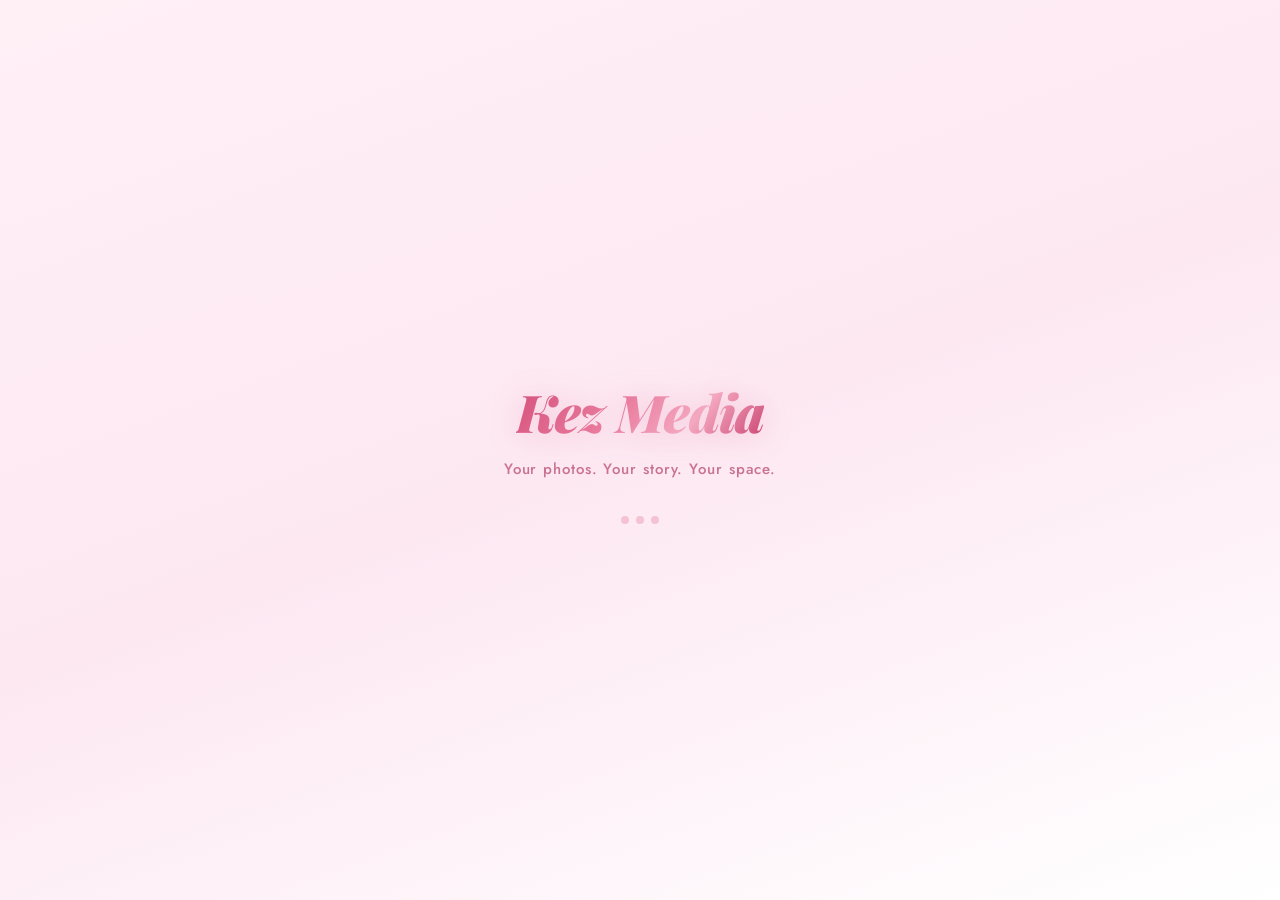
==== index.html @ d594ff52 "index.html" ====
<!DOCTYPE html>
<html lang="en" data-theme="light">
<head>
<meta charset="UTF-8">
<meta name="viewport" content="width=device-width, initial-scale=1.0, maximum-scale=1.0, minimum-scale=1.0, user-scalable=no, viewport-fit=cover">
<title>Kez Media</title>

<!-- PWA manifest -->
<!-- <link rel="manifest" href="/manifest.json"> -->

<!-- Theme color (browser chrome on Android) -->
<meta name="theme-color" content="#e2688a">
<meta name="mobile-web-app-capable" content="yes">

<!-- iOS / Safari PWA meta tags -->
<meta name="apple-mobile-web-app-capable" content="yes">
<meta name="apple-mobile-web-app-status-bar-style" content="default">
<meta name="apple-mobile-web-app-title" content="Kez Media">
<link rel="apple-touch-icon" href="/icon-192.png">
<link rel="apple-touch-icon" sizes="192x192" href="/icon-192.png">
<link rel="apple-touch-icon" sizes="512x512" href="/icon-512.png">

<!-- Standard icon for browsers -->
<link rel="icon" type="image/png" sizes="192x192" href="/icon-192.png">
<link rel="icon" type="image/png" sizes="512x512" href="/icon-512.png">

<link href="https://fonts.googleapis.com/css2?family=Playfair+Display:ital,wght@0,900;1,900&family=Jost:wght@300;400;500;600&display=swap" rel="stylesheet">
<!-- Firebase SDKs -->
<script src="https://www.gstatic.com/firebasejs/10.12.0/firebase-app-compat.js"></script>
<script src="https://www.gstatic.com/firebasejs/10.12.0/firebase-firestore-compat.js"></script>
<script src="https://www.gstatic.com/firebasejs/10.12.0/firebase-storage-compat.js"></script>
<script src="https://www.gstatic.com/firebasejs/10.12.0/firebase-auth-compat.js"></script>
<link rel="stylesheet" href="styles.css">
</head>
<body>

<!-- ── SPLASH / LOADING SCREEN ─────────────────────── -->
<div id="splashScreen">
  <div class="splash-logo">Kez Media</div>
  <div class="splash-tagline">Your photos. Your story. Your space.</div>
  <div class="splash-dots">
    <div class="splash-dot"></div>
    <div class="splash-dot"></div>
    <div class="splash-dot"></div>
  </div>
</div>

<div id="authOverlay">
  <div class="ac">
    <div class="ac-brand">Kez Media</div>
    <div class="ac-sub">Your photos. Your story. Your space.</div>
    <div class="ac-tabs">
      <button class="ac-tab on" id="t-in" onclick="authTab('in')">Sign In</button>
      <button class="ac-tab" id="t-up" onclick="authTab('up')">Create Account</button>
    </div>
    <div class="ac-err" id="authErr"></div>
    <input class="ac-inp" id="aName" type="text" placeholder="Your display name" autocomplete="name" style="display:none" onkeydown="if(event.key==='Enter')authSubmit()">
    <input class="ac-inp" id="aEmail" type="email" placeholder="Email address" autocomplete="email" onkeydown="if(event.key==='Enter')authSubmit()">
    <div style="position:relative;margin-bottom:0;">
      <input class="ac-inp" id="aPass" type="password" placeholder="Password (min 6 characters)" autocomplete="current-password" onkeydown="if(event.key==='Enter')authSubmit()" style="margin-bottom:0;padding-right:48px;width:100%;box-sizing:border-box;">
      <button type="button" onclick="togglePassVis()" id="aPassEye" style="position:absolute;right:14px;top:50%;transform:translateY(-50%);background:none;border:none;cursor:pointer;padding:4px;color:var(--text3);display:flex;align-items:center;justify-content:center;" title="Show/hide password">
        <svg id="eyeIcon" width="20" height="20" fill="none" stroke="currentColor" stroke-width="1.8" stroke-linecap="round" stroke-linejoin="round" viewBox="0 0 24 24"><path d="M1 12s4-8 11-8 11 8 11 8-4 8-11 8-11-8-11-8z"/><circle cx="12" cy="12" r="3"/></svg>
      </button>
    </div>
    <div style="height:9px;"></div>
    <button class="ac-btn" id="aBtn" onclick="authSubmit()">Sign In</button>
    <div id="aForgotWrap" style="text-align:center;margin-bottom:10px;">
      <button onclick="authForgotPassword()" style="background:none;border:none;color:var(--pink);font-size:12.5px;font-family:Jost,sans-serif;cursor:pointer;text-decoration:underline;">Forgot password?</button>
    </div>
    <div class="ac-or">or</div>
    <button class="ac-google" onclick="authGoogle()">
      <svg width="17" height="17" viewBox="0 0 24 24"><path d="M22.56 12.25c0-.78-.07-1.53-.2-2.25H12v4.26h5.92c-.26 1.37-1.04 2.53-2.21 3.31v2.77h3.57c2.08-1.92 3.28-4.74 3.28-8.09z" fill="#4285F4"/><path d="M12 23c2.97 0 5.46-.98 7.28-2.66l-3.57-2.77c-.98.66-2.23 1.06-3.71 1.06-2.86 0-5.29-1.93-6.16-4.53H2.18v2.84C3.99 20.53 7.7 23 12 23z" fill="#34A853"/><path d="M5.84 14.09c-.22-.66-.35-1.36-.35-2.09s.13-1.43.35-2.09V7.07H2.18C1.43 8.55 1 10.22 1 12s.43 3.45 1.18 4.93l2.85-2.22.81-.62z" fill="#FBBC05"/><path d="M12 5.38c1.62 0 3.06.56 4.21 1.64l3.15-3.15C17.45 2.09 14.97 1 12 1 7.7 1 3.99 3.47 2.18 7.07l3.66 2.84c.87-2.6 3.3-4.53 6.16-4.53z" fill="#EA4335"/></svg>
      Continue with Google
    </button>
  </div>
</div>

<!-- ── NAV ─────────────────────────────────────────── -->
<nav>
  <div class="brand" onclick="goTo('home')">Kez Media</div>
  <div class="nav-search">
    <span class="si"><svg width="14" height="14" fill="none" stroke="currentColor" stroke-width="2" stroke-linecap="round" stroke-linejoin="round" viewBox="0 0 24 24"><circle cx="11" cy="11" r="8"/><line x1="21" y1="21" x2="16.65" y2="16.65"/></svg></span>
    <input type="text" placeholder="Search users, posts, tags..." id="navSearchInput" oninput="searchAll(this.value)" onblur="setTimeout(()=>closeSearch(),200)" onfocus="if(this.value)searchAll(this.value)">
    <div class="search-dropdown" id="searchDropdown"></div>
  </div>
  <div class="nav-right">
    <!-- Mobile-only: Notification bell -->
    <button class="icon-btn mob-notif-btn" onclick="goTo('notifs');updateMobNav('notifs')" title="Notifications" style="display:none;position:relative;">
      <svg width="17" height="17" fill="none" stroke="currentColor" stroke-width="1.8" stroke-linecap="round" stroke-linejoin="round" viewBox="0 0 24 24"><path d="M18 8A6 6 0 0 0 6 8c0 7-3 9-3 9h18s-3-2-3-9"/><path d="M13.73 21a2 2 0 0 1-3.46 0"/></svg>
      <span class="badge" id="mobTopNotifBadge" style="display:none">0</span>
    </button>
    <!-- Mobile-only: Find People -->
    <button class="icon-btn mob-findpeople-btn" onclick="goTo('search');updateMobNav('search')" title="Find People" style="display:none;">
      <svg width="17" height="17" fill="none" stroke="currentColor" stroke-width="1.8" stroke-linecap="round" stroke-linejoin="round" viewBox="0 0 24 24"><path d="M17 21v-2a4 4 0 0 0-4-4H5a4 4 0 0 0-4 4v2"/><circle cx="9" cy="7" r="4"/><path d="M23 21v-2a4 4 0 0 0-3-3.87"/><path d="M16 3.13a4 4 0 0 1 0 7.75"/></svg>
    </button>
    <!-- Desktop-only buttons -->
    <button class="icon-btn desktop-only-btn" onclick="openModal()" title="New post">
      <svg width="16" height="16" fill="none" stroke="currentColor" stroke-width="1.8" stroke-linecap="round" stroke-linejoin="round" viewBox="0 0 24 24"><circle cx="12" cy="12" r="10"/><line x1="12" y1="8" x2="12" y2="16"/><line x1="8" y1="12" x2="16" y2="12"/></svg>
    </button>
    <button class="icon-btn desktop-only-btn" title="Notifications" onclick="goTo('notifs')">
      <svg width="16" height="16" fill="none" stroke="currentColor" stroke-width="1.8" stroke-linecap="round" stroke-linejoin="round" viewBox="0 0 24 24"><path d="M18 8A6 6 0 0 0 6 8c0 7-3 9-3 9h18s-3-2-3-9"/><path d="M13.73 21a2 2 0 0 1-3.46 0"/></svg>
      <span class="badge" id="notifBadge">3</span>
    </button>
    <button class="icon-btn desktop-only-btn" title="Messages" onclick="goTo('messages')">
      <svg width="16" height="16" fill="none" stroke="currentColor" stroke-width="1.8" stroke-linecap="round" stroke-linejoin="round" viewBox="0 0 24 24"><path d="M21 15a2 2 0 0 1-2 2H7l-4 4V5a2 2 0 0 1 2-2h14a2 2 0 0 1 2 2z"/></svg>
      <span class="badge" id="msgBadge">2</span>
    </button>
    <button class="theme-btn desktop-only-btn" onclick="toggleTheme()" title="Toggle theme">
      <span id="themeIcon"><svg width="16" height="16" fill="none" stroke="currentColor" stroke-width="1.8" stroke-linecap="round" stroke-linejoin="round" viewBox="0 0 24 24"><circle cx="12" cy="12" r="5"/><line x1="12" y1="1" x2="12" y2="3"/><line x1="12" y1="21" x2="12" y2="23"/><line x1="4.22" y1="4.22" x2="5.64" y2="5.64"/><line x1="18.36" y1="18.36" x2="19.78" y2="19.78"/><line x1="1" y1="12" x2="3" y2="12"/><line x1="21" y1="12" x2="23" y2="12"/><line x1="4.22" y1="19.78" x2="5.64" y2="18.36"/><line x1="18.36" y1="5.64" x2="19.78" y2="4.22"/></svg></span>
    </button>
    <div class="nav-avatar" id="navAvatar" onclick="goTo('profile')" title="My Profile">Y</div>
  </div>
</nav>

<!-- ── LAYOUT ───────────────────────────────────────── -->
<div class="layout">

  <!-- LEFT SIDEBAR -->
  <aside class="sidebar-left">
    <div class="menu-item active" id="mn-home" onclick="goTo('home')">
      <svg width="17" height="17" fill="none" stroke="currentColor" stroke-width="1.8" stroke-linecap="round" stroke-linejoin="round" viewBox="0 0 24 24"><path d="M3 9l9-7 9 7v11a2 2 0 0 1-2 2H5a2 2 0 0 1-2-2z"/><polyline points="9 22 9 12 15 12 15 22"/></svg>
      Home
    </div>
    <div class="menu-item" id="mn-explore" onclick="goTo('explore')">
      <svg width="17" height="17" fill="none" stroke="currentColor" stroke-width="1.8" stroke-linecap="round" stroke-linejoin="round" viewBox="0 0 24 24"><circle cx="11" cy="11" r="8"/><line x1="21" y1="21" x2="16.65" y2="16.65"/></svg>
      Explore
    </div>
    <div class="menu-item" id="mn-search" onclick="goTo('search')">
      <svg width="17" height="17" fill="none" stroke="currentColor" stroke-width="1.8" stroke-linecap="round" stroke-linejoin="round" viewBox="0 0 24 24"><path d="M17 21v-2a4 4 0 0 0-4-4H5a4 4 0 0 0-4 4v2"/><circle cx="9" cy="7" r="4"/><path d="M23 21v-2a4 4 0 0 0-3-3.87"/><path d="M16 3.13a4 4 0 0 1 0 7.75"/></svg>
      Find People
    </div>
    <div class="menu-item" onclick="openModal()">
      <svg width="17" height="17" fill="none" stroke="currentColor" stroke-width="1.8" stroke-linecap="round" stroke-linejoin="round" viewBox="0 0 24 24"><circle cx="12" cy="12" r="10"/><line x1="12" y1="8" x2="12" y2="16"/><line x1="8" y1="12" x2="16" y2="12"/></svg>
      Create Post
    </div>
    <div class="menu-divider"></div>
    <div class="menu-item" id="mn-notifs" onclick="goTo('notifs')">
      <svg width="17" height="17" fill="none" stroke="currentColor" stroke-width="1.8" stroke-linecap="round" stroke-linejoin="round" viewBox="0 0 24 24"><path d="M18 8A6 6 0 0 0 6 8c0 7-3 9-3 9h18s-3-2-3-9"/><path d="M13.73 21a2 2 0 0 1-3.46 0"/></svg>
      Notifications
      <span class="menu-badge" id="mnNotifBadge">3</span>
    </div>
    <div class="menu-item" id="mn-messages" onclick="goTo('messages')">
      <svg width="17" height="17" fill="none" stroke="currentColor" stroke-width="1.8" stroke-linecap="round" stroke-linejoin="round" viewBox="0 0 24 24"><path d="M21 15a2 2 0 0 1-2 2H7l-4 4V5a2 2 0 0 1 2-2h14a2 2 0 0 1 2 2z"/></svg>
      Messages
      <span class="menu-badge" id="mnMsgBadge">2</span>
    </div>
    <div class="menu-item" id="mn-profile" onclick="goTo('profile')">
      <svg width="17" height="17" fill="none" stroke="currentColor" stroke-width="1.8" stroke-linecap="round" stroke-linejoin="round" viewBox="0 0 24 24"><path d="M20 21v-2a4 4 0 0 0-4-4H8a4 4 0 0 0-4 4v2"/><circle cx="12" cy="7" r="4"/></svg>
      Profile
    </div>
    <div class="menu-item" id="mn-settings" onclick="goTo('settings')">
      <svg width="17" height="17" fill="none" stroke="currentColor" stroke-width="1.8" stroke-linecap="round" stroke-linejoin="round" viewBox="0 0 24 24"><circle cx="12" cy="12" r="3"/><path d="M19.4 15a1.65 1.65 0 0 0 .33 1.82l.06.06a2 2 0 0 1-2.83 2.83l-.06-.06a1.65 1.65 0 0 0-1.82-.33 1.65 1.65 0 0 0-1 1.51V21a2 2 0 0 1-4 0v-.09A1.65 1.65 0 0 0 9 19.4a1.65 1.65 0 0 0-1.82.33l-.06.06a2 2 0 0 1-2.83-2.83l.06-.06A1.65 1.65 0 0 0 4.68 15a1.65 1.65 0 0 0-1.51-1H3a2 2 0 0 1 0-4h.09A1.65 1.65 0 0 0 4.6 9a1.65 1.65 0 0 0-.33-1.82l-.06-.06a2 2 0 0 1 2.83-2.83l.06.06A1.65 1.65 0 0 0 9 4.68a1.65 1.65 0 0 0 1-1.51V3a2 2 0 0 1 4 0v.09a1.65 1.65 0 0 0 1 1.51 1.65 1.65 0 0 0 1.82-.33l.06-.06a2 2 0 0 1 2.83 2.83l-.06.06A1.65 1.65 0 0 0 19.4 9a1.65 1.65 0 0 0 1.51 1H21a2 2 0 0 1 0 4h-.09a1.65 1.65 0 0 0-1.51 1z"/></svg>
      Settings
    </div>
    <div class="menu-item" id="mn-admin" onclick="goTo('admin')" style="display:none;">
      <svg width="17" height="17" fill="none" stroke="currentColor" stroke-width="1.8" stroke-linecap="round" stroke-linejoin="round" viewBox="0 0 24 24"><path d="M12 2L3 7l9 5 9-5-9-5z"/><path d="M3 17l9 5 9-5"/><path d="M3 12l9 5 9-5"/></svg>
      Admin Panel
    </div>
    <div class="menu-item" onclick="openFeedbackModal()">
      <svg width="17" height="17" fill="none" stroke="currentColor" stroke-width="1.8" stroke-linecap="round" stroke-linejoin="round" viewBox="0 0 24 24"><path d="M21 15a2 2 0 0 1-2 2H7l-4 4V5a2 2 0 0 1 2-2h14a2 2 0 0 1 2 2z"/><line x1="9" y1="10" x2="15" y2="10"/><line x1="9" y1="14" x2="13" y2="14"/></svg>
      Suggest / Report
    </div>
    <div style="height:1px;background:var(--border);margin:6px 0;"></div>
    <div class="menu-item" onclick="doSignOut()" style="color:#e05577;">
      <svg width="17" height="17" fill="none" stroke="currentColor" stroke-width="1.8" stroke-linecap="round" stroke-linejoin="round" viewBox="0 0 24 24"><path d="M9 21H5a2 2 0 0 1-2-2V5a2 2 0 0 1 2-2h4"/><polyline points="16 17 21 12 16 7"/><line x1="21" y1="12" x2="9" y2="12"/></svg>
      Sign Out
    </div>
  </aside>

  <!-- CENTER VIEWS -->
  <main>

    <!-- HOME VIEW -->
    <div class="view active" id="view-home">
      <div id="homeFeedWrap">
        <div class="stories-wrap">
          <div class="stories-row" id="storiesRow">
            <div class="story-item" onclick="openStoryModal()">
              <div class="story-ring add-ring">
                <div class="story-avatar" style="background:var(--pink-pale);color:var(--pink)">
                  <svg width="20" height="20" fill="none" stroke="currentColor" stroke-width="2" stroke-linecap="round" stroke-linejoin="round" viewBox="0 0 24 24"><line x1="12" y1="5" x2="12" y2="19"/><line x1="5" y1="12" x2="19" y2="12"/></svg>
                </div>
              </div>
              <div class="story-name">Your story</div>
            </div>
          </div>
        </div>
        <div class="create-bar">
          <div class="nav-avatar" id="createAvatar" style="width:36px;height:36px;font-size:13px;">Y</div>
          <input class="create-input" type="text" placeholder="Share something beautiful..." onclick="openModal()" readonly>
          <button class="photo-btn" onclick="openModal()">
            <svg width="14" height="14" fill="none" stroke="currentColor" stroke-width="1.8" stroke-linecap="round" stroke-linejoin="round" viewBox="0 0 24 24"><rect x="3" y="3" width="18" height="18" rx="2"/><circle cx="8.5" cy="8.5" r="1.5"/><polyline points="21 15 16 10 5 21"/></svg>
            Photo
          </button>
        </div>
        <div id="orphanBanner" role="alert"></div>
        <div id="feed"></div>
      </div>
    </div>

    <!-- EXPLORE VIEW -->
    <div class="view" id="view-explore">
      <div class="page-header">
        <div class="page-title">Explore</div>
        <div class="page-sub">Discover posts from everyone on Kez Media</div>
      </div>
      <div id="exploreFeed"></div>
    </div>

    <!-- OTHER USER PROFILE VIEW -->
    <div class="view" id="view-other-profile">
      <div id="otherProfileContent"></div>
    </div>

    <!-- SEARCH VIEW -->
    <div class="view" id="view-search">
      <div class="page-header">
        <div class="page-title">Search</div>
        <div class="page-sub">Find users, posts, and hashtags</div>
      </div>
      <div class="search-type-tabs">
        <button class="search-type-tab on" id="stab-users" onclick="setSearchTab('users')">👤 Users</button>
        <button class="search-type-tab" id="stab-posts" onclick="setSearchTab('posts')">📸 Posts</button>
        <button class="search-type-tab" id="stab-tags" onclick="setSearchTab('tags')"># Tags</button>
      </div>
      <div class="search-page-bar">
        <svg width="16" height="16" fill="none" stroke="currentColor" stroke-width="2" stroke-linecap="round" stroke-linejoin="round" viewBox="0 0 24 24"><circle cx="11" cy="11" r="8"/><line x1="21" y1="21" x2="16.65" y2="16.65"/></svg>
        <input type="text" id="searchPageInput" placeholder="Search users, posts, #tags..." oninput="searchPageAll(this.value)">
      </div>
      <div id="searchPageResults"></div>
    </div>

    <!-- ADMIN VIEW -->
    <div class="view" id="view-admin">
      <div class="page-header">
        <div class="page-title">👑 Admin Panel</div>
        <div class="page-sub">Full control of Kez Media</div>
      </div>
      <div id="adminDashboard"></div>
    </div>

    <!-- NOTIFICATIONS VIEW -->
    <div class="view" id="view-notifs">
      <div class="page-header">
        <div class="page-title">Notifications</div>
        <div class="page-sub">Your activity and updates</div>
      </div>
      <div class="notif-actions">
        <span class="unread-count" id="unreadCount">3 unread</span>
        <button class="mark-read-btn" onclick="markAllRead()">Mark all as read</button>
      </div>
      <div id="notifList"></div>
    </div>

    <!-- MESSAGES VIEW -->
    <div class="view" id="view-messages">
      <div class="msg-layout">
        <div class="msg-sidebar" id="msgSidebar">
          <div class="msg-sidebar-head">
            <div class="msg-sidebar-title">Messages</div>
            <input class="msg-search" type="text" placeholder="Search conversations..." oninput="filterConvos(this.value)">
          </div>
          <!-- Active users bar -->
          <div class="msg-active-bar" id="msgActiveBar" style="display:none;">
            <div class="msg-active-title">Active Now</div>
            <div class="msg-active-row" id="msgActiveRow"></div>
          </div>
          <!-- New Group Chat button -->
          <button class="new-group-btn" onclick="openGroupChatModal()">
            <svg width="16" height="16" fill="none" stroke="currentColor" stroke-width="2" stroke-linecap="round" stroke-linejoin="round" viewBox="0 0 24 24"><path d="M17 21v-2a4 4 0 0 0-4-4H5a4 4 0 0 0-4 4v2"/><circle cx="9" cy="7" r="4"/><path d="M23 21v-2a4 4 0 0 0-3-3.87"/><path d="M16 3.13a4 4 0 0 1 0 7.75"/></svg>
            New Group Chat
          </button>
          <div class="msg-list" id="convoList"></div>
        </div>
        <div class="chat-area" id="chatArea">
          <div class="chat-empty">
            <svg width="48" height="48" fill="none" stroke="currentColor" stroke-width="1.2" stroke-linecap="round" stroke-linejoin="round" viewBox="0 0 24 24"><path d="M21 15a2 2 0 0 1-2 2H7l-4 4V5a2 2 0 0 1 2-2h14a2 2 0 0 1 2 2z"/></svg>
            <p style="font-size:14px;font-weight:500;margin-top:10px;">Select a conversation</p>
          </div>
        </div>
      </div>
    </div>

    <!-- PROFILE VIEW -->
    <div class="view" id="view-profile">
      <div class="profile-card">
        <!-- hidden file inputs -->
        <input type="file" id="bannerUpload" accept="image/*" style="display:none;" onchange="uploadBanner(this)">
        <input type="file" id="avatarUpload" accept="image/*" style="display:none" onchange="uploadAvatar(this)">

        <!-- BANNER -->
        <div class="profile-banner" id="profileBanner">
          <img class="banner-img" id="bannerImg" alt="cover">
          <!-- Upload Cover — small pill bottom-right of banner -->
          <button class="profile-banner-edit" onclick="document.getElementById('bannerUpload').click()">
            <svg width="12" height="12" fill="none" stroke="currentColor" stroke-width="2" viewBox="0 0 24 24"><rect x="3" y="3" width="18" height="18" rx="2"/><circle cx="8.5" cy="8.5" r="1.5"/><polyline points="21 15 16 10 5 21"/></svg>
            Upload Cover
          </button>
        </div>

        <div class="profile-top">

          <!-- ROW 1: Avatar left | Edit Profile button right -->
          <div class="profile-av-wrap">
            <div class="profile-av" id="profileAv" onclick="document.getElementById('avatarUpload').click()">
              <span id="profileAvInitial">Y</span>
              <div class="profile-av-overlay">
                <svg width="20" height="20" fill="none" stroke="white" stroke-width="1.8" viewBox="0 0 24 24"><path d="M23 19a2 2 0 0 1-2 2H3a2 2 0 0 1-2-2V8a2 2 0 0 1 2-2h4l2-3h6l2 3h4a2 2 0 0 1 2 2z"/><circle cx="12" cy="13" r="4"/></svg>
              </div>
            </div>
            <div class="profile-actions">
              <button class="edit-profile-btn" onclick="openProfileEditModal()">Edit Profile</button>
              <button class="share-profile-btn" onclick="toast('Profile link copied!')">
                <svg width="14" height="14" fill="none" stroke="currentColor" stroke-width="2" viewBox="0 0 24 24"><circle cx="18" cy="5" r="3"/><circle cx="6" cy="12" r="3"/><circle cx="18" cy="19" r="3"/><line x1="8.59" y1="13.51" x2="15.42" y2="17.49"/><line x1="15.41" y1="6.51" x2="8.59" y2="10.49"/></svg>
              </button>
            </div>
          </div>

          <!-- ROW 2: Admin badge -->
          <div class="admin-badge" id="profileAdminBadge">
            <svg width="10" height="10" fill="none" stroke="currentColor" stroke-width="2" viewBox="0 0 24 24"><path d="M12 22s8-4 8-10V5l-8-3-8 3v7c0 6 8 10 8 10z"/></svg>
            Admin
          </div>

          <!-- ROW 3: Name + verified badge -->
          <div style="display:flex;align-items:center;gap:5px;flex-wrap:wrap;justify-content:flex-start;">
            <div class="profile-name" id="profileName">Your Name</div>
            <div id="profileVerifiedBadge" style="display:inline-flex;align-items:center;">
              <svg width="22" height="22" viewBox="0 0 24 24" fill="none" xmlns="http://www.w3.org/2000/svg">
                <defs>
                  <radialGradient id="badgeGrad" cx="35%" cy="25%" r="70%">
                    <stop offset="0%" stop-color="#fde8f2"/>
                    <stop offset="30%" stop-color="#f0a0b8"/>
                    <stop offset="65%" stop-color="#e2688a"/>
                    <stop offset="100%" stop-color="#be185d"/>
                  </radialGradient>
                  <radialGradient id="shineGrad" cx="30%" cy="20%" r="50%">
                    <stop offset="0%" stop-color="white" stop-opacity="0.7"/>
                    <stop offset="100%" stop-color="white" stop-opacity="0"/>
                  </radialGradient>
                </defs>
                <!-- Star badge shape -->
                <path d="M12 2l2.4 3.2 3.9-.8-1 3.8 3.2 2.3-3.2 2.3 1 3.8-3.9-.8L12 22l-2.4-3.2-3.9.8 1-3.8L3.5 13.5l3.2-2.3-1-3.8 3.9.8z" fill="url(#badgeGrad)"/>
                <!-- Shine overlay -->
                <path d="M12 2l2.4 3.2 3.9-.8-1 3.8 3.2 2.3-3.2 2.3 1 3.8-3.9-.8L12 22l-2.4-3.2-3.9.8 1-3.8L3.5 13.5l3.2-2.3-1-3.8 3.9.8z" fill="url(#shineGrad)"/>
                <!-- Checkmark -->
                <polyline points="8.5 12.5 11 15 15.5 9.5" stroke="white" stroke-width="2" stroke-linecap="round" stroke-linejoin="round"/>
                <!-- Glitter sparkles -->
                <circle cx="5" cy="5" r="0.8" fill="white" opacity="0.9"/>
                <circle cx="19" cy="4" r="0.6" fill="white" opacity="0.8"/>
                <circle cx="20" cy="18" r="0.7" fill="white" opacity="0.85"/>
                <circle cx="4" cy="17" r="0.5" fill="white" opacity="0.75"/>
                <path d="M7 2.5l.4.8.8.4-.8.4-.4.8-.4-.8-.8-.4.8-.4z" fill="white" opacity="0.9"/>
                <path d="M18 19.5l.3.6.6.3-.6.3-.3.6-.3-.6-.6-.3.6-.3z" fill="white" opacity="0.85"/>
              </svg>
            </div>
          </div>

          <!-- ROW 4: Handle -->
          <div class="profile-handle" id="profileHandle">@you</div>

          <!-- ROW 5: Bio -->
          <div class="profile-bio" id="profileBio"></div>

          <!-- ROW 6: Link in bio -->
          <div id="profileLinkBio" style="display:none;margin-bottom:10px;"></div>

          <!-- ROW 7: Stats — full width, equal columns, all visible -->
          <div class="profile-stats">
            <div class="stat-item" onclick="showFollowModal('posts')">
              <div class="stat-num" id="statPosts">0</div>
              <div class="stat-label">Posts</div>
            </div>
            <div class="stat-item" onclick="showFollowModal('followers')">
              <div class="stat-num" id="statFollowers">0</div>
              <div class="stat-label">Followers</div>
            </div>
            <div class="stat-item" onclick="showFollowModal('following')">
              <div class="stat-num" id="statFollowing">0</div>
              <div class="stat-label">Following</div>
            </div>
          </div>

          <!-- ROW 8: Story Highlights — horizontal scroll strip -->
          <div id="highlightsSection" style="margin-top:12px;">
            <div id="profileHighlights"></div>
          </div>

        </div>
      </div>

      <!-- tabs + grid layout -->
      <div class="profile-card" style="overflow:hidden;margin-top:8px;">
        <!-- New Post button — padded equally both sides -->
        <div style="padding:12px 14px 0;">
          <button class="btn btn-pink" style="font-size:13px;padding:10px;gap:7px;border-radius:22px;width:100%;justify-content:center;display:flex;align-items:center;" onclick="openModal()">
            <svg width="14" height="14" fill="none" stroke="currentColor" stroke-width="2.5" stroke-linecap="round" stroke-linejoin="round" viewBox="0 0 24 24"><line x1="12" y1="5" x2="12" y2="19"/><line x1="5" y1="12" x2="19" y2="12"/></svg>
            New Post
          </button>
        </div>
        <!-- Tab bar + layout switcher in one row -->
        <div class="profile-tabs-bar">
          <div class="profile-tabs">
            <div class="ptab active" onclick="switchTab(this,'grid')">
              <svg width="13" height="13" fill="none" stroke="currentColor" stroke-width="2" viewBox="0 0 24 24" style="display:inline;margin-right:3px;vertical-align:middle;"><rect x="3" y="3" width="7" height="7"/><rect x="14" y="3" width="7" height="7"/><rect x="14" y="14" width="7" height="7"/><rect x="3" y="14" width="7" height="7"/></svg>
              Photos
            </div>
            <div class="ptab" onclick="switchTab(this,'status-tab')">
              <svg width="13" height="13" fill="none" stroke="currentColor" stroke-width="2" viewBox="0 0 24 24" style="display:inline;margin-right:3px;vertical-align:middle;"><path d="M21 15a2 2 0 0 1-2 2H7l-4 4V5a2 2 0 0 1 2-2h14a2 2 0 0 1 2 2z"/></svg>
              Status
            </div>
            <div class="ptab" onclick="switchTab(this,'repost-tab')">
              <svg width="13" height="13" fill="none" stroke="currentColor" stroke-width="2" viewBox="0 0 24 24" style="display:inline;margin-right:3px;vertical-align:middle;"><polyline points="17 1 21 5 17 9"/><path d="M3 11V9a4 4 0 0 1 4-4h14"/><polyline points="7 23 3 19 7 15"/><path d="M21 13v2a4 4 0 0 1-4 4H3"/></svg>
              Reposts
            </div>
            <div class="ptab" onclick="switchTab(this,'saved-tab')">
              <svg width="13" height="13" fill="none" stroke="currentColor" stroke-width="2" viewBox="0 0 24 24" style="display:inline;margin-right:3px;vertical-align:middle;"><path d="M19 21l-7-5-7 5V5a2 2 0 0 1 2-2h10a2 2 0 0 1 2 2z"/></svg>
              Saved
            </div>
          </div>
          <!-- Grid layout switcher always visible on profile -->
          <div class="profile-layout-btns" id="profileLayoutBtns">
            <button class="layout-btn on" id="layout-grid" onclick="setProfileLayout('grid')" title="Grid">
              <svg width="14" height="14" fill="none" stroke="currentColor" stroke-width="2" viewBox="0 0 24 24"><rect x="3" y="3" width="7" height="7"/><rect x="14" y="3" width="7" height="7"/><rect x="14" y="14" width="7" height="7"/><rect x="3" y="14" width="7" height="7"/></svg>
            </button>
            <button class="layout-btn" id="layout-list" onclick="setProfileLayout('list')" title="List">
              <svg width="14" height="14" fill="none" stroke="currentColor" stroke-width="2" viewBox="0 0 24 24"><line x1="3" y1="6" x2="21" y2="6"/><line x1="3" y1="12" x2="21" y2="12"/><line x1="3" y1="18" x2="21" y2="18"/></svg>
            </button>
            <button class="layout-btn" id="layout-magazine" onclick="setProfileLayout('magazine')" title="Magazine">
              <svg width="14" height="14" fill="none" stroke="currentColor" stroke-width="2" viewBox="0 0 24 24"><rect x="3" y="3" width="18" height="10" rx="1"/><rect x="3" y="16" width="8" height="5" rx="1"/><rect x="13" y="16" width="8" height="5" rx="1"/></svg>
            </button>
          </div>
        </div>
        <div id="grid" class="post-grid"></div>
        <div id="status-tab" style="display:none;padding:16px;"><div id="statusList"></div></div>
        <div id="repost-tab" style="display:none;padding:16px;"><div class="post-grid" id="repostGrid"></div></div>
        <div id="saved-tab" style="display:none;padding:16px;"><div class="post-grid" id="savedGrid"></div></div>
      </div>
    </div>

    <!-- SETTINGS VIEW -->
    <div class="view" id="view-settings">
      <div class="page-header">
        <div class="page-title">Settings</div>
        <div class="page-sub" id="settingsSubtitle">Manage your account and preferences</div>
      </div>

      <!-- Mobile quick-links card — visible only on mobile -->

      <div class="settings-grid">
        <div class="settings-nav">
          <div class="settings-nav-item active" id="sn-appearance" onclick="switchSettingsNav('appearance')">
            <svg width="15" height="15" fill="none" stroke="currentColor" stroke-width="1.8" stroke-linecap="round" stroke-linejoin="round" viewBox="0 0 24 24"><circle cx="12" cy="12" r="10"/><path d="M12 2a15.3 15.3 0 0 1 4 10 15.3 15.3 0 0 1-4 10 15.3 15.3 0 0 1-4-10 15.3 15.3 0 0 1 4-10z"/><line x1="2" y1="12" x2="22" y2="12"/></svg>
            Appearance
          </div>
          <div class="settings-nav-item" id="sn-notifset" onclick="switchSettingsNav('notifset')">
            <svg width="15" height="15" fill="none" stroke="currentColor" stroke-width="1.8" stroke-linecap="round" stroke-linejoin="round" viewBox="0 0 24 24"><path d="M18 8A6 6 0 0 0 6 8c0 7-3 9-3 9h18s-3-2-3-9"/><path d="M13.73 21a2 2 0 0 1-3.46 0"/></svg>
            Notifications
          </div>
          <div class="settings-nav-item" id="sn-privacy" onclick="switchSettingsNav('privacy')">
            <svg width="15" height="15" fill="none" stroke="currentColor" stroke-width="1.8" stroke-linecap="round" stroke-linejoin="round" viewBox="0 0 24 24"><path d="M12 22s8-4 8-10V5l-8-3-8 3v7c0 6 8 10 8 10z"/></svg>
            Privacy
          </div>
          <div class="settings-nav-item" id="sn-admin" onclick="switchSettingsNav('admin')" style="display:none;">
            <svg width="15" height="15" fill="none" stroke="currentColor" stroke-width="1.8" stroke-linecap="round" stroke-linejoin="round" viewBox="0 0 24 24"><rect x="2" y="3" width="20" height="14" rx="2"/><line x1="8" y1="21" x2="16" y2="21"/><line x1="12" y1="17" x2="12" y2="21"/></svg>
            Admin Panel
          </div>
          <div class="menu-divider"></div>
          <div class="settings-nav-item" onclick="goTo('profile')">
            <svg width="15" height="15" fill="none" stroke="currentColor" stroke-width="1.8" stroke-linecap="round" stroke-linejoin="round" viewBox="0 0 24 24"><path d="M20 21v-2a4 4 0 0 0-4-4H8a4 4 0 0 0-4 4v2"/><circle cx="12" cy="7" r="4"/></svg>
            My Profile
          </div>
          <div class="settings-nav-item" onclick="goTo('explore')">
            <svg width="15" height="15" fill="none" stroke="currentColor" stroke-width="1.8" stroke-linecap="round" stroke-linejoin="round" viewBox="0 0 24 24"><circle cx="11" cy="11" r="8"/><line x1="21" y1="21" x2="16.65" y2="16.65"/></svg>
            Explore
          </div>
          <div class="settings-nav-item" onclick="goTo('search')">
            <svg width="15" height="15" fill="none" stroke="currentColor" stroke-width="1.8" stroke-linecap="round" stroke-linejoin="round" viewBox="0 0 24 24"><path d="M17 21v-2a4 4 0 0 0-4-4H5a4 4 0 0 0-4 4v2"/><circle cx="9" cy="7" r="4"/><path d="M23 21v-2a4 4 0 0 0-3-3.87"/><path d="M16 3.13a4 4 0 0 1 0 7.75"/></svg>
            Find People
          </div>
          <div class="settings-nav-item" onclick="openModal()">
            <svg width="15" height="15" fill="none" stroke="currentColor" stroke-width="1.8" stroke-linecap="round" stroke-linejoin="round" viewBox="0 0 24 24"><circle cx="12" cy="12" r="10"/><line x1="12" y1="8" x2="12" y2="16"/><line x1="8" y1="12" x2="16" y2="12"/></svg>
            Create Post
          </div>
          <div class="settings-nav-item" onclick="goTo('notifs')">
            <svg width="15" height="15" fill="none" stroke="currentColor" stroke-width="1.8" stroke-linecap="round" stroke-linejoin="round" viewBox="0 0 24 24"><path d="M18 8A6 6 0 0 0 6 8c0 7-3 9-3 9h18s-3-2-3-9"/><path d="M13.73 21a2 2 0 0 1-3.46 0"/></svg>
            Notifications
          </div>
          <div class="settings-nav-item" onclick="goTo('messages')">
            <svg width="15" height="15" fill="none" stroke="currentColor" stroke-width="1.8" stroke-linecap="round" stroke-linejoin="round" viewBox="0 0 24 24"><path d="M21 15a2 2 0 0 1-2 2H7l-4 4V5a2 2 0 0 1 2-2h14a2 2 0 0 1 2 2z"/></svg>
            Messages
          </div>
          <div class="menu-divider"></div>
          <div class="settings-nav-item" onclick="openFeedbackModal()">
            <svg width="15" height="15" fill="none" stroke="currentColor" stroke-width="1.8" stroke-linecap="round" stroke-linejoin="round" viewBox="0 0 24 24"><path d="M21 15a2 2 0 0 1-2 2H7l-4 4V5a2 2 0 0 1 2-2h14a2 2 0 0 1 2 2z"/><line x1="9" y1="10" x2="15" y2="10"/></svg>
            Suggest / Report
          </div>
          <div class="settings-nav-item" onclick="doSignOut()" style="color:#e05577;">
            <svg width="15" height="15" fill="none" stroke="#e05577" stroke-width="1.8" stroke-linecap="round" stroke-linejoin="round" viewBox="0 0 24 24"><path d="M9 21H5a2 2 0 0 1-2-2V5a2 2 0 0 1 2-2h4"/><polyline points="16 17 21 12 16 7"/><line x1="21" y1="12" x2="9" y2="12"/></svg>
            Sign Out
          </div>
        </div>

        <div>
          <!-- EDIT PROFILE -->
          <div class="settings-section active" id="ss-profile">
            <div class="settings-card">
              <div class="settings-card-title">
                <svg width="16" height="16" fill="none" stroke="currentColor" stroke-width="1.8" stroke-linecap="round" stroke-linejoin="round" viewBox="0 0 24 24"><path d="M20 21v-2a4 4 0 0 0-4-4H8a4 4 0 0 0-4 4v2"/><circle cx="12" cy="7" r="4"/></svg>
                Edit Profile
              </div>
              <div class="edit-form">
                <div class="form-group">
                  <label class="form-label">Display Name</label>
                  <input class="form-input" id="editName" type="text" placeholder="Your full name">
                </div>
                <div class="form-group">
                  <label class="form-label">Username</label>
                  <input class="form-input" id="editHandle" type="text" placeholder="@username">
                </div>
                <div class="form-group">
                  <label class="form-label">Bio</label>
                  <textarea class="form-input" id="editBio" placeholder="Tell everyone about yourself..."></textarea>
                </div>
                <div class="form-group">
                  <label class="form-label">Profile Color</label>
                  <div class="color-swatches" id="colorSwatches"></div>
                </div>
                <button class="btn btn-pink" style="align-self:flex-start;" onclick="saveProfile()">Save Changes</button>
              </div>
            </div>

          </div>

          <!-- APPEARANCE -->
          <div class="settings-section" id="ss-appearance">

            <!-- Install App Card -->
            <div class="settings-card" id="installAppCard">
              <div class="settings-card-title">
                <svg width="16" height="16" fill="none" stroke="currentColor" stroke-width="1.8" stroke-linecap="round" stroke-linejoin="round" viewBox="0 0 24 24"><path d="M12 2v13m0 0l-4-4m4 4l4-4M2 17v2a2 2 0 002 2h16a2 2 0 002-2v-2"/></svg>
                Install App
              </div>
              <div style="font-size:13px;color:var(--text2);line-height:1.6;margin-bottom:14px;">
                Add <strong>Kez Media</strong> to your home screen so it opens like a real app — fullscreen, no browser bar.
              </div>

              <!-- Already installed -->
              <div id="installDone" style="display:none;">
                <div style="background:var(--bg2);border-radius:12px;padding:12px;font-size:13px;color:var(--text2);text-align:center;">
                  ✅ Kez Media is already installed on your device!
                </div>
              </div>

              <!-- Android Chrome: one-tap install button (shown when prompt is ready) -->
              <div id="installAndroid" style="display:none;margin-bottom:12px;">
                <button class="btn btn-pink" style="width:100%;justify-content:center;gap:8px;" onclick="triggerInstall()">
                  <svg width="15" height="15" fill="none" stroke="currentColor" stroke-width="2" stroke-linecap="round" stroke-linejoin="round" viewBox="0 0 24 24"><path d="M12 2v13m0 0l-4-4m4 4l4-4M2 17v2a2 2 0 002 2h16a2 2 0 002-2v-2"/></svg>
                  Install Kez Media
                </button>
              </div>

              <!-- iPhone / iPad instructions — always visible on iOS -->
              <div id="installIOS" style="display:none;">
                <div style="background:var(--bg2);border-radius:12px;padding:14px;font-size:13px;color:var(--text2);line-height:2;">
                  <div style="font-weight:700;color:var(--text);margin-bottom:6px;">📲 Install on iPhone / iPad</div>
                  <div>1️⃣ Open this page in <strong>Safari</strong></div>
                  <div>2️⃣ Tap the <strong>Share</strong> button
                    <svg width="13" height="13" fill="none" stroke="currentColor" stroke-width="2.2" stroke-linecap="round" stroke-linejoin="round" viewBox="0 0 24 24" style="vertical-align:middle;margin:0 2px;"><path d="M4 12v8a2 2 0 002 2h12a2 2 0 002-2v-8"/><polyline points="16 6 12 2 8 6"/><line x1="12" y1="2" x2="12" y2="15"/></svg>
                    at the bottom of the screen
                  </div>
                  <div>3️⃣ Scroll and tap <strong>"Add to Home Screen"</strong></div>
                  <div>4️⃣ Tap <strong>Add</strong> — done! 🎉</div>
                </div>
              </div>

              <!-- Android without prompt yet, or other browser -->
              <div id="installDefault">
                <div style="background:var(--bg2);border-radius:12px;padding:14px;font-size:13px;color:var(--text2);line-height:2;">
                  <div style="font-weight:700;color:var(--text);margin-bottom:6px;">📲 Install on Android</div>
                  <div>1️⃣ Open this page in <strong>Chrome</strong></div>
                  <div>2️⃣ Tap the <strong>⋮ menu</strong> at the top right</div>
                  <div>3️⃣ Tap <strong>"Add to Home screen"</strong></div>
                  <div>4️⃣ Tap <strong>Add</strong> — done! 🎉</div>
                </div>
              </div>
            </div>

            <div class="settings-card">
              <div class="settings-card-title">
                <svg width="16" height="16" fill="none" stroke="currentColor" stroke-width="1.8" stroke-linecap="round" stroke-linejoin="round" viewBox="0 0 24 24"><circle cx="12" cy="12" r="10"/></svg>
                Appearance
              </div>
              <div class="settings-row">
                <div class="settings-row-info">
                  <div class="settings-row-label">Dark Mode</div>
                  <div class="settings-row-sub">Switch between light and dark theme</div>
                </div>
                <label class="toggle"><input type="checkbox" id="darkToggle" onchange="toggleTheme()"><div class="toggle-track"></div><div class="toggle-thumb"></div></label>
              </div>
              <div class="settings-row">
                <div class="settings-row-info">
                  <div class="settings-row-label">Banner Color</div>
                  <div class="settings-row-sub">Choose your profile banner gradient</div>
                </div>
              </div>
              <div class="color-swatches" id="bannerSwatches" style="padding-top:10px;"></div>
            </div>

            <!-- Profile Color Theme -->
            <div class="settings-card">
              <div class="settings-card-title">
                <svg width="16" height="16" fill="none" stroke="currentColor" stroke-width="1.8" stroke-linecap="round" stroke-linejoin="round" viewBox="0 0 24 24"><circle cx="12" cy="12" r="3"/><path d="M12 1v4M12 19v4M4.22 4.22l2.83 2.83M16.95 16.95l2.83 2.83M1 12h4M19 12h4M4.22 19.78l2.83-2.83M16.95 7.05l2.83-2.83"/></svg>
                Profile Color Theme
              </div>
              <div style="font-size:12.5px;color:var(--text3);margin-bottom:8px;">Choose your profile's accent color theme</div>
              <div class="profile-theme-grid" id="profileThemeGrid"></div>
            </div>

            <!-- Profile Grid Layout -->
            <div class="settings-card">
              <div class="settings-card-title">
                <svg width="16" height="16" fill="none" stroke="currentColor" stroke-width="1.8" stroke-linecap="round" stroke-linejoin="round" viewBox="0 0 24 24"><rect x="3" y="3" width="7" height="7"/><rect x="14" y="3" width="7" height="7"/><rect x="14" y="14" width="7" height="7"/><rect x="3" y="14" width="7" height="7"/></svg>
                Profile Grid Layout
              </div>
              <div style="font-size:12.5px;color:var(--text3);margin-bottom:8px;">How your posts are displayed on your profile</div>
              <div class="profile-layout-grid">
                <div class="profile-layout-btn on" id="settings-layout-grid" onclick="setProfileLayout('grid')">
                  ⊞ Grid<br><span style="font-weight:400;font-size:10.5px;">3 columns</span>
                </div>
                <div class="profile-layout-btn" id="settings-layout-list" onclick="setProfileLayout('list')">
                  ☰ List<br><span style="font-weight:400;font-size:10.5px;">Full width</span>
                </div>
                <div class="profile-layout-btn" id="settings-layout-magazine" onclick="setProfileLayout('magazine')">
                  ⊟ Magazine<br><span style="font-weight:400;font-size:10.5px;">2 col + hero</span>
                </div>
              </div>
            </div>

          </div>

          <!-- NOTIFICATIONS SETTINGS -->
          <div class="settings-section" id="ss-notifset">
            <div class="settings-card">
              <div class="settings-card-title">Notification Preferences</div>
              <div class="settings-row">
                <div class="settings-row-info"><div class="settings-row-label">Likes</div><div class="settings-row-sub">When someone likes your post</div></div>
                <label class="toggle"><input type="checkbox" checked><div class="toggle-track"></div><div class="toggle-thumb"></div></label>
              </div>
              <div class="settings-row">
                <div class="settings-row-info"><div class="settings-row-label">Comments</div><div class="settings-row-sub">When someone comments on your post</div></div>
                <label class="toggle"><input type="checkbox" checked><div class="toggle-track"></div><div class="toggle-thumb"></div></label>
              </div>
              <div class="settings-row">
                <div class="settings-row-info"><div class="settings-row-label">New Followers</div><div class="settings-row-sub">When someone follows you</div></div>
                <label class="toggle"><input type="checkbox" checked><div class="toggle-track"></div><div class="toggle-thumb"></div></label>
              </div>
              <div class="settings-row">
                <div class="settings-row-info"><div class="settings-row-label">Messages</div><div class="settings-row-sub">When you receive a new message</div></div>
                <label class="toggle"><input type="checkbox" checked><div class="toggle-track"></div><div class="toggle-thumb"></div></label>
              </div>
            </div>
          </div>

          <!-- PRIVACY -->
          <div class="settings-section" id="ss-privacy">
            <div class="settings-card">
              <div class="settings-card-title">Privacy & Security</div>
              <div class="settings-row">
                <div class="settings-row-info"><div class="settings-row-label">Private Account</div><div class="settings-row-sub">Only followers can see your posts</div></div>
                <label class="toggle"><input type="checkbox"><div class="toggle-track"></div><div class="toggle-thumb"></div></label>
              </div>
              <div class="settings-row">
                <div class="settings-row-info"><div class="settings-row-label">Show Activity Status</div><div class="settings-row-sub">Let others see when you're active</div></div>
                <label class="toggle"><input type="checkbox" checked><div class="toggle-track"></div><div class="toggle-thumb"></div></label>
              </div>
              <div class="settings-row">
                <div class="settings-row-info"><div class="settings-row-label">Allow Messages from Everyone</div><div class="settings-row-sub">Receive DMs from non-followers</div></div>
                <label class="toggle"><input type="checkbox" checked><div class="toggle-track"></div><div class="toggle-thumb"></div></label>
              </div>
            </div>
            <div class="settings-card">
              <div class="settings-card-title" style="color:#e05577;">Danger Zone</div>
              <div class="settings-row">
                <div class="settings-row-info">
                  <div class="settings-row-label">Clear All Posts</div>
                  <div class="settings-row-sub">Hides all your posts from your profile. Data is kept safely — you can request a restore.</div>
                </div>
                <button class="danger-btn" onclick="clearAllPosts()">Clear</button>
              </div>
              <div class="settings-row" style="margin-top:8px;">
                <div class="settings-row-info">
                  <div class="settings-row-label">Request Post Restore</div>
                  <div class="settings-row-sub">Ask the admin to restore your cleared posts.</div>
                </div>
                <button class="btn" style="padding:7px 14px;font-size:12px;border-radius:10px;border:1.5px solid var(--pink);color:var(--pink);background:transparent;cursor:pointer;font-family:Jost,sans-serif;font-weight:600;" onclick="requestPostRestore()">Request</button>
              </div>
            </div>
          </div>

          <!-- ADMIN PANEL -->
          <div class="settings-section" id="ss-admin">
            <div class="settings-card">
              <div class="settings-card-title">
                <svg width="16" height="16" fill="none" stroke="currentColor" stroke-width="1.8" stroke-linecap="round" stroke-linejoin="round" viewBox="0 0 24 24"><path d="M12 22s8-4 8-10V5l-8-3-8 3v7c0 6 8 10 8 10z"/></svg>
                Admin Panel — Full Control
              </div>
              <div style="background:var(--pink-pale);border:1px solid var(--border);border-radius:10px;padding:12px;margin-bottom:14px;font-size:13px;color:var(--text2);">
                👑 You are the admin of <strong>Kez Media</strong>. Full control over users, posts, and content.
              </div>
              <!-- Analytics stats grid -->
              <div class="admin-stat-grid">
                <div class="admin-stat-card"><div class="admin-stat-num" id="adminTotalPosts">—</div><div class="admin-stat-label">Total Posts</div></div>
                <div class="admin-stat-card"><div class="admin-stat-num" id="adminTotalUsers">—</div><div class="admin-stat-label">Total Users</div></div>
                <div class="admin-stat-card"><div class="admin-stat-num" id="adminTotalLikes">—</div><div class="admin-stat-label">Total Likes</div></div>
                <div class="admin-stat-card"><div class="admin-stat-num" id="adminTodayPosts">—</div><div class="admin-stat-label">Posts Today</div></div>
              </div>
              <!-- Activity chart -->
              <div style="font-size:12px;color:var(--text3);font-weight:600;margin-bottom:8px;">📊 Posts Per Day (last 7 days)</div>
              <div id="adminActivityChart" style="display:flex;gap:6px;align-items:flex-end;height:60px;"></div>
            </div>

            <!-- User Management (ban/suspend) -->
            <div class="settings-card">
              <div class="settings-card-title">👥 User Management</div>
              <div style="font-size:12.5px;color:var(--text3);margin-bottom:10px;">Ban or suspend accounts. Banned users cannot log in.</div>
              <div id="adminUserList"><div style="color:var(--text3);font-size:13px;">Loading users...</div></div>
            </div>

            <!-- Post Moderation Queue -->
            <div class="settings-card">
              <div class="settings-card-title">🚦 Post Moderation Queue</div>
              <div style="font-size:12.5px;color:var(--text3);margin-bottom:10px;">Reported posts awaiting review.</div>
              <div id="adminModerationList"><div style="color:var(--text3);font-size:13px;">Loading...</div></div>
            </div>

            <div class="settings-card">
              <div class="settings-card-title">📋 All Posts</div>
              <div id="adminPostList"></div>
            </div>
            <!-- Reports & Suggestions inbox — admin only -->
            <div class="settings-card" id="adminFeedbackCard">
              <div class="settings-card-title">
                <svg width="16" height="16" fill="none" stroke="currentColor" stroke-width="1.8" stroke-linecap="round" stroke-linejoin="round" viewBox="0 0 24 24"><path d="M21 15a2 2 0 0 1-2 2H7l-4 4V5a2 2 0 0 1 2-2h14a2 2 0 0 1 2 2z"/></svg>
                Reports &amp; Suggestions
                <span id="fbUnreadBadge" style="background:var(--pink);color:white;border-radius:99px;font-size:10px;padding:1px 7px;margin-left:6px;display:none;"></span>
              </div>
              <div id="adminFeedbackList"><div style="color:var(--text3);font-size:13px;">Loading...</div></div>
            </div>
          </div>
        </div>
      </div>
    </div>

  </main>

  <!-- HASHTAG VIEW -->
  <div class="view" id="view-hashtag">
    <div class="page-header">
      <button style="background:none;border:none;cursor:pointer;color:var(--text2);font-size:20px;padding:0 8px 0 0;" onclick="goTo('home')">←</button>
      <div>
        <div class="page-title" id="hashtagTitle">#tag</div>
        <div class="page-sub" id="hashtagCount">Loading...</div>
      </div>
    </div>
    <div id="hashtagFeed"></div>
  </div>

  <!-- RIGHT SIDEBAR -->
  <aside class="sidebar-right">
    <div class="s-card">
      <div class="s-title">Your Profile</div>
      <div class="sug-user">
        <div class="sug-avatar" id="sidebarProfileAv" style="background:linear-gradient(135deg,var(--pink),var(--pink-soft));color:white;font-size:14px;font-weight:700;">Y</div>
        <div class="sug-info">
          <div class="sug-name" id="sidebarName">You</div>
          <div class="sug-sub">Your posts reach everyone</div>
        </div>
      </div>
    </div>
    <div class="s-card">
      <div class="s-title">Suggested for you</div>
      <div id="sugList"></div>
    </div>
    <div class="s-card">
      <div class="s-title">Trending</div>
      <div id="trendTags"></div>
    </div>
  
    <div class="friends-sidebar-section">
      <div class="friends-sidebar-title">Following</div>
      <div id="sidebarFriends"><div style="font-size:12px;color:var(--text3);">Loading...</div></div>
    </div>
  </aside>
</div>

<!-- POST MODAL -->
<div class="overlay" id="overlay" onclick="overlayClick(event)">
  <div class="modal" style="max-width:540px;">
    <div class="modal-head">
      <div class="modal-title">New Post</div>
      <button class="modal-x" onclick="closeModal()"><svg width="14" height="14" fill="none" stroke="currentColor" stroke-width="2" stroke-linecap="round" viewBox="0 0 24 24"><line x1="18" y1="6" x2="6" y2="18"/><line x1="6" y1="6" x2="18" y2="18"/></svg></button>
    </div>
    <!-- Post type tabs -->
    <div class="post-type-tabs">
      <button class="ptt active" id="ptt-status" onclick="switchPostType('status')">
        <svg width="14" height="14" fill="none" stroke="currentColor" stroke-width="2" stroke-linecap="round" stroke-linejoin="round" viewBox="0 0 24 24"><path d="M21 15a2 2 0 0 1-2 2H7l-4 4V5a2 2 0 0 1 2-2h14a2 2 0 0 1 2 2z"/></svg>
        Status
      </button>
      <button class="ptt" id="ptt-photo" onclick="switchPostType('photo')">
        <svg width="14" height="14" fill="none" stroke="currentColor" stroke-width="2" stroke-linecap="round" stroke-linejoin="round" viewBox="0 0 24 24"><rect x="3" y="3" width="18" height="18" rx="2"/><circle cx="8.5" cy="8.5" r="1.5"/><polyline points="21 15 16 10 5 21"/></svg>
        Photo
      </button>
      <button class="ptt" id="ptt-video" onclick="switchPostType('video')">
        <svg width="14" height="14" fill="none" stroke="currentColor" stroke-width="2" stroke-linecap="round" stroke-linejoin="round" viewBox="0 0 24 24"><polygon points="23 7 16 12 23 17 23 7"/><rect x="1" y="5" width="15" height="14" rx="2"/></svg>
        Video
      </button>
      <button class="ptt" id="ptt-youtube" onclick="switchPostType('youtube')">
        <svg width="14" height="14" fill="none" stroke="currentColor" stroke-width="2" stroke-linecap="round" stroke-linejoin="round" viewBox="0 0 24 24"><path d="M22.54 6.42a2.78 2.78 0 0 0-1.95-1.96C18.88 4 12 4 12 4s-6.88 0-8.59.46A2.78 2.78 0 0 0 1.46 6.42 29 29 0 0 0 1 12a29 29 0 0 0 .46 5.58 2.78 2.78 0 0 0 1.95 1.95C5.12 20 12 20 12 20s6.88 0 8.59-.47a2.78 2.78 0 0 0 1.95-1.95A29 29 0 0 0 23 12a29 29 0 0 0-.46-5.58z"/><polygon points="9.75 15.02 15.5 12 9.75 8.98 9.75 15.02"/></svg>
        YouTube
      </button>
      <button class="ptt" id="ptt-poll" onclick="switchPostType('poll')">
        <svg width="14" height="14" fill="none" stroke="currentColor" stroke-width="2" stroke-linecap="round" stroke-linejoin="round" viewBox="0 0 24 24"><line x1="18" y1="20" x2="18" y2="10"/><line x1="12" y1="20" x2="12" y2="4"/><line x1="6" y1="20" x2="6" y2="14"/></svg>
        Poll
      </button>
    </div>
    <!-- STATUS panel -->
    <div id="statusPanel">
      <div class="status-input-wrap">
        <textarea class="status-textarea" id="statusInput" placeholder="What's on your mind?" maxlength="280" oninput="updateStatusChar()"></textarea>
        <span class="status-char" id="statusChar">280</span>
      </div>
      <div class="mood-row" id="moodRow">
        <span class="mood-chip" onclick="toggleMood(this,'😊 Feeling happy')">😊 Happy</span>
        <span class="mood-chip" onclick="toggleMood(this,'✨ Feeling excited')">✨ Excited</span>
        <span class="mood-chip" onclick="toggleMood(this,'💭 Thinking...')">💭 Thinking</span>
        <span class="mood-chip" onclick="toggleMood(this,'🌿 Feeling calm')">🌿 Calm</span>
        <span class="mood-chip" onclick="toggleMood(this,'🎉 Celebrating!')">🎉 Celebrating</span>
        <span class="mood-chip" onclick="toggleMood(this,'💪 Motivated')">💪 Motivated</span>
      </div>
    </div>
    <!-- PHOTO panel -->
    <div id="photoPanel" style="display:none;">
      <div class="upload-zone" id="uploadZone" ondragover="handleDrag(event,'over')" ondragleave="handleDrag(event,'leave')" ondrop="handleDrop(event)">
        <input type="file" id="fileInput" accept="image/*" multiple onchange="handleFiles(this)">
        <div id="uploadPrompt">
          <div class="upload-icon-wrap"><svg width="36" height="36" fill="none" stroke="currentColor" stroke-width="1.4" stroke-linecap="round" stroke-linejoin="round" viewBox="0 0 24 24"><rect x="3" y="3" width="18" height="18" rx="2"/><circle cx="8.5" cy="8.5" r="1.5"/><polyline points="21 15 16 10 5 21"/></svg></div>
          <div class="upload-label">Drop photos here or <span onclick="document.getElementById('fileInput').click()">browse</span></div>
          <div class="upload-hint">Select multiple photos · JPG · PNG · GIF · WEBP</div>
        </div>
      </div>
      <div class="upload-previews" id="uploadPreviews"></div>
      <textarea id="captionInput" placeholder="Write a caption..." maxlength="500" style="width:100%;background:var(--bg2);border:1px solid var(--border);border-radius:12px;padding:12px 15px;color:var(--text);font-family:'Jost',sans-serif;font-size:13.5px;resize:none;outline:none;transition:border-color .2s,background .3s;margin-bottom:0;min-height:75px;"></textarea>
    </div>
    <!-- VIDEO panel -->
    <div id="videoPanel" style="display:none;">
      <div class="upload-zone" id="videoUploadZone" onclick="document.getElementById('videoFileInput').click()" style="cursor:pointer;">
        <input type="file" id="videoFileInput" accept="video/*" style="display:none;" onchange="handleVideoFile(this)">
        <div id="videoUploadPrompt">
          <div class="upload-icon-wrap"><svg width="36" height="36" fill="none" stroke="currentColor" stroke-width="1.4" stroke-linecap="round" stroke-linejoin="round" viewBox="0 0 24 24"><polygon points="23 7 16 12 23 17 23 7"/><rect x="1" y="5" width="15" height="14" rx="2"/></svg></div>
          <div class="upload-label">Tap to select video</div>
          <div class="upload-hint">MP4 · MOV · WEBM · Long videos supported</div>
        </div>
        <video id="videoPreviewEl" class="video-preview" controls style="display:none;"></video>
      </div>
      <textarea id="videoCaptionInput" placeholder="Write a caption..." maxlength="500" style="width:100%;background:var(--bg2);border:1px solid var(--border);border-radius:12px;padding:12px 15px;color:var(--text);font-family:'Jost',sans-serif;font-size:13.5px;resize:none;outline:none;transition:border-color .2s,background .3s;margin-top:10px;min-height:70px;"></textarea>
    </div>
    <!-- YOUTUBE panel -->
    <div id="youtubePanel" style="display:none;">
      <div style="margin-bottom:10px;">
        <input id="ytUrlInput" type="url" placeholder="Paste YouTube URL here..." style="width:100%;background:var(--bg2);border:1.5px solid var(--border);border-radius:12px;padding:11px 14px;color:var(--text);font-family:'Jost',sans-serif;font-size:13.5px;outline:none;box-sizing:border-box;" oninput="previewYouTube(this.value)" onfocus="this.style.borderColor='var(--pink)'" onblur="this.style.borderColor='var(--border)'">
      </div>
      <div id="ytPreviewBox" style="display:none;border-radius:14px;overflow:hidden;border:1px solid var(--border);margin-bottom:10px;">
        <div style="position:relative;">
          <img id="ytThumbImg" src="" alt="" style="width:100%;aspect-ratio:16/9;object-fit:cover;display:block;">
          <div style="position:absolute;inset:0;display:flex;align-items:center;justify-content:center;background:rgba(0,0,0,.25);">
            <svg width="52" height="52" viewBox="0 0 68 48"><path d="M66.52 7.74c-.78-2.93-2.49-5.41-5.42-6.19C55.79.13 34 0 34 0S12.21.13 6.9 1.55c-2.93.78-4.63 3.26-5.42 6.19C0 13.05 0 24 0 24s0 10.95 1.48 16.26c.78 2.93 2.49 5.41 5.42 6.19C12.21 47.87 34 48 34 48s21.79-.13 27.1-1.55c2.93-.78 4.64-3.26 5.42-6.19C68 34.95 68 24 68 24s0-10.95-1.48-16.26z" fill="#FF0000"/><path d="M45 24L27 14v20" fill="white"/></svg>
          </div>
        </div>
        <div id="ytVideoTitle" style="padding:8px 12px;font-size:13px;font-weight:600;color:var(--text);background:var(--card);"></div>
      </div>
      <textarea id="ytCaptionInput" placeholder="Add a caption..." maxlength="500" style="width:100%;background:var(--bg2);border:1px solid var(--border);border-radius:12px;padding:12px 15px;color:var(--text);font-family:'Jost',sans-serif;font-size:13.5px;resize:none;outline:none;min-height:70px;"></textarea>
    </div>
    <!-- POLL panel -->
    <div id="pollPanel" style="display:none;">
      <!-- Poll caption -->
      <div style="margin-bottom:10px;">
        <textarea id="pollCaption" maxlength="300" placeholder="Add a caption (optional)..." style="width:100%;background:var(--bg2);border:1.5px solid var(--border);border-radius:12px;padding:11px 14px;color:var(--text);font-family:'Jost',sans-serif;font-size:13.5px;outline:none;box-sizing:border-box;resize:none;min-height:60px;transition:border-color .2s;" onfocus="this.style.borderColor='var(--pink)'" onblur="this.style.borderColor='var(--border)'"></textarea>
      </div>
      <!-- Poll question -->
      <div style="margin-bottom:10px;">
        <input id="pollQuestion" type="text" maxlength="140" placeholder="Ask a question..." style="width:100%;background:var(--bg2);border:1.5px solid var(--border);border-radius:12px;padding:11px 14px;color:var(--text);font-family:'Jost',sans-serif;font-size:14px;font-weight:600;outline:none;box-sizing:border-box;" onfocus="this.style.borderColor='var(--pink)'" onblur="this.style.borderColor='var(--border)'">
      </div>
      <!-- Head-to-Head photo comparison grid — 3 photos -->
      <div style="margin-bottom:12px;">
        <div style="font-size:12px;font-weight:700;color:var(--text3);text-transform:uppercase;letter-spacing:.06em;margin-bottom:8px;">📸 Photo Comparison (optional — up to 3)</div>
        <div style="display:grid;grid-template-columns:1fr 1fr 1fr;gap:6px;">
          <!-- Photo A -->
          <div>
            <div id="pollPhotoA-preview" style="display:none;position:relative;border-radius:10px;overflow:hidden;aspect-ratio:1;background:var(--bg3);">
              <img id="pollPhotoA-img" src="" alt="" style="width:100%;height:100%;object-fit:cover;display:block;">
              <button onclick="clearPollPhoto('A')" style="position:absolute;top:4px;right:4px;background:rgba(0,0,0,.65);border:none;border-radius:50%;width:20px;height:20px;color:white;font-size:12px;line-height:1;cursor:pointer;display:flex;align-items:center;justify-content:center;">×</button>
              <div style="position:absolute;bottom:4px;left:4px;background:rgba(0,0,0,.6);color:white;font-size:9px;font-weight:800;padding:1px 6px;border-radius:6px;">A</div>
            </div>
            <label id="pollPhotoA-btn" style="display:flex;flex-direction:column;align-items:center;justify-content:center;aspect-ratio:1;border:1.5px dashed var(--border);border-radius:10px;cursor:pointer;gap:3px;transition:border-color .2s;" onmouseover="this.style.borderColor='var(--pink)'" onmouseout="this.style.borderColor='var(--border)'">
              <svg width="18" height="18" fill="none" stroke="var(--text3)" stroke-width="1.8" viewBox="0 0 24 24"><rect x="3" y="3" width="18" height="18" rx="2"/><circle cx="8.5" cy="8.5" r="1.5"/><polyline points="21 15 16 10 5 21"/></svg>
              <span style="font-size:10px;color:var(--text3);font-weight:700;">Photo A</span>
              <input type="file" accept="image/*" style="display:none;" onchange="setPollPhoto('A',this)">
            </label>
          </div>
          <!-- Photo B -->
          <div>
            <div id="pollPhotoB-preview" style="display:none;position:relative;border-radius:10px;overflow:hidden;aspect-ratio:1;background:var(--bg3);">
              <img id="pollPhotoB-img" src="" alt="" style="width:100%;height:100%;object-fit:cover;display:block;">
              <button onclick="clearPollPhoto('B')" style="position:absolute;top:4px;right:4px;background:rgba(0,0,0,.65);border:none;border-radius:50%;width:20px;height:20px;color:white;font-size:12px;line-height:1;cursor:pointer;display:flex;align-items:center;justify-content:center;">×</button>
              <div style="position:absolute;bottom:4px;left:4px;background:rgba(0,0,0,.6);color:white;font-size:9px;font-weight:800;padding:1px 6px;border-radius:6px;">B</div>
            </div>
            <label id="pollPhotoB-btn" style="display:flex;flex-direction:column;align-items:center;justify-content:center;aspect-ratio:1;border:1.5px dashed var(--border);border-radius:10px;cursor:pointer;gap:3px;transition:border-color .2s;" onmouseover="this.style.borderColor='var(--pink)'" onmouseout="this.style.borderColor='var(--border)'">
              <svg width="18" height="18" fill="none" stroke="var(--text3)" stroke-width="1.8" viewBox="0 0 24 24"><rect x="3" y="3" width="18" height="18" rx="2"/><circle cx="8.5" cy="8.5" r="1.5"/><polyline points="21 15 16 10 5 21"/></svg>
              <span style="font-size:10px;color:var(--text3);font-weight:700;">Photo B</span>
              <input type="file" accept="image/*" style="display:none;" onchange="setPollPhoto('B',this)">
            </label>
          </div>
          <!-- Photo C -->
          <div>
            <div id="pollPhotoC-preview" style="display:none;position:relative;border-radius:10px;overflow:hidden;aspect-ratio:1;background:var(--bg3);">
              <img id="pollPhotoC-img" src="" alt="" style="width:100%;height:100%;object-fit:cover;display:block;">
              <button onclick="clearPollPhoto('C')" style="position:absolute;top:4px;right:4px;background:rgba(0,0,0,.65);border:none;border-radius:50%;width:20px;height:20px;color:white;font-size:12px;line-height:1;cursor:pointer;display:flex;align-items:center;justify-content:center;">×</button>
              <div style="position:absolute;bottom:4px;left:4px;background:rgba(0,0,0,.6);color:white;font-size:9px;font-weight:800;padding:1px 6px;border-radius:6px;">C</div>
            </div>
            <label id="pollPhotoC-btn" style="display:flex;flex-direction:column;align-items:center;justify-content:center;aspect-ratio:1;border:1.5px dashed var(--border);border-radius:10px;cursor:pointer;gap:3px;transition:border-color .2s;" onmouseover="this.style.borderColor='var(--pink)'" onmouseout="this.style.borderColor='var(--border)'">
              <svg width="18" height="18" fill="none" stroke="var(--text3)" stroke-width="1.8" viewBox="0 0 24 24"><rect x="3" y="3" width="18" height="18" rx="2"/><circle cx="8.5" cy="8.5" r="1.5"/><polyline points="21 15 16 10 5 21"/></svg>
              <span style="font-size:10px;color:var(--text3);font-weight:700;">Photo C</span>
              <input type="file" accept="image/*" style="display:none;" onchange="setPollPhoto('C',this)">
            </label>
          </div>
        </div>
        <div style="text-align:center;font-size:11px;color:var(--text3);margin-top:4px;">Add up to 3 photos for a head-to-head comparison</div>
      </div>
      <!-- Poll options -->
      <div id="pollOptionsWrap">
        <input class="poll-option-input" type="text" maxlength="60" placeholder="Option 1" style="width:100%;background:var(--bg2);border:1.5px solid var(--border);border-radius:12px;padding:10px 14px;color:var(--text);font-family:'Jost',sans-serif;font-size:13.5px;outline:none;box-sizing:border-box;margin-bottom:8px;" onfocus="this.style.borderColor='var(--pink)'" onblur="this.style.borderColor='var(--border)'">
        <input class="poll-option-input" type="text" maxlength="60" placeholder="Option 2" style="width:100%;background:var(--bg2);border:1.5px solid var(--border);border-radius:12px;padding:10px 14px;color:var(--text);font-family:'Jost',sans-serif;font-size:13.5px;outline:none;box-sizing:border-box;margin-bottom:8px;" onfocus="this.style.borderColor='var(--pink)'" onblur="this.style.borderColor='var(--border)'">
      </div>
      <button onclick="addPollOption()" style="background:none;border:1.5px dashed var(--border);border-radius:12px;padding:9px 16px;color:var(--text2);font-family:'Jost',sans-serif;font-size:13px;cursor:pointer;width:100%;margin-bottom:10px;transition:border-color .2s;" onmouseover="this.style.borderColor='var(--pink)'" onmouseout="this.style.borderColor='var(--border)'">
        + Add option (max 4)
      </button>
      <div style="display:flex;align-items:center;gap:10px;">
        <label style="font-size:12.5px;color:var(--text2);font-weight:600;">Poll ends in:</label>
        <select id="pollDuration" style="background:var(--bg2);border:1px solid var(--border);border-radius:10px;padding:7px 12px;color:var(--text);font-family:'Jost',sans-serif;font-size:13px;outline:none;">
          <option value="1">1 day</option>
          <option value="3" selected>3 days</option>
          <option value="7">1 week</option>
        </select>
      </div>
    </div>
    <div class="modal-foot" style="margin-top:16px;">
      <button class="btn btn-ghost" onclick="closeModal()">Cancel</button>
      <button class="btn btn-pink" id="modalSubmitBtn" onclick="submitPost()">Share Post</button>
    </div>
  </div>
</div>

<!-- FOLLOW MODAL -->
<div class="overlay" id="followOverlay" onclick="if(event.target===this)this.classList.remove('open')">
  <div class="modal" style="max-width:380px;">
    <div class="modal-head">
      <div class="modal-title" id="followModalTitle">Followers</div>
      <button class="modal-x" onclick="document.getElementById('followOverlay').classList.remove('open')"><svg width="14" height="14" fill="none" stroke="currentColor" stroke-width="2" stroke-linecap="round" viewBox="0 0 24 24"><line x1="18" y1="6" x2="6" y2="18"/><line x1="6" y1="6" x2="18" y2="18"/></svg></button>
    </div>
    <div class="follow-list" id="followList"></div>
  </div>
</div>

<!-- POST LIGHTBOX -->
<div class="lightbox" id="lightbox" onclick="if(event.target===this)closeLightbox()">
  <div class="lightbox-inner" id="lightboxInner"></div>
</div>

<!-- IMG EXPAND -->
<div class="img-exp" id="imgExp" onclick="this.classList.remove('open')"><img id="imgExpSrc" src="" alt=""></div>

<!-- USER PROFILE MODAL -->
<div class="user-profile-overlay" id="userProfileOverlay" onclick="if(event.target===this)closeUserProfile()">
  <div class="user-profile-modal" id="userProfileModal">
    <div id="userProfileContent"></div>
  </div>
</div>

<!-- TOAST -->
<div class="toast" id="toastEl"></div>

<!-- SHARE TO DM PICKER MODAL -->
<div id="shareDmModal" onclick="if(event.target===this)closeShareDmModal()">
  <div class="share-dm-box">
    <div class="share-dm-head">
      <div class="share-dm-title">Share Post</div>
      <button class="modal-x" onclick="closeShareDmModal()"><svg width="14" height="14" fill="none" stroke="currentColor" stroke-width="2" stroke-linecap="round" viewBox="0 0 24 24"><line x1="18" y1="6" x2="6" y2="18"/><line x1="6" y1="6" x2="18" y2="18"/></svg></button>
    </div>
    <div class="share-dm-list" id="shareDmList"></div>
  </div>
</div>

<!-- GROUP CHAT CREATE MODAL -->
<div id="groupChatModal" onclick="if(event.target===this)closeGroupChatModal()">
  <div class="gc-box">
    <div class="gc-head">
      <div class="gc-title">New Group Chat</div>
      <button class="modal-x" onclick="closeGroupChatModal()"><svg width="14" height="14" fill="none" stroke="currentColor" stroke-width="2" stroke-linecap="round" viewBox="0 0 24 24"><line x1="18" y1="6" x2="6" y2="18"/><line x1="6" y1="6" x2="18" y2="18"/></svg></button>
    </div>
    <div class="gc-body">
      <input class="gc-inp" id="gcNameInput" placeholder="Group name (e.g. Squad, Besties...)">
      <div style="font-size:12px;font-weight:700;color:var(--text3);text-transform:uppercase;letter-spacing:.06em;margin-bottom:8px;">Add mutual followers</div>
      <div class="gc-member-list" id="gcMemberList"></div>
      <button class="btn btn-pink" style="width:100%;justify-content:center;margin-top:14px;" onclick="createGroupChat()">Create Group</button>
    </div>
  </div>
</div>

<!-- GC SETTINGS MODAL -->
<div id="gcSettingsModal" onclick="if(event.target===this)closeGCSettings()" style="display:none;position:fixed;inset:0;z-index:9200;background:rgba(0,0,0,.6);backdrop-filter:blur(4px);display:none;align-items:flex-end;justify-content:center;">
  <div id="gcSettingsBox" style="background:var(--card);border-radius:20px 20px 0 0;max-width:480px;width:100%;max-height:90vh;overflow-y:auto;padding:0 0 env(safe-area-inset-bottom);">
    <div style="display:flex;align-items:center;justify-content:space-between;padding:16px 18px 12px;border-bottom:1px solid var(--border);">
      <div style="font-size:16px;font-weight:700;">Group Settings</div>
      <button onclick="closeGCSettings()" style="background:none;border:none;cursor:pointer;color:var(--text3);font-size:22px;line-height:1;">×</button>
    </div>
    <div style="padding:14px 18px;">
      <!-- Cover photo -->
      <div style="margin-bottom:16px;">
        <div style="font-size:12px;font-weight:700;color:var(--text3);text-transform:uppercase;letter-spacing:.05em;margin-bottom:10px;">Cover Photo</div>
        <div style="display:flex;align-items:center;gap:14px;">
          <div id="gcCoverPreview" style="width:64px;height:64px;border-radius:50%;background:linear-gradient(135deg,var(--pink),var(--pink-soft));display:flex;align-items:center;justify-content:center;font-size:24px;overflow:hidden;flex-shrink:0;">👥</div>
          <div style="flex:1;">
            <label style="display:inline-flex;align-items:center;gap:6px;background:var(--bg2);border:1.5px solid var(--border);border-radius:10px;padding:8px 14px;cursor:pointer;font-size:13px;font-family:Jost,sans-serif;font-weight:600;color:var(--text);">
              <svg width="14" height="14" fill="none" stroke="currentColor" stroke-width="2" viewBox="0 0 24 24"><rect x="3" y="3" width="18" height="18" rx="2"/><circle cx="8.5" cy="8.5" r="1.5"/><polyline points="21 15 16 10 5 21"/></svg>
              Change Photo
              <input type="file" accept="image/*" style="display:none;" onchange="changeGCCoverPhoto(this)">
            </label>
            <div style="font-size:11px;color:var(--text3);margin-top:5px;">Visible to all members</div>
          </div>
        </div>
      </div>
      <!-- Nicknames — edit anyone's nickname -->
      <div style="margin-bottom:16px;padding-bottom:16px;border-bottom:1px solid var(--border);">
        <div style="font-size:12px;font-weight:700;color:var(--text3);text-transform:uppercase;letter-spacing:.05em;margin-bottom:10px;">Nicknames</div>
        <div id="gcNicknamesList" style="display:flex;flex-direction:column;gap:8px;"></div>
        <div style="font-size:11px;color:var(--text3);margin-top:6px;">Anyone can set a nickname for any member.</div>
      </div>
      <!-- Media/Files -->
      <div style="margin-bottom:16px;padding-bottom:16px;border-bottom:1px solid var(--border);">
        <div style="font-size:12px;font-weight:700;color:var(--text3);text-transform:uppercase;letter-spacing:.05em;margin-bottom:10px;">Shared Media & Files</div>
        <div id="gcSharedMedia" style="display:grid;grid-template-columns:repeat(3,1fr);gap:6px;max-height:200px;overflow-y:auto;"></div>
        <div id="gcSharedMediaEmpty" style="color:var(--text3);font-size:13px;display:none;">No shared photos or videos yet.</div>
      </div>
      <!-- Members -->
      <div style="margin-bottom:16px;padding-bottom:16px;border-bottom:1px solid var(--border);">
        <div style="font-size:12px;font-weight:700;color:var(--text3);text-transform:uppercase;letter-spacing:.05em;margin-bottom:10px;">Members</div>
        <div id="gcSettingsMembers"></div>
      </div>
      <!-- Admin: Delete GC -->
      <div id="gcDeleteSection" style="display:none;">
        <button onclick="confirmDeleteGC()" style="width:100%;background:rgba(224,85,119,.1);color:#e05577;border:1.5px solid rgba(224,85,119,.3);border-radius:12px;padding:11px;font-family:Jost,sans-serif;font-size:13.5px;font-weight:600;cursor:pointer;">🗑️ Delete Group Chat</button>
        <div style="font-size:11px;color:var(--text3);text-align:center;margin-top:6px;">Only the group creator can delete this chat.</div>
      </div>
    </div>
  </div>
</div>

<!-- CALL MODAL -->
<div id="callModal" onclick="if(event.target===this)endCall()" style="display:none;position:fixed;inset:0;z-index:9500;background:rgba(10,6,15,.95);backdrop-filter:blur(8px);display:none;flex-direction:column;align-items:center;justify-content:center;gap:20px;">
  <div id="callAvatar" style="width:90px;height:90px;border-radius:50%;background:var(--pink);display:flex;align-items:center;justify-content:center;font-size:36px;border:3px solid rgba(255,255,255,.2);overflow:hidden;"></div>
  <div id="callName" style="font-size:20px;font-weight:700;color:white;font-family:Jost,sans-serif;"></div>
  <div id="callStatus" style="font-size:13px;color:rgba(255,255,255,.6);font-family:Jost,sans-serif;">Calling...</div>
  <div id="callTimer" style="font-size:15px;color:rgba(255,255,255,.8);font-family:Jost,sans-serif;display:none;">0:00</div>
  <div style="display:flex;gap:28px;margin-top:20px;">
    <button onclick="toggleCallMute()" id="callMuteBtn" style="width:60px;height:60px;border-radius:50%;background:rgba(255,255,255,.15);border:none;color:white;cursor:pointer;display:flex;align-items:center;justify-content:center;font-size:22px;" title="Mute">🎤</button>
    <button onclick="endCall()" style="width:70px;height:70px;border-radius:50%;background:#e05577;border:none;color:white;cursor:pointer;display:flex;align-items:center;justify-content:center;" title="End Call">
      <svg width="26" height="26" fill="none" stroke="white" stroke-width="2.5" viewBox="0 0 24 24"><path d="M10.68 13.31a16 16 0 0 0 3.41 2.6l1.27-1.27a2 2 0 0 1 2.11-.45 12.84 12.84 0 0 0 2.81.7 2 2 0 0 1 1.72 2v3a2 2 0 0 1-2.18 2 19.79 19.79 0 0 1-8.63-3.07C9.44 17.25 8.58 16.41 7.77 15.5A19.79 19.79 0 0 1 4.7 6.87 2 2 0 0 1 6.68 4.68h3a2 2 0 0 1 2 1.72 12.84 12.84 0 0 0 .7 2.81 2 2 0 0 1-.45 2.11L10.68 13.31z"/><line x1="23" y1="1" x2="1" y2="23"/></svg>
    </button>
    <button onclick="toggleCallSpeaker()" id="callSpeakerBtn" style="width:60px;height:60px;border-radius:50%;background:rgba(255,255,255,.15);border:none;color:white;cursor:pointer;display:flex;align-items:center;justify-content:center;font-size:22px;" title="Speaker">🔊</button>
  </div>
</div>


<!-- ── STORY VIEWER ──────────────────────────────── -->
<div id="storyViewer">
  <div class="sv-progress-bar" id="svProgressBar"></div>
  <div class="sv-header">
    <div class="sv-av" id="svAv" onclick="viewStoryOwnerProfile()" style="cursor:pointer;"></div>
    <div onclick="viewStoryOwnerProfile()" style="cursor:pointer;flex:1;">
      <div class="sv-name" id="svName"></div>
      <div class="sv-time" id="svTime"></div>
    </div>
    <button class="sv-close" onclick="closeStoryViewer()">×</button>
  </div>
  <div class="sv-media" id="svMedia">
    <div class="sv-tap-prev" onclick="storyNav(-1)"></div>
    <div class="sv-tap-next" onclick="storyNav(1)"></div>
  </div>
  <div class="sv-caption" id="svCaption" style="display:none;"></div>
</div>

<!-- ── STORY ARCHIVE ──────────────────────────────── -->
<div id="storyArchive" onclick="if(event.target===this)closeStoryArchive()">
  <div class="sa-sheet">
    <div class="sa-handle"></div>
    <div class="sa-title">📚 Your Past Stories</div>
    <div class="sa-grid" id="archiveGrid"></div>
  </div>
</div>

<!-- ── STORY UPLOAD MODAL ─────────────────────────── -->
<div id="storyModal" onclick="if(event.target===this)closeStoryModal()">
  <div class="sm-box">
    <div class="sm-handle"></div>
    <div class="sm-title">📸 Add to Your Story</div>
    <div class="sm-options">
      <div class="sm-opt-btn on" id="smOptPhoto" onclick="setStoryType('photo')">📷 Photo</div>
      <div class="sm-opt-btn" id="smOptText" onclick="setStoryType('text')">✍️ Text</div>
    </div>
    <div class="sm-preview" id="smPreview">
      <span style="color:var(--text3);font-size:13px;">Tap to select photo</span>
    </div>
    <input type="file" id="storyFileInput" accept="image/*,video/*" style="display:none;" onchange="handleStoryFile(this)">
    <div id="smPhotoArea">
      <button class="btn btn-pink" style="width:100%;justify-content:center;margin-bottom:8px;" onclick="document.getElementById('storyFileInput').click()">
        <svg width="14" height="14" fill="none" stroke="currentColor" stroke-width="2" viewBox="0 0 24 24"><rect x="3" y="3" width="18" height="18" rx="2"/><circle cx="8.5" cy="8.5" r="1.5"/><polyline points="21 15 16 10 5 21"/></svg>
        Choose Photo / Video
      </button>
      <!-- Text overlay on photo -->
      <div style="position:relative;margin-bottom:8px;">
        <input type="text" id="smPhotoCaption" placeholder="✍️ Add text overlay on your photo... (optional)" maxlength="80"
          style="width:100%;background:var(--bg2);border:1.5px solid var(--border);border-radius:12px;padding:10px 14px;color:var(--text);font-family:Jost,sans-serif;font-size:13px;outline:none;box-sizing:border-box;"
          onfocus="this.style.borderColor='var(--pink)'" onblur="this.style.borderColor='var(--border)'" oninput="updatePhotoStoryPreview()">
      </div>
    </div>
    <div id="smTextArea" style="display:none;">
      <div class="sm-bg-colors" id="smBgColors"></div>
      <textarea class="sm-text-input" id="smTextInput" placeholder="What's on your mind...?" oninput="updateTextStoryPreview()"></textarea>
    </div>
    <button class="btn btn-pink" style="width:100%;justify-content:center;" onclick="publishStory()" id="smPublishBtn">
      Share to Story · Disappears in 24h
    </button>
    <button style="width:100%;text-align:center;padding:10px;color:var(--text3);font-size:13px;background:none;border:none;cursor:pointer;" onclick="openStoryArchive()">
      📚 View Your Past Stories
    </button>
  </div>
</div>

<!-- ── POST EDIT MODAL ────────────────────────────── -->
<div id="editPostModal" onclick="if(event.target===this)closeEditPost()">
  <div class="epm-box">
    <div style="display:flex;align-items:center;justify-content:space-between;margin-bottom:16px;">
      <div class="epm-title" style="margin-bottom:0;">Edit Post</div>
      <button onclick="closeEditPost()" style="background:none;border:none;cursor:pointer;color:var(--text3);font-size:22px;line-height:1;">×</button>
    </div>

    <!-- Current media preview -->
    <div id="epmPreview" style="margin-bottom:14px;border-radius:12px;overflow:hidden;background:var(--bg2);min-height:80px;display:flex;align-items:center;justify-content:center;"></div>

    <!-- Thumbnail change (photo posts only) -->
    <div id="epmThumbSection" style="display:none;margin-bottom:14px;">
      <div style="font-size:12px;font-weight:700;color:var(--text3);text-transform:uppercase;letter-spacing:.06em;margin-bottom:8px;">Change Thumbnail</div>
      <div style="display:flex;gap:8px;flex-wrap:wrap;" id="epmThumbOptions"></div>
      <label style="display:inline-flex;align-items:center;gap:6px;margin-top:8px;padding:7px 14px;border-radius:10px;border:1.5px dashed var(--border);cursor:pointer;font-size:13px;color:var(--text2);">
        <svg width="14" height="14" fill="none" stroke="currentColor" stroke-width="2" viewBox="0 0 24 24"><line x1="12" y1="5" x2="12" y2="19"/><line x1="5" y1="12" x2="19" y2="12"/></svg>
        Upload new image
        <input type="file" accept="image/*" id="epmNewImageInput" style="display:none;" onchange="epmHandleNewImage(this)">
      </label>
    </div>
    <!-- Video/URL change section hidden — removed per request -->
    <div id="epmVideoSection" style="display:none;"></div>


    <!-- Caption -->
    <div style="font-size:12px;font-weight:700;color:var(--text3);text-transform:uppercase;letter-spacing:.06em;margin-bottom:6px;">Caption</div>
    <textarea class="epm-textarea" id="epmText" placeholder="Write a caption..." oninput="handleMentionInput(this,'epm')"></textarea>

    <div class="epm-actions">
      <button class="epm-cancel" onclick="closeEditPost()">Cancel</button>
      <button class="epm-save" onclick="saveEditPost()">Save Changes</button>
    </div>
  </div>
</div>

<!-- ── HASHTAG VIEW (injected into main) ─────────── -->

<!-- HIGHLIGHT MODAL -->
<div id="highlightModal" onclick="if(event.target===this)closeHighlightModal()">
  <div class="hl-box">
    <div style="display:flex;align-items:center;justify-content:space-between;margin-bottom:14px;">
      <div class="hl-title" id="hlModalTitle">New Highlight</div>
      <button onclick="closeHighlightModal()" style="background:none;border:none;font-size:22px;cursor:pointer;color:var(--text3);">×</button>
    </div>
    <input id="hlName" type="text" maxlength="20" placeholder="Highlight name..." style="width:100%;background:var(--bg2);border:1.5px solid var(--border);border-radius:12px;padding:10px 14px;color:var(--text);font-family:'Jost',sans-serif;font-size:13.5px;outline:none;box-sizing:border-box;margin-bottom:14px;" onfocus="this.style.borderColor='var(--pink)'" onblur="this.style.borderColor='var(--border)'">
    <div style="font-size:12px;font-weight:700;color:var(--text3);text-transform:uppercase;letter-spacing:.06em;margin-bottom:8px;">Select stories to add</div>
    <div class="hl-story-grid" id="hlStoryGrid"></div>
    <button onclick="saveHighlight()" class="btn btn-pink" style="width:100%;justify-content:center;margin-top:4px;">Save Highlight</button>
  </div>
</div>

<!-- HIGHLIGHT VIEWER MODAL -->
<div id="highlightViewerModal" onclick="if(event.target===this)closeHighlightViewer()" style="display:none;position:fixed;inset:0;z-index:4100;background:rgba(0,0,0,.92);align-items:center;justify-content:center;">
  <div style="max-width:400px;width:100%;position:relative;">
    <button onclick="closeHighlightViewer()" style="position:absolute;top:-40px;right:0;background:none;border:none;color:white;font-size:28px;cursor:pointer;">×</button>
    <div id="hlViewerContent" style="border-radius:18px;overflow:hidden;"></div>
    <div id="hlViewerName" style="text-align:center;color:white;font-size:14px;font-weight:600;margin-top:10px;"></div>
  </div>
</div>

<!-- FEEDBACK / SUGGEST / REPORT MODAL -->
<div id="feedbackModal" style="display:none;position:fixed;inset:0;z-index:2000;background:rgba(0,0,0,.55);backdrop-filter:blur(4px);align-items:center;justify-content:center;padding:16px;">
  <div style="background:var(--card);border-radius:20px;padding:24px;max-width:400px;width:100%;box-shadow:0 20px 60px rgba(0,0,0,.3);position:relative;">
    <button onclick="closeFeedbackModal()" style="position:absolute;top:14px;right:16px;background:none;border:none;font-size:20px;cursor:pointer;color:var(--text3);">×</button>
    <div style="font-size:16px;font-weight:700;color:var(--text);margin-bottom:4px;">💡 Suggest or Report</div>
    <div style="font-size:12.5px;color:var(--text2);margin-bottom:16px;">Your message goes directly to the admin. Share ideas, report bugs, or flag anything wrong.</div>
    <div style="display:flex;gap:8px;margin-bottom:14px;">
      <button id="fbTypeIdea" class="btn btn-pink" style="flex:1;font-size:12px;padding:7px;" onclick="setFbType('idea')">💡 Suggestion</button>
      <button id="fbTypeBug" class="btn" style="flex:1;font-size:12px;padding:7px;border:1px solid var(--border);" onclick="setFbType('bug')">🐛 Bug Report</button>
      <button id="fbTypeReport" class="btn" style="flex:1;font-size:12px;padding:7px;border:1px solid var(--border);" onclick="setFbType('report')">🚩 Report</button>
    </div>
    <textarea id="fbText" style="width:100%;min-height:110px;background:var(--bg2);border:1.5px solid var(--border);border-radius:12px;padding:12px;color:var(--text);font-family:Jost,sans-serif;font-size:13.5px;outline:none;resize:vertical;transition:border .2s;" placeholder="Describe your suggestion, bug, or report..."></textarea>
    <button onclick="submitFeedback()" class="btn btn-pink" style="width:100%;justify-content:center;margin-top:12px;">Send to Admin</button>
  </div>
</div>

<!-- INLINE EDIT PROFILE MODAL -->
<div id="profileEditModal" onclick="if(event.target===this)closeProfileEditModal()" style="position:fixed;inset:0;z-index:4000;background:rgba(0,0,0,.6);backdrop-filter:blur(6px);padding:16px;overflow-y:auto;">
  <div style="background:var(--card);border-radius:22px;padding:24px;max-width:440px;width:100%;box-shadow:0 20px 60px rgba(0,0,0,.35);position:relative;margin:auto;">
    <button onclick="closeProfileEditModal()" style="position:absolute;top:14px;right:16px;background:none;border:none;font-size:22px;cursor:pointer;color:var(--text3);line-height:1;">×</button>

    <!-- Section tabs -->
    <div style="display:flex;gap:6px;margin-bottom:20px;background:var(--bg2);border-radius:12px;padding:4px;">
      <button id="peTab-profile" onclick="switchPeTab('profile')" style="flex:1;padding:8px;border-radius:9px;border:none;background:var(--card);color:var(--pink);font-family:Jost,sans-serif;font-size:13px;font-weight:600;cursor:pointer;box-shadow:0 1px 4px rgba(0,0,0,.08);">Profile</button>
      <button id="peTab-appearance" onclick="switchPeTab('appearance')" style="flex:1;padding:8px;border-radius:9px;border:none;background:transparent;color:var(--text2);font-family:Jost,sans-serif;font-size:13px;font-weight:600;cursor:pointer;">Appearance</button>
    </div>

    <!-- PROFILE TAB -->
    <div id="peSection-profile">
      <div style="font-size:16px;font-weight:700;color:var(--text);margin-bottom:14px;">Edit Profile</div>
      <div style="display:flex;flex-direction:column;gap:12px;">
        <div>
          <label style="font-size:11px;font-weight:700;color:var(--text3);text-transform:uppercase;letter-spacing:.06em;display:block;margin-bottom:5px;">Display Name</label>
          <input id="peModalName" type="text" placeholder="Your full name" style="width:100%;background:var(--bg2);border:1.5px solid var(--border);border-radius:12px;padding:10px 14px;color:var(--text);font-family:Jost,sans-serif;font-size:13.5px;outline:none;box-sizing:border-box;" onfocus="this.style.borderColor='var(--pink)'" onblur="this.style.borderColor='var(--border)'">
        </div>
        <div>
          <label style="font-size:11px;font-weight:700;color:var(--text3);text-transform:uppercase;letter-spacing:.06em;display:block;margin-bottom:5px;">Username</label>
          <input id="peModalHandle" type="text" placeholder="@username" style="width:100%;background:var(--bg2);border:1.5px solid var(--border);border-radius:12px;padding:10px 14px;color:var(--text);font-family:Jost,sans-serif;font-size:13.5px;outline:none;box-sizing:border-box;" onfocus="this.style.borderColor='var(--pink)'" onblur="this.style.borderColor='var(--border)'">
        </div>
        <div>
          <label style="font-size:11px;font-weight:700;color:var(--text3);text-transform:uppercase;letter-spacing:.06em;display:block;margin-bottom:5px;">Bio</label>
          <textarea id="peModalBio" placeholder="Tell everyone about yourself..." style="width:100%;background:var(--bg2);border:1.5px solid var(--border);border-radius:12px;padding:10px 14px;color:var(--text);font-family:Jost,sans-serif;font-size:13.5px;outline:none;resize:vertical;min-height:75px;box-sizing:border-box;" onfocus="this.style.borderColor='var(--pink)'" onblur="this.style.borderColor='var(--border)'"></textarea>
        </div>
        <div>
          <label style="font-size:11px;font-weight:700;color:var(--text3);text-transform:uppercase;letter-spacing:.06em;display:block;margin-bottom:5px;">Website / Link in Bio</label>
          <input id="peModalLink" type="url" placeholder="https://yourwebsite.com" style="width:100%;background:var(--bg2);border:1.5px solid var(--border);border-radius:12px;padding:10px 14px;color:var(--text);font-family:Jost,sans-serif;font-size:13.5px;outline:none;box-sizing:border-box;" onfocus="this.style.borderColor='var(--pink)'" onblur="this.style.borderColor='var(--border)'">
        </div>
        <div>
          <label style="font-size:11px;font-weight:700;color:var(--text3);text-transform:uppercase;letter-spacing:.06em;display:block;margin-bottom:8px;">Profile Color</label>
          <div class="color-swatches" id="peModalColorSwatches" style="gap:8px;flex-wrap:wrap;display:flex;"></div>
        </div>
      </div>
      <button onclick="saveProfileEditModal()" class="btn btn-pink" style="width:100%;justify-content:center;margin-top:16px;">Save Changes</button>
    </div>

    <!-- APPEARANCE TAB -->
    <div id="peSection-appearance" style="display:none;">
      <div style="font-size:16px;font-weight:700;color:var(--text);margin-bottom:14px;">Appearance</div>

      <!-- Dark Mode toggle -->
      <div style="display:flex;align-items:center;justify-content:space-between;padding:12px 0;border-bottom:1px solid var(--border);margin-bottom:12px;">
        <div>
          <div style="font-size:14px;font-weight:600;color:var(--text);">Dark Mode</div>
          <div style="font-size:12px;color:var(--text3);margin-top:2px;">Switch between light and dark theme</div>
        </div>
        <label class="toggle"><input type="checkbox" id="peModalDarkToggle" onchange="toggleTheme();this.checked=isDark"><div class="toggle-track"></div><div class="toggle-thumb"></div></label>
      </div>

      <!-- Banner Color -->
      <div style="margin-bottom:14px;">
        <div style="font-size:13px;font-weight:600;color:var(--text);margin-bottom:8px;">Banner Color</div>
        <div class="color-swatches" id="peModalBannerSwatches" style="gap:8px;"></div>
      </div>

      <!-- Profile Color Theme -->
      <div style="margin-bottom:14px;">
        <div style="font-size:13px;font-weight:600;color:var(--text);margin-bottom:4px;">Profile Color Theme</div>
        <div style="font-size:12px;color:var(--text3);margin-bottom:8px;">Your accent colors across the whole app</div>
        <div class="profile-theme-grid" id="peModalThemeGrid"></div>
      </div>

      <!-- Grid Layout -->
      <div>
        <div style="font-size:13px;font-weight:600;color:var(--text);margin-bottom:8px;">Profile Grid Layout</div>
        <div style="display:flex;gap:8px;">
          <button id="peLayout-grid" onclick="setProfileLayout('grid');updatePeLayoutBtns('grid')" style="flex:1;padding:10px 6px;border-radius:10px;border:1.5px solid var(--pink);background:var(--pink-pale);color:var(--pink);font-family:Jost,sans-serif;font-size:12px;font-weight:600;cursor:pointer;">
            <svg width="14" height="14" fill="none" stroke="currentColor" stroke-width="2" viewBox="0 0 24 24" style="display:block;margin:0 auto 4px;"><rect x="3" y="3" width="7" height="7"/><rect x="14" y="3" width="7" height="7"/><rect x="14" y="14" width="7" height="7"/><rect x="3" y="14" width="7" height="7"/></svg>
            Grid
          </button>
          <button id="peLayout-list" onclick="setProfileLayout('list');updatePeLayoutBtns('list')" style="flex:1;padding:10px 6px;border-radius:10px;border:1.5px solid var(--border);background:transparent;color:var(--text2);font-family:Jost,sans-serif;font-size:12px;font-weight:600;cursor:pointer;">
            <svg width="14" height="14" fill="none" stroke="currentColor" stroke-width="2" viewBox="0 0 24 24" style="display:block;margin:0 auto 4px;"><line x1="3" y1="6" x2="21" y2="6"/><line x1="3" y1="12" x2="21" y2="12"/><line x1="3" y1="18" x2="21" y2="18"/></svg>
            List
          </button>
          <button id="peLayout-magazine" onclick="setProfileLayout('magazine');updatePeLayoutBtns('magazine')" style="flex:1;padding:10px 6px;border-radius:10px;border:1.5px solid var(--border);background:transparent;color:var(--text2);font-family:Jost,sans-serif;font-size:12px;font-weight:600;cursor:pointer;">
            <svg width="14" height="14" fill="none" stroke="currentColor" stroke-width="2" viewBox="0 0 24 24" style="display:block;margin:0 auto 4px;"><rect x="3" y="3" width="18" height="10" rx="1"/><rect x="3" y="16" width="8" height="5" rx="1"/><rect x="13" y="16" width="8" height="5" rx="1"/></svg>
            Magazine
          </button>
        </div>
      </div>
    </div>
  </div>
</div>

<!-- MOBILE BOTTOM NAV -->
<nav class="mobile-bottom-nav" id="mobileBottomNav">
  <div class="mob-nav-item active" id="mob-home" onclick="goTo('home');updateMobNav('home')">
    <svg fill="none" stroke="currentColor" stroke-width="1.8" stroke-linecap="round" stroke-linejoin="round" viewBox="0 0 24 24"><path d="M3 9l9-7 9 7v11a2 2 0 0 1-2 2H5a2 2 0 0 1-2-2z"/><polyline points="9 22 9 12 15 12 15 22"/></svg>
    <span>Home</span>
  </div>
  <div class="mob-nav-item" id="mob-explore" onclick="goTo('explore');updateMobNav('explore')">
    <svg fill="none" stroke="currentColor" stroke-width="1.8" stroke-linecap="round" stroke-linejoin="round" viewBox="0 0 24 24"><circle cx="11" cy="11" r="8"/><line x1="21" y1="21" x2="16.65" y2="16.65"/></svg>
    <span>Explore</span>
  </div>
  <div class="mob-nav-item mob-nav-create" id="mob-create" onclick="openModal()">
    <div class="mob-create-btn">
      <svg fill="none" stroke="white" stroke-width="2.4" stroke-linecap="round" stroke-linejoin="round" viewBox="0 0 24 24"><line x1="12" y1="5" x2="12" y2="19"/><line x1="5" y1="12" x2="19" y2="12"/></svg>
    </div>
  </div>
  <div class="mob-nav-item" id="mob-messages" onclick="goTo('messages');updateMobNav('messages')" style="position:relative;">
    <svg fill="none" stroke="currentColor" stroke-width="1.8" stroke-linecap="round" stroke-linejoin="round" viewBox="0 0 24 24"><path d="M21 15a2 2 0 0 1-2 2H7l-4 4V5a2 2 0 0 1 2-2h14a2 2 0 0 1 2 2z"/></svg>
    <span>Chat</span>
    <span class="mob-nav-badge" id="mobDmBadge" style="display:none">0</span>
  </div>
  <div class="mob-nav-item" id="mob-settings" onclick="openMobSettingsSheet()">
    <svg fill="none" stroke="currentColor" stroke-width="1.8" stroke-linecap="round" stroke-linejoin="round" viewBox="0 0 24 24"><circle cx="12" cy="12" r="3"/><path d="M19.4 15a1.65 1.65 0 0 0 .33 1.82l.06.06a2 2 0 0 1-2.83 2.83l-.06-.06a1.65 1.65 0 0 0-1.82-.33 1.65 1.65 0 0 0-1 1.51V21a2 2 0 0 1-4 0v-.09A1.65 1.65 0 0 0 9 19.4a1.65 1.65 0 0 0-1.82.33l-.06.06a2 2 0 0 1-2.83-2.83l.06-.06A1.65 1.65 0 0 0 4.68 15a1.65 1.65 0 0 0-1.51-1H3a2 2 0 0 1 0-4h.09A1.65 1.65 0 0 0 4.6 9a1.65 1.65 0 0 0-.33-1.82l-.06-.06a2 2 0 0 1 2.83-2.83l.06.06A1.65 1.65 0 0 0 9 4.68a1.65 1.65 0 0 0 1-1.51V3a2 2 0 0 1 4 0v.09a1.65 1.65 0 0 0 1 1.51 1.65 1.65 0 0 0 1.82-.33l.06-.06a2 2 0 0 1 2.83 2.83l-.06.06A1.65 1.65 0 0 0 19.4 9a1.65 1.65 0 0 0 1.51 1H21a2 2 0 0 1 0 4h-.09a1.65 1.65 0 0 0-1.51 1z"/></svg>
    <span>Settings</span>
  </div>
</nav>

<!-- MOBILE SETTINGS BOTTOM SHEET -->
<div id="mobSettingsSheet" onclick="if(event.target===this)closeMobSettingsSheet()" style="display:none;position:fixed;inset:0;z-index:9100;background:rgba(0,0,0,.55);backdrop-filter:blur(4px);">
  <div class="mob-sheet-box" id="mobSheetBox">
    <div class="mob-sheet-handle"></div>
    <div class="mob-sheet-title">Settings</div>

    <!-- Dark mode toggle inline -->
    <div class="mob-sheet-toggle-row">
      <div>
        <div class="mob-sheet-item-label">Dark Mode</div>
      </div>
      <label class="toggle"><input type="checkbox" id="mobDarkToggle" onchange="toggleTheme();document.getElementById('darkToggle')&&(document.getElementById('darkToggle').checked=isDark)"><div class="toggle-track"></div><div class="toggle-thumb"></div></label>
    </div>

    <div class="mob-sheet-item" onclick="goTo('profile');closeMobSettingsSheet();updateMobNav('profile')">
      <svg width="18" height="18" fill="none" stroke="currentColor" stroke-width="1.8" viewBox="0 0 24 24"><path d="M20 21v-2a4 4 0 0 0-4-4H8a4 4 0 0 0-4 4v2"/><circle cx="12" cy="7" r="4"/></svg>
      Profile
    </div>
    <div class="mob-sheet-item" onclick="openProfileEditModal();closeMobSettingsSheet()">
      <svg width="18" height="18" fill="none" stroke="currentColor" stroke-width="1.8" viewBox="0 0 24 24"><path d="M11 4H4a2 2 0 0 0-2 2v14a2 2 0 0 0 2 2h14a2 2 0 0 0 2-2v-7"/><path d="M18.5 2.5a2.121 2.121 0 0 1 3 3L12 15l-4 1 1-4 9.5-9.5z"/></svg>
      Edit Profile
    </div>
    <div class="mob-sheet-item" onclick="goTo('explore');closeMobSettingsSheet();updateMobNav('explore')">
      <svg width="18" height="18" fill="none" stroke="currentColor" stroke-width="1.8" viewBox="0 0 24 24"><circle cx="11" cy="11" r="8"/><line x1="21" y1="21" x2="16.65" y2="16.65"/></svg>
      Explore
    </div>
    <div class="mob-sheet-item" onclick="goTo('search');closeMobSettingsSheet();updateMobNav('search')">
      <svg width="18" height="18" fill="none" stroke="currentColor" stroke-width="1.8" viewBox="0 0 24 24"><path d="M17 21v-2a4 4 0 0 0-4-4H5a4 4 0 0 0-4 4v2"/><circle cx="9" cy="7" r="4"/><path d="M23 21v-2a4 4 0 0 0-3-3.87"/><path d="M16 3.13a4 4 0 0 1 0 7.75"/></svg>
      Find People
    </div>
    <div class="mob-sheet-item" onclick="openModal();closeMobSettingsSheet()">
      <svg width="18" height="18" fill="none" stroke="currentColor" stroke-width="1.8" viewBox="0 0 24 24"><circle cx="12" cy="12" r="10"/><line x1="12" y1="8" x2="12" y2="16"/><line x1="8" y1="12" x2="16" y2="12"/></svg>
      Create Post
    </div>
    <div class="mob-sheet-item" onclick="goTo('notifs');closeMobSettingsSheet();updateMobNav('notifs')" style="position:relative;">
      <svg width="18" height="18" fill="none" stroke="currentColor" stroke-width="1.8" viewBox="0 0 24 24"><path d="M18 8A6 6 0 0 0 6 8c0 7-3 9-3 9h18s-3-2-3-9"/><path d="M13.73 21a2 2 0 0 1-3.46 0"/></svg>
      Notifications
      <span class="mob-sheet-badge" id="mobSheetNotifBadge" style="display:none">0</span>
    </div>
    <div class="mob-sheet-item" onclick="goTo('messages');closeMobSettingsSheet();updateMobNav('messages')">
      <svg width="18" height="18" fill="none" stroke="currentColor" stroke-width="1.8" viewBox="0 0 24 24"><path d="M21 15a2 2 0 0 1-2 2H7l-4 4V5a2 2 0 0 1 2-2h14a2 2 0 0 1 2 2z"/></svg>
      Messages
    </div>
    <div class="mob-sheet-item" onclick="goTo('settings');closeMobSettingsSheet()">
      <svg width="18" height="18" fill="none" stroke="currentColor" stroke-width="1.8" viewBox="0 0 24 24"><circle cx="12" cy="12" r="3"/><path d="M19.4 15a1.65 1.65 0 0 0 .33 1.82l.06.06a2 2 0 0 1-2.83 2.83l-.06-.06a1.65 1.65 0 0 0-1.82-.33 1.65 1.65 0 0 0-1 1.51V21a2 2 0 0 1-4 0v-.09A1.65 1.65 0 0 0 9 19.4a1.65 1.65 0 0 0-1.82.33l-.06.06a2 2 0 0 1-2.83-2.83l.06-.06A1.65 1.65 0 0 0 4.68 15a1.65 1.65 0 0 0-1.51-1H3a2 2 0 0 1 0-4h.09A1.65 1.65 0 0 0 4.6 9a1.65 1.65 0 0 0-.33-1.82l-.06-.06a2 2 0 0 1 2.83-2.83l.06.06A1.65 1.65 0 0 0 9 4.68a1.65 1.65 0 0 0 1-1.51V3a2 2 0 0 1 4 0v.09a1.65 1.65 0 0 0 1 1.51 1.65 1.65 0 0 0 1.82-.33l.06-.06a2 2 0 0 1 2.83 2.83l-.06.06A1.65 1.65 0 0 0 19.4 9a1.65 1.65 0 0 0 1.51 1H21a2 2 0 0 1 0 4h-.09a1.65 1.65 0 0 0-1.51 1z"/></svg>
      App Settings
    </div>
    <div class="mob-sheet-item" onclick="openFeedbackModal();closeMobSettingsSheet()">
      <svg width="18" height="18" fill="none" stroke="currentColor" stroke-width="1.8" viewBox="0 0 24 24"><path d="M21 15a2 2 0 0 1-2 2H7l-4 4V5a2 2 0 0 1 2-2h14a2 2 0 0 1 2 2z"/><line x1="9" y1="10" x2="15" y2="10"/></svg>
      Suggest / Report
    </div>
    <div class="mob-sheet-item" onclick="doSignOut()" style="color:#e05577;">
      <svg width="18" height="18" fill="none" stroke="#e05577" stroke-width="1.8" viewBox="0 0 24 24"><path d="M9 21H5a2 2 0 0 1-2-2V5a2 2 0 0 1 2-2h4"/><polyline points="16 17 21 12 16 7"/><line x1="21" y1="12" x2="9" y2="12"/></svg>
      Sign Out
    </div>
  </div>
</div>

<!-- REALTIME NOTIFICATION POPUP CONTAINER -->
<div id="notifPopup"></div>

<script src="app.js"></script>
</body>
</html>
---- styles.css ----
/* ─── TOKENS ────────────────────────────────────────── */
:root{
  /* ✨ Kez Media — Girly Pink & White ✨ */
  --pink:#e2688a; --pink-soft:#f0a0b8; --pink-pale:#fceef3; --pink-glow:rgba(226,104,138,.18);
  --pink-deep:#c9517a; --pink-light:#fde4ed; --pink-vivid:#ff4d8d;
  --bg:#ffffff; --bg2:#fdf6f8; --bg3:#f9edf2; --card:#ffffff;
  --border:rgba(226,104,138,.16); --text:#1a0d12; --text2:#7a5263; --text3:#b8909e;
  --nav-shadow:0 1px 0 var(--border),0 4px 18px rgba(226,104,138,.08);
  --card-shadow:0 2px 16px rgba(226,104,138,.09),0 1px 3px rgba(180,80,120,.06);
  --nav-bg:rgba(255,255,255,.92);
  --radius:14px; --radius-lg:20px; --radius-sm:8px;
}
[data-theme="dark"]{
  --bg:#0e0810; --bg2:#160c12; --bg3:#1e1018; --card:#160c12;
  --border:rgba(226,104,138,.15); --text:#faeef2; --text2:#c49aaa; --text3:#7a5060;
  --nav-shadow:0 1px 0 var(--border); --card-shadow:0 2px 20px rgba(0,0,0,.45);
  --nav-bg:rgba(14,8,16,.95);
  /* Pink stays exactly the same in dark mode — never muted or overridden */
  --pink:#e2688a; --pink-soft:#f0a0b8;
  /* Pink-pale gets a dark-friendly version so hover states are visible */
  --pink-pale:rgba(226,104,138,.18);
  --pink-glow:rgba(226,104,138,.28);
  --pink-light:rgba(226,104,138,.12);
}
*,*::before,*::after{margin:0;padding:0;box-sizing:border-box;}
html{scroll-behavior:smooth;-webkit-text-size-adjust:100%;text-size-adjust:100%;}
body{font-family:'Jost',sans-serif;background:linear-gradient(145deg,#fff0f6 0%,#fde8f2 30%,#fdf3f8 60%,#fce8f0 100%);background-attachment:fixed;color:var(--text);min-height:100vh;transition:background .3s,color .3s;position:relative;}
/* Prevent double-tap zoom on buttons/links */
button,a,[role=button]{touch-action:manipulation;}
/* Inputs: 16px minimum prevents iOS auto-zoom */
input,textarea,select{font-size:16px !important;}
[data-theme="dark"] body{background:#0e0810;background-attachment:fixed;}
body::before{content:'';position:fixed;inset:0;z-index:0;pointer-events:none;background:radial-gradient(ellipse 60% 50% at 0% 0%,rgba(255,150,200,.38) 0%,transparent 65%),radial-gradient(ellipse 50% 40% at 100% 0%,rgba(240,100,170,.30) 0%,transparent 60%),radial-gradient(ellipse 45% 55% at 100% 100%,rgba(255,170,210,.32) 0%,transparent 65%),radial-gradient(ellipse 55% 35% at 0% 100%,rgba(230,110,170,.26) 0%,transparent 60%),radial-gradient(ellipse 35% 40% at 50% 50%,rgba(255,190,220,.16) 0%,transparent 65%);transition:opacity .3s;}
[data-theme="dark"] body::before{background:radial-gradient(ellipse 70% 60% at 0% 0%,rgba(226,104,138,.10) 0%,transparent 65%),radial-gradient(ellipse 55% 45% at 100% 0%,rgba(180,25,90,.08) 0%,transparent 60%),radial-gradient(ellipse 50% 60% at 100% 100%,rgba(226,104,138,.07) 0%,transparent 65%),radial-gradient(ellipse 60% 40% at 0% 100%,rgba(190,30,95,.06) 0%,transparent 60%);}
/* Floating animated orbs in dark mode */
[data-theme="dark"] body::after{content:'';position:fixed;inset:0;z-index:0;pointer-events:none;
  background:radial-gradient(circle 200px at 20% 30%,rgba(226,104,138,.07) 0%,transparent 70%),
             radial-gradient(circle 150px at 80% 70%,rgba(180,30,120,.06) 0%,transparent 70%);
  animation:orbDrift 12s ease-in-out infinite alternate;}
@keyframes orbDrift{0%{transform:translate(0,0)}100%{transform:translate(20px,-15px)}}
::-webkit-scrollbar{width:3px;}::-webkit-scrollbar-track{background:transparent;}::-webkit-scrollbar-thumb{background:var(--border);border-radius:99px;}

/* ─── NAV ──────────────────────────────────────────── */
nav{position:fixed;top:0;left:0;right:0;z-index:100;height:60px;background:var(--nav-bg);backdrop-filter:blur(20px);-webkit-backdrop-filter:blur(20px);box-shadow:var(--nav-shadow);display:flex;align-items:center;padding:0 28px;gap:14px;transition:background .3s;border-bottom:1px solid rgba(226,104,138,.14);}
.brand{font-family:'Playfair Display',serif;font-size:24px;font-weight:900;font-style:italic;background:linear-gradient(130deg,#d44f7a 0%,#e8789c 40%,#f4a8c0 70%,#c93f6e 100%);-webkit-background-clip:text;-webkit-text-fill-color:transparent;background-clip:text;letter-spacing:-.5px;flex-shrink:0;white-space:nowrap;filter:drop-shadow(0 1px 8px rgba(210,70,120,.18));cursor:pointer;}
.nav-search{flex:1;max-width:280px;position:relative;}
.nav-search input{width:100%;background:var(--bg3);border:1px solid var(--border);border-radius:20px;padding:8px 14px 8px 36px;color:var(--text);font-family:'Jost',sans-serif;font-size:13px;outline:none;transition:border-color .2s,background .3s;}
.nav-search input:focus{border-color:var(--pink);}
.nav-search input::placeholder{color:var(--text3);}
.nav-search .si{position:absolute;left:11px;top:50%;transform:translateY(-50%);color:var(--text3);}
.nav-right{margin-left:auto;display:flex;align-items:center;gap:6px;}
.icon-btn{width:36px;height:36px;border-radius:50%;background:transparent;border:1px solid var(--border);display:flex;align-items:center;justify-content:center;cursor:pointer;color:var(--text2);transition:all .2s;position:relative;}
.icon-btn:hover{background:var(--pink-pale);border-color:var(--pink);color:var(--pink);}
[data-theme="dark"] .icon-btn:hover{background:var(--bg3);}
.badge{position:absolute;top:-3px;right:-3px;width:16px;height:16px;background:var(--pink);border-radius:50%;font-size:9px;font-weight:700;color:white;display:flex;align-items:center;justify-content:center;border:2px solid var(--bg);}
.badge.hidden{display:none;}
.theme-btn{width:36px;height:36px;border-radius:50%;background:var(--bg3);border:1px solid var(--border);display:flex;align-items:center;justify-content:center;cursor:pointer;color:var(--text2);transition:all .2s;}
.theme-btn:hover{border-color:var(--pink);color:var(--pink);}
.nav-avatar{width:34px;height:34px;border-radius:50%;background:linear-gradient(135deg,var(--pink),var(--pink-soft));display:flex;align-items:center;justify-content:center;font-weight:600;font-size:13px;color:white;cursor:pointer;border:2px solid transparent;transition:border-color .2s;overflow:hidden;}
.nav-avatar:hover{border-color:var(--pink);}
.nav-avatar img{width:100%;height:100%;object-fit:cover;}

/* ─── LAYOUT ───────────────────────────────────────── */
.layout{display:grid;grid-template-columns:220px 1fr 290px;gap:24px;max-width:1100px;margin:0 auto;padding:calc(60px + 26px) 16px 48px;align-items:start;position:relative;z-index:1;transition:grid-template-columns .35s ease;}
/* when profile is active, collapse right sidebar and expand center */
.layout.profile-mode{grid-template-columns:220px 1fr;}
.layout.profile-mode .sidebar-right{display:none;}

/* ─── SIDEBAR LEFT ─────────────────────────────────── */
.sidebar-left{position:sticky;top:calc(60px + 18px);display:flex;flex-direction:column;gap:2px;}
.menu-item{display:flex;align-items:center;gap:12px;padding:10px 14px;border-radius:10px;cursor:pointer;transition:all .18s;color:var(--text2);font-size:13.5px;font-weight:500;border:none;user-select:none;position:relative;}
.menu-item:hover{background:var(--pink-pale);color:var(--pink);}
[data-theme="dark"] .menu-item:hover{background:var(--bg3);color:var(--pink);}
.menu-item.active{color:var(--pink);background:var(--pink-pale);}
[data-theme="dark"] .menu-item.active{background:var(--bg3);}
.menu-item svg{flex-shrink:0;}
.menu-badge{margin-left:auto;background:var(--pink);color:white;border-radius:10px;padding:1px 7px;font-size:10px;font-weight:700;}
.menu-divider{height:1px;background:var(--border);margin:8px 4px;}

/* ─── VIEWS ────────────────────────────────────────── */
.view{display:none;}
.view.active{display:block;animation:fadeUp .38s cubic-bezier(.22,1,.36,1) both;}
@keyframes fadeUp{from{opacity:0;transform:translateY(14px);}to{opacity:1;transform:translateY(0);}}

/* ─── POST TYPE TABS (modal) ───────────────────────── */
.post-type-tabs{display:flex;gap:4px;background:var(--bg3);border-radius:12px;padding:4px;margin-bottom:18px;}
.ptt{flex:1;padding:8px;border-radius:9px;border:none;background:transparent;font-family:'Jost',sans-serif;font-size:13px;font-weight:600;color:var(--text3);cursor:pointer;transition:all .2s;display:flex;align-items:center;justify-content:center;gap:6px;}
.ptt.active{background:var(--card);color:var(--pink);box-shadow:0 2px 8px rgba(0,0,0,.08);}
.ptt:hover:not(.active){color:var(--text2);}

/* ─── STATUS POST CARD (clean, no colour bg) ───────── */
.status-body{padding:14px 20px 10px;border-left:3px solid var(--pink);margin:4px 16px 8px;background:var(--bg2);border-radius:0 10px 10px 0;}
.status-text{font-size:16px;line-height:1.7;color:var(--text);word-break:break-word;}
.status-mood-tag{display:inline-flex;align-items:center;gap:5px;margin-top:10px;font-size:12px;color:var(--text3);background:var(--bg3);padding:3px 10px;border-radius:20px;border:1px solid var(--border);}
/* profile status list items */
.status-list-item{background:var(--card);border:1px solid var(--border);border-radius:14px;padding:16px 18px;margin-bottom:10px;cursor:pointer;transition:all .22s;animation:fadeUp .3s ease both;}
.status-list-item:hover{border-color:var(--pink);transform:translateX(3px);box-shadow:0 4px 18px rgba(226,104,138,.1);}
.status-list-text{font-size:15px;line-height:1.65;color:var(--text);margin-bottom:8px;word-break:break-word;}
.status-list-meta{font-size:12px;color:var(--text3);display:flex;align-items:center;gap:12px;}

/* ─── TEXT POST IN-MODAL PREVIEW ───────────────────── */
.status-input-wrap{background:var(--bg2);border:1px solid var(--border);border-radius:14px;padding:18px;margin-bottom:14px;min-height:120px;position:relative;transition:border-color .2s;}
.status-input-wrap:focus-within{border-color:var(--pink);}
.status-textarea{width:100%;background:transparent;border:none;outline:none;font-family:'Jost',sans-serif;font-size:16px;font-weight:500;color:var(--text);line-height:1.6;resize:none;min-height:90px;}
.status-textarea::placeholder{color:var(--text3);}
.status-char{position:absolute;bottom:10px;right:12px;font-size:11px;color:var(--text3);}
.mood-row{display:flex;gap:8px;margin-bottom:14px;flex-wrap:wrap;}
.mood-chip{padding:5px 12px;border-radius:20px;border:1px solid var(--border);background:var(--bg3);font-size:12px;cursor:pointer;transition:all .2s;color:var(--text2);}
.mood-chip:hover,.mood-chip.sel{border-color:var(--pink);color:var(--pink);background:var(--pink-pale);}
[data-theme="dark"] .mood-chip:hover,[data-theme="dark"] .mood-chip.sel{background:var(--bg3);}

/* ─── STORIES ──────────────────────────────────────── */
.stories-wrap{
  background:var(--card);border:1px solid var(--border);border-radius:16px;
  padding:12px 0 12px 14px;margin-bottom:0;
  box-shadow:var(--card-shadow);transition:background .3s,border-color .3s;
  overflow-x:auto;overflow-y:hidden;
  -webkit-overflow-scrolling:touch;
  scrollbar-width:none;
  display:block;
  white-space:nowrap;
}
.stories-wrap::-webkit-scrollbar{display:none;}
.stories-row{
  display:inline-flex;
  gap:14px;
  flex-wrap:nowrap;
  padding-bottom:4px;
  padding-right:14px;
  align-items:flex-start;
  width:max-content;
  vertical-align:top;
}
.story-item{display:flex;flex-direction:column;align-items:center;gap:5px;cursor:pointer;flex-shrink:0;flex-grow:0;min-width:62px;width:62px;}
.story-avatar{width:52px;height:52px;min-width:52px;min-height:52px;border-radius:50%;background:var(--bg3);border:2px solid var(--bg);display:flex;align-items:center;justify-content:center;overflow:hidden;font-size:18px;font-weight:600;color:var(--text2);transition:transform .2s;}
.story-item:hover .story-avatar{transform:scale(1.06);}
.story-avatar img{width:100%;height:100%;object-fit:cover;}
.story-name{font-size:11px;color:var(--text3);font-weight:500;text-align:center;width:60px;max-width:60px;overflow:hidden;text-overflow:ellipsis;white-space:nowrap;}

/* Profile settings subtle button */
.profile-settings-btn{display:none;background:none;border:1.5px solid var(--border);color:var(--text3);border-radius:50%;width:34px;height:34px;align-items:center;justify-content:center;cursor:pointer;transition:all .2s;flex-shrink:0;}
.profile-settings-btn:hover{border-color:var(--pink);color:var(--pink);}

/* Desktop-only nav buttons hidden on mobile */
.desktop-only-btn{display:flex;}

/* ─── CREATE BAR ───────────────────────────────────── */
.create-bar{background:var(--card);border:1px solid var(--border);border-radius:16px;padding:14px 16px;margin-bottom:16px;display:flex;align-items:center;gap:12px;box-shadow:var(--card-shadow);transition:background .3s,border-color .3s;}
.create-input{flex:1;background:var(--bg2);border:1px solid var(--border);border-radius:20px;padding:9px 16px;color:var(--text);font-family:'Jost',sans-serif;font-size:13.5px;outline:none;cursor:pointer;transition:border-color .2s,background .3s;}
.create-input:hover{border-color:var(--pink);}
.create-input::placeholder{color:var(--text3);}
.photo-btn{display:flex;align-items:center;gap:6px;padding:8px 14px;border-radius:20px;border:1px solid var(--border);background:transparent;color:var(--text2);font-size:12.5px;font-family:'Jost',sans-serif;font-weight:500;cursor:pointer;transition:all .2s;white-space:nowrap;}
.photo-btn:hover{border-color:var(--pink);color:var(--pink);}

/* ─── POST CARD ────────────────────────────────────── */
.post-card{background:var(--card);border:1px solid var(--border);border-radius:16px;margin-bottom:16px;overflow:hidden;box-shadow:var(--card-shadow);animation:cardIn .42s cubic-bezier(.22,1,.36,1) both;transition:border-color .25s,box-shadow .25s,background .3s;}
.post-card:hover{border-color:rgba(226,104,138,.32);box-shadow:0 6px 28px rgba(226,104,138,.14);}
@keyframes cardIn{from{opacity:0;transform:translateY(18px) scale(.98);}to{opacity:1;transform:translateY(0) scale(1);}}
.post-header{display:flex;align-items:center;padding:14px 16px 10px;gap:10px;position:relative;}
.post-avatar{width:38px;height:38px;border-radius:50%;background:linear-gradient(135deg,var(--pink),var(--pink-soft));display:flex;align-items:center;justify-content:center;font-weight:600;font-size:13px;color:white;flex-shrink:0;overflow:hidden;cursor:pointer;}
.post-avatar img{width:100%;height:100%;object-fit:cover;}
.post-meta{flex:1;}
.post-username{font-size:13.5px;font-weight:600;color:var(--text);cursor:pointer;transition:color .2s;}
.post-username:hover{color:var(--pink);}
.post-time{font-size:11.5px;color:var(--text3);margin-top:1px;}
.post-more{background:none;border:none;color:var(--text3);cursor:pointer;padding:6px;border-radius:8px;transition:all .2s;display:flex;align-items:center;}
.post-more:hover{background:var(--bg3);color:var(--text2);}
/* ─── CAROUSEL ─────────────────────────────────────── */
.carousel-wrap{position:relative;overflow:hidden;background:var(--bg3);}
.carousel-track{display:flex;transition:transform .38s cubic-bezier(.4,0,.2,1);}
.carousel-slide{min-width:100%;position:relative;}
.carousel-slide img{width:100%;max-height:520px;object-fit:cover;display:block;cursor:pointer;}
.carousel-btn{position:absolute;top:50%;transform:translateY(-50%);width:32px;height:32px;border-radius:50%;background:rgba(255,255,255,.85);border:none;cursor:pointer;display:flex;align-items:center;justify-content:center;color:#1a0d12;font-size:14px;z-index:5;transition:all .2s;box-shadow:0 2px 8px rgba(0,0,0,.18);}
.carousel-btn:hover{background:white;box-shadow:0 4px 14px rgba(0,0,0,.22);}
.carousel-prev{left:10px;}.carousel-next{right:10px;}
.carousel-dots{position:absolute;bottom:10px;left:50%;transform:translateX(-50%);display:flex;gap:5px;z-index:5;}
.carousel-dot{width:6px;height:6px;border-radius:50%;background:rgba(255,255,255,.55);transition:all .2s;cursor:pointer;}
.carousel-dot.active{background:white;width:18px;border-radius:4px;}
.multi-badge{position:absolute;top:10px;right:10px;background:rgba(0,0,0,.55);color:white;border-radius:6px;padding:3px 7px;font-size:11px;font-weight:600;display:flex;align-items:center;gap:4px;z-index:5;}
.post-img-placeholder{width:100%;height:260px;background:var(--bg3);display:flex;align-items:center;justify-content:center;color:var(--text3);}
.post-actions{display:flex;align-items:center;padding:10px 14px 6px;gap:2px;}
.act{display:flex;align-items:center;gap:5px;background:none;border:none;color:var(--text2);font-family:'Jost',sans-serif;font-size:13px;font-weight:500;cursor:pointer;padding:7px 9px;border-radius:8px;transition:all .2s;}
.act:hover{background:var(--pink-pale);color:var(--pink);}
[data-theme="dark"] .act:hover{background:var(--bg3);color:var(--pink);}
.act.liked{color:var(--pink);}
.act.liked svg{fill:var(--pink);}
.act svg{transition:transform .2s;}
.act:hover svg{transform:scale(1.12);}
.act.liked svg{animation:pop .25s ease;}
@keyframes pop{0%{transform:scale(1);}50%{transform:scale(1.3);}100%{transform:scale(1);}}
.act-right{margin-left:auto;}
.post-content{padding:4px 16px 12px;}
.post-likes{font-size:13px;font-weight:600;margin-bottom:5px;}
.post-caption{font-size:13.5px;line-height:1.55;color:var(--text);}
.post-caption .uname{font-weight:600;margin-right:6px;}
.comments-wrap{padding:0 16px 14px;}
.view-all{font-size:12.5px;color:var(--text3);cursor:pointer;margin-bottom:8px;transition:color .2s;font-weight:500;}
.view-all:hover{color:var(--pink);}
.comment{display:flex;gap:8px;margin-bottom:8px;animation:fadeUp .2s ease both;}
.c-avatar{width:26px;height:26px;border-radius:50%;display:flex;align-items:center;justify-content:center;font-size:10px;font-weight:700;flex-shrink:0;overflow:hidden;background:var(--pink-pale);color:var(--pink);}
[data-theme="dark"] .c-avatar{background:var(--bg3);}
.c-avatar img{width:100%;height:100%;object-fit:cover;}
.c-bubble{background:var(--bg2);border-radius:0 10px 10px 10px;padding:6px 11px;flex:1;transition:background .3s;}
.c-user{font-size:11.5px;font-weight:600;color:var(--pink);margin-bottom:1px;transition:opacity .15s;}
.c-user:hover{opacity:.75;}
.c-text{font-size:12.5px;line-height:1.4;color:var(--text);}
.c-input-row{display:flex;gap:8px;align-items:center;margin-top:10px;padding-top:10px;border-top:1px solid var(--border);}
.c-input{flex:1;background:var(--bg2);border:1px solid var(--border);border-radius:18px;padding:7px 13px;color:var(--text);font-family:'Jost',sans-serif;font-size:12.5px;outline:none;transition:border-color .2s,background .3s;}
.c-input:focus{border-color:var(--pink);}
.c-input::placeholder{color:var(--text3);}
.c-send{width:30px;height:30px;border-radius:50%;background:var(--pink);border:none;display:flex;align-items:center;justify-content:center;cursor:pointer;color:white;transition:all .2s;flex-shrink:0;}
.c-send:hover{background:var(--pink-soft);box-shadow:0 0 14px var(--pink-glow);}
.post-menu{position:absolute;right:12px;top:46px;background:var(--card);border:1px solid var(--border);border-radius:12px;padding:6px;z-index:50;min-width:140px;box-shadow:0 8px 28px rgba(0,0,0,.12);display:none;transition:background .3s;}
.post-menu.open{display:block;}
.pm-item{padding:8px 12px;font-size:13px;cursor:pointer;border-radius:7px;transition:background .15s;display:flex;align-items:center;gap:8px;color:var(--text2);font-weight:500;}
.pm-item:hover{background:var(--bg3);color:var(--text);}
.pm-item.danger{color:#e05577;}
.pm-item.danger:hover{background:rgba(224,85,119,.08);}

/* ─── NAV SEARCH DROPDOWN ──────────────────────────── */
.search-dropdown{position:absolute;top:calc(100% + 6px);left:0;right:0;background:var(--card);border:1px solid var(--border);border-radius:14px;box-shadow:0 8px 28px rgba(0,0,0,.12);z-index:200;max-height:320px;overflow-y:auto;display:none;}
.search-dropdown.open{display:block;}
.search-result{display:flex;align-items:center;gap:10px;padding:10px 14px;cursor:pointer;transition:background .15s;}
.search-result:hover{background:var(--bg3);}
.search-result-av{width:36px;height:36px;border-radius:50%;display:flex;align-items:center;justify-content:center;font-weight:700;font-size:13px;color:white;flex-shrink:0;overflow:hidden;}
.search-result-av img{width:100%;height:100%;object-fit:cover;}
.search-result-name{font-size:13px;font-weight:600;}
.search-result-handle{font-size:11px;color:var(--text3);}
.search-empty{padding:20px;text-align:center;color:var(--text3);font-size:13px;}

/* ─── USER PROFILE MODAL ───────────────────────────── */
.user-profile-overlay{position:fixed;inset:0;background:rgba(0,0,0,.55);z-index:300;display:none;align-items:center;justify-content:center;padding:20px;}
.user-profile-overlay.open{display:flex;}
.user-profile-modal{background:var(--card);border-radius:20px;width:100%;max-width:480px;max-height:85vh;overflow-y:auto;box-shadow:0 20px 60px rgba(0,0,0,.25);}
.upm-banner{height:120px;position:relative;border-radius:20px 20px 0 0;overflow:hidden;}
.upm-banner-img{width:100%;height:100%;object-fit:cover;}
.upm-top{padding:0 20px 16px;position:relative;}
.upm-av{width:72px;height:72px;border-radius:50%;border:3px solid var(--card);margin-top:-36px;display:flex;align-items:center;justify-content:center;font-weight:700;font-size:22px;color:white;overflow:hidden;position:relative;z-index:1;}
.upm-av img{width:100%;height:100%;object-fit:cover;}
.upm-actions{position:absolute;top:12px;right:16px;display:flex;gap:8px;}
.upm-follow-btn{background:var(--pink);color:white;border:none;border-radius:20px;padding:7px 18px;font-size:13px;font-family:'Jost',sans-serif;font-weight:600;cursor:pointer;transition:all .2s;}
.upm-follow-btn:hover{background:var(--pink-soft);}
.upm-follow-btn.following{background:transparent;border:1px solid var(--pink);color:var(--pink);}
.upm-msg-btn{background:var(--bg3);color:var(--text2);border:1px solid var(--border);border-radius:20px;padding:7px 14px;font-size:13px;font-family:'Jost',sans-serif;font-weight:600;cursor:pointer;transition:all .2s;display:flex;align-items:center;gap:5px;}
.upm-msg-btn:hover{border-color:var(--pink);color:var(--pink);}
.upm-close{background:rgba(0,0,0,.35);border:none;border-radius:50%;width:28px;height:28px;display:flex;align-items:center;justify-content:center;cursor:pointer;color:white;position:absolute;top:10px;left:10px;}
.upm-name{font-size:17px;font-weight:700;margin-top:10px;}
.upm-handle{font-size:13px;color:var(--text3);margin-top:2px;}
.upm-bio{font-size:13px;color:var(--text2);margin-top:8px;line-height:1.5;}
.upm-stats{display:flex;gap:24px;margin-top:14px;padding-top:14px;border-top:1px solid var(--border);}
.upm-stat{text-align:center;}
.upm-stat-n{font-size:16px;font-weight:700;}
.upm-stat-l{font-size:11px;color:var(--text3);}
.upm-posts-grid{display:grid;grid-template-columns:repeat(3,1fr);gap:2px;margin-top:2px;}
.upm-grid-item{aspect-ratio:1;overflow:hidden;cursor:pointer;position:relative;background:var(--bg3);}
.upm-grid-item img{width:100%;height:100%;object-fit:cover;transition:transform .2s;}
.upm-grid-item:hover img{transform:scale(1.05);}
.upm-empty{padding:30px;text-align:center;color:var(--text3);font-size:13px;grid-column:1/-1;}
.sidebar-right{position:sticky;top:calc(58px + 18px);display:flex;flex-direction:column;gap:16px;}
.s-card{background:var(--card);border:1px solid var(--border);border-radius:16px;padding:16px;box-shadow:var(--card-shadow);transition:background .3s,border-color .3s;}
.s-title{font-size:11px;font-weight:600;text-transform:uppercase;letter-spacing:.08em;color:var(--text3);margin-bottom:14px;}
.sug-user{display:flex;align-items:center;gap:10px;margin-bottom:11px;}
.sug-avatar{width:36px;height:36px;border-radius:50%;display:flex;align-items:center;justify-content:center;font-size:13px;font-weight:700;flex-shrink:0;overflow:hidden;}
.sug-avatar img{width:100%;height:100%;object-fit:cover;}
.sug-info{flex:1;}
.sug-name{font-size:13px;font-weight:600;}
.sug-sub{font-size:11px;color:var(--text3);margin-top:1px;}
.follow-btn{background:none;border:1px solid var(--pink);color:var(--pink);border-radius:16px;padding:4px 13px;font-size:12px;font-family:'Jost',sans-serif;font-weight:600;cursor:pointer;transition:all .2s;white-space:nowrap;}
.follow-btn:hover,.follow-btn.on{background:var(--pink);color:white;}
.tag{background:var(--bg3);border:1px solid var(--border);padding:5px 12px;border-radius:16px;font-size:12px;cursor:pointer;color:var(--text2);font-weight:500;transition:all .2s;display:inline-block;margin:0 4px 6px 0;}
.tag:hover{border-color:var(--pink);color:var(--pink);}

/* ─── PAGE HEADER ──────────────────────────────────── */
.page-header{background:var(--card);border:1px solid var(--border);border-radius:16px;padding:20px;margin-bottom:16px;box-shadow:var(--card-shadow);}
.page-title{font-family:'Playfair Display',serif;font-size:22px;font-weight:900;font-style:italic;background:linear-gradient(130deg,#d44f7a,#f4a8c0);-webkit-background-clip:text;-webkit-text-fill-color:transparent;background-clip:text;margin-bottom:4px;}
.page-sub{font-size:13px;color:var(--text3);}

/* ─── PROFILE PAGE ─────────────────────────────────── */
.profile-banner{width:100%;height:200px;border-radius:16px 16px 0 0;background:linear-gradient(135deg,#f4a8c0,#e2688a,#c93f6e);position:relative;background-size:cover;background-position:center;overflow:hidden;}
.banner-img{width:100%;height:100%;object-fit:cover;position:absolute;inset:0;}
.profile-banner-edit{position:absolute;top:8px;right:10px;background:rgba(0,0,0,.5);border:1px solid rgba(255,255,255,.25);color:white;border-radius:8px;padding:5px 10px;font-size:11px;font-family:'Jost',sans-serif;cursor:pointer;display:flex;align-items:center;justify-content:center;gap:5px;transition:all .2s;font-weight:600;-webkit-tap-highlight-color:transparent;touch-action:manipulation;min-height:30px;z-index:5;}
.profile-banner-edit:hover,.profile-banner-edit:active{background:rgba(0,0,0,.85);}.banner-img{position:absolute;inset:0;width:100%;height:100%;object-fit:cover;display:none;border-radius:16px 16px 0 0;}
.profile-banner-btns{position:absolute;bottom:12px;right:12px;display:flex;gap:8px;z-index:20;}
/* profile-banner-edit duplicate removed */
.profile-banner-edit:hover,.profile-banner-edit:active{background:rgba(0,0,0,.88);border-color:rgba(255,255,255,.6);}
/* Profile card must NOT clip the banner buttons */
.profile-card{background:var(--card);border:1px solid var(--border);border-radius:16px;margin-bottom:16px;box-shadow:var(--card-shadow);overflow:visible;}
.profile-top{padding:0 20px 16px;position:relative;text-align:left;}
.profile-av-wrap{margin-top:-48px;margin-bottom:12px;display:flex;align-items:flex-end;justify-content:space-between;gap:8px;}
.profile-av{width:96px;height:96px;border-radius:50%;background:linear-gradient(135deg,var(--pink),var(--pink-soft));border:4px solid var(--card);display:flex;align-items:center;justify-content:center;font-size:32px;font-weight:700;color:white;overflow:hidden;position:relative;cursor:pointer;box-shadow:0 4px 16px rgba(0,0,0,.12);flex-shrink:0;}
.profile-av img{width:100%;height:100%;object-fit:cover;}
.profile-av-overlay{position:absolute;inset:0;background:rgba(0,0,0,.45);display:flex;align-items:center;justify-content:center;opacity:0;transition:opacity .2s;border-radius:50%;}
.profile-av:hover .profile-av-overlay{opacity:1;}
.profile-actions{display:flex;gap:6px;align-items:center;flex-wrap:wrap;justify-content:flex-end;}
.edit-profile-btn{background:var(--pink);border:none;color:white;border-radius:20px;padding:8px 16px;font-size:13px;font-family:'Jost',sans-serif;font-weight:600;cursor:pointer;transition:all .2s;white-space:nowrap;}
.edit-profile-btn:hover{background:var(--pink-deep,#c9517a);}
.share-profile-btn{background:none;border:1.5px solid var(--border);color:var(--text2);border-radius:50%;width:36px;height:36px;font-size:13px;font-family:'Jost',sans-serif;font-weight:500;cursor:pointer;transition:all .2s;display:flex;align-items:center;justify-content:center;flex-shrink:0;}
.share-profile-btn:hover{border-color:var(--pink);color:var(--pink);}
.profile-name{font-size:20px;font-weight:700;margin-bottom:2px;letter-spacing:-.3px;}
.profile-handle{font-size:13.5px;color:var(--text3);margin-bottom:10px;}
.profile-bio{font-size:14px;line-height:1.55;color:var(--text2);margin-bottom:14px;max-width:420px;}
.profile-stats{display:flex;gap:24px;}
.stat-item{text-align:center;cursor:pointer;}
.stat-num{font-size:18px;font-weight:700;color:var(--text);}
.stat-label{font-size:11.5px;color:var(--text3);margin-top:1px;font-weight:400;}
.stat-item:hover .stat-num{color:var(--pink);}

/* admin badge */
.admin-badge{display:inline-flex;align-items:center;gap:4px;background:linear-gradient(135deg,#d44f7a,#f4a8c0);color:white;border-radius:20px;padding:3px 10px;font-size:11px;font-weight:600;margin-bottom:4px;}

/* Profile tabs bar with layout switcher */
.profile-tabs-bar{display:flex;align-items:center;justify-content:space-between;padding:10px 14px 0;border-bottom:1px solid var(--border);}
.profile-tabs{display:flex;gap:0;flex:1;}
.ptab{padding:10px 12px;font-size:13px;font-weight:500;color:var(--text3);cursor:pointer;border-bottom:2.5px solid transparent;transition:all .2s;margin-bottom:-1px;white-space:nowrap;}
.ptab:hover{color:var(--pink);}
.ptab.active{color:var(--pink);border-bottom-color:var(--pink);}
.profile-layout-btns{display:flex;gap:4px;align-items:center;padding-bottom:6px;}
.layout-btn{width:30px;height:30px;border-radius:8px;border:1.5px solid var(--border);background:transparent;color:var(--text3);display:flex;align-items:center;justify-content:center;cursor:pointer;transition:all .2s;}
.layout-btn:hover,.layout-btn.on{border-color:var(--pink);color:var(--pink);background:var(--pink-pale);}

/* dashboard stats */
.dash-grid{display:grid;grid-template-columns:repeat(2,1fr);gap:12px;margin-bottom:16px;}
.dash-card{background:var(--card);border:1px solid var(--border);border-radius:14px;padding:20px 16px;text-align:center;box-shadow:var(--card-shadow);transition:all .2s;}
.dash-card:hover{border-color:var(--pink);transform:translateY(-2px);}
.dash-num{font-size:28px;font-weight:700;background:linear-gradient(135deg,var(--pink),var(--pink-soft));-webkit-background-clip:text;-webkit-text-fill-color:transparent;background-clip:text;}
.dash-label{font-size:12px;color:var(--text3);margin-top:4px;font-weight:500;text-transform:uppercase;letter-spacing:.06em;}

/* post grid */
.post-grid{display:grid;grid-template-columns:repeat(3,1fr);gap:2px;}
.grid-item{aspect-ratio:1;background:var(--bg3);overflow:hidden;cursor:pointer;position:relative;}
.grid-item img{width:100%;height:100%;object-fit:cover;transition:transform .32s;}
.grid-item:hover img{transform:scale(1.05);}
.grid-item-placeholder{width:100%;height:100%;display:flex;align-items:center;justify-content:center;color:var(--text3);}
.grid-overlay{position:absolute;inset:0;background:rgba(20,8,16,.52);display:flex;align-items:center;justify-content:center;gap:20px;opacity:0;transition:opacity .22s;color:white;font-size:14px;font-weight:600;}
.grid-item:hover .grid-overlay{opacity:1;}
.grid-multi-icon{position:absolute;top:8px;right:8px;background:rgba(0,0,0,.5);border-radius:4px;width:20px;height:20px;display:flex;align-items:center;justify-content:center;}
/* Edit pencil — always visible top-left corner of grid item */
.grid-edit-btn{position:absolute;top:5px;left:5px;width:26px;height:26px;background:rgba(0,0,0,.55);border-radius:7px;display:flex;align-items:center;justify-content:center;cursor:pointer;z-index:10;transition:background .15s;-webkit-tap-highlight-color:transparent;touch-action:manipulation;}
.grid-edit-btn:hover,.grid-edit-btn:active{background:var(--pink);}
/* Feed edit bar — shows below media on own posts */
/* feed-edit-bar removed */

/* tabs — managed inside .profile-tabs-bar above */

/* followers modal */
.follow-list{max-height:340px;overflow-y:auto;}
.follow-item{display:flex;align-items:center;gap:10px;padding:10px 0;border-bottom:1px solid var(--border);}
.follow-item:last-child{border:none;}

/* ─── EDIT PROFILE FORM ─────────────────────────────── */
.edit-form{display:flex;flex-direction:column;gap:14px;}
.form-group{display:flex;flex-direction:column;gap:5px;}
.form-label{font-size:12px;font-weight:600;color:var(--text3);text-transform:uppercase;letter-spacing:.06em;}
.form-input{background:var(--bg2);border:1px solid var(--border);border-radius:10px;padding:10px 14px;color:var(--text);font-family:'Jost',sans-serif;font-size:14px;outline:none;transition:border-color .2s,background .3s;}
.form-input:focus{border-color:var(--pink);}
.form-input::placeholder{color:var(--text3);}
textarea.form-input{resize:none;min-height:80px;}

/* color swatches */
.color-swatches{display:flex;gap:10px;flex-wrap:wrap;}
.swatch{width:32px;height:32px;border-radius:50%;cursor:pointer;border:3px solid transparent;transition:all .2s;}
.swatch:hover,.swatch.selected{border-color:var(--text);transform:scale(1.1);}

/* multi-upload preview strip */
.upload-previews{display:flex;gap:8px;flex-wrap:wrap;margin-bottom:14px;}
.upload-thumb{width:72px;height:72px;border-radius:10px;object-fit:cover;position:relative;border:2px solid var(--border);}
.upload-thumb-wrap{position:relative;display:inline-block;}
.remove-thumb{position:absolute;top:-6px;right:-6px;width:18px;height:18px;background:var(--pink);border-radius:50%;border:none;color:white;font-size:10px;cursor:pointer;display:flex;align-items:center;justify-content:center;font-weight:700;line-height:1;}
.add-more-btn{width:72px;height:72px;border-radius:10px;border:1.5px dashed var(--border);background:var(--bg3);display:flex;align-items:center;justify-content:center;cursor:pointer;color:var(--text3);transition:all .2s;flex-shrink:0;}
.add-more-btn:hover{border-color:var(--pink);color:var(--pink);}

/* post lightbox */
.lightbox{position:fixed;top:0;left:0;right:0;bottom:0;z-index:260;background:rgba(0,0,0,.92);display:flex;align-items:center;justify-content:center;opacity:0;pointer-events:none;transition:opacity .22s;}
.lightbox.open{opacity:1;pointer-events:all;}
.lightbox-inner{display:grid;grid-template-columns:1fr 380px;max-width:900px;width:95vw;max-height:90vh;background:var(--card);border-radius:18px;overflow:hidden;box-shadow:0 24px 60px rgba(0,0,0,.5);}
.lightbox-img-side{background:#000;display:flex;align-items:center;justify-content:center;position:relative;min-height:400px;}
.lightbox-img-side img{width:100%;height:100%;object-fit:contain;max-height:90vh;}
.lightbox-info-side{display:flex;flex-direction:column;border-left:1px solid var(--border);overflow:hidden;}
.lb-header{display:flex;align-items:center;gap:10px;padding:16px;border-bottom:1px solid var(--border);}
.lb-close{margin-left:auto;background:none;border:none;cursor:pointer;color:var(--text2);padding:4px;border-radius:6px;}
.lb-close:hover{color:var(--pink);}
.lb-caption{padding:14px 16px;font-size:14px;line-height:1.55;border-bottom:1px solid var(--border);flex-shrink:0;}
.lb-comments{flex:1;overflow-y:auto;padding:12px 16px;}
.lb-actions{padding:10px 14px;border-top:1px solid var(--border);display:flex;gap:4px;}
.lb-comment-input{padding:10px 14px;border-top:1px solid var(--border);display:flex;gap:8px;}
@media(max-width:700px){.lightbox-inner{grid-template-columns:1fr;max-height:100dvh;border-radius:0;}.lightbox-img-side{max-height:35vh;min-height:120px;}.lightbox-info-side{max-height:calc(65dvh - 80px);overflow-y:auto;display:flex;flex-direction:column;}}

/* ─── MESSAGES PAGE ─────────────────────────────────── */
.msg-layout{display:grid;grid-template-columns:280px 1fr;gap:0;background:var(--card);border:1px solid var(--border);border-radius:16px;overflow:hidden;box-shadow:var(--card-shadow);min-height:520px;}
.msg-sidebar{border-right:1px solid var(--border);display:flex;flex-direction:column;}
.msg-sidebar-head{padding:16px;border-bottom:1px solid var(--border);}
.msg-sidebar-title{font-size:15px;font-weight:700;margin-bottom:10px;}
.msg-search{background:var(--bg3);border:1px solid var(--border);border-radius:20px;padding:7px 13px;color:var(--text);font-family:'Jost',sans-serif;font-size:12.5px;outline:none;width:100%;transition:border-color .2s;}
.msg-search:focus{border-color:var(--pink);}
.msg-search::placeholder{color:var(--text3);}
.msg-list{flex:1;overflow-y:auto;}
.msg-conv{display:flex;align-items:center;gap:10px;padding:12px 16px;cursor:pointer;transition:background .15s;border-bottom:1px solid var(--border);position:relative;}
.msg-conv:hover{background:var(--bg3);}
.msg-conv.active{background:var(--pink-pale);}
[data-theme="dark"] .msg-conv.active{background:var(--bg3);}
.msg-conv-av{width:42px;height:42px;border-radius:50%;display:flex;align-items:center;justify-content:center;font-size:15px;font-weight:700;flex-shrink:0;overflow:hidden;color:white;}
.msg-conv-av img{width:100%;height:100%;object-fit:cover;}
.msg-conv-info{flex:1;min-width:0;}
.msg-conv-name{font-size:13.5px;font-weight:600;}
.msg-conv-last{font-size:12px;color:var(--text3);overflow:hidden;text-overflow:ellipsis;white-space:nowrap;margin-top:2px;}
.msg-conv-time{font-size:11px;color:var(--text3);position:absolute;top:12px;right:14px;}
.msg-conv-dot{width:8px;height:8px;background:var(--pink);border-radius:50%;position:absolute;bottom:12px;right:14px;}

/* chat area */
.chat-area{display:flex;flex-direction:column;}
.chat-header{padding:14px 18px;border-bottom:1px solid var(--border);display:flex;align-items:center;gap:10px;}
.chat-header-av{width:38px;height:38px;border-radius:50%;display:flex;align-items:center;justify-content:center;font-size:14px;font-weight:700;color:white;flex-shrink:0;position:relative;}
.chat-header-name{font-size:14px;font-weight:600;}
.chat-header-status{font-size:12px;color:#22c55e;display:flex;align-items:center;gap:4px;}
.chat-header-status::before{content:'';width:6px;height:6px;border-radius:50%;background:#22c55e;display:inline-block;}
.chat-msgs{flex:1;padding:16px;overflow-y:auto;display:flex;flex-direction:column;gap:8px;max-height:380px;min-height:280px;}
.chat-msg{display:flex;gap:8px;max-width:78%;animation:msgIn .22s cubic-bezier(.22,1,.36,1) both;}
@keyframes msgIn{from{opacity:0;transform:translateY(8px);}to{opacity:1;transform:translateY(0);}}
.chat-msg.mine{flex-direction:row-reverse;align-self:flex-end;}
.chat-msg-av{width:28px;height:28px;border-radius:50%;display:flex;align-items:center;justify-content:center;font-size:10px;font-weight:700;flex-shrink:0;color:white;}
.chat-bubble{padding:10px 14px;border-radius:18px;font-size:13.5px;line-height:1.5;word-break:break-word;}
.chat-msg:not(.mine) .chat-bubble{background:var(--bg3);border-radius:4px 18px 18px 18px;color:var(--text);}
.chat-msg.mine .chat-bubble{background:linear-gradient(135deg,var(--pink),var(--pink-soft));color:white;border-radius:18px 4px 18px 18px;}
.chat-time{font-size:10.5px;color:var(--text3);margin-top:3px;text-align:right;}
.chat-msg.mine .chat-time{text-align:left;}
.chat-input-row{padding:12px 16px;border-top:1px solid var(--border);display:flex;gap:8px;align-items:center;}
.chat-input{flex:1;background:var(--bg2);border:1px solid var(--border);border-radius:22px;padding:10px 18px;color:var(--text);font-family:'Jost',sans-serif;font-size:13.5px;outline:none;transition:border-color .2s,background .3s;}
.chat-input:focus{border-color:var(--pink);background:var(--card);}
.chat-input::placeholder{color:var(--text3);}
.chat-send{width:38px;height:38px;border-radius:50%;background:linear-gradient(135deg,var(--pink),var(--pink-soft));border:none;display:flex;align-items:center;justify-content:center;cursor:pointer;color:white;transition:all .22s;flex-shrink:0;box-shadow:0 2px 10px var(--pink-glow);}
.chat-send:hover{transform:scale(1.08);box-shadow:0 4px 16px var(--pink-glow);}
.chat-empty{flex:1;display:flex;align-items:center;justify-content:center;flex-direction:column;gap:10px;color:var(--text3);padding:40px;}
.chat-empty svg{opacity:.35;}

/* ─── NOTIFICATIONS PAGE ────────────────────────────── */
.notif-item{display:flex;align-items:center;gap:12px;padding:13px 16px;background:var(--card);border:1px solid var(--border);border-radius:14px;margin-bottom:10px;transition:all .26s cubic-bezier(.22,1,.36,1);cursor:pointer;animation:notifSlide .38s cubic-bezier(.22,1,.36,1) both;}
@keyframes notifSlide{from{opacity:0;transform:translateX(-12px);}to{opacity:1;transform:translateX(0);}}
.notif-item:hover{border-color:var(--pink);transform:translateX(4px);box-shadow:0 4px 18px rgba(226,104,138,.12);}
.notif-item.unread{border-left:3px solid var(--pink);background:linear-gradient(90deg,rgba(226,104,138,.04),transparent);}
.notif-av{width:40px;height:40px;border-radius:50%;display:flex;align-items:center;justify-content:center;font-size:14px;font-weight:700;flex-shrink:0;color:white;}
.notif-icon{width:20px;height:20px;border-radius:50%;background:var(--pink-pale);display:flex;align-items:center;justify-content:center;margin-left:-14px;margin-top:auto;flex-shrink:0;}
.notif-text{flex:1;font-size:13.5px;line-height:1.4;}
.notif-text strong{font-weight:600;}
.notif-time{font-size:11.5px;color:var(--text3);}
.notif-thumb{width:44px;height:44px;border-radius:8px;background:var(--bg3);object-fit:cover;flex-shrink:0;}
.notif-actions{display:flex;gap:8px;margin-bottom:16px;align-items:center;}
.mark-read-btn{background:none;border:1px solid var(--border);color:var(--text2);border-radius:20px;padding:6px 16px;font-size:13px;font-family:'Jost',sans-serif;cursor:pointer;transition:all .2s;}
.mark-read-btn:hover{border-color:var(--pink);color:var(--pink);}
.unread-count{font-size:13px;color:var(--text3);}
/* notif section headers */
.notif-section-label{font-size:11px;font-weight:700;text-transform:uppercase;letter-spacing:.08em;color:var(--text3);margin:16px 0 8px;padding:0 2px;}

/* ─── TYPING INDICATOR ──────────────────────────────── */
.typing-indicator{display:flex;gap:4px;align-items:center;padding:10px 14px;}
.typing-dot{width:7px;height:7px;border-radius:50%;background:var(--text3);animation:typingBounce 1.2s infinite ease-in-out;}
.typing-dot:nth-child(2){animation-delay:.2s;}
.typing-dot:nth-child(3){animation-delay:.4s;}
@keyframes typingBounce{0%,80%,100%{transform:translateY(0);opacity:.5;}40%{transform:translateY(-6px);opacity:1;}}
/* online dot */
.online-dot{width:9px;height:9px;background:#22c55e;border-radius:50%;border:2px solid var(--card);position:absolute;bottom:1px;right:1px;}
.msg-conv-av-wrap{position:relative;flex-shrink:0;}
/* message reaction */
.msg-react-btn{background:none;border:none;cursor:pointer;font-size:13px;opacity:0;transition:opacity .2s;padding:2px 5px;border-radius:10px;}
.chat-msg:hover .msg-react-btn{opacity:1;}
.chat-msg.mine .msg-react-btn{margin-right:4px;}
.chat-msg:not(.mine) .msg-react-btn{margin-left:4px;}

/* ─── SETTINGS PAGE ────────────────────────────────── */
.settings-grid{display:grid;grid-template-columns:220px 1fr;gap:16px;align-items:start;}
.settings-nav{background:var(--card);border:1px solid var(--border);border-radius:16px;padding:8px;box-shadow:var(--card-shadow);position:sticky;top:calc(58px+18px);}
.settings-nav-item{display:flex;align-items:center;gap:10px;padding:10px 14px;border-radius:10px;cursor:pointer;font-size:13.5px;font-weight:500;color:var(--text2);transition:all .2s;}
.settings-nav-item:hover{background:var(--pink-pale);color:var(--pink);}
[data-theme="dark"] .settings-nav-item:hover{background:var(--bg3);color:var(--pink);}
.settings-nav-item.active{background:var(--pink-pale);color:var(--pink);}
[data-theme="dark"] .settings-nav-item.active{background:var(--bg3);}
.settings-section{display:none;}
.settings-section.active{display:block;}
.settings-card{background:var(--card);border:1px solid var(--border);border-radius:16px;padding:22px;margin-bottom:14px;box-shadow:var(--card-shadow);}
.settings-card-title{font-size:15px;font-weight:700;margin-bottom:16px;display:flex;align-items:center;gap:8px;}
.settings-row{display:flex;align-items:center;justify-content:space-between;padding:12px 0;border-bottom:1px solid var(--border);}
.settings-row:last-child{border:none;}
.settings-row-info{flex:1;}
.settings-row-label{font-size:14px;font-weight:500;}
.settings-row-sub{font-size:12px;color:var(--text3);margin-top:2px;}

/* toggle switch */
.toggle{position:relative;width:42px;height:24px;cursor:pointer;flex-shrink:0;}
.toggle input{opacity:0;width:0;height:0;}
.toggle-track{position:absolute;inset:0;background:var(--bg3);border:1px solid var(--border);border-radius:99px;transition:all .2s;}
.toggle input:checked+.toggle-track{background:var(--pink);border-color:var(--pink);}
.toggle-thumb{position:absolute;width:18px;height:18px;background:white;border-radius:50%;top:2px;left:2px;transition:transform .2s;box-shadow:0 1px 4px rgba(0,0,0,.2);}
.toggle input:checked~.toggle-thumb{transform:translateX(18px);}

/* danger zone */
.danger-btn{background:none;border:1px solid #e05577;color:#e05577;border-radius:10px;padding:9px 18px;font-size:13.5px;font-family:'Jost',sans-serif;font-weight:600;cursor:pointer;transition:all .2s;}
.danger-btn:hover{background:#e05577;color:white;}

/* ─── MODAL ────────────────────────────────────────── */
.overlay{position:fixed;inset:0;z-index:200;background:rgba(20,5,12,.65);backdrop-filter:blur(10px);display:flex;align-items:center;justify-content:center;padding:20px;opacity:0;pointer-events:none;transition:opacity .22s;}
.overlay.open{opacity:1;pointer-events:all;}
.modal{background:var(--card);border:1px solid var(--border);border-radius:22px;width:100%;max-width:500px;padding:28px;transform:translateY(16px) scale(.97);transition:transform .25s ease,background .3s;}
.overlay.open .modal{transform:translateY(0) scale(1);}
.modal-head{display:flex;align-items:center;justify-content:space-between;margin-bottom:22px;}
.modal-title{font-family:'Playfair Display',serif;font-size:20px;font-weight:900;font-style:italic;background:linear-gradient(130deg,#d44f7a,#f4a8c0);-webkit-background-clip:text;-webkit-text-fill-color:transparent;background-clip:text;}
.modal-x{width:30px;height:30px;border-radius:50%;background:var(--bg3);border:none;display:flex;align-items:center;justify-content:center;cursor:pointer;color:var(--text2);transition:all .2s;}
.modal-x:hover{background:var(--pink);color:white;}
.upload-zone{border:1.5px dashed var(--border);border-radius:14px;padding:36px 20px;text-align:center;cursor:pointer;transition:all .2s;margin-bottom:14px;}
.upload-zone:hover,.upload-zone.drag{border-color:var(--pink);background:var(--pink-pale);}
[data-theme="dark"] .upload-zone:hover,[data-theme="dark"] .upload-zone.drag{background:var(--bg3);}
.upload-zone input[type=file]{display:none;}
.upload-icon-wrap{display:flex;justify-content:center;margin-bottom:10px;color:var(--text3);}
.upload-label{font-size:13.5px;color:var(--text2);}
.upload-label span{color:var(--pink);font-weight:600;cursor:pointer;}
.upload-hint{font-size:11px;color:var(--text3);margin-top:5px;}
.preview-img{width:100%;max-height:230px;object-fit:cover;border-radius:10px;display:none;margin-bottom:14px;}
.modal textarea{width:100%;background:var(--bg2);border:1px solid var(--border);border-radius:12px;padding:12px 15px;color:var(--text);font-family:'Jost',sans-serif;font-size:13.5px;resize:none;outline:none;transition:border-color .2s,background .3s;margin-bottom:16px;min-height:85px;}
.modal textarea:focus{border-color:var(--pink);}
.modal textarea::placeholder{color:var(--text3);}
.modal-foot{display:flex;gap:10px;justify-content:flex-end;}
.btn{padding:10px 22px;border-radius:10px;font-family:'Jost',sans-serif;font-size:13.5px;font-weight:600;cursor:pointer;transition:all .2s;border:none;}
.btn-pink{background:linear-gradient(135deg,var(--pink),var(--pink-soft));color:white;box-shadow:0 4px 14px var(--pink-glow);}
.btn-pink:hover{transform:translateY(-1px);box-shadow:0 6px 20px var(--pink-glow);}
.btn-pink:disabled{opacity:.5;cursor:not-allowed;transform:none;}
.btn-ghost{background:var(--bg3);color:var(--text2);border:1px solid var(--border);}
.btn-ghost:hover{color:var(--text);border-color:var(--text3);}

/* ─── TOAST ────────────────────────────────────────── */
.toast{position:fixed;bottom:26px;left:50%;transform:translateX(-50%) translateY(72px);background:var(--card);border:1px solid var(--border);border-radius:30px;padding:9px 22px;font-size:13.5px;font-weight:500;color:var(--text);z-index:300;transition:transform .28s ease,opacity .28s ease,background .3s;opacity:0;white-space:nowrap;box-shadow:0 8px 28px rgba(0,0,0,.15);}
.toast.show{transform:translateX(-50%) translateY(0);opacity:1;}
.img-exp{position:fixed;inset:0;z-index:250;background:rgba(0,0,0,.9);display:flex;align-items:center;justify-content:center;opacity:0;pointer-events:none;transition:opacity .2s;}
.img-exp.open{opacity:1;pointer-events:all;}
.img-exp img{max-width:90vw;max-height:90vh;border-radius:8px;object-fit:contain;}
.empty{text-align:center;padding:60px 20px;color:var(--text3);}
.empty svg{margin-bottom:12px;opacity:.5;}
.empty p{font-size:14.5px;font-weight:500;}

.msg-back-btn{display:none;background:none;border:none;cursor:pointer;color:var(--text2);padding:4px 6px;margin-right:2px;align-items:center;}

/* ── SKELETON LOADERS ───────────────────────────────── */
@keyframes shimmer{0%{background-position:-600px 0}100%{background-position:600px 0}}
.skeleton{background:linear-gradient(90deg,var(--bg3) 25%,var(--bg2) 50%,var(--bg3) 75%);background-size:1200px 100%;animation:shimmer 1.5s infinite linear;border-radius:8px;}
.skel-card{background:var(--card);border:1px solid var(--border);border-radius:16px;margin-bottom:16px;padding:16px;overflow:hidden;}
.skel-header{display:flex;align-items:center;gap:10px;margin-bottom:12px;}
.skel-av{width:38px;height:38px;border-radius:50%;}
.skel-line{height:12px;border-radius:6px;margin-bottom:6px;}
.skel-img{width:100%;height:280px;border-radius:10px;margin-bottom:12px;}

/* ── LIKE POP ANIMATION ─────────────────────────────── */
@keyframes likePop{0%{transform:scale(1)}30%{transform:scale(1.45)}60%{transform:scale(.9)}80%{transform:scale(1.15)}100%{transform:scale(1)}}
@keyframes likeFloat{0%{opacity:1;transform:translateY(0) scale(1)}100%{opacity:0;transform:translateY(-60px) scale(1.5)}}
.like-pop-anim svg{animation:likePop .45s cubic-bezier(.36,.07,.19,.97) both;}
.floating-heart{position:fixed;pointer-events:none;z-index:9999;font-size:24px;animation:likeFloat .8s ease forwards;}

/* ── PAGE TRANSITIONS ───────────────────────────────── */
/* (kept original .view rules — only adding slide animation keyframes) */
@keyframes slideIn{from{opacity:0;transform:translateX(18px)}to{opacity:1;transform:translateX(0)}}
@keyframes slideOut{from{opacity:1;transform:translateX(0)}to{opacity:0;transform:translateX(-18px)}}

/* ── STORY VIEWER ───────────────────────────────────── */
#storyViewer{display:none;position:fixed;inset:0;z-index:5000;background:#000;flex-direction:column;}
#storyViewer.open{display:flex;}
.sv-progress-bar{display:flex;gap:3px;padding:10px 12px 0;position:absolute;top:0;left:0;right:0;z-index:10;}
.sv-seg{flex:1;height:3px;background:rgba(255,255,255,.3);border-radius:3px;overflow:hidden;}
.sv-seg-fill{height:100%;background:white;width:0%;transition:width linear;}
.sv-header{position:absolute;top:20px;left:0;right:0;display:flex;align-items:center;gap:10px;padding:0 14px;z-index:10;}
.sv-av{width:36px;height:36px;border-radius:50%;overflow:hidden;display:flex;align-items:center;justify-content:center;font-size:14px;font-weight:700;color:white;flex-shrink:0;}
.sv-av img{width:100%;height:100%;object-fit:cover;}
.sv-name{font-size:14px;font-weight:600;color:white;}
.sv-time{font-size:11.5px;color:rgba(255,255,255,.7);margin-top:1px;}
.sv-close{margin-left:auto;background:none;border:none;color:white;font-size:26px;cursor:pointer;line-height:1;padding:4px;}
.sv-media{flex:1;display:flex;align-items:center;justify-content:center;position:relative;}
.sv-media img,.sv-media video{max-width:100%;max-height:100%;object-fit:contain;}
.sv-text-story{color:white;font-size:22px;font-weight:700;text-align:center;padding:40px 24px;text-shadow:0 2px 8px rgba(0,0,0,.4);}
.sv-tap-prev{position:absolute;left:0;top:0;bottom:0;width:40%;cursor:pointer;}
.sv-tap-next{position:absolute;right:0;top:0;bottom:0;width:40%;cursor:pointer;}
.sv-caption{position:absolute;bottom:0;left:0;right:0;padding:20px 16px;background:linear-gradient(transparent,rgba(0,0,0,.7));color:white;font-size:14px;}
.sv-view-archive{position:absolute;bottom:80px;left:50%;transform:translateX(-50%);background:rgba(255,255,255,.18);backdrop-filter:blur(8px);border:1px solid rgba(255,255,255,.3);color:white;border-radius:20px;padding:8px 18px;font-size:13px;font-weight:600;cursor:pointer;}

/* ── STORY ARCHIVE (user's past stories) ────────────── */
#storyArchive{display:none;position:fixed;inset:0;z-index:5001;background:rgba(0,0,0,.85);align-items:flex-end;justify-content:center;}
#storyArchive.open{display:flex;}
.sa-sheet{background:var(--card);border-radius:24px 24px 0 0;width:100%;max-width:540px;max-height:75vh;overflow-y:auto;padding:20px;}
.sa-handle{width:40px;height:4px;background:var(--border);border-radius:4px;margin:0 auto 16px;}
.sa-title{font-size:15px;font-weight:700;margin-bottom:14px;}
.sa-grid{display:grid;grid-template-columns:repeat(3,1fr);gap:8px;}
.sa-item{aspect-ratio:9/16;border-radius:10px;overflow:hidden;cursor:pointer;position:relative;background:var(--bg3);}
.sa-item img{width:100%;height:100%;object-fit:cover;}
.sa-item-date{position:absolute;bottom:6px;left:0;right:0;text-align:center;font-size:10px;font-weight:600;color:white;text-shadow:0 1px 4px rgba(0,0,0,.6);}
.sa-item-text{width:100%;height:100%;display:flex;align-items:center;justify-content:center;padding:8px;text-align:center;font-size:13px;font-weight:700;color:white;}

/* ── STORY UPLOAD MODAL ─────────────────────────────── */
#storyModal{display:none;position:fixed;inset:0;z-index:4000;background:rgba(0,0,0,.6);align-items:flex-end;justify-content:center;}
#storyModal.open{display:flex;}
.sm-box{background:var(--card);border-radius:24px 24px 0 0;width:100%;max-width:540px;padding:20px 20px max(20px,env(safe-area-inset-bottom));}
.sm-handle{width:40px;height:4px;background:var(--border);border-radius:4px;margin:0 auto 16px;}
.sm-title{font-size:15px;font-weight:700;margin-bottom:14px;}
.sm-preview{width:100%;aspect-ratio:9/16;max-height:280px;background:var(--bg3);border-radius:14px;display:flex;align-items:center;justify-content:center;overflow:hidden;margin-bottom:14px;position:relative;}
.sm-preview img{width:100%;height:100%;object-fit:cover;}
.sm-text-bg{width:100%;height:100%;display:flex;align-items:center;justify-content:center;padding:20px;}
.sm-options{display:flex;gap:10px;margin-bottom:14px;}
.sm-opt-btn{flex:1;padding:10px;border-radius:12px;border:1px solid var(--border);background:var(--bg2);font-size:13px;font-weight:600;cursor:pointer;color:var(--text);text-align:center;transition:all .15s;}
.sm-opt-btn.on{background:var(--pink);color:white;border-color:var(--pink);}
.sm-bg-colors{display:flex;gap:8px;margin-bottom:14px;flex-wrap:wrap;}
.sm-bg-swatch{width:36px;height:36px;border-radius:50%;cursor:pointer;border:2px solid transparent;transition:border .15s;}
.sm-bg-swatch.on{border-color:var(--pink);}
.sm-text-input{width:100%;background:var(--bg2);border:1.5px solid var(--border);border-radius:12px;padding:12px;color:var(--text);font-family:Jost,sans-serif;font-size:14px;outline:none;resize:none;min-height:80px;margin-bottom:14px;}
.sm-text-input:focus{border-color:var(--pink);}

/* ── GRADIENT STORY RINGS ───────────────────────────── */
.story-ring{width:60px;height:60px;min-width:60px;min-height:60px;padding:3px;border-radius:50%;background:linear-gradient(135deg,#f093fb,#e2688a,#fc466b,#ff9a8b);display:flex;align-items:center;justify-content:center;flex-shrink:0;box-sizing:border-box;}
.story-ring.seen{background:var(--bg3);}
.story-ring.add-ring{background:transparent;border:2px dashed var(--pink);}
.story-ring.my-ring{background:linear-gradient(135deg,#e2688a,#f0a0b8);}
.story-ring.unseen{background:linear-gradient(135deg,#f093fb 0%,#f5576c 25%,#e2688a 50%,#fc466b 75%,#ff9a8b 100%);animation:ringPulse 2.5s ease infinite;}
@keyframes ringPulse{0%,100%{filter:brightness(1)}50%{filter:brightness(1.12)}}

/* ── HASHTAG & MENTION ──────────────────────────────── */
.hashtag{color:var(--pink);font-weight:600;cursor:pointer;}
.hashtag:hover{text-decoration:underline;}
.mention{color:var(--blue,#3b82f6);font-weight:600;cursor:pointer;}
.mention:hover{text-decoration:underline;}
.mention-dropdown{position:absolute;bottom:calc(100% + 4px);left:0;right:0;background:var(--card);border:1px solid var(--border);border-radius:14px;max-height:200px;overflow-y:auto;z-index:300;box-shadow:0 8px 32px rgba(0,0,0,.15);animation:fadeUp .18s ease both;}
.mention-item{display:flex;align-items:center;gap:10px;padding:9px 14px;cursor:pointer;font-size:13px;transition:background .15s;border-radius:10px;margin:2px 4px;}
.mention-item:hover{background:var(--pink-pale);}
.mention-av{width:30px;height:30px;border-radius:50%;display:flex;align-items:center;justify-content:center;font-size:11px;font-weight:700;color:white;flex-shrink:0;overflow:hidden;}
.c-input-wrap{position:relative;}

/* ── POST EDIT MODAL ────────────────────────────────── */
#editPostModal{display:none;position:fixed;inset:0;z-index:3000;background:rgba(0,0,0,.55);backdrop-filter:blur(6px);align-items:center;justify-content:center;padding:16px;}
#editPostModal.open{display:flex;}
.epm-box{background:var(--card);border-radius:20px;padding:22px;max-width:480px;width:100%;max-height:90dvh;overflow-y:auto;}
.epm-title{font-size:16px;font-weight:700;margin-bottom:0;color:var(--text);}
.epm-textarea{width:100%;min-height:90px;background:var(--bg2);border:1.5px solid var(--border);border-radius:12px;padding:12px;color:var(--text);font-family:Jost,sans-serif;font-size:14px;outline:none;resize:vertical;margin-bottom:14px;box-sizing:border-box;}
.epm-textarea:focus{border-color:var(--pink);}
.epm-actions{display:flex;gap:10px;}
.epm-cancel{flex:1;padding:11px;border-radius:12px;border:1px solid var(--border);background:none;color:var(--text2);font-size:13px;font-weight:600;cursor:pointer;font-family:Jost,sans-serif;}
.epm-save{flex:1;padding:11px;border-radius:12px;border:none;background:var(--pink);color:white;font-size:13px;font-weight:600;cursor:pointer;font-family:Jost,sans-serif;}
.epm-thumb-option{width:64px;height:64px;border-radius:8px;object-fit:cover;cursor:pointer;border:2.5px solid transparent;transition:border-color .15s;}
.epm-thumb-option.selected{border-color:var(--pink);}

/* ── PINNED POST ────────────────────────────────────── */
.pinned-badge{display:inline-flex;align-items:center;gap:4px;font-size:11px;font-weight:600;color:var(--pink);background:var(--pink-pale);border-radius:20px;padding:2px 8px;margin-bottom:6px;}

/* ── READ RECEIPTS ──────────────────────────────────── */
.dm-seen{font-size:10px;color:var(--pink);text-align:right;margin-top:2px;}

/* ── HASHTAG SEARCH VIEW ────────────────────────────── */
#view-hashtag .page-header{padding:16px;}
#hashtagFeed{padding:0;}

/* ── PROFILE THEME CUSTOMIZATION ───────────────────── */
.profile-theme-grid{display:grid;grid-template-columns:repeat(4,1fr);gap:8px;margin-top:10px;}
.profile-theme-swatch{height:52px;border-radius:12px;cursor:pointer;border:2.5px solid transparent;transition:all .18s;position:relative;overflow:hidden;}
.profile-theme-swatch.on{border-color:var(--pink);box-shadow:0 0 0 2px var(--pink-glow);}
.profile-theme-swatch.on::after{content:'✓';position:absolute;inset:0;display:flex;align-items:center;justify-content:center;color:white;font-size:16px;font-weight:700;text-shadow:0 1px 4px rgba(0,0,0,.4);}

.profile-layout-grid{display:grid;grid-template-columns:repeat(3,1fr);gap:8px;margin-top:10px;}
.profile-layout-btn{padding:10px 6px;border-radius:10px;border:2px solid var(--border);background:var(--bg2);cursor:pointer;text-align:center;font-size:11.5px;font-weight:600;color:var(--text2);transition:all .15s;}
.profile-layout-btn.on{border-color:var(--pink);color:var(--pink);background:var(--pink-pale);}

/* Profile layout: grid, list, magazine */
.post-grid.layout-list{grid-template-columns:1fr;gap:0;}
.post-grid.layout-list .grid-item{aspect-ratio:16/9;}
.post-grid.layout-magazine{grid-template-columns:1fr 1fr;gap:2px;}
.post-grid.layout-magazine .grid-item:first-child{grid-column:1/-1;aspect-ratio:16/9;}

/* ── SEARCH BAR ENHANCEMENTS ────────────────────────── */
.search-type-tabs{display:flex;gap:6px;padding:0 16px 12px;}
.search-type-tab{padding:6px 14px;border-radius:20px;border:1.5px solid var(--border);background:transparent;font-size:12.5px;font-weight:600;cursor:pointer;color:var(--text2);transition:all .15s;}
.search-type-tab.on{background:var(--pink);color:white;border-color:var(--pink);}

/* ── ADMIN ENHANCEMENTS ─────────────────────────────── */
.admin-stat-grid{display:grid;grid-template-columns:repeat(2,1fr);gap:10px;margin-bottom:16px;}
.admin-stat-card{background:var(--bg2);border-radius:12px;padding:14px;text-align:center;}
.admin-stat-num{font-size:22px;font-weight:800;color:var(--pink);}
.admin-stat-label{font-size:11.5px;color:var(--text3);margin-top:3px;}
.admin-chart-bar{height:6px;background:linear-gradient(90deg,var(--pink),var(--pink-soft));border-radius:3px;margin-top:4px;transition:width .4s ease;}
.ban-btn{padding:5px 12px;border-radius:8px;border:1px solid #e05577;background:none;color:#e05577;font-size:12px;font-weight:600;cursor:pointer;transition:all .15s;}
.ban-btn:hover,.ban-btn.banned{background:#e05577;color:white;}
.unban-btn{padding:5px 12px;border-radius:8px;border:1px solid var(--pink);background:var(--pink);color:white;font-size:12px;font-weight:600;cursor:pointer;}

/* ── DM READ RECEIPTS ───────────────────────────────── */
.chat-seen{font-size:10px;color:var(--pink);margin-top:2px;text-align:right;padding-right:4px;}

/* ── BODY BOTTOM PADDING (mobile nav breathing room) ── */
@media(max-width:700px){
  .main-content{padding-bottom:80px;}
}

/* ─── RESPONSIVE ───────────────────────────────────── */
@media(max-width:1000px){
  .layout{grid-template-columns:200px 1fr;}
  .sidebar-right{display:none;}
}

/* mobile rules consolidated into the ≤700px block below */
/* AUTH */
#authOverlay{position:fixed;inset:0;z-index:9999;background:linear-gradient(135deg,#fff0f6,#fde8f2);display:none;align-items:center;justify-content:center;padding:16px;}
.ac{background:#fff;border-radius:22px;padding:32px 24px;width:100%;max-width:380px;box-shadow:0 20px 60px rgba(180,100,140,.15);}
[data-theme=dark] #authOverlay{background:linear-gradient(135deg,#150d10,#200e18);}
[data-theme=dark] .ac{background:#1c1118;}
.ac-brand{font-family:'Playfair Display',serif;font-size:34px;font-weight:900;font-style:italic;background:linear-gradient(130deg,#d44f7a,#f4a8c0);-webkit-background-clip:text;-webkit-text-fill-color:transparent;background-clip:text;text-align:center;margin-bottom:3px;}
.ac-sub{text-align:center;font-size:12.5px;color:#b8909e;margin-bottom:20px;}
.ac-tabs{display:flex;gap:3px;background:#f5edf1;border-radius:9px;padding:3px;margin-bottom:16px;}
[data-theme=dark] .ac-tabs{background:#271820;}
.ac-tab{flex:1;padding:8px;border-radius:7px;border:none;background:transparent;font-family:'Jost',sans-serif;font-size:12.5px;font-weight:600;color:#b8909e;cursor:pointer;}
.ac-tab.on{background:#fff;color:#e2688a;box-shadow:0 2px 6px rgba(0,0,0,.08);}
[data-theme=dark] .ac-tab.on{background:#1c1118;}
.ac-inp{width:100%;background:#fdf6f8;border:1.5px solid rgba(180,120,145,.18);border-radius:9px;padding:11px 13px;color:#1a0d12;font-family:'Jost',sans-serif;font-size:13.5px;outline:none;transition:border .2s;margin-bottom:9px;box-sizing:border-box;}
.ac-inp:focus{border-color:#e2688a;}
[data-theme=dark] .ac-inp{background:#1e131a;color:#faeef2;border-color:rgba(226,104,138,.2);}
.ac-btn{width:100%;padding:12px;border-radius:9px;border:none;background:linear-gradient(135deg,#e2688a,#f0a0b8);color:#fff;font-family:'Jost',sans-serif;font-size:13.5px;font-weight:600;cursor:pointer;margin-bottom:10px;}
.ac-btn:disabled{opacity:.5;cursor:not-allowed;}
.ac-or{display:flex;align-items:center;gap:9px;margin-bottom:10px;color:#b8909e;font-size:11.5px;}
.ac-or::before,.ac-or::after{content:'';flex:1;height:1px;background:rgba(180,120,145,.18);}
.ac-google{width:100%;padding:10px;border-radius:9px;border:1.5px solid rgba(180,120,145,.2);background:#fff;color:#1a0d12;font-family:'Jost',sans-serif;font-size:13px;font-weight:500;cursor:pointer;display:flex;align-items:center;justify-content:center;gap:8px;}
.ac-google:hover{border-color:#e2688a;}
[data-theme=dark] .ac-google{background:#1c1118;color:#faeef2;}
.ac-err{background:rgba(224,85,119,.1);border:1px solid rgba(224,85,119,.3);color:#e05577;border-radius:7px;padding:8px 11px;font-size:12px;margin-bottom:9px;display:none;}
.ac-err.on{display:block;}

/* ─── SEARCH / PEOPLE PAGE ─────────────────────────────── */
.search-page-bar{display:flex;align-items:center;gap:10px;background:var(--card);border:1.5px solid var(--border);border-radius:16px;padding:12px 16px;margin-bottom:20px;}
.search-page-bar input{flex:1;background:none;border:none;outline:none;font-family:'Jost',sans-serif;font-size:15px;color:var(--text);}
.search-page-bar input::placeholder{color:var(--text3);}
.people-grid{display:grid;grid-template-columns:repeat(auto-fill,minmax(170px,1fr));gap:14px;}
.people-card{background:var(--card);border:1.5px solid var(--border);border-radius:18px;padding:22px 16px;text-align:center;cursor:pointer;transition:all .22s cubic-bezier(.22,1,.36,1);}
.people-card:hover{border-color:var(--pink);transform:translateY(-3px);box-shadow:0 10px 28px rgba(226,104,138,.13);}
.people-card-av{width:60px;height:60px;border-radius:50%;margin:0 auto 10px;display:flex;align-items:center;justify-content:center;font-size:20px;font-weight:700;color:white;overflow:hidden;position:relative;}
.people-card-av img{width:100%;height:100%;object-fit:cover;}
.pc-online{position:absolute;bottom:1px;right:1px;width:11px;height:11px;background:#22c55e;border-radius:50%;border:2px solid var(--card);}
.people-card-name{font-size:13.5px;font-weight:700;margin-bottom:2px;white-space:nowrap;overflow:hidden;text-overflow:ellipsis;}
.people-card-handle{font-size:11.5px;color:var(--text3);margin-bottom:12px;}
.people-card-actions{display:flex;gap:6px;justify-content:center;}
.pc-btn{border:none;border-radius:20px;padding:6px 13px;font-size:12px;font-family:'Jost',sans-serif;font-weight:600;cursor:pointer;transition:all .18s;}
.pc-btn-follow{background:var(--pink);color:white;}
.pc-btn-follow:hover{opacity:.85;}
.pc-btn-follow.following{background:transparent;border:1.5px solid var(--pink) !important;color:var(--pink);}
.pc-btn-msg{background:var(--bg3);color:var(--text2);border:1.5px solid var(--border);}
.pc-btn-msg:hover{border-color:var(--pink);color:var(--pink);}
.search-empty{text-align:center;padding:60px 20px;color:var(--text3);font-size:14px;}
/* ─── ADMIN DASHBOARD ───────────────────────────────────── */
.admin-stat-grid{display:grid;grid-template-columns:repeat(auto-fill,minmax(140px,1fr));gap:12px;margin-bottom:22px;}
.admin-stat-card{background:var(--card);border:1.5px solid var(--border);border-radius:14px;padding:18px;text-align:center;}
.admin-stat-n{font-size:28px;font-weight:800;background:linear-gradient(135deg,#d44f7a,#f4a8c0);-webkit-background-clip:text;-webkit-text-fill-color:transparent;background-clip:text;}
.admin-stat-l{font-size:11.5px;color:var(--text3);margin-top:3px;}
.admin-section{background:var(--card);border:1.5px solid var(--border);border-radius:16px;padding:20px;margin-bottom:18px;}
.admin-section-title{font-size:15px;font-weight:700;margin-bottom:14px;}
.admin-tabs{display:flex;gap:8px;margin-bottom:16px;flex-wrap:wrap;}
.admin-tab{padding:7px 16px;border-radius:20px;font-size:13px;font-weight:600;cursor:pointer;border:1.5px solid var(--border);background:none;color:var(--text2);font-family:'Jost',sans-serif;transition:all .2s;}
.admin-tab.active{background:var(--pink);color:white;border-color:var(--pink);}
.admin-user-row{display:flex;align-items:center;gap:10px;padding:10px 0;border-bottom:1px solid var(--border);}
.admin-user-row:last-child{border-bottom:none;}
.admin-user-av{width:36px;height:36px;border-radius:50%;flex-shrink:0;display:flex;align-items:center;justify-content:center;font-weight:700;font-size:12px;color:white;overflow:hidden;}
.admin-user-av img{width:100%;height:100%;object-fit:cover;}
.admin-post-row{display:flex;align-items:center;gap:10px;padding:8px 0;border-bottom:1px solid var(--border);}
.admin-post-row:last-child{border-bottom:none;}
.admin-post-thumb{width:42px;height:42px;border-radius:8px;object-fit:cover;background:var(--bg3);flex-shrink:0;display:flex;align-items:center;justify-content:center;}
.admin-del-btn{background:none;border:1.5px solid #e05577;color:#e05577;border-radius:8px;padding:4px 10px;font-size:11px;cursor:pointer;font-family:'Jost',sans-serif;transition:all .18s;flex-shrink:0;}
.admin-del-btn:hover{background:#e05577;color:white;}
.admin-msg-btn{background:none;border:1.5px solid var(--pink);color:var(--pink);border-radius:8px;padding:4px 10px;font-size:11px;cursor:pointer;font-family:'Jost',sans-serif;margin-right:5px;transition:all .18s;flex-shrink:0;}
.admin-msg-btn:hover{background:var(--pink);color:white;}
/* ─── FRIENDS / PRESENCE SIDEBAR ───────────────────────── */
.friends-sidebar-section{margin-top:18px;padding-top:16px;border-top:1px solid var(--border);}
.friends-sidebar-title{font-size:11.5px;font-weight:700;text-transform:uppercase;letter-spacing:.06em;color:var(--text3);margin-bottom:12px;}
.friend-row{display:flex;align-items:center;gap:9px;padding:6px 0;cursor:pointer;border-radius:10px;transition:background .15s;}
.friend-row:hover{background:var(--bg3);}
.friend-av{width:32px;height:32px;border-radius:50%;flex-shrink:0;display:flex;align-items:center;justify-content:center;font-weight:700;font-size:11px;color:white;overflow:hidden;position:relative;}
.friend-av img{width:100%;height:100%;object-fit:cover;}
.friend-av-dot{position:absolute;bottom:0;right:0;width:9px;height:9px;border-radius:50%;border:2px solid var(--card);}
.dot-online{background:#22c55e;}
.dot-away{background:#f59e0b;}
.dot-offline{background:#94a3b8;}
.friend-name{font-size:12.5px;font-weight:600;flex:1;white-space:nowrap;overflow:hidden;text-overflow:ellipsis;}
.friend-status{font-size:10.5px;color:var(--text3);}

.opu-admin-badge{display:inline-flex;align-items:center;gap:3px;background:linear-gradient(135deg,#d44f7a,#f4a8c0);color:white;border-radius:20px;padding:3px 9px;font-size:10.5px;font-weight:700;}
/* ─── OTHER USER PROFILE VIEW ───────────────────────── */
#view-other-profile .profile-card{border-radius:18px;overflow:hidden;border:1px solid var(--border);margin-bottom:20px;}
.opu-banner{height:160px;position:relative;background:linear-gradient(135deg,#f4a8c0,#e2688a);}
.opu-banner img{width:100%;height:100%;object-fit:cover;}
.opu-back{position:absolute;top:12px;left:12px;background:rgba(0,0,0,.35);border:none;border-radius:50%;width:32px;height:32px;display:flex;align-items:center;justify-content:center;cursor:pointer;color:white;transition:background .2s;}
.opu-back:hover{background:rgba(0,0,0,.55);}
.opu-top{padding:0 20px 20px;position:relative;text-align:left;}
.opu-av{width:80px;height:80px;border-radius:50%;border:4px solid var(--card);margin-top:-40px;display:flex;align-items:center;justify-content:center;font-weight:700;font-size:26px;color:white;overflow:hidden;position:relative;z-index:1;}
.opu-av img{width:100%;height:100%;object-fit:cover;}
.opu-online-dot{position:absolute;bottom:4px;right:4px;width:14px;height:14px;background:#22c55e;border-radius:50%;border:3px solid var(--card);}
.opu-actions{display:flex;gap:8px;margin-top:12px;align-items:center;}
.opu-follow-btn{background:var(--pink);color:white;border:none;border-radius:22px;padding:9px 22px;font-size:13.5px;font-family:'Jost',sans-serif;font-weight:600;cursor:pointer;transition:all .2s;}
.opu-follow-btn:hover{opacity:.88;}
.opu-follow-btn.following{background:transparent;border:2px solid var(--pink);color:var(--pink);}
.opu-msg-btn{background:var(--bg3);color:var(--text2);border:1.5px solid var(--border);border-radius:22px;padding:9px 18px;font-size:13.5px;font-family:'Jost',sans-serif;font-weight:600;cursor:pointer;transition:all .2s;display:flex;align-items:center;gap:6px;}
.opu-msg-btn:hover{border-color:var(--pink);color:var(--pink);}
.opu-name{font-size:20px;font-weight:800;margin-top:12px;display:flex;align-items:center;gap:8px;}
.opu-online-badge{font-size:11px;font-weight:600;color:#22c55e;background:rgba(34,197,94,.1);padding:2px 8px;border-radius:10px;}
.opu-handle{font-size:13.5px;color:var(--text3);margin-top:2px;}
.opu-bio{font-size:13.5px;color:var(--text2);margin-top:10px;line-height:1.6;}
.opu-stats{display:flex;gap:0;margin-top:16px;padding-top:16px;border-top:1px solid var(--border);}
.opu-stat{flex:1;text-align:center;cursor:pointer;padding:6px 0;border-radius:10px;transition:background .15s;}
.opu-stat:hover{background:var(--bg3);}
.opu-stat-n{font-size:18px;font-weight:800;}
.opu-stat-l{font-size:11.5px;color:var(--text3);margin-top:1px;}
.opu-feed-tabs{display:flex;gap:0;border-bottom:1px solid var(--border);margin-bottom:18px;}
.opu-feed-tab{flex:1;padding:12px;text-align:center;font-size:13.5px;font-weight:600;cursor:pointer;color:var(--text3);border-bottom:2px solid transparent;transition:all .2s;}
.opu-feed-tab.active{color:var(--pink);border-bottom-color:var(--pink);}
.opu-grid{display:grid;grid-template-columns:repeat(3,1fr);gap:3px;margin-bottom:16px;}
.opu-grid-item{aspect-ratio:1;overflow:hidden;cursor:pointer;position:relative;background:var(--bg3);border-radius:4px;}
.opu-grid-item img{width:100%;height:100%;object-fit:cover;transition:transform .2s;}
.opu-grid-item:hover img{transform:scale(1.05);}
.opu-grid-overlay{position:absolute;inset:0;background:rgba(0,0,0,.3);display:flex;align-items:center;justify-content:center;gap:10px;color:white;font-size:13px;font-weight:600;opacity:0;transition:opacity .18s;}
.opu-grid-item:hover .opu-grid-overlay{opacity:1;}
.opu-empty{text-align:center;padding:50px 20px;color:var(--text3);font-size:14px;}

/* ─── MOBILE BOTTOM NAV ─────────────────────────────── */
.mobile-bottom-nav{display:none;position:fixed;bottom:0;left:0;right:0;background:var(--nav-bg);backdrop-filter:blur(18px);border-top:1px solid var(--border);z-index:1000;padding:8px 0 max(8px,env(safe-area-inset-bottom));justify-content:space-evenly;align-items:center;}
.mob-nav-item{display:flex;flex-direction:column;align-items:center;gap:3px;padding:4px 10px;cursor:pointer;color:var(--text3);position:relative;transition:color .2s;}
.mob-nav-item.active{color:var(--pink);}
.mob-nav-item svg{width:22px;height:22px;}
.mob-nav-item span{font-size:9.5px;font-weight:600;}
/* Create/Post button is a prominent pink circle in the center */
#mob-create{
  background:linear-gradient(135deg,var(--pink),var(--pink-soft));
  border-radius:50%;width:46px;height:46px;
  padding:0;margin-top:-12px;
  box-shadow:0 4px 16px rgba(226,104,138,.45);
  color:white;
  align-self:center;
}
#mob-create svg{width:24px;height:24px;}
#mob-create span{display:none;}
.mob-nav-badge{position:absolute;top:0;right:6px;background:var(--pink);color:white;border-radius:10px;font-size:9px;font-weight:700;padding:1px 5px;min-width:16px;text-align:center;}

/* Mobile CSS consolidated above */

/* ─── SPLASH / LOADING SCREEN ──────────────────────── */
#splashScreen{
  position:fixed;inset:0;z-index:99999;
  background:linear-gradient(160deg,#fff0f6 0%,#fde8f2 50%,#fff 100%);
  display:flex;flex-direction:column;align-items:center;justify-content:center;
  gap:0;
  opacity:1;
  transition:opacity .5s ease;
}
[data-theme=dark] #splashScreen{background:#150d10;}
#splashScreen.fade-out{opacity:0;pointer-events:none;}
.splash-logo{
  font-family:'Playfair Display',serif;
  font-size:52px;font-weight:900;font-style:italic;
  background:linear-gradient(130deg,#d44f7a 0%,#e8789c 40%,#f4a8c0 70%,#c93f6e 100%);
  -webkit-background-clip:text;-webkit-text-fill-color:transparent;background-clip:text;
  letter-spacing:-1px;
  filter:drop-shadow(0 2px 16px rgba(210,70,120,.22));
  animation:splashLogoIn .9s cubic-bezier(.22,1,.36,1) both;
}
@keyframes splashLogoIn{
  from{opacity:0;transform:translateY(22px) scale(.93);}
  to{opacity:1;transform:translateY(0) scale(1);}
}
.splash-tagline{
  font-family:'Jost',sans-serif;
  font-size:15px;font-weight:500;
  color:#c9718e;
  margin-top:12px;letter-spacing:.06em;
  animation:splashTagIn 1.1s .3s cubic-bezier(.22,1,.36,1) both;
}
[data-theme=dark] .splash-tagline{color:#c49aaa;}
@keyframes splashTagIn{
  from{opacity:0;transform:translateY(10px);}
  to{opacity:1;transform:translateY(0);}
}
.splash-dots{
  display:flex;gap:7px;margin-top:36px;
  animation:splashTagIn 1s .4s both;
}
.splash-dot{
  width:8px;height:8px;border-radius:50%;
  background:var(--pink);opacity:.3;
  animation:splashDot 1.4s .5s ease-in-out infinite;
}
.splash-dot:nth-child(2){animation-delay:.65s;}
.splash-dot:nth-child(3){animation-delay:.8s;}
@keyframes splashDot{0%,80%,100%{opacity:.3;transform:scale(1);}40%{opacity:1;transform:scale(1.35);}}

/* ─── MOBILE PROFILE — FULL EXPERIENCE ─────────────── */
/* Make other-profile fill the screen properly on mobile */
@media(max-width:700px){
  #view-other-profile{
    padding:0;
    background:var(--bg);
  }
  #view-other-profile .profile-card{
    border-radius:0 !important;
    border:none !important;
    box-shadow:none !important;
    margin-bottom:0 !important;
  }
  #otherProfileContent{
    min-height:100dvh;
    background:var(--bg);
  }
  /* Banner taller on mobile for visual impact */
  .opu-banner{height:190px !important;}
  .opu-banner img{width:100%;height:190px !important;object-fit:cover;}
  /* Bigger avatar for mobile */
  .opu-av{
    width:78px !important;
    height:78px !important;
    font-size:26px !important;
    margin-top:-39px !important;
    border:3px solid var(--card) !important;
    box-shadow:0 4px 20px rgba(0,0,0,.15);
  }
  /* Buttons full-width feel */
  .opu-actions{
    margin-top:16px !important;
    gap:8px !important;
  }
  .opu-follow-btn{
    flex:0 0 auto !important;
    padding:9px 22px !important;
    font-size:13px !important;
    border-radius:22px !important;
    min-width:100px !important;
    text-align:center !important;
    white-space:nowrap !important;
  }
  .opu-follow-btn.following{
    background:transparent !important;
    border:2px solid var(--pink) !important;
    color:var(--pink) !important;
    font-weight:700 !important;
  }
  .opu-msg-btn{
    padding:9px 16px !important;
    font-size:13px !important;
    border-radius:22px !important;
    flex:0 0 auto !important;
    white-space:nowrap !important;
  }
  /* Sticky tabs so you can always switch feed/grid */
  .opu-feed-tabs{
    position:sticky;
    top:0;
    z-index:20;
    background:var(--card);
    border-bottom:1px solid var(--border);
    margin-bottom:0;
  }
  .opu-feed-tab{
    padding:14px !important;
    font-size:14px !important;
  }
  /* Post cards inside other profile — no side border */
  #opuFeedContent .post-card{
    border-radius:0;
    border-left:none;
    border-right:none;
    margin-bottom:6px;
  }
}

/* ─── GENERAL MOBILE UX ─────────────────────────────── */
@media(max-width:700px){
  /* Bigger tap targets on nav buttons */
  .icon-btn{width:40px;height:40px;}
  /* Modal slides up from bottom on mobile */
  .modal-overlay{align-items:flex-end;}
  .modal-box{
    border-radius:22px 22px 0 0 !important;
    max-height:92dvh !important;
    width:100% !important;
    margin:0 !important;
    padding-bottom:max(20px, env(safe-area-inset-bottom));
  }
  /* Auth card full width, bigger on mobile */
  .ac{border-radius:24px;width:calc(100% - 24px);max-width:440px;position:relative;bottom:auto;left:auto;right:auto;box-shadow:0 8px 40px rgba(180,100,140,.2);padding:32px 22px;}
  #authOverlay{align-items:center;justify-content:center;padding:12px;}
  .ac-brand{font-size:44px;margin-bottom:6px;}
  .ac-sub{font-size:14px;margin-bottom:22px;}
  .ac-tabs{margin-bottom:18px;}
  .ac-tab{font-size:15px;padding:12px;}
  .ac-inp{font-size:16px;padding:16px;margin-bottom:13px;border-radius:14px;}
  .ac-btn{font-size:16px;padding:16px;border-radius:14px;margin-bottom:14px;}
  .ac-google{font-size:15px;padding:14px;border-radius:14px;}
  .ac-err{font-size:13px;}
  /* Lightbox full screen */
  .lightbox-inner{border-radius:0;max-height:100dvh;}
  /* Notif items easier to tap */
  .notif-item{padding:14px 12px;}
  /* People cards 2 col */
  .people-grid{grid-template-columns:repeat(2,1fr);gap:10px;}
  .people-card{padding:16px 10px;}
}


/* ─── ORPHAN HANDLE FIX BANNER ─────────────────────── */
#orphanBanner{
  background:var(--card);
  border:1.5px solid var(--pink);
  border-radius:14px;
  padding:13px 16px;
  margin-bottom:14px;
  display:none;
  gap:10px;
  align-items:flex-start;
  animation:fadeUp .3s ease both;
}
#orphanBanner.show{display:flex;}
.orphan-icon{font-size:20px;flex-shrink:0;margin-top:1px;}
.orphan-body{flex:1;min-width:0;}
.orphan-title{font-size:13px;font-weight:700;color:var(--text);margin-bottom:3px;}
.orphan-sub{font-size:12px;color:var(--text2);line-height:1.5;margin-bottom:10px;}
.orphan-handles{display:flex;flex-wrap:wrap;gap:6px;margin-bottom:10px;}
.orphan-tag{background:var(--bg3);border:1px solid var(--border);border-radius:20px;
  padding:3px 10px;font-size:12px;color:var(--text2);cursor:pointer;transition:all .18s;display:flex;align-items:center;gap:5px;}
.orphan-tag:hover{border-color:var(--pink);color:var(--pink);}
.orphan-tag input[type=checkbox]{accent-color:var(--pink);width:13px;height:13px;cursor:pointer;}
.orphan-btns{display:flex;gap:8px;flex-wrap:wrap;}
.orphan-btn-yes{background:var(--pink);color:white;border:none;border-radius:20px;
  padding:7px 16px;font-size:12.5px;font-family:'Jost',sans-serif;font-weight:600;cursor:pointer;transition:opacity .18s;}
.orphan-btn-yes:hover{opacity:.85;}
.orphan-btn-no{background:none;border:1px solid var(--border);border-radius:20px;
  padding:7px 16px;font-size:12.5px;font-family:'Jost',sans-serif;color:var(--text3);cursor:pointer;transition:all .18s;}
.orphan-btn-no:hover{border-color:var(--text3);color:var(--text2);}

/* ─── REALTIME NOTIFICATION POPUP ─────────────────── */
#notifPopup{
  position:fixed;top:70px;right:16px;z-index:9998;
  display:flex;flex-direction:column;gap:8px;pointer-events:none;
  width:320px;
}
@media(max-width:700px){
  #notifPopup{top:66px;left:10px;right:10px;width:auto;}
}
.notif-popup-item{
  background:var(--card);
  border:1px solid var(--border);
  border-left:3px solid var(--pink);
  border-radius:14px;
  padding:12px 14px;
  display:flex;align-items:center;gap:10px;
  box-shadow:0 8px 28px rgba(180,100,140,.18);
  pointer-events:all;
  cursor:pointer;
  transform:translateX(120%);
  opacity:0;
  transition:transform .35s cubic-bezier(.22,1,.36,1), opacity .3s ease;
}
.notif-popup-item.show{transform:translateX(0);opacity:1;}
.notif-popup-item.hide{transform:translateX(120%);opacity:0;}
.notif-popup-av{
  width:36px;height:36px;border-radius:50%;flex-shrink:0;
  display:flex;align-items:center;justify-content:center;
  font-size:13px;font-weight:700;color:white;overflow:hidden;
}
.notif-popup-av img{width:100%;height:100%;object-fit:cover;}
.notif-popup-icon{font-size:16px;flex-shrink:0;}
.notif-popup-body{flex:1;min-width:0;}
.notif-popup-body strong{font-size:12.5px;font-weight:700;color:var(--text);}
.notif-popup-body span{font-size:12px;color:var(--text2);}
.notif-popup-body em{font-size:11.5px;color:var(--text3);display:block;white-space:nowrap;overflow:hidden;text-overflow:ellipsis;}
.notif-popup-close{background:none;border:none;cursor:pointer;color:var(--text3);padding:2px 4px;font-size:16px;flex-shrink:0;line-height:1;}
.notif-popup-close:hover{color:var(--text);}

/* ── STORY VIEWERS PANEL ────────────────────────────── */
#storyViewersPanel{
  position:absolute;bottom:0;left:0;right:0;
  background:linear-gradient(transparent,rgba(0,0,0,.8) 25%,rgba(0,0,0,.95));
  padding:16px 18px 100px; /* bottom padding so reactions bar doesn't overlap */
  transform:translateY(100%);
  transition:transform .32s cubic-bezier(.22,1,.36,1);
  z-index:22;
  max-height:60%;
  overflow-y:auto;
  border-radius:20px 20px 0 0;
}
#storyViewersPanel.open{transform:translateY(0);}
.sv-viewers-handle{width:36px;height:4px;background:rgba(255,255,255,.35);border-radius:4px;margin:0 auto 14px;cursor:pointer;}
.sv-viewers-title{font-size:13.5px;font-weight:700;color:white;margin-bottom:12px;display:flex;align-items:center;gap:6px;}
.sv-viewer-row{display:flex;align-items:center;gap:10px;padding:10px 0;border-bottom:1px solid rgba(255,255,255,.08);cursor:pointer;transition:opacity .15s;}
.sv-viewer-row:hover{opacity:.8;}
.sv-viewer-av{width:34px;height:34px;border-radius:50%;flex-shrink:0;display:flex;align-items:center;justify-content:center;font-size:12px;font-weight:700;color:white;overflow:hidden;}
.sv-viewer-av img{width:100%;height:100%;object-fit:cover;}
.sv-viewer-name{font-size:13px;font-weight:600;color:white;flex:1;}
.sv-viewer-reaction{font-size:18px;margin-left:auto;}
.sv-viewers-btn{
  position:absolute;bottom:92px;left:50%;transform:translateX(-50%);
  background:rgba(0,0,0,.55);backdrop-filter:blur(8px);
  border:1px solid rgba(255,255,255,.25);
  color:white;border-radius:20px;padding:8px 18px;
  font-size:12.5px;font-weight:600;cursor:pointer;
  display:flex;align-items:center;gap:5px;white-space:nowrap;
  transition:background .18s;z-index:23;
}
.sv-viewers-btn:hover{background:rgba(0,0,0,.75);}

/* ── STORY REACTIONS — fixed at bottom, above viewers button ── */
.sv-reactions-bar{
  position:absolute;bottom:16px;left:0;right:0;
  display:flex;align-items:center;justify-content:center;gap:10px;
  padding:0 16px;z-index:24;
}
.sv-react-btn{
  width:44px;height:44px;border-radius:50%;
  background:rgba(255,255,255,.18);backdrop-filter:blur(8px);
  border:1px solid rgba(255,255,255,.28);
  font-size:20px;display:flex;align-items:center;justify-content:center;
  cursor:pointer;transition:all .18s;flex-shrink:0;
}
.sv-react-btn:hover{background:rgba(255,255,255,.32);transform:scale(1.15);}
.sv-react-btn.reacted{background:rgba(226,104,138,.55);border-color:var(--pink);transform:scale(1.1);}
@keyframes reactPop{0%{transform:scale(1)}40%{transform:scale(1.45)}70%{transform:scale(.9)}100%{transform:scale(1.1)}}
.sv-react-btn.reacted{animation:reactPop .35s ease both;}
.sv-react-count{position:absolute;top:-6px;right:-4px;background:var(--pink);color:white;border-radius:10px;font-size:9px;font-weight:700;padding:1px 5px;min-width:14px;text-align:center;pointer-events:none;}
.sv-react-wrap{position:relative;}

/* =====================================================
   KEZ MEDIA — MOBILE RESPONSIVE
   Safe: does NOT change desktop styles
===================================================== */

/* ── TABLETS (≤1100px) ─────────────────────────────── */
@media (max-width:1100px){
  .layout{grid-template-columns:200px 1fr 240px;gap:16px;}
}

/* ── SMALL TABLETS (≤900px) ───────────────────────── */
@media (max-width:900px){
  .layout{grid-template-columns:1fr;padding:12px;}
  .sidebar-left,.sidebar-right{display:none;}
  main{width:100%;max-width:100%;}
}

/* ── PHONES (≤700px) ──────────────────────────────── */
@media (max-width:700px){
  /* Navbar */
  nav{height:56px;padding:0 12px;}
  .brand{font-size:20px;}
  .nav-search{display:none;}
  .nav-right{gap:8px;}

  /* Mobile top nav: only Notifications + Find People + Avatar */
  .mob-notif-btn{display:flex !important;}
  .mob-findpeople-btn{display:flex !important;}
  .desktop-only-btn{display:none !important;}
  .theme-btn{display:none !important;}
  .nav-avatar{display:flex !important;}
  /* Settings button visible on profile page on mobile */
  .profile-settings-btn{display:flex !important;}

  /* Layout — room for fixed bottom nav, proper horizontal padding */
  main{padding:0;box-sizing:border-box;}
  .layout,.layout.profile-mode{
    grid-template-columns:1fr;
    padding:calc(56px + 10px) 0 80px;
    gap:0;
    max-width:100%;
    width:100%;
    box-sizing:border-box;
  }
  .sidebar-left,.sidebar-right{display:none;}

  /* Feed */
  .view{padding:0;}
  #homeFeedWrap{padding:0 10px 80px;display:flex;flex-direction:column;gap:8px;width:100%;box-sizing:border-box;}
  #feed{padding:0;}
  #exploreFeed{padding:0 10px 16px;}

  /* Posts */
  .post-card{border-radius:14px;margin-bottom:0;max-width:100%;margin-left:0;margin-right:0;}
  .post-card,.create-bar{
    border-radius:14px;
    border:1px solid var(--border);
    margin-bottom:0;
    box-sizing:border-box;
    width:100%;
  }
  /* Shrink post card width so side spaces are visible */
  #feed .post-card, #homeFeedWrap .post-card{
    width:92%;
    margin-left:auto;
    margin-right:auto;
  }
  .post-grid img{border-radius:10px;}
  .create-bar{margin-bottom:0;}
  .profile-card,.settings-card,.friends-sidebar-section{margin-bottom:10px;}
  .page-header,.search-page-bar{margin-left:8px;margin-right:8px;border-radius:14px;}

  /* Touch targets */
  button,.menu-item,.nav-icon{min-height:42px;}

  /* ── Messages ── */
  .msg-layout{grid-template-columns:1fr;border-radius:0;border:none;min-height:calc(100dvh - 130px);background:var(--card);}
  .msg-sidebar{display:flex !important;position:static;width:100%;min-height:calc(100dvh - 130px);}
  .chat-area{display:none;position:fixed;inset:0;z-index:200;background:var(--card);flex-direction:column;border-radius:0;padding-top:0;}
  .chat-area.open{display:flex;}
  .chat-msgs{flex:1;padding:12px;overflow-y:auto;max-height:unset;min-height:0;}
  .chat-input-row{padding:10px 12px;padding-bottom:max(12px, env(safe-area-inset-bottom));}
  .msg-back-btn{display:flex !important;}

  /* ── Own Profile — clean mobile layout ── */
  /* Profile card: full-bleed, no side borders */
  .profile-card{
    border-radius:0 !important;
    border-left:none !important;
    border-right:none !important;
    margin-left:0 !important;
    margin-right:0 !important;
    width:100% !important;
    box-sizing:border-box !important;
  }
  .profile-banner{height:clamp(110px,30vw,150px);border-radius:0;overflow:hidden;position:relative;}
  .profile-banner-edit{
    position:absolute;
    bottom:8px;
    right:8px;
    padding:6px 12px;
    font-size:11px;
    border-radius:16px;
    background:rgba(0,0,0,.6);
    border:1px solid rgba(255,255,255,.3);
    color:white;
    display:flex;
    align-items:center;
    gap:5px;
    font-family:'Jost',sans-serif;
    font-weight:600;
    cursor:pointer;
    min-height:32px;
    max-width:calc(100% - 16px);
    touch-action:manipulation;
    backdrop-filter:blur(6px);
    -webkit-backdrop-filter:blur(6px);
    z-index:5;
    white-space:nowrap;
    box-sizing:border-box;
  }
  .profile-top{padding:0 clamp(12px,3.8vw,18px) 14px;}

  /* Avatar row — avatar lifts out of banner, buttons float right */
  .profile-av-wrap{
    margin-top:clamp(-38px,-10vw,-28px);
    margin-bottom:8px;
    display:flex;
    align-items:flex-end;
    justify-content:space-between;
    gap:8px;
  }
  .profile-av{width:clamp(64px,18vw,88px);height:clamp(64px,18vw,88px);font-size:clamp(20px,5vw,28px);border-width:3px;flex-shrink:0;}

  /* Edit + Share buttons — right side, same row as avatar */
  .profile-actions{
    display:flex;
    gap:6px;
    align-items:center;
    padding-bottom:4px;
    flex-shrink:0;
    max-width:55%;
  }
  .edit-profile-btn{
    font-size:clamp(11px,3vw,13px);
    padding:7px clamp(12px,3.5vw,18px);
    border-radius:20px;
    white-space:nowrap;
    min-height:36px;
    max-width:55%;
  }
  .share-profile-btn{width:36px;height:36px;min-width:36px;border-radius:50%;flex-shrink:0;}

  /* Name, handle, bio */
  .profile-name{font-size:clamp(15px,4.5vw,19px);margin-bottom:1px;text-align:left;}
  .profile-handle{font-size:clamp(11px,3.2vw,13.5px);margin-bottom:3px;text-align:left;display:block;}
  .profile-bio{font-size:clamp(12px,3.4vw,14px);margin-bottom:4px;}

  /* Stats — 3 equal columns, nothing cut off */
  .profile-stats{
    display:flex;
    gap:0;
    justify-content:space-around;
    align-items:center;
    padding:clamp(8px,2vw,12px) clamp(12px,3.8vw,18px);
    border-top:1px solid var(--border);
    border-bottom:1px solid var(--border);
    margin:8px 0 0;
    width:100%;
    box-sizing:border-box;
  }
  .stat-item{
    flex:1;
    text-align:center;
    padding:4px 2px;
    cursor:pointer;
    -webkit-tap-highlight-color:transparent;
    min-width:0;
  }
  .stat-item:active{opacity:.7;}
  .stat-num{font-size:clamp(15px,4.5vw,19px);font-weight:700;}
  .stat-label{font-size:clamp(9.5px,2.8vw,12px);color:var(--text3);margin-top:1px;white-space:nowrap;}

  /* Highlights — horizontal scroll, compact, after stats */
  #highlightsSection{margin-top:8px;margin-bottom:0;padding-bottom:4px;}
  #profileHighlights{overflow-x:auto;-webkit-overflow-scrolling:touch;scrollbar-width:none;padding:6px 14px 2px;}
  #profileHighlights::-webkit-scrollbar{display:none;}

  /* Grid / tabs */
  .profile-grid{grid-template-columns:repeat(3,1fr);}
  .profile-tabs-bar{padding:8px clamp(10px,3.5vw,16px) 0;flex-wrap:nowrap;overflow-x:auto;}
  .ptab{padding:8px clamp(8px,2.5vw,12px);font-size:clamp(11px,3vw,13px);white-space:nowrap;min-height:40px;display:flex;align-items:center;}
  .profile-layout-btns{gap:3px;}
  .layout-btn{width:26px;height:26px;}

  /* ── Other User Profile ── */
  .opu-banner{height:clamp(110px,30vw,160px) !important;}
  .opu-banner img{height:130px !important;}
  .opu-av{width:clamp(64px,18vw,82px) !important;height:clamp(64px,18vw,82px) !important;font-size:clamp(18px,5vw,24px) !important;margin-top:clamp(-38px,-10vw,-28px) !important;border-width:3px !important;}
  .opu-top{padding:0 14px 14px !important;}
  .opu-name{font-size:clamp(15px,4.5vw,19px) !important;margin-top:6px !important;}
  .opu-handle{font-size:13px !important;}
  .opu-bio{font-size:13px !important;}
  /* Fix: profile-av-wrap row — avatar left, buttons right but BELOW banner line */
  .opu-top .profile-av-wrap{
    margin-top:0 !important;
    padding-top:0 !important;
    display:flex !important;
    align-items:flex-end !important;
    justify-content:space-between !important;
    min-height:44px !important;
  }
  .opu-top .profile-actions{
    display:flex !important;
    gap:8px !important;
    align-items:center !important;
    padding-bottom:4px !important;
    flex-shrink:0 !important;
    flex-wrap:nowrap !important;
  }


  .opu-stats{margin-top:14px !important;padding-top:14px !important;display:flex !important;justify-content:space-around !important;}
  .opu-stat-n{font-size:17px !important;}
  .opu-stat-l{font-size:11px !important;}
  .opu-feed-tab{padding:10px 8px;font-size:13px;}
  #view-other-profile .profile-card{border-radius:0;border-left:none;border-right:none;margin-bottom:0;}
  #view-other-profile{padding:0 !important;}
  #otherProfileContent .profile-card{margin-bottom:0 !important;}
  .opu-grid{grid-template-columns:repeat(3,1fr) !important;gap:2px !important;}
  .opu-back{top:8px !important;left:8px !important;}

  /* ── Settings ── */
  .settings-grid{grid-template-columns:1fr;}
  #notifList .notif-item{margin-left:10px;margin-right:10px;}
  .settings-card{margin-left:10px;margin-right:10px;}

  /* ── Admin / search grids ── */
  .admin-stat-grid{grid-template-columns:repeat(2,1fr);}
  .people-grid{grid-template-columns:repeat(2,1fr);padding:0 10px;}

  /* ── Modal ── */
  .modal-box{border-radius:18px 18px 0 0;max-height:90dvh;margin:auto 0 0;}

  /* ── BOTTOM MOBILE NAV ── */
  /* Highlights spacing on mobile */
#highlightsSection{padding-bottom:4px;}

.mobile-bottom-nav{
    display:flex !important;
    position:fixed !important;
    bottom:0 !important;
    top:auto !important;
    left:0;right:0;
    height:clamp(56px,14vw,68px);
    background:var(--nav-bg);
    backdrop-filter:blur(18px);
    -webkit-backdrop-filter:blur(18px);
    border-top:1px solid var(--border);
    border-bottom:none;
    justify-content:space-around;
    align-items:center;
    z-index:9000;
    box-shadow:0 -2px 14px rgba(226,104,138,.12);
    padding-bottom:env(safe-area-inset-bottom);
  }
  .mob-nav-item{display:flex;flex-direction:column;align-items:center;gap:3px;font-size:clamp(9px,2.6vw,11px);font-weight:600;color:var(--text3);cursor:pointer;position:relative;padding:4px 8px;transition:color .18s;min-width:48px;flex-shrink:0;}
  .mob-nav-item svg{width:22px;height:22px;flex-shrink:0;}
  .mob-nav-item span{white-space:nowrap;}
  .mob-nav-item.active{color:var(--pink);}
  .mob-nav-create{position:relative;margin-top:-18px;}
  .mob-create-btn{width:52px;height:52px;border-radius:50%;background:linear-gradient(135deg,var(--pink-vivid),var(--pink));display:flex;align-items:center;justify-content:center;box-shadow:0 4px 20px rgba(226,104,138,.6),0 2px 8px rgba(0,0,0,.15);transition:transform .18s,box-shadow .18s;}
  .mob-create-btn:active{transform:scale(.92);box-shadow:0 2px 10px rgba(226,104,138,.4);}
  .mob-create-btn svg{width:24px;height:24px;}
  .mob-nav-badge{position:absolute;top:-2px;right:2px;background:var(--pink);color:white;border-radius:10px;font-size:9px;font-weight:700;padding:1px 5px;min-width:14px;text-align:center;border:2px solid var(--card);}

  /* ── STORIES: fluid, works on ANY screen width ── */
  .stories-wrap{
    overflow-x:scroll;
    overflow-y:hidden;
    -webkit-overflow-scrolling:touch;
    height:clamp(90px, 22vw, 110px);
    padding:clamp(8px,2vw,12px) 0 clamp(6px,1.5vw,10px) clamp(10px,3vw,14px);
    border-radius:14px;
    border:1px solid var(--border);
    background:var(--card);
    display:block;
    white-space:nowrap;
    width:100%;
    box-sizing:border-box;
    scrollbar-width:none;
  }
  .stories-wrap::-webkit-scrollbar{display:none;}
  .stories-row{
    display:inline-flex;
    flex-wrap:nowrap;
    gap:clamp(8px,2.5vw,14px);
    padding-right:clamp(10px,3vw,14px);
    align-items:flex-start;
    height:auto;
    vertical-align:top;
    width:max-content;
  }
  .story-item{
    flex-shrink:0;
    flex-grow:0;
    display:inline-flex;
    flex-direction:column;
    align-items:center;
    gap:4px;
    cursor:pointer;
    width:clamp(56px,16vw,70px);
    min-width:clamp(56px,16vw,70px);
    -webkit-tap-highlight-color:transparent;
  }
  .story-item:active{transform:scale(.95);}
  .story-ring{
    width:clamp(48px,13.5vw,60px);
    height:clamp(48px,13.5vw,60px);
    min-width:clamp(48px,13.5vw,60px);
    min-height:clamp(48px,13.5vw,60px);
    border-radius:50%;
    padding:3px;
    display:flex;
    align-items:center;
    justify-content:center;
    box-sizing:border-box;
    flex-shrink:0;
  }
  .story-ring.add-ring{border:2px dashed var(--pink);background:transparent;}
  .story-avatar{
    width:clamp(40px,11.5vw,52px);
    height:clamp(40px,11.5vw,52px);
    min-width:clamp(40px,11.5vw,52px);
    min-height:clamp(40px,11.5vw,52px);
    border-radius:50%;
    font-size:clamp(13px,3.8vw,17px);
    font-weight:700;
    flex-shrink:0;
  }
  .story-name{
    font-size:clamp(9px,2.5vw,11px);
    max-width:clamp(56px,16vw,70px);
    width:clamp(56px,16vw,70px);
    white-space:nowrap;
    overflow:hidden;
    text-overflow:ellipsis;
    text-align:center;
  }

  /* Post action buttons — bigger and easier to tap on mobile */
  .post-actions{padding:clamp(6px,2vw,10px) clamp(8px,2.8vw,14px) 4px;gap:2px;}
  .act{padding:clamp(9px,2.8vw,12px) clamp(10px,3vw,14px);font-size:clamp(13px,3.8vw,15px);min-height:48px;min-width:48px;border-radius:12px;}
  .act svg{width:22px;height:22px;}
  .lc,.cc{font-size:14px;font-weight:600;}
  /* Comment input row bigger */
  .c-input-row{padding:8px 12px 10px;gap:8px;}
  .c-input{font-size:14px;padding:clamp(8px,2.5vw,11px) clamp(11px,3.5vw,15px);min-height:42px;}
  .chat-send{min-width:40px;min-height:40px;}

  /* Body padding */
  body{padding-bottom:68px;}
}

/* ── VERY SMALL PHONES (≤420px) ───────────────────── */



/* Highlight create modal — padding for bottom nav */
#createHighlightModal > div{
  padding-bottom:max(80px,env(safe-area-inset-bottom)) !important;
}

/* ── LIGHTBOX MOBILE ── */
@media(max-width:700px){
  .lightbox{z-index:9500;}
  .lightbox-inner{
    grid-template-columns:1fr;
    border-radius:14px 14px 0 0;
    max-height:92dvh;
    width:100vw;
    margin:auto 0 0;
    align-self:flex-end;
  }
  .lightbox-img-side{
    max-height:30vh;
    min-height:80px;
  }
  .lightbox-info-side{
    max-height:62dvh;
    overflow-y:auto;
    display:flex;
    flex-direction:column;
  }
  /* For status posts, reduce image area even more */
  .lightbox.status-lightbox .lightbox-img-side{
    max-height:20vh;
    min-height:60px;
  }
  .lightbox.status-lightbox .lightbox-info-side{
    max-height:72dvh;
  }
  .lb-comments{flex:1;overflow-y:auto;max-height:calc(57dvh - 180px);}
  .lb-comment-input{
    padding:10px 14px max(14px,env(safe-area-inset-bottom));
    position:sticky;
    bottom:0;
    background:var(--card);
    z-index:10;
  }
}
/* ══════════════════════════════════════════════════════
   DARK MODE — fully dark with pink accents (additions)
══════════════════════════════════════════════════════ */
[data-theme="dark"] .post-card{background:var(--card);border-color:rgba(226,104,138,.13);}
[data-theme="dark"] .stories-wrap{background:var(--card);border-color:rgba(226,104,138,.13);}
[data-theme="dark"] .create-bar{background:var(--card);border-color:rgba(226,104,138,.13);}
[data-theme="dark"] .sidebar-right>div,[data-theme="dark"] .friends-sidebar-section{background:var(--card);border-color:rgba(226,104,138,.13);}
[data-theme="dark"] .profile-card{background:var(--card);border-color:rgba(226,104,138,.13);}
[data-theme="dark"] .settings-card{background:var(--card);border-color:rgba(226,104,138,.13);}
[data-theme="dark"] .msg-sidebar{background:var(--card);border-color:rgba(226,104,138,.13);}
[data-theme="dark"] .chat-area{background:#100810;}
[data-theme="dark"] nav{background:rgba(10,5,12,.97);border-bottom-color:rgba(226,104,138,.18);}
[data-theme="dark"] .mobile-bottom-nav{background:rgba(10,5,12,.97);border-top-color:rgba(226,104,138,.18);}
[data-theme="dark"] .create-input,[data-theme="dark"] .form-input,[data-theme="dark"] textarea{background:var(--bg2);color:var(--text);}
[data-theme="dark"] .ac{background:#160c12;border:1px solid rgba(226,104,138,.18);}
[data-theme="dark"] .ac-inp{background:#0e0810;border-color:rgba(226,104,138,.2);color:var(--text);}
[data-theme="dark"] .search-dropdown,[data-theme="dark"] .mention-dropdown{background:#160c12;border-color:rgba(226,104,138,.18);box-shadow:0 8px 32px rgba(0,0,0,.5);}
[data-theme="dark"] .mention-item:hover{background:rgba(226,104,138,.12);}
[data-theme="dark"] .notif-item{background:var(--card);}
[data-theme="dark"] .notif-item.unread{background:rgba(226,104,138,.08);border-left-color:var(--pink);}
[data-theme="dark"] .msg-bubble.mine{background:linear-gradient(135deg,#c9517a,#e2688a);}
[data-theme="dark"] .msg-bubble.theirs{background:#1e1018;border-color:rgba(226,104,138,.15);}
[data-theme="dark"] .profile-banner{background:linear-gradient(135deg,#2a0d1c,#1e0918) !important;}

/* mention-dropdown rules defined earlier near line 583 — no duplicate needed */

/* ══════════════════════════════════════════════════════
   PROFILE EDIT MODAL — ensure display:flex shows right
══════════════════════════════════════════════════════ */
/* profileEditModal — display controlled by CSS class ONLY, position/layout in inline style */
#profileEditModal{display:none !important;}
#profileEditModal.open{display:flex !important;align-items:flex-start;justify-content:center;}

/* Story sizing consolidated into main mobile block above */

/* ══════════════════════════════════════════════════════
   MOBILE SETTINGS BOTTOM SHEET
══════════════════════════════════════════════════════ */
.mob-sheet-box{
  position:absolute;
  bottom:0;left:0;right:0;
  background:var(--card);
  border-radius:24px 24px 0 0;
  padding:0 0 max(24px,env(safe-area-inset-bottom));
  max-height:88vh;
  overflow-y:auto;
  animation:sheetSlideUp .28s cubic-bezier(.22,1,.36,1) both;
}
@keyframes sheetSlideUp{from{transform:translateY(100%);}to{transform:translateY(0);}}
.mob-sheet-handle{width:40px;height:4px;background:var(--border);border-radius:4px;margin:14px auto 8px;}
.mob-sheet-title{font-family:'Playfair Display',serif;font-size:20px;font-weight:900;font-style:italic;background:linear-gradient(130deg,#d44f7a,#f4a8c0);-webkit-background-clip:text;-webkit-text-fill-color:transparent;background-clip:text;padding:8px 20px 16px;border-bottom:1px solid var(--border);}
.mob-sheet-item{display:flex;align-items:center;gap:14px;padding:15px 22px;font-size:15px;font-weight:600;color:var(--text);cursor:pointer;transition:background .15s;border-bottom:1px solid var(--border);-webkit-tap-highlight-color:transparent;touch-action:manipulation;}
.mob-sheet-item:last-child{border-bottom:none;}
.mob-sheet-item:active{background:var(--pink-pale);}
.mob-sheet-item svg{flex-shrink:0;color:var(--text2);}
.mob-sheet-toggle-row{display:flex;align-items:center;justify-content:space-between;padding:15px 22px;border-bottom:1px solid var(--border);}
.mob-sheet-item-label{font-size:15px;font-weight:600;color:var(--text);}
.mob-sheet-badge{margin-left:auto;background:var(--pink);color:white;border-radius:10px;padding:2px 8px;font-size:11px;font-weight:700;}
[data-theme="dark"] .mob-sheet-box{background:var(--card);border-top:1px solid rgba(226,104,138,.18);}
[data-theme="dark"] .mob-sheet-item:active{background:var(--bg3);}


/* ══════════════════════════════════════════════════════
   SHARE TO DM PICKER MODAL
══════════════════════════════════════════════════════ */
#shareDmModal{display:none;position:fixed;inset:0;z-index:5500;background:rgba(0,0,0,.55);backdrop-filter:blur(4px);align-items:center;justify-content:center;padding:16px;}
#shareDmModal.open{display:flex;}
.share-dm-box{background:var(--card);border-radius:20px;width:100%;max-width:380px;max-height:80vh;display:flex;flex-direction:column;overflow:hidden;}
.share-dm-head{display:flex;align-items:center;justify-content:space-between;padding:16px 18px;border-bottom:1px solid var(--border);}
.share-dm-title{font-size:16px;font-weight:700;color:var(--text);}
.share-dm-list{overflow-y:auto;flex:1;padding:8px 0;}
.share-dm-item{display:flex;align-items:center;gap:12px;padding:11px 18px;cursor:pointer;transition:background .15s;}
.share-dm-item:hover,.share-dm-item:active{background:var(--bg2);}
.share-dm-av{width:40px;height:40px;border-radius:50%;flex-shrink:0;display:flex;align-items:center;justify-content:center;font-size:14px;font-weight:700;color:white;overflow:hidden;}
.share-dm-av img{width:100%;height:100%;object-fit:cover;}
.share-dm-name{font-size:14px;font-weight:600;color:var(--text);}
.share-dm-handle{font-size:12px;color:var(--text3);}

/* ══════════════════════════════════════════════════════
   MESSAGES — ACTIVE USERS + SEEN + GROUP CHAT
══════════════════════════════════════════════════════ */
.msg-active-bar{padding:12px 16px 4px;border-bottom:1px solid var(--border);margin-bottom:4px;}
.msg-active-title{font-size:11px;font-weight:700;color:var(--text3);text-transform:uppercase;letter-spacing:.06em;margin-bottom:8px;}
.msg-active-row{display:flex;gap:10px;overflow-x:auto;padding-bottom:6px;scrollbar-width:none;}
.msg-active-row::-webkit-scrollbar{display:none;}
.msg-active-av-wrap{display:flex;flex-direction:column;align-items:center;gap:3px;flex-shrink:0;}
.msg-active-av{width:42px;height:42px;border-radius:50%;display:flex;align-items:center;justify-content:center;font-size:14px;font-weight:700;color:white;overflow:hidden;position:relative;border:2.5px solid var(--card);box-shadow:0 0 0 2px #22c55e;}
.msg-active-av img{width:100%;height:100%;object-fit:cover;}
.msg-active-name{font-size:10px;color:var(--text3);max-width:44px;overflow:hidden;text-overflow:ellipsis;white-space:nowrap;text-align:center;}
.dm-seen-label{font-size:10.5px;color:var(--text3);text-align:right;padding:0 14px 6px;margin-top:-4px;}
.dm-seen-label.seen{color:var(--pink);}

/* Group chat button */
.new-group-btn{display:flex;align-items:center;gap:8px;padding:10px 16px;background:var(--pink-pale);border:1px solid var(--pink);color:var(--pink);border-radius:12px;font-size:13px;font-weight:600;cursor:pointer;margin:8px 16px;width:calc(100% - 32px);transition:background .15s;-webkit-tap-highlight-color:transparent;}
.new-group-btn:hover{background:var(--pink);color:white;}

/* Group chat create modal */
#groupChatModal{display:none;position:fixed;inset:0;z-index:5500;background:rgba(0,0,0,.55);backdrop-filter:blur(4px);align-items:center;justify-content:center;padding:16px;}
#groupChatModal.open{display:flex;}
.gc-box{background:var(--card);border-radius:20px;width:100%;max-width:400px;max-height:82vh;display:flex;flex-direction:column;overflow:hidden;}
.gc-head{display:flex;align-items:center;justify-content:space-between;padding:16px 18px;border-bottom:1px solid var(--border);}
.gc-title{font-size:16px;font-weight:700;color:var(--text);}
.gc-body{padding:14px 18px;overflow-y:auto;flex:1;}
.gc-inp{width:100%;background:var(--bg2);border:1.5px solid var(--border);border-radius:12px;padding:10px 14px;color:var(--text);font-family:Jost,sans-serif;font-size:13.5px;outline:none;margin-bottom:12px;box-sizing:border-box;}
.gc-inp:focus{border-color:var(--pink);}
.gc-member-list{display:flex;flex-direction:column;gap:6px;max-height:240px;overflow-y:auto;}
.gc-member-item{display:flex;align-items:center;gap:10px;padding:8px 10px;border-radius:10px;cursor:pointer;transition:background .15s;}
.gc-member-item:hover{background:var(--bg2);}
.gc-member-item.selected{background:var(--pink-pale);border:1px solid var(--pink);}
.gc-member-av{width:36px;height:36px;border-radius:50%;flex-shrink:0;display:flex;align-items:center;justify-content:center;font-size:12px;font-weight:700;color:white;overflow:hidden;}
.gc-member-av img{width:100%;height:100%;object-fit:cover;}
.gc-member-name{font-size:14px;font-weight:600;color:var(--text);flex:1;}
.gc-check{width:18px;height:18px;border-radius:50%;border:2px solid var(--border);display:flex;align-items:center;justify-content:center;flex-shrink:0;}
.gc-member-item.selected .gc-check{background:var(--pink);border-color:var(--pink);}

/* YouTube embed card in feed */
.yt-embed-card{border-radius:14px;overflow:hidden;border:1px solid var(--border);margin-bottom:2px;cursor:pointer;position:relative;}
.yt-embed-thumb{width:100%;aspect-ratio:16/9;object-fit:cover;display:block;}
.yt-embed-play{position:absolute;inset:0;display:flex;align-items:center;justify-content:center;background:rgba(0,0,0,.25);}
.yt-embed-play svg{filter:drop-shadow(0 2px 8px rgba(0,0,0,.5));}
.yt-embed-title{padding:8px 12px 10px;font-size:13px;font-weight:600;color:var(--text);background:var(--card);line-height:1.4;}

/* Video post preview */
.video-preview{width:100%;border-radius:14px;overflow:hidden;background:#000;max-height:420px;display:block;object-fit:contain;}

[data-theme="dark"] .share-dm-box{background:var(--card);}
[data-theme="dark"] .gc-box{background:var(--card);}

/* ── NEW FEATURES ──────────────────────────────────── */

/* Pull to refresh indicator */
@keyframes spin{to{transform:rotate(360deg);}}
#ptr-indicator svg{transition:transform .3s;}

/* Comment actions row */
.c-actions{display:flex;align-items:center;gap:8px;margin-top:4px;}
.c-react-btn{background:none;border:none;cursor:pointer;font-size:11px;color:var(--text3);display:inline-flex;align-items:center;gap:3px;padding:2px 6px;border-radius:8px;transition:color .15s;font-family:'Jost',sans-serif;}
.c-reactions{display:none;flex-wrap:nowrap;gap:6px;padding:8px 12px;background:var(--card);border:1px solid var(--border);border-radius:28px;box-shadow:0 8px 32px rgba(0,0,0,.18);position:absolute;bottom:30px;left:0;z-index:100;white-space:nowrap;animation:fadeUp .15s ease both;}
.c-like-btn{position:relative;}
.c-react-btn:hover{color:var(--pink);}
.c-like-count{font-size:10.5px;}

/* Verified badge - glossy pink */
#profileVerifiedBadge{display:inline-flex;align-items:center;cursor:default;}
#profileVerifiedBadge svg{display:block;filter:drop-shadow(0 2px 8px rgba(226,104,138,1)) drop-shadow(0 0 12px rgba(255,180,220,.9));animation:badgeShimmer 2.5s ease-in-out infinite;}
@keyframes badgeShimmer{0%,100%{filter:drop-shadow(0 2px 8px rgba(226,104,138,1)) drop-shadow(0 0 12px rgba(255,180,220,.9)) brightness(1);}50%{filter:drop-shadow(0 2px 12px rgba(255,150,200,1)) drop-shadow(0 0 20px rgba(255,200,230,1)) brightness(1.2);}}

/* Edited label on posts */
.post-edited-label{font-size:10.5px;color:var(--text3);margin-left:6px;}

/* Block user in post menu */
.pm-item.danger{color:#e05577;}

/* Infinite scroll loading */
#feed-sentinel{height:10px;margin-top:8px;}
#feed-end-label{text-align:center;padding:24px;font-size:13px;color:var(--text3);}

/* Link in bio */
#profileLinkBio a:hover{text-decoration:underline !important;}

/* DM typing live indicator */
#dmTypingIndicator{padding:8px 16px;display:flex;align-items:center;gap:8px;font-size:12px;color:var(--text3);}

/* Read receipt */
.msg-seen{font-size:10px;color:var(--text3);text-align:right;padding:0 12px 4px;display:block;}

/* ── FEATURE PACK CSS ─────────────────────────────── */

/* Comment reaction picker */
.c-react-picker button:hover{ background:var(--bg2); }

/* Comment reply indent */
.c-reply-input-row{ background:var(--bg2); border-radius:10px; margin:4px 0 4px 30px; }

/* Edited label */
.edited-label{ font-size:10px; color:var(--text3); }

/* Pull to refresh indicator */
#ptrIndicator{ transition:transform .25s ease, opacity .2s ease; }

/* DM media button */
.dm-media-btn{ width:36px !important; height:36px !important; border-radius:10px !important; flex-shrink:0; }

/* Verified badge inline */
#profileVerifiedBadge{ display:inline-flex; align-items:center; }

/* Link in bio */
#profileLinkBio a:hover{ text-decoration:underline !important; }

/* View count in post actions */
.post-actions .view-count{ font-size:11.5px; color:var(--text3); margin-left:auto; padding-right:4px; align-self:center; }

/* Block menu item */
.pm-item.block-item{ color:#ef4444 !important; }

/* Feed load more sentinel */
#feedLoadMore .spinner{ border-top-color:var(--pink); }

/* Other profile link in bio */
.opu-link-bio a{ color:var(--pink); font-size:13px; font-weight:600; text-decoration:none; display:inline-flex; align-items:center; gap:4px; }
.opu-link-bio a:hover{ text-decoration:underline; }

/* DM read receipt */
.dm-read-receipt{ font-size:10px; color:var(--text3); text-align:right; padding:0 4px 2px; }

/* Typing indicator in DM */
#dmTypingIndicator{ padding:6px 12px; }

/* ─── COMMENT REACTIONS & REPLIES ────────────────────── */
.c-actions{display:flex;align-items:center;gap:10px;margin-top:4px;padding-top:2px;}
.c-like-btn{background:none;border:none;cursor:pointer;font-size:11.5px;color:var(--text3);display:flex;align-items:center;gap:3px;font-family:'Jost',sans-serif;padding:2px 0;transition:color .15s;}
.c-like-btn.active,.c-like-btn.liked{color:var(--pink);}
.c-like-btn svg{transition:transform .15s;}
.c-like-btn.active svg,.c-like-btn.liked svg{transform:scale(1.2);}
.c-reply-btn{background:none;border:none;cursor:pointer;font-size:11.5px;color:var(--text3);font-family:'Jost',sans-serif;padding:2px 0;font-weight:600;transition:color .15s;}
.c-reply-btn:hover{color:var(--pink);}
.c-react-trigger{background:none;border:none;cursor:pointer;font-size:12px;padding:2px 4px;border-radius:8px;transition:background .15s;}
.c-react-trigger:hover{background:var(--bg2);}
.c-react-picker{position:absolute;bottom:28px;left:0;background:var(--card);border:1px solid var(--border);border-radius:16px;padding:6px 8px;display:flex;gap:4px;z-index:100;box-shadow:0 8px 32px rgba(0,0,0,.18);}
.c-react-picker button{background:none;border:none;cursor:pointer;font-size:18px;padding:4px;border-radius:8px;transition:transform .15s;}
.c-react-picker button:hover{transform:scale(1.3);}
.c-react-summary{display:flex;gap:4px;flex-wrap:wrap;margin-top:3px;}
.c-react-summary span{font-size:11px;background:var(--bg2);border-radius:10px;padding:1px 6px;cursor:default;}
.c-replies{margin-left:34px;margin-top:4px;border-left:2px solid var(--border);padding-left:10px;}
.reply-comment .c-bubble{background:var(--bg3);}

/* ─── BLOCK USER ──────────────────────────────────────── */
.pm-item.block-item{color:#ef4444;}
.pm-item.block-item:hover{background:#fff0f0;}

/* ─── PULL TO REFRESH ─────────────────────────────────── */
#ptr-indicator{display:flex;align-items:center;gap:8px;}
@keyframes ptr-spin{to{transform:rotate(360deg);}}

/* ─── POLLS IN POSTS ──────────────────────────────────── */
.poll-card{background:var(--bg2);border-radius:14px;padding:14px;margin-top:8px;border:1px solid var(--border);}
.poll-question{font-size:15px;font-weight:700;color:var(--text);margin-bottom:12px;line-height:1.4;}
.poll-option{width:100%;margin-bottom:8px;border:none;background:none;padding:0;cursor:pointer;text-align:left;}
.poll-option-inner{position:relative;border-radius:10px;overflow:hidden;border:1.5px solid var(--border);transition:border-color .2s;}
.poll-option-inner:hover{border-color:var(--pink);}
.poll-option.voted .poll-option-inner{border-color:var(--pink);}
.poll-option-bar{position:absolute;inset:0;background:var(--pink-pale);border-radius:8px;transition:width .5s ease;}
.poll-option-label{position:relative;display:flex;justify-content:space-between;align-items:center;padding:10px 14px;font-size:13.5px;font-weight:600;color:var(--text);z-index:1;}
.poll-option-pct{font-size:12px;color:var(--text3);font-weight:600;}
.poll-option.winner .poll-option-inner{border-color:var(--pink);}
.poll-option.winner .poll-option-bar{background:linear-gradient(90deg,var(--pink-pale),rgba(226,104,138,.15));}
.poll-footer{font-size:11.5px;color:var(--text3);margin-top:8px;display:flex;gap:10px;align-items:center;}
.poll-vote-count{font-weight:600;}
.poll-ends{color:var(--text3);}

/* Poll post type tab in modal */
.post-type-tab.poll-tab{color:var(--pink);}

/* ─── STORY HIGHLIGHTS ────────────────────────────────── */
.highlights-row{display:flex;gap:14px;padding:0 16px 14px;overflow-x:auto;-webkit-overflow-scrolling:touch;scrollbar-width:none;}
.highlights-row::-webkit-scrollbar{display:none;}
.highlight-item{display:flex;flex-direction:column;align-items:center;gap:5px;cursor:pointer;flex-shrink:0;}
.highlight-ring{width:60px;height:60px;border-radius:50%;border:2px solid var(--border);display:flex;align-items:center;justify-content:center;background:var(--bg2);overflow:hidden;position:relative;}
.highlight-ring img{width:100%;height:100%;object-fit:cover;}
.highlight-ring.add-highlight{border:2px dashed var(--pink);background:var(--pink-pale);}
.highlight-ring.add-highlight svg{color:var(--pink);}
.highlight-name{font-size:10.5px;color:var(--text3);font-weight:500;text-align:center;max-width:62px;overflow:hidden;text-overflow:ellipsis;white-space:nowrap;}

/* Highlight modal */
#highlightModal{display:none;position:fixed;inset:0;z-index:4000;background:rgba(0,0,0,.6);backdrop-filter:blur(6px);align-items:center;justify-content:center;padding:16px;}
#highlightModal.open{display:flex;}
.hl-box{background:var(--card);border-radius:22px;padding:22px;max-width:420px;width:100%;max-height:85dvh;overflow-y:auto;}
.hl-title{font-size:16px;font-weight:700;color:var(--text);margin-bottom:14px;}
.hl-story-grid{display:grid;grid-template-columns:repeat(3,1fr);gap:8px;margin-bottom:14px;}
.hl-story-item{aspect-ratio:1;border-radius:10px;overflow:hidden;cursor:pointer;position:relative;border:2.5px solid transparent;transition:border-color .15s;}
.hl-story-item.selected{border-color:var(--pink);}
.hl-story-item img,.hl-story-item video{width:100%;height:100%;object-fit:cover;}
.hl-story-item .hl-check{position:absolute;top:5px;right:5px;width:20px;height:20px;border-radius:50%;background:var(--pink);display:none;align-items:center;justify-content:center;}
.hl-story-item.selected .hl-check{display:flex;}

.verified-inline{display:inline-flex;align-items:center;margin-left:3px;vertical-align:middle;}
.verified-inline svg{display:block;filter:drop-shadow(0 2px 8px rgba(226,104,138,1)) drop-shadow(0 0 12px rgba(255,180,220,.9));animation:badgeShimmer 2.5s ease-in-out infinite;}

/* Edited label on posts */
.post-edited-label{font-size:10.5px;color:var(--text3);font-style:italic;margin-left:4px;}

/* DM media button */
.dm-media-btn{background:none;border:none;cursor:pointer;color:var(--text3);padding:4px 6px;border-radius:8px;transition:color .15s;display:flex;align-items:center;}
.dm-media-btn:hover{color:var(--pink);}
.chat-msg-media{max-width:220px;border-radius:12px;overflow:hidden;margin-top:4px;}
.chat-msg-media img,.chat-msg-media video{width:100%;display:block;border-radius:10px;}

/* Mobile stories - extra rule for very narrow phones */



/* Mobile: Adjust highlight modal to avoid bottom nav */
@media(max-width:700px){
  .hl-box{
    margin-bottom:80px;
    max-height:calc(85dvh - 80px);
  }
}

/* Fix for Create Highlight modal on mobile - move it higher */
@media(max-width:700px){
  #createHighlightModal .hl-box,
  #createHighlightModal > div:first-child {
    margin-bottom: 100px !important;
    max-height: calc(100dvh - 150px) !important;
  }
}

/* ══════════════════════════════════════════════════════════
   KEZZ MEDIA — NEW FEATURE STYLES
   ══════════════════════════════════════════════════════════ */

/* ── COMMENT PHOTO BUTTON ─────────────────────────────── */
.c-photo-btn {
  display: flex;
  align-items: center;
  justify-content: center;
  width: 30px;
  height: 30px;
  flex-shrink: 0;
  cursor: pointer;
  color: var(--text3);
  border-radius: 8px;
  transition: color .15s, background .15s;
}
.c-photo-btn:hover { color: var(--pink); background: var(--pink-pale); }
.c-photo-preview {
  display: flex;
  align-items: center;
  padding: 4px 14px 8px;
  min-height: 0;
  animation: fadeUp .2s ease;
}

/* ── GROUP CHAT CONVERSATION ITEM ─────────────────────── */
.gc-conv-av {
  font-size: 18px;
  display: flex;
  align-items: center;
  justify-content: center;
}

/* ── GROUP CHAT HEADER AVATARS ────────────────────────── */
.gc-header-avatars {
  display: flex;
  align-items: center;
  margin-right: 10px;
  padding-left: 6px;
}

/* ── ADMIN EDIT BUTTON ────────────────────────────────── */
.admin-edit-btn {
  background: none;
  border: 1.5px solid var(--border);
  border-radius: 8px;
  padding: 5px 9px;
  font-size: 13px;
  cursor: pointer;
  transition: background .15s, border-color .15s;
  margin-right: 4px;
}
.admin-edit-btn:hover { background: var(--pink-pale); border-color: var(--pink); }

/* ── MENTION STYLING (enforce clickable) ──────────────── */
.mention {
  color: var(--blue, #3b82f6);
  font-weight: 600;
  cursor: pointer;
  border-radius: 4px;
  padding: 0 2px;
  transition: background .12s;
}
.mention:hover {
  text-decoration: underline;
  background: rgba(59,130,246,.09);
}

/* ── C-USER (commenter handle) always clickable look ──── */
.c-user {
  font-size: 12px;
  font-weight: 700;
  color: var(--text);
  margin-bottom: 2px;
  transition: color .12s;
}
.c-user:hover { color: var(--pink); }

/* ── GROUP CHAT MESSAGES: sender labels ───────────────── */
.chat-msg.theirs .gc-sender-name {
  font-size: 10px;
  font-weight: 600;
  color: var(--text3);
  margin-bottom: 2px;
  cursor: pointer;
}
.chat-msg.theirs .gc-sender-name:hover { color: var(--pink); }

/* ── COMMENT IMAGE expand on hover ───────────────────── */
.comment img[alt="comment photo"] {
  transition: transform .2s;
}
.comment img[alt="comment photo"]:hover {
  transform: scale(1.03);
}

/* ── NEW-GC Button polish ─────────────────────────────── */
.new-group-btn {
  display: flex;
  align-items: center;
  gap: 8px;
  width: calc(100% - 28px);
  margin: 8px 14px;
  padding: 9px 14px;
  background: var(--pink-pale);
  border: 1.5px solid var(--pink);
  border-radius: 12px;
  color: var(--pink);
  font-family: 'Jost', sans-serif;
  font-size: 13px;
  font-weight: 600;
  cursor: pointer;
  transition: background .15s;
}
.new-group-btn:hover { background: rgba(226,104,138,.18); }

/* ── Dark mode tweaks ─────────────────────────────────── */
[data-theme="dark"] .admin-edit-btn { border-color: rgba(226,104,138,.25); }
[data-theme="dark"] .admin-edit-btn:hover { background: rgba(226,104,138,.12); border-color: var(--pink); }
[data-theme="dark"] .c-photo-btn:hover { background: rgba(226,104,138,.12); }

/* ── VIDEO upload progress toast ─────────────────────── */
.video-uploading-bar {
  height: 3px;
  background: var(--pink);
  border-radius: 99px;
  animation: videoUploadPulse 1.2s ease-in-out infinite;
  margin-top: 6px;
}
@keyframes videoUploadPulse {
  0%,100% { opacity: 1; }
  50% { opacity: .4; }
}
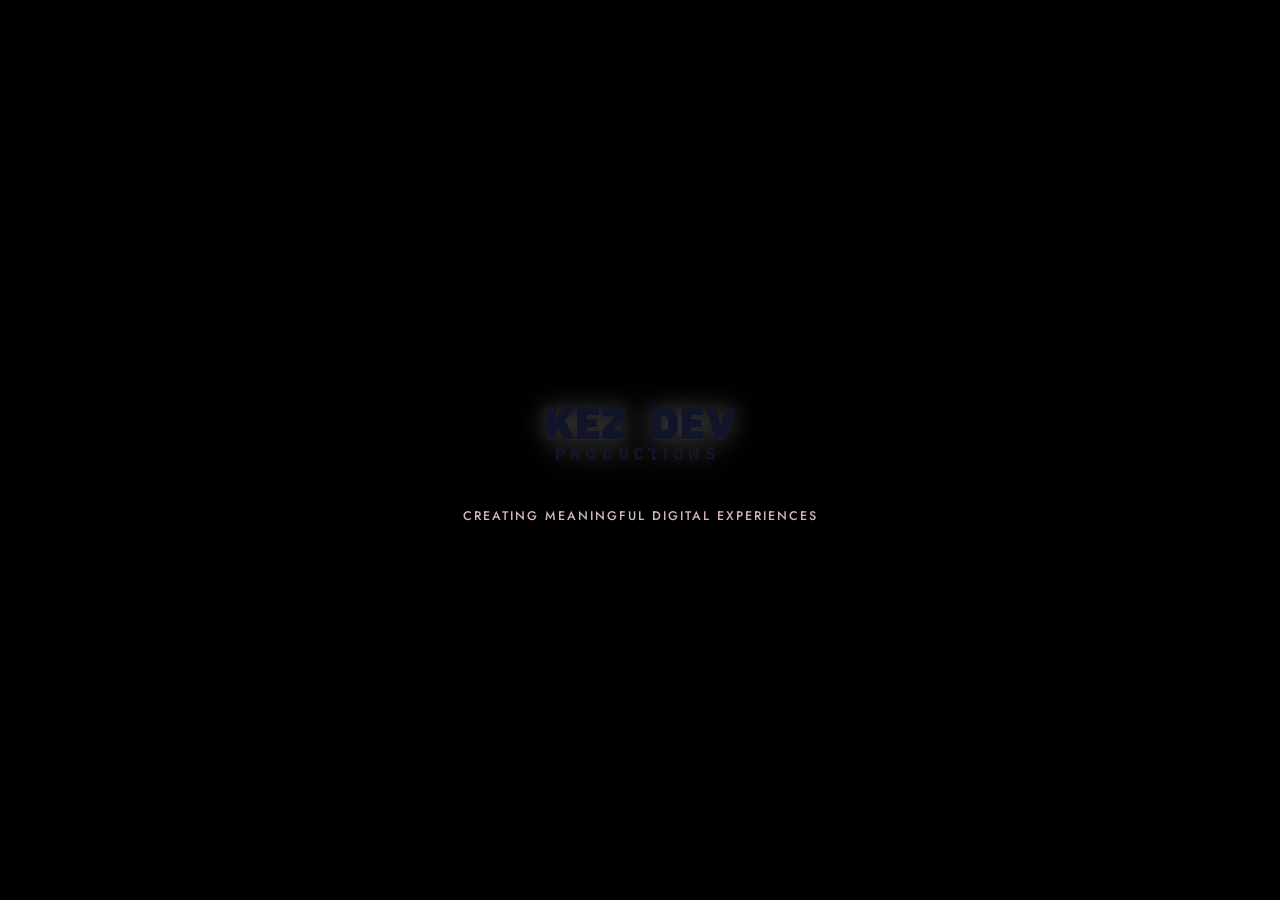
==== commit a962e0e0: "Add files via upload" ====
--- a/index.html
+++ b/index.html
@@ -16,13 +16,13 @@
 <meta name="apple-mobile-web-app-capable" content="yes">
 <meta name="apple-mobile-web-app-status-bar-style" content="default">
 <meta name="apple-mobile-web-app-title" content="Kez Media">
-<link rel="apple-touch-icon" href="/icon-192.png">
-<link rel="apple-touch-icon" sizes="192x192" href="/icon-192.png">
-<link rel="apple-touch-icon" sizes="512x512" href="/icon-512.png">
+<link rel="apple-touch-icon" href="/assets/icons/icon-192.png">
+<link rel="apple-touch-icon" sizes="192x192" href="/assets/icons/icon-192.png">
+<link rel="apple-touch-icon" sizes="512x512" href="/assets/icons/icon-512.png">
 
 <!-- Standard icon for browsers -->
-<link rel="icon" type="image/png" sizes="192x192" href="/icon-192.png">
-<link rel="icon" type="image/png" sizes="512x512" href="/icon-512.png">
+<link rel="icon" type="image/png" sizes="192x192" href="/assets/icons/icon-192.png">
+<link rel="icon" type="image/png" sizes="512x512" href="/assets/icons/icon-512.png">
 
 <link href="https://fonts.googleapis.com/css2?family=Playfair+Display:ital,wght@0,900;1,900&family=Jost:wght@300;400;500;600&display=swap" rel="stylesheet">
 <!-- Firebase SDKs -->
@@ -30,9 +30,27 @@
 <script src="https://www.gstatic.com/firebasejs/10.12.0/firebase-firestore-compat.js"></script>
 <script src="https://www.gstatic.com/firebasejs/10.12.0/firebase-storage-compat.js"></script>
 <script src="https://www.gstatic.com/firebasejs/10.12.0/firebase-auth-compat.js"></script>
-<link rel="stylesheet" href="styles.css">
+<link rel="stylesheet" href="css/main.css">
+<link rel="stylesheet" href="css/patches.css">
 </head>
 <body>
+
+<!-- ── KEZ DEV PRODUCTIONS INTRO ───────────────────── -->
+<div id="introScreen">
+  <img src="assets/logo/kez-dev-logo.png" alt="KEZ DEV Productions" class="intro-logo">
+  <div class="intro-tagline">Creating Meaningful Digital Experiences</div>
+</div>
+<script>
+  // Intro runs on its own short timer, independent of everything else.
+  // It sits on top of (and does not interfere with) the existing splash screen below.
+  setTimeout(function(){
+    var el = document.getElementById('introScreen');
+    if(el){
+      el.classList.add('intro-fade-out');
+      setTimeout(function(){ if(el.parentNode) el.parentNode.removeChild(el); }, 700);
+    }
+  }, 2300);
+</script>
 
 <!-- ── SPLASH / LOADING SCREEN ─────────────────────── -->
 <div id="splashScreen">
@@ -417,6 +435,10 @@
               <svg width="13" height="13" fill="none" stroke="currentColor" stroke-width="2" viewBox="0 0 24 24" style="display:inline;margin-right:3px;vertical-align:middle;"><path d="M19 21l-7-5-7 5V5a2 2 0 0 1 2-2h10a2 2 0 0 1 2 2z"/></svg>
               Saved
             </div>
+            <div class="ptab" onclick="switchTab(this,'poll-tab')">
+              <svg width="13" height="13" fill="none" stroke="currentColor" stroke-width="2" viewBox="0 0 24 24" style="display:inline;margin-right:3px;vertical-align:middle;"><line x1="18" y1="20" x2="18" y2="10"/><line x1="12" y1="20" x2="12" y2="4"/><line x1="6" y1="20" x2="6" y2="14"/></svg>
+              Polls
+            </div>
           </div>
           <!-- Grid layout switcher always visible on profile -->
           <div class="profile-layout-btns" id="profileLayoutBtns">
@@ -433,8 +455,9 @@
         </div>
         <div id="grid" class="post-grid"></div>
         <div id="status-tab" style="display:none;padding:16px;"><div id="statusList"></div></div>
-        <div id="repost-tab" style="display:none;padding:16px;"><div class="post-grid" id="repostGrid"></div></div>
+        <div id="repost-tab" style="display:none;padding:16px;"></div>
         <div id="saved-tab" style="display:none;padding:16px;"><div class="post-grid" id="savedGrid"></div></div>
+        <div id="poll-tab" style="display:none;"></div>
       </div>
     </div>
 
@@ -809,7 +832,7 @@
       </button>
       <button class="ptt" id="ptt-photo" onclick="switchPostType('photo')">
         <svg width="14" height="14" fill="none" stroke="currentColor" stroke-width="2" stroke-linecap="round" stroke-linejoin="round" viewBox="0 0 24 24"><rect x="3" y="3" width="18" height="18" rx="2"/><circle cx="8.5" cy="8.5" r="1.5"/><polyline points="21 15 16 10 5 21"/></svg>
-        Photo
+        Photo/Video
       </button>
       <button class="ptt" id="ptt-video" onclick="switchPostType('video')">
         <svg width="14" height="14" fill="none" stroke="currentColor" stroke-width="2" stroke-linecap="round" stroke-linejoin="round" viewBox="0 0 24 24"><polygon points="23 7 16 12 23 17 23 7"/><rect x="1" y="5" width="15" height="14" rx="2"/></svg>
@@ -839,14 +862,14 @@
         <span class="mood-chip" onclick="toggleMood(this,'💪 Motivated')">💪 Motivated</span>
       </div>
     </div>
-    <!-- PHOTO panel -->
+    <!-- PHOTO/VIDEO panel (mixed media, any order) -->
     <div id="photoPanel" style="display:none;">
       <div class="upload-zone" id="uploadZone" ondragover="handleDrag(event,'over')" ondragleave="handleDrag(event,'leave')" ondrop="handleDrop(event)">
-        <input type="file" id="fileInput" accept="image/*" multiple onchange="handleFiles(this)">
+        <input type="file" id="fileInput" accept="image/*,video/*" multiple onchange="handleFiles(this)">
         <div id="uploadPrompt">
           <div class="upload-icon-wrap"><svg width="36" height="36" fill="none" stroke="currentColor" stroke-width="1.4" stroke-linecap="round" stroke-linejoin="round" viewBox="0 0 24 24"><rect x="3" y="3" width="18" height="18" rx="2"/><circle cx="8.5" cy="8.5" r="1.5"/><polyline points="21 15 16 10 5 21"/></svg></div>
-          <div class="upload-label">Drop photos here or <span onclick="document.getElementById('fileInput').click()">browse</span></div>
-          <div class="upload-hint">Select multiple photos · JPG · PNG · GIF · WEBP</div>
+          <div class="upload-label">Drop photos & videos here or <span onclick="document.getElementById('fileInput').click()">browse</span></div>
+          <div class="upload-hint">Mix photos and videos, any order · JPG · PNG · GIF · WEBP · MP4 · MOV · WEBM</div>
         </div>
       </div>
       <div class="upload-previews" id="uploadPreviews"></div>
@@ -1092,12 +1115,17 @@
       <div class="sv-time" id="svTime"></div>
     </div>
     <button class="sv-close" onclick="closeStoryViewer()">×</button>
+    <button id="svDeleteBtn" onclick="deleteCurrentStoryFromViewer()" style="display:none;background:rgba(255,50,50,.25);border:1px solid rgba(255,80,80,.4);color:white;border-radius:8px;padding:3px 10px;font-size:12px;cursor:pointer;font-family:Jost,sans-serif;">🗑</button>
   </div>
   <div class="sv-media" id="svMedia">
     <div class="sv-tap-prev" onclick="storyNav(-1)"></div>
     <div class="sv-tap-next" onclick="storyNav(1)"></div>
   </div>
   <div class="sv-caption" id="svCaption" style="display:none;"></div>
+  <div id="svReplyBar" style="display:none;position:absolute;bottom:0;left:0;right:0;padding:12px 14px 24px;background:linear-gradient(transparent,rgba(0,0,0,.6));display:flex;gap:8px;align-items:center;">
+    <input id="svReplyInput" placeholder="Reply to story..." style="flex:1;background:rgba(255,255,255,.15);border:1px solid rgba(255,255,255,.3);border-radius:20px;padding:8px 14px;color:white;font-size:13px;font-family:Jost,sans-serif;outline:none;" onkeydown="if(event.key==='Enter'&&_svStories[_svIdx]){replyToStoryViaDM(_svStories[_svIdx].id,this.value);this.value='';}">
+    <button onclick="if(_svStories[_svIdx]){replyToStoryViaDM(_svStories[_svIdx].id,document.getElementById('svReplyInput').value);document.getElementById('svReplyInput').value='';}" style="background:var(--pink);border:none;border-radius:20px;padding:8px 14px;color:white;font-size:13px;font-weight:600;cursor:pointer;font-family:Jost,sans-serif;">Send</button>
+  </div>
 </div>
 
 <!-- ── STORY ARCHIVE ──────────────────────────────── -->
@@ -1398,6 +1426,8 @@
 <!-- REALTIME NOTIFICATION POPUP CONTAINER -->
 <div id="notifPopup"></div>
 
-<script src="app.js"></script>
+<script src="config/firebase.js"></script>
+<script src="js/app.js"></script>
+<script src="js/patches.js"></script>
 </body>
 </html>
--- a/css/main.css
+++ b/css/main.css
@@ -0,0 +1,2007 @@
+/* ─── TOKENS ────────────────────────────────────────── */
+:root{
+  /* ✨ Kez Media — Girly Pink & White ✨ */
+  --pink:#e2688a; --pink-soft:#f0a0b8; --pink-pale:#fceef3; --pink-glow:rgba(226,104,138,.18);
+  --pink-deep:#c9517a; --pink-light:#fde4ed; --pink-vivid:#ff4d8d;
+  --bg:#ffffff; --bg2:#fdf6f8; --bg3:#f9edf2; --card:#ffffff;
+  --border:rgba(226,104,138,.16); --text:#1a0d12; --text2:#7a5263; --text3:#b8909e;
+  --nav-shadow:0 1px 0 var(--border),0 4px 18px rgba(226,104,138,.08);
+  --card-shadow:0 2px 16px rgba(226,104,138,.09),0 1px 3px rgba(180,80,120,.06);
+  --nav-bg:rgba(255,255,255,.92);
+  --radius:14px; --radius-lg:20px; --radius-sm:8px;
+}
+[data-theme="dark"]{
+  --bg:#0e0810; --bg2:#160c12; --bg3:#1e1018; --card:#160c12;
+  --border:rgba(226,104,138,.15); --text:#faeef2; --text2:#c49aaa; --text3:#7a5060;
+  --nav-shadow:0 1px 0 var(--border); --card-shadow:0 2px 20px rgba(0,0,0,.45);
+  --nav-bg:rgba(14,8,16,.95);
+  /* Pink stays exactly the same in dark mode — never muted or overridden */
+  --pink:#e2688a; --pink-soft:#f0a0b8;
+  /* Pink-pale gets a dark-friendly version so hover states are visible */
+  --pink-pale:rgba(226,104,138,.18);
+  --pink-glow:rgba(226,104,138,.28);
+  --pink-light:rgba(226,104,138,.12);
+}
+*,*::before,*::after{margin:0;padding:0;box-sizing:border-box;}
+img,video{max-width:100%;height:auto;}
+html{scroll-behavior:smooth;-webkit-text-size-adjust:100%;text-size-adjust:100%;overflow-x:hidden;width:100%;}
+body{font-family:'Jost',sans-serif;background:linear-gradient(145deg,#fff0f6 0%,#fde8f2 30%,#fdf3f8 60%,#fce8f0 100%);background-attachment:fixed;color:var(--text);min-height:100vh;transition:background .3s,color .3s;position:relative;overflow-x:hidden;width:100%;}
+/* Prevent double-tap zoom on buttons/links */
+button,a,[role=button]{touch-action:manipulation;}
+/* Inputs: 16px minimum prevents iOS auto-zoom */
+input,textarea,select{font-size:16px !important;}
+[data-theme="dark"] body{background:#0e0810;background-attachment:fixed;}
+body::before{content:'';position:fixed;inset:0;z-index:0;pointer-events:none;background:radial-gradient(ellipse 60% 50% at 0% 0%,rgba(255,150,200,.38) 0%,transparent 65%),radial-gradient(ellipse 50% 40% at 100% 0%,rgba(240,100,170,.30) 0%,transparent 60%),radial-gradient(ellipse 45% 55% at 100% 100%,rgba(255,170,210,.32) 0%,transparent 65%),radial-gradient(ellipse 55% 35% at 0% 100%,rgba(230,110,170,.26) 0%,transparent 60%),radial-gradient(ellipse 35% 40% at 50% 50%,rgba(255,190,220,.16) 0%,transparent 65%);transition:opacity .3s;}
+[data-theme="dark"] body::before{background:radial-gradient(ellipse 70% 60% at 0% 0%,rgba(226,104,138,.10) 0%,transparent 65%),radial-gradient(ellipse 55% 45% at 100% 0%,rgba(180,25,90,.08) 0%,transparent 60%),radial-gradient(ellipse 50% 60% at 100% 100%,rgba(226,104,138,.07) 0%,transparent 65%),radial-gradient(ellipse 60% 40% at 0% 100%,rgba(190,30,95,.06) 0%,transparent 60%);}
+/* Floating animated orbs in dark mode */
+[data-theme="dark"] body::after{content:'';position:fixed;inset:0;z-index:0;pointer-events:none;
+  background:radial-gradient(circle 200px at 20% 30%,rgba(226,104,138,.07) 0%,transparent 70%),
+             radial-gradient(circle 150px at 80% 70%,rgba(180,30,120,.06) 0%,transparent 70%);
+  animation:orbDrift 12s ease-in-out infinite alternate;}
+@keyframes orbDrift{0%{transform:translate(0,0)}100%{transform:translate(20px,-15px)}}
+::-webkit-scrollbar{width:3px;}::-webkit-scrollbar-track{background:transparent;}::-webkit-scrollbar-thumb{background:var(--border);border-radius:99px;}
+
+/* ─── NAV ──────────────────────────────────────────── */
+nav{position:fixed;top:0;left:0;right:0;z-index:100;height:60px;background:var(--nav-bg);backdrop-filter:blur(20px);-webkit-backdrop-filter:blur(20px);box-shadow:var(--nav-shadow);display:flex;align-items:center;padding:0 28px;gap:14px;transition:background .3s;border-bottom:1px solid rgba(226,104,138,.14);}
+.brand{font-family:'Playfair Display',serif;font-size:24px;font-weight:900;font-style:italic;background:linear-gradient(130deg,#d44f7a 0%,#e8789c 40%,#f4a8c0 70%,#c93f6e 100%);-webkit-background-clip:text;-webkit-text-fill-color:transparent;background-clip:text;letter-spacing:-.5px;flex-shrink:0;white-space:nowrap;filter:drop-shadow(0 1px 8px rgba(210,70,120,.18));cursor:pointer;}
+.nav-search{flex:1;max-width:280px;position:relative;}
+.nav-search input{width:100%;background:var(--bg3);border:1px solid var(--border);border-radius:20px;padding:8px 14px 8px 36px;color:var(--text);font-family:'Jost',sans-serif;font-size:13px;outline:none;transition:border-color .2s,background .3s;}
+.nav-search input:focus{border-color:var(--pink);}
+.nav-search input::placeholder{color:var(--text3);}
+.nav-search .si{position:absolute;left:11px;top:50%;transform:translateY(-50%);color:var(--text3);}
+.nav-right{margin-left:auto;display:flex;align-items:center;gap:6px;}
+.icon-btn{width:36px;height:36px;border-radius:50%;background:transparent;border:1px solid var(--border);display:flex;align-items:center;justify-content:center;cursor:pointer;color:var(--text2);transition:all .2s;position:relative;}
+.icon-btn:hover{background:var(--pink-pale);border-color:var(--pink);color:var(--pink);}
+[data-theme="dark"] .icon-btn:hover{background:var(--bg3);}
+.badge{position:absolute;top:-3px;right:-3px;width:16px;height:16px;background:var(--pink);border-radius:50%;font-size:9px;font-weight:700;color:white;display:flex;align-items:center;justify-content:center;border:2px solid var(--bg);}
+.badge.hidden{display:none;}
+.theme-btn{width:36px;height:36px;border-radius:50%;background:var(--bg3);border:1px solid var(--border);display:flex;align-items:center;justify-content:center;cursor:pointer;color:var(--text2);transition:all .2s;}
+.theme-btn:hover{border-color:var(--pink);color:var(--pink);}
+.nav-avatar{width:34px;height:34px;border-radius:50%;background:linear-gradient(135deg,var(--pink),var(--pink-soft));display:flex;align-items:center;justify-content:center;font-weight:600;font-size:13px;color:white;cursor:pointer;border:2px solid transparent;transition:border-color .2s;overflow:hidden;}
+.nav-avatar:hover{border-color:var(--pink);}
+.nav-avatar img{width:100%;height:100%;object-fit:cover;}
+
+/* ─── LAYOUT ───────────────────────────────────────── */
+.layout{display:grid;grid-template-columns:220px 1fr 290px;gap:24px;max-width:1100px;margin:0 auto;padding:calc(60px + 26px) 16px 48px;align-items:start;position:relative;z-index:1;transition:grid-template-columns .35s ease;}
+/* when profile is active, collapse right sidebar and expand center */
+.layout.profile-mode{grid-template-columns:220px 1fr;}
+.layout.profile-mode .sidebar-right{display:none;}
+
+/* ─── SIDEBAR LEFT ─────────────────────────────────── */
+.sidebar-left{position:sticky;top:calc(60px + 18px);display:flex;flex-direction:column;gap:2px;}
+.menu-item{display:flex;align-items:center;gap:12px;padding:10px 14px;border-radius:10px;cursor:pointer;transition:all .18s;color:var(--text2);font-size:13.5px;font-weight:500;border:none;user-select:none;position:relative;}
+.menu-item:hover{background:var(--pink-pale);color:var(--pink);}
+[data-theme="dark"] .menu-item:hover{background:var(--bg3);color:var(--pink);}
+.menu-item.active{color:var(--pink);background:var(--pink-pale);}
+[data-theme="dark"] .menu-item.active{background:var(--bg3);}
+.menu-item svg{flex-shrink:0;}
+.menu-badge{margin-left:auto;background:var(--pink);color:white;border-radius:10px;padding:1px 7px;font-size:10px;font-weight:700;}
+.menu-divider{height:1px;background:var(--border);margin:8px 4px;}
+
+/* ─── VIEWS ────────────────────────────────────────── */
+.view{display:none;}
+.view.active{display:block;animation:fadeUp .38s cubic-bezier(.22,1,.36,1) both;}
+@keyframes fadeUp{from{opacity:0;transform:translateY(14px);}to{opacity:1;transform:translateY(0);}}
+
+/* ─── POST TYPE TABS (modal) ───────────────────────── */
+.post-type-tabs{display:flex;gap:4px;background:var(--bg3);border-radius:12px;padding:4px;margin-bottom:18px;}
+.ptt{flex:1;padding:8px;border-radius:9px;border:none;background:transparent;font-family:'Jost',sans-serif;font-size:13px;font-weight:600;color:var(--text3);cursor:pointer;transition:all .2s;display:flex;align-items:center;justify-content:center;gap:6px;}
+.ptt.active{background:var(--card);color:var(--pink);box-shadow:0 2px 8px rgba(0,0,0,.08);}
+.ptt:hover:not(.active){color:var(--text2);}
+
+/* ─── STATUS POST CARD (clean, no colour bg) ───────── */
+.status-body{padding:14px 20px 10px;border-left:3px solid var(--pink);margin:4px 16px 8px;background:var(--bg2);border-radius:0 10px 10px 0;}
+.status-text{font-size:16px;line-height:1.7;color:var(--text);word-break:break-word;}
+.status-mood-tag{display:inline-flex;align-items:center;gap:5px;margin-top:10px;font-size:12px;color:var(--text3);background:var(--bg3);padding:3px 10px;border-radius:20px;border:1px solid var(--border);}
+/* profile status list items */
+.status-list-item{background:var(--card);border:1px solid var(--border);border-radius:14px;padding:16px 18px;margin-bottom:10px;cursor:pointer;transition:all .22s;animation:fadeUp .3s ease both;}
+.status-list-item:hover{border-color:var(--pink);transform:translateX(3px);box-shadow:0 4px 18px rgba(226,104,138,.1);}
+.status-list-text{font-size:15px;line-height:1.65;color:var(--text);margin-bottom:8px;word-break:break-word;}
+.status-list-meta{font-size:12px;color:var(--text3);display:flex;align-items:center;gap:12px;}
+
+/* ─── TEXT POST IN-MODAL PREVIEW ───────────────────── */
+.status-input-wrap{background:var(--bg2);border:1px solid var(--border);border-radius:14px;padding:18px;margin-bottom:14px;min-height:120px;position:relative;transition:border-color .2s;}
+.status-input-wrap:focus-within{border-color:var(--pink);}
+.status-textarea{width:100%;background:transparent;border:none;outline:none;font-family:'Jost',sans-serif;font-size:16px;font-weight:500;color:var(--text);line-height:1.6;resize:none;min-height:90px;}
+.status-textarea::placeholder{color:var(--text3);}
+.status-char{position:absolute;bottom:10px;right:12px;font-size:11px;color:var(--text3);}
+.mood-row{display:flex;gap:8px;margin-bottom:14px;flex-wrap:wrap;}
+.mood-chip{padding:5px 12px;border-radius:20px;border:1px solid var(--border);background:var(--bg3);font-size:12px;cursor:pointer;transition:all .2s;color:var(--text2);}
+.mood-chip:hover,.mood-chip.sel{border-color:var(--pink);color:var(--pink);background:var(--pink-pale);}
+[data-theme="dark"] .mood-chip:hover,[data-theme="dark"] .mood-chip.sel{background:var(--bg3);}
+
+/* ─── STORIES ──────────────────────────────────────── */
+.stories-wrap{
+  background:var(--card);border:1px solid var(--border);border-radius:16px;
+  padding:12px 0 12px 14px;margin-bottom:0;
+  box-shadow:var(--card-shadow);transition:background .3s,border-color .3s;
+  overflow-x:auto;overflow-y:hidden;
+  -webkit-overflow-scrolling:touch;
+  scrollbar-width:none;
+  display:block;
+  white-space:nowrap;
+}
+.stories-wrap::-webkit-scrollbar{display:none;}
+.stories-row{
+  display:inline-flex;
+  gap:14px;
+  flex-wrap:nowrap;
+  padding-bottom:4px;
+  padding-right:14px;
+  align-items:flex-start;
+  width:max-content;
+  vertical-align:top;
+}
+.story-item{display:flex;flex-direction:column;align-items:center;gap:5px;cursor:pointer;flex-shrink:0;flex-grow:0;min-width:62px;width:62px;}
+.story-avatar{width:52px;height:52px;min-width:52px;min-height:52px;border-radius:50%;background:var(--bg3);border:2px solid var(--bg);display:flex;align-items:center;justify-content:center;overflow:hidden;font-size:18px;font-weight:600;color:var(--text2);transition:transform .2s;}
+.story-item:hover .story-avatar{transform:scale(1.06);}
+.story-avatar img{width:100%;height:100%;object-fit:cover;}
+.story-name{font-size:11px;color:var(--text3);font-weight:500;text-align:center;width:60px;max-width:60px;overflow:hidden;text-overflow:ellipsis;white-space:nowrap;}
+
+/* Profile settings subtle button */
+.profile-settings-btn{display:none;background:none;border:1.5px solid var(--border);color:var(--text3);border-radius:50%;width:34px;height:34px;align-items:center;justify-content:center;cursor:pointer;transition:all .2s;flex-shrink:0;}
+.profile-settings-btn:hover{border-color:var(--pink);color:var(--pink);}
+
+/* Desktop-only nav buttons hidden on mobile */
+.desktop-only-btn{display:flex;}
+
+/* ─── CREATE BAR ───────────────────────────────────── */
+.create-bar{background:var(--card);border:1px solid var(--border);border-radius:16px;padding:14px 16px;margin-bottom:16px;display:flex;align-items:center;gap:12px;box-shadow:var(--card-shadow);transition:background .3s,border-color .3s;}
+.create-input{flex:1;background:var(--bg2);border:1px solid var(--border);border-radius:20px;padding:9px 16px;color:var(--text);font-family:'Jost',sans-serif;font-size:13.5px;outline:none;cursor:pointer;transition:border-color .2s,background .3s;}
+.create-input:hover{border-color:var(--pink);}
+.create-input::placeholder{color:var(--text3);}
+.photo-btn{display:flex;align-items:center;gap:6px;padding:8px 14px;border-radius:20px;border:1px solid var(--border);background:transparent;color:var(--text2);font-size:12.5px;font-family:'Jost',sans-serif;font-weight:500;cursor:pointer;transition:all .2s;white-space:nowrap;}
+.photo-btn:hover{border-color:var(--pink);color:var(--pink);}
+
+/* ─── POST CARD ────────────────────────────────────── */
+.post-card{background:var(--card);border:1px solid var(--border);border-radius:16px;margin-bottom:16px;overflow:hidden;box-shadow:var(--card-shadow);animation:cardIn .42s cubic-bezier(.22,1,.36,1) both;transition:border-color .25s,box-shadow .25s,background .3s;}
+.post-card:hover{border-color:rgba(226,104,138,.32);box-shadow:0 6px 28px rgba(226,104,138,.14);}
+@keyframes cardIn{from{opacity:0;transform:translateY(18px) scale(.98);}to{opacity:1;transform:translateY(0) scale(1);}}
+.post-header{display:flex;align-items:center;padding:14px 16px 10px;gap:10px;position:relative;}
+.post-avatar{width:38px;height:38px;border-radius:50%;background:linear-gradient(135deg,var(--pink),var(--pink-soft));display:flex;align-items:center;justify-content:center;font-weight:600;font-size:13px;color:white;flex-shrink:0;overflow:hidden;cursor:pointer;}
+.post-avatar img{width:100%;height:100%;object-fit:cover;}
+.post-meta{flex:1;}
+.post-username{font-size:13.5px;font-weight:600;color:var(--text);cursor:pointer;transition:color .2s;}
+.post-username:hover{color:var(--pink);}
+.post-time{font-size:11.5px;color:var(--text3);margin-top:1px;}
+.post-more{background:none;border:none;color:var(--text3);cursor:pointer;padding:6px;border-radius:8px;transition:all .2s;display:flex;align-items:center;}
+.post-more:hover{background:var(--bg3);color:var(--text2);}
+/* ─── CAROUSEL ─────────────────────────────────────── */
+.carousel-wrap{position:relative;overflow:hidden;background:var(--bg3);}
+.carousel-track{display:flex;transition:transform .38s cubic-bezier(.4,0,.2,1);}
+.carousel-slide{min-width:100%;position:relative;}
+.carousel-slide img{width:100%;max-height:520px;object-fit:cover;display:block;cursor:pointer;}
+.carousel-btn{position:absolute;top:50%;transform:translateY(-50%);width:32px;height:32px;border-radius:50%;background:rgba(255,255,255,.85);border:none;cursor:pointer;display:flex;align-items:center;justify-content:center;color:#1a0d12;font-size:14px;z-index:5;transition:all .2s;box-shadow:0 2px 8px rgba(0,0,0,.18);}
+.carousel-btn:hover{background:white;box-shadow:0 4px 14px rgba(0,0,0,.22);}
+.carousel-prev{left:10px;}.carousel-next{right:10px;}
+.carousel-dots{position:absolute;bottom:10px;left:50%;transform:translateX(-50%);display:flex;gap:5px;z-index:5;}
+.carousel-dot{width:6px;height:6px;border-radius:50%;background:rgba(255,255,255,.55);transition:all .2s;cursor:pointer;}
+.carousel-dot.active{background:white;width:18px;border-radius:4px;}
+.multi-badge{position:absolute;top:10px;right:10px;background:rgba(0,0,0,.55);color:white;border-radius:6px;padding:3px 7px;font-size:11px;font-weight:600;display:flex;align-items:center;gap:4px;z-index:5;}
+.post-img-placeholder{width:100%;height:260px;background:var(--bg3);display:flex;align-items:center;justify-content:center;color:var(--text3);}
+.post-actions{display:flex;align-items:center;padding:10px 14px 6px;gap:2px;}
+.act{display:flex;align-items:center;gap:5px;background:none;border:none;color:var(--text2);font-family:'Jost',sans-serif;font-size:13px;font-weight:500;cursor:pointer;padding:7px 9px;border-radius:8px;transition:all .2s;}
+.act:hover{background:var(--pink-pale);color:var(--pink);}
+[data-theme="dark"] .act:hover{background:var(--bg3);color:var(--pink);}
+.act.liked{color:var(--pink);}
+.act.liked svg{fill:var(--pink);}
+.act svg{transition:transform .2s;}
+.act:hover svg{transform:scale(1.12);}
+.act.liked svg{animation:pop .25s ease;}
+@keyframes pop{0%{transform:scale(1);}50%{transform:scale(1.3);}100%{transform:scale(1);}}
+.act-right{margin-left:auto;}
+.post-content{padding:4px 16px 12px;}
+.post-likes{font-size:13px;font-weight:600;margin-bottom:5px;}
+.post-caption{font-size:13.5px;line-height:1.55;color:var(--text);}
+.post-caption .uname{font-weight:600;margin-right:6px;}
+.comments-wrap{padding:0 16px 14px;}
+.view-all{font-size:12.5px;color:var(--text3);cursor:pointer;margin-bottom:8px;transition:color .2s;font-weight:500;}
+.view-all:hover{color:var(--pink);}
+.comment{display:flex;gap:8px;margin-bottom:8px;animation:fadeUp .2s ease both;}
+.c-avatar{width:26px;height:26px;border-radius:50%;display:flex;align-items:center;justify-content:center;font-size:10px;font-weight:700;flex-shrink:0;overflow:hidden;background:var(--pink-pale);color:var(--pink);}
+[data-theme="dark"] .c-avatar{background:var(--bg3);}
+.c-avatar img{width:100%;height:100%;object-fit:cover;}
+.c-bubble{background:var(--bg2);border-radius:0 10px 10px 10px;padding:6px 11px;flex:1;transition:background .3s;}
+.c-user{font-size:11.5px;font-weight:600;color:var(--pink);margin-bottom:1px;transition:opacity .15s;}
+.c-user:hover{opacity:.75;}
+.c-text{font-size:12.5px;line-height:1.4;color:var(--text);}
+.c-input-row{display:flex;gap:8px;align-items:center;margin-top:10px;padding-top:10px;border-top:1px solid var(--border);}
+.c-input{flex:1;background:var(--bg2);border:1px solid var(--border);border-radius:18px;padding:7px 13px;color:var(--text);font-family:'Jost',sans-serif;font-size:12.5px;outline:none;transition:border-color .2s,background .3s;}
+.c-input:focus{border-color:var(--pink);}
+.c-input::placeholder{color:var(--text3);}
+.c-send{width:30px;height:30px;border-radius:50%;background:var(--pink);border:none;display:flex;align-items:center;justify-content:center;cursor:pointer;color:white;transition:all .2s;flex-shrink:0;}
+.c-send:hover{background:var(--pink-soft);box-shadow:0 0 14px var(--pink-glow);}
+.post-menu{position:absolute;right:12px;top:46px;background:var(--card);border:1px solid var(--border);border-radius:12px;padding:6px;z-index:50;min-width:140px;box-shadow:0 8px 28px rgba(0,0,0,.12);display:none;transition:background .3s;}
+.post-menu.open{display:block;}
+.pm-item{padding:8px 12px;font-size:13px;cursor:pointer;border-radius:7px;transition:background .15s;display:flex;align-items:center;gap:8px;color:var(--text2);font-weight:500;}
+.pm-item:hover{background:var(--bg3);color:var(--text);}
+.pm-item.danger{color:#e05577;}
+.pm-item.danger:hover{background:rgba(224,85,119,.08);}
+
+/* ─── NAV SEARCH DROPDOWN ──────────────────────────── */
+.search-dropdown{position:absolute;top:calc(100% + 6px);left:0;right:0;background:var(--card);border:1px solid var(--border);border-radius:14px;box-shadow:0 8px 28px rgba(0,0,0,.12);z-index:200;max-height:320px;overflow-y:auto;display:none;}
+.search-dropdown.open{display:block;}
+.search-result{display:flex;align-items:center;gap:10px;padding:10px 14px;cursor:pointer;transition:background .15s;}
+.search-result:hover{background:var(--bg3);}
+.search-result-av{width:36px;height:36px;border-radius:50%;display:flex;align-items:center;justify-content:center;font-weight:700;font-size:13px;color:white;flex-shrink:0;overflow:hidden;}
+.search-result-av img{width:100%;height:100%;object-fit:cover;}
+.search-result-name{font-size:13px;font-weight:600;}
+.search-result-handle{font-size:11px;color:var(--text3);}
+.search-empty{padding:20px;text-align:center;color:var(--text3);font-size:13px;}
+
+/* ─── USER PROFILE MODAL ───────────────────────────── */
+.user-profile-overlay{position:fixed;inset:0;background:rgba(0,0,0,.55);z-index:300;display:none;align-items:center;justify-content:center;padding:20px;}
+.user-profile-overlay.open{display:flex;}
+.user-profile-modal{background:var(--card);border-radius:20px;width:100%;max-width:480px;max-height:85vh;overflow-y:auto;box-shadow:0 20px 60px rgba(0,0,0,.25);}
+.upm-banner{height:120px;position:relative;border-radius:20px 20px 0 0;overflow:hidden;}
+.upm-banner-img{width:100%;height:100%;object-fit:cover;}
+.upm-top{padding:0 20px 16px;position:relative;}
+.upm-av{width:72px;height:72px;border-radius:50%;border:3px solid var(--card);margin-top:-36px;display:flex;align-items:center;justify-content:center;font-weight:700;font-size:22px;color:white;overflow:hidden;position:relative;z-index:1;}
+.upm-av img{width:100%;height:100%;object-fit:cover;}
+.upm-actions{position:absolute;top:12px;right:16px;display:flex;gap:8px;}
+.upm-follow-btn{background:var(--pink);color:white;border:none;border-radius:20px;padding:7px 18px;font-size:13px;font-family:'Jost',sans-serif;font-weight:600;cursor:pointer;transition:all .2s;}
+.upm-follow-btn:hover{background:var(--pink-soft);}
+.upm-follow-btn.following{background:transparent;border:1px solid var(--pink);color:var(--pink);}
+.upm-msg-btn{background:var(--bg3);color:var(--text2);border:1px solid var(--border);border-radius:20px;padding:7px 14px;font-size:13px;font-family:'Jost',sans-serif;font-weight:600;cursor:pointer;transition:all .2s;display:flex;align-items:center;gap:5px;}
+.upm-msg-btn:hover{border-color:var(--pink);color:var(--pink);}
+.upm-close{background:rgba(0,0,0,.35);border:none;border-radius:50%;width:28px;height:28px;display:flex;align-items:center;justify-content:center;cursor:pointer;color:white;position:absolute;top:10px;left:10px;}
+.upm-name{font-size:17px;font-weight:700;margin-top:10px;}
+.upm-handle{font-size:13px;color:var(--text3);margin-top:2px;}
+.upm-bio{font-size:13px;color:var(--text2);margin-top:8px;line-height:1.5;}
+.upm-stats{display:flex;gap:24px;margin-top:14px;padding-top:14px;border-top:1px solid var(--border);}
+.upm-stat{text-align:center;}
+.upm-stat-n{font-size:16px;font-weight:700;}
+.upm-stat-l{font-size:11px;color:var(--text3);}
+.upm-posts-grid{display:grid;grid-template-columns:repeat(3,1fr);gap:2px;margin-top:2px;}
+.upm-grid-item{aspect-ratio:1;overflow:hidden;cursor:pointer;position:relative;background:var(--bg3);}
+.upm-grid-item img{width:100%;height:100%;object-fit:cover;transition:transform .2s;}
+.upm-grid-item:hover img{transform:scale(1.05);}
+.upm-empty{padding:30px;text-align:center;color:var(--text3);font-size:13px;grid-column:1/-1;}
+.sidebar-right{position:sticky;top:calc(58px + 18px);display:flex;flex-direction:column;gap:16px;}
+.s-card{background:var(--card);border:1px solid var(--border);border-radius:16px;padding:16px;box-shadow:var(--card-shadow);transition:background .3s,border-color .3s;}
+.s-title{font-size:11px;font-weight:600;text-transform:uppercase;letter-spacing:.08em;color:var(--text3);margin-bottom:14px;}
+.sug-user{display:flex;align-items:center;gap:10px;margin-bottom:11px;}
+.sug-avatar{width:36px;height:36px;border-radius:50%;display:flex;align-items:center;justify-content:center;font-size:13px;font-weight:700;flex-shrink:0;overflow:hidden;}
+.sug-avatar img{width:100%;height:100%;object-fit:cover;}
+.sug-info{flex:1;}
+.sug-name{font-size:13px;font-weight:600;}
+.sug-sub{font-size:11px;color:var(--text3);margin-top:1px;}
+.follow-btn{background:none;border:1px solid var(--pink);color:var(--pink);border-radius:16px;padding:4px 13px;font-size:12px;font-family:'Jost',sans-serif;font-weight:600;cursor:pointer;transition:all .2s;white-space:nowrap;}
+.follow-btn:hover,.follow-btn.on{background:var(--pink);color:white;}
+.tag{background:var(--bg3);border:1px solid var(--border);padding:5px 12px;border-radius:16px;font-size:12px;cursor:pointer;color:var(--text2);font-weight:500;transition:all .2s;display:inline-block;margin:0 4px 6px 0;}
+.tag:hover{border-color:var(--pink);color:var(--pink);}
+
+/* ─── PAGE HEADER ──────────────────────────────────── */
+.page-header{background:var(--card);border:1px solid var(--border);border-radius:16px;padding:20px;margin-bottom:16px;box-shadow:var(--card-shadow);}
+.page-title{font-family:'Playfair Display',serif;font-size:22px;font-weight:900;font-style:italic;background:linear-gradient(130deg,#d44f7a,#f4a8c0);-webkit-background-clip:text;-webkit-text-fill-color:transparent;background-clip:text;margin-bottom:4px;}
+.page-sub{font-size:13px;color:var(--text3);}
+
+/* ─── PROFILE PAGE ─────────────────────────────────── */
+.profile-banner{width:100%;height:200px;border-radius:16px 16px 0 0;background:linear-gradient(135deg,#f4a8c0,#e2688a,#c93f6e);position:relative;background-size:cover;background-position:center;overflow:hidden;}
+.banner-img{width:100%;height:100%;object-fit:cover;position:absolute;inset:0;}
+.profile-banner-edit{position:absolute;top:8px;right:10px;background:rgba(0,0,0,.5);border:1px solid rgba(255,255,255,.25);color:white;border-radius:8px;padding:5px 10px;font-size:11px;font-family:'Jost',sans-serif;cursor:pointer;display:flex;align-items:center;justify-content:center;gap:5px;transition:all .2s;font-weight:600;-webkit-tap-highlight-color:transparent;touch-action:manipulation;min-height:30px;z-index:5;}
+.profile-banner-edit:hover,.profile-banner-edit:active{background:rgba(0,0,0,.85);}.banner-img{position:absolute;inset:0;width:100%;height:100%;object-fit:cover;display:none;border-radius:16px 16px 0 0;}
+.profile-banner-btns{position:absolute;bottom:12px;right:12px;display:flex;gap:8px;z-index:20;}
+/* profile-banner-edit duplicate removed */
+.profile-banner-edit:hover,.profile-banner-edit:active{background:rgba(0,0,0,.88);border-color:rgba(255,255,255,.6);}
+/* Profile card must NOT clip the banner buttons */
+.profile-card{background:var(--card);border:1px solid var(--border);border-radius:16px;margin-bottom:16px;box-shadow:var(--card-shadow);overflow:visible;}
+.profile-top{padding:0 20px 16px;position:relative;text-align:left;}
+.profile-av-wrap{margin-top:-48px;margin-bottom:12px;display:flex;align-items:flex-end;justify-content:space-between;gap:8px;}
+.profile-av{width:96px;height:96px;border-radius:50%;background:linear-gradient(135deg,var(--pink),var(--pink-soft));border:4px solid var(--card);display:flex;align-items:center;justify-content:center;font-size:32px;font-weight:700;color:white;overflow:hidden;position:relative;cursor:pointer;box-shadow:0 4px 16px rgba(0,0,0,.12);flex-shrink:0;}
+.profile-av img{width:100%;height:100%;object-fit:cover;}
+.profile-av-overlay{position:absolute;inset:0;background:rgba(0,0,0,.45);display:flex;align-items:center;justify-content:center;opacity:0;transition:opacity .2s;border-radius:50%;}
+.profile-av:hover .profile-av-overlay{opacity:1;}
+.profile-actions{display:flex;gap:6px;align-items:center;flex-wrap:wrap;justify-content:flex-end;}
+.edit-profile-btn{background:var(--pink);border:none;color:white;border-radius:20px;padding:8px 16px;font-size:13px;font-family:'Jost',sans-serif;font-weight:600;cursor:pointer;transition:all .2s;white-space:nowrap;}
+.edit-profile-btn:hover{background:var(--pink-deep,#c9517a);}
+.share-profile-btn{background:none;border:1.5px solid var(--border);color:var(--text2);border-radius:50%;width:36px;height:36px;font-size:13px;font-family:'Jost',sans-serif;font-weight:500;cursor:pointer;transition:all .2s;display:flex;align-items:center;justify-content:center;flex-shrink:0;}
+.share-profile-btn:hover{border-color:var(--pink);color:var(--pink);}
+.profile-name{font-size:20px;font-weight:700;margin-bottom:2px;letter-spacing:-.3px;}
+.profile-handle{font-size:13.5px;color:var(--text3);margin-bottom:10px;}
+.profile-bio{font-size:14px;line-height:1.55;color:var(--text2);margin-bottom:14px;max-width:420px;}
+.profile-stats{display:flex;gap:24px;}
+.stat-item{text-align:center;cursor:pointer;}
+.stat-num{font-size:18px;font-weight:700;color:var(--text);}
+.stat-label{font-size:11.5px;color:var(--text3);margin-top:1px;font-weight:400;}
+.stat-item:hover .stat-num{color:var(--pink);}
+
+/* admin badge */
+.admin-badge{display:inline-flex;align-items:center;gap:4px;background:linear-gradient(135deg,#d44f7a,#f4a8c0);color:white;border-radius:20px;padding:3px 10px;font-size:11px;font-weight:600;margin-bottom:4px;}
+
+/* Profile tabs bar with layout switcher */
+.profile-tabs-bar{display:flex;align-items:center;justify-content:space-between;padding:10px 14px 0;border-bottom:1px solid var(--border);}
+.profile-tabs{display:flex;gap:0;flex:1;}
+.ptab{padding:10px 12px;font-size:13px;font-weight:500;color:var(--text3);cursor:pointer;border-bottom:2.5px solid transparent;transition:all .2s;margin-bottom:-1px;white-space:nowrap;}
+.ptab:hover{color:var(--pink);}
+.ptab.active{color:var(--pink);border-bottom-color:var(--pink);}
+.profile-layout-btns{display:flex;gap:4px;align-items:center;padding-bottom:6px;}
+.layout-btn{width:30px;height:30px;border-radius:8px;border:1.5px solid var(--border);background:transparent;color:var(--text3);display:flex;align-items:center;justify-content:center;cursor:pointer;transition:all .2s;}
+.layout-btn:hover,.layout-btn.on{border-color:var(--pink);color:var(--pink);background:var(--pink-pale);}
+
+/* dashboard stats */
+.dash-grid{display:grid;grid-template-columns:repeat(2,1fr);gap:12px;margin-bottom:16px;}
+.dash-card{background:var(--card);border:1px solid var(--border);border-radius:14px;padding:20px 16px;text-align:center;box-shadow:var(--card-shadow);transition:all .2s;}
+.dash-card:hover{border-color:var(--pink);transform:translateY(-2px);}
+.dash-num{font-size:28px;font-weight:700;background:linear-gradient(135deg,var(--pink),var(--pink-soft));-webkit-background-clip:text;-webkit-text-fill-color:transparent;background-clip:text;}
+.dash-label{font-size:12px;color:var(--text3);margin-top:4px;font-weight:500;text-transform:uppercase;letter-spacing:.06em;}
+
+/* post grid */
+.post-grid{display:grid;grid-template-columns:repeat(3,1fr);gap:2px;}
+.grid-item{aspect-ratio:1;background:var(--bg3);overflow:hidden;cursor:pointer;position:relative;}
+.grid-item img{width:100%;height:100%;object-fit:cover;transition:transform .32s;}
+.grid-item:hover img{transform:scale(1.05);}
+.grid-item-placeholder{width:100%;height:100%;display:flex;align-items:center;justify-content:center;color:var(--text3);}
+.grid-overlay{position:absolute;inset:0;background:rgba(20,8,16,.52);display:flex;align-items:center;justify-content:center;gap:20px;opacity:0;transition:opacity .22s;color:white;font-size:14px;font-weight:600;}
+.grid-item:hover .grid-overlay{opacity:1;}
+.grid-multi-icon{position:absolute;top:8px;right:8px;background:rgba(0,0,0,.5);border-radius:4px;width:20px;height:20px;display:flex;align-items:center;justify-content:center;}
+/* Edit pencil — always visible top-left corner of grid item */
+.grid-edit-btn{position:absolute;top:5px;left:5px;width:26px;height:26px;background:rgba(0,0,0,.55);border-radius:7px;display:flex;align-items:center;justify-content:center;cursor:pointer;z-index:10;transition:background .15s;-webkit-tap-highlight-color:transparent;touch-action:manipulation;}
+.grid-edit-btn:hover,.grid-edit-btn:active{background:var(--pink);}
+/* Feed edit bar — shows below media on own posts */
+/* feed-edit-bar removed */
+
+/* tabs — managed inside .profile-tabs-bar above */
+
+/* followers modal */
+.follow-list{max-height:340px;overflow-y:auto;}
+.follow-item{display:flex;align-items:center;gap:10px;padding:10px 0;border-bottom:1px solid var(--border);}
+.follow-item:last-child{border:none;}
+
+/* ─── EDIT PROFILE FORM ─────────────────────────────── */
+.edit-form{display:flex;flex-direction:column;gap:14px;}
+.form-group{display:flex;flex-direction:column;gap:5px;}
+.form-label{font-size:12px;font-weight:600;color:var(--text3);text-transform:uppercase;letter-spacing:.06em;}
+.form-input{background:var(--bg2);border:1px solid var(--border);border-radius:10px;padding:10px 14px;color:var(--text);font-family:'Jost',sans-serif;font-size:14px;outline:none;transition:border-color .2s,background .3s;}
+.form-input:focus{border-color:var(--pink);}
+.form-input::placeholder{color:var(--text3);}
+textarea.form-input{resize:none;min-height:80px;}
+
+/* color swatches */
+.color-swatches{display:flex;gap:10px;flex-wrap:wrap;}
+.swatch{width:32px;height:32px;border-radius:50%;cursor:pointer;border:3px solid transparent;transition:all .2s;}
+.swatch:hover,.swatch.selected{border-color:var(--text);transform:scale(1.1);}
+
+/* multi-upload preview strip */
+.upload-previews{display:flex;gap:8px;flex-wrap:wrap;margin-bottom:14px;}
+.upload-thumb{width:72px;height:72px;border-radius:10px;object-fit:cover;position:relative;border:2px solid var(--border);}
+.upload-thumb-wrap{position:relative;display:inline-block;}
+.remove-thumb{position:absolute;top:-6px;right:-6px;width:18px;height:18px;background:var(--pink);border-radius:50%;border:none;color:white;font-size:10px;cursor:pointer;display:flex;align-items:center;justify-content:center;font-weight:700;line-height:1;}
+.add-more-btn{width:72px;height:72px;border-radius:10px;border:1.5px dashed var(--border);background:var(--bg3);display:flex;align-items:center;justify-content:center;cursor:pointer;color:var(--text3);transition:all .2s;flex-shrink:0;}
+.add-more-btn:hover{border-color:var(--pink);color:var(--pink);}
+
+/* post lightbox */
+.lightbox{position:fixed;top:0;left:0;right:0;bottom:0;z-index:260;background:rgba(0,0,0,.92);display:flex;align-items:center;justify-content:center;opacity:0;pointer-events:none;transition:opacity .22s;}
+.lightbox.open{opacity:1;pointer-events:all;}
+.lightbox-inner{display:grid;grid-template-columns:1fr 380px;max-width:900px;width:95vw;max-height:90vh;background:var(--card);border-radius:18px;overflow:hidden;box-shadow:0 24px 60px rgba(0,0,0,.5);}
+.lightbox-img-side{background:#000;display:flex;align-items:center;justify-content:center;position:relative;min-height:400px;}
+.lightbox-img-side img{width:100%;height:100%;object-fit:contain;max-height:90vh;}
+.lightbox-info-side{display:flex;flex-direction:column;border-left:1px solid var(--border);overflow:hidden;}
+.lb-header{display:flex;align-items:center;gap:10px;padding:16px;border-bottom:1px solid var(--border);}
+.lb-close{margin-left:auto;background:none;border:none;cursor:pointer;color:var(--text2);padding:4px;border-radius:6px;}
+.lb-close:hover{color:var(--pink);}
+.lb-caption{padding:14px 16px;font-size:14px;line-height:1.55;border-bottom:1px solid var(--border);flex-shrink:0;}
+.lb-comments{flex:1;overflow-y:auto;padding:12px 16px;}
+.lb-actions{padding:10px 14px;border-top:1px solid var(--border);display:flex;gap:4px;}
+.lb-comment-input{padding:10px 14px;border-top:1px solid var(--border);display:flex;gap:8px;}
+@media(max-width:700px){.lightbox-inner{grid-template-columns:1fr;max-height:100dvh;border-radius:0;}.lightbox-img-side{max-height:35vh;min-height:120px;}.lightbox-info-side{max-height:calc(65dvh - 80px);overflow-y:auto;display:flex;flex-direction:column;}}
+
+/* ─── MESSAGES PAGE ─────────────────────────────────── */
+.msg-layout{display:grid;grid-template-columns:280px 1fr;gap:0;background:var(--card);border:1px solid var(--border);border-radius:16px;overflow:hidden;box-shadow:var(--card-shadow);min-height:520px;}
+.msg-sidebar{border-right:1px solid var(--border);display:flex;flex-direction:column;}
+.msg-sidebar-head{padding:16px;border-bottom:1px solid var(--border);}
+.msg-sidebar-title{font-size:15px;font-weight:700;margin-bottom:10px;}
+.msg-search{background:var(--bg3);border:1px solid var(--border);border-radius:20px;padding:7px 13px;color:var(--text);font-family:'Jost',sans-serif;font-size:12.5px;outline:none;width:100%;transition:border-color .2s;}
+.msg-search:focus{border-color:var(--pink);}
+.msg-search::placeholder{color:var(--text3);}
+.msg-list{flex:1;overflow-y:auto;}
+.msg-conv{display:flex;align-items:center;gap:10px;padding:12px 16px;cursor:pointer;transition:background .15s;border-bottom:1px solid var(--border);position:relative;}
+.msg-conv:hover{background:var(--bg3);}
+.msg-conv.active{background:var(--pink-pale);}
+[data-theme="dark"] .msg-conv.active{background:var(--bg3);}
+.msg-conv-av{width:42px;height:42px;border-radius:50%;display:flex;align-items:center;justify-content:center;font-size:15px;font-weight:700;flex-shrink:0;overflow:hidden;color:white;}
+.msg-conv-av img{width:100%;height:100%;object-fit:cover;}
+.msg-conv-info{flex:1;min-width:0;}
+.msg-conv-name{font-size:13.5px;font-weight:600;}
+.msg-conv-last{font-size:12px;color:var(--text3);overflow:hidden;text-overflow:ellipsis;white-space:nowrap;margin-top:2px;}
+.msg-conv-time{font-size:11px;color:var(--text3);position:absolute;top:12px;right:14px;}
+.msg-conv-dot{width:8px;height:8px;background:var(--pink);border-radius:50%;position:absolute;bottom:12px;right:14px;}
+
+/* chat area */
+.chat-area{display:flex;flex-direction:column;}
+.chat-header{padding:14px 18px;border-bottom:1px solid var(--border);display:flex;align-items:center;gap:10px;}
+.chat-header-av{width:38px;height:38px;border-radius:50%;display:flex;align-items:center;justify-content:center;font-size:14px;font-weight:700;color:white;flex-shrink:0;position:relative;}
+.chat-header-name{font-size:14px;font-weight:600;}
+.chat-header-status{font-size:12px;color:#22c55e;display:flex;align-items:center;gap:4px;}
+.chat-header-status::before{content:'';width:6px;height:6px;border-radius:50%;background:#22c55e;display:inline-block;}
+.chat-msgs{flex:1;padding:16px;overflow-y:auto;display:flex;flex-direction:column;gap:8px;max-height:380px;min-height:280px;}
+.chat-msg{display:flex;gap:8px;max-width:78%;animation:msgIn .22s cubic-bezier(.22,1,.36,1) both;}
+@keyframes msgIn{from{opacity:0;transform:translateY(8px);}to{opacity:1;transform:translateY(0);}}
+.chat-msg.mine{flex-direction:row-reverse;align-self:flex-end;}
+.chat-msg-av{width:28px;height:28px;border-radius:50%;display:flex;align-items:center;justify-content:center;font-size:10px;font-weight:700;flex-shrink:0;color:white;}
+.chat-bubble{padding:10px 14px;border-radius:18px;font-size:13.5px;line-height:1.5;word-break:break-word;}
+.chat-msg:not(.mine) .chat-bubble{background:var(--bg3);border-radius:4px 18px 18px 18px;color:var(--text);}
+.chat-msg.mine .chat-bubble{background:linear-gradient(135deg,var(--pink),var(--pink-soft));color:white;border-radius:18px 4px 18px 18px;}
+.chat-time{font-size:10.5px;color:var(--text3);margin-top:3px;text-align:right;}
+.chat-msg.mine .chat-time{text-align:left;}
+.chat-input-row{padding:12px 16px;border-top:1px solid var(--border);display:flex;gap:8px;align-items:center;}
+.chat-input{flex:1;background:var(--bg2);border:1px solid var(--border);border-radius:22px;padding:10px 18px;color:var(--text);font-family:'Jost',sans-serif;font-size:13.5px;outline:none;transition:border-color .2s,background .3s;}
+.chat-input:focus{border-color:var(--pink);background:var(--card);}
+.chat-input::placeholder{color:var(--text3);}
+.chat-send{width:38px;height:38px;border-radius:50%;background:linear-gradient(135deg,var(--pink),var(--pink-soft));border:none;display:flex;align-items:center;justify-content:center;cursor:pointer;color:white;transition:all .22s;flex-shrink:0;box-shadow:0 2px 10px var(--pink-glow);}
+.chat-send:hover{transform:scale(1.08);box-shadow:0 4px 16px var(--pink-glow);}
+.chat-empty{flex:1;display:flex;align-items:center;justify-content:center;flex-direction:column;gap:10px;color:var(--text3);padding:40px;}
+.chat-empty svg{opacity:.35;}
+
+/* ─── NOTIFICATIONS PAGE ────────────────────────────── */
+.notif-item{display:flex;align-items:center;gap:12px;padding:13px 16px;background:var(--card);border:1px solid var(--border);border-radius:14px;margin-bottom:10px;transition:all .26s cubic-bezier(.22,1,.36,1);cursor:pointer;animation:notifSlide .38s cubic-bezier(.22,1,.36,1) both;}
+@keyframes notifSlide{from{opacity:0;transform:translateX(-12px);}to{opacity:1;transform:translateX(0);}}
+.notif-item:hover{border-color:var(--pink);transform:translateX(4px);box-shadow:0 4px 18px rgba(226,104,138,.12);}
+.notif-item.unread{border-left:3px solid var(--pink);background:linear-gradient(90deg,rgba(226,104,138,.04),transparent);}
+.notif-av{width:40px;height:40px;border-radius:50%;display:flex;align-items:center;justify-content:center;font-size:14px;font-weight:700;flex-shrink:0;color:white;}
+.notif-icon{width:20px;height:20px;border-radius:50%;background:var(--pink-pale);display:flex;align-items:center;justify-content:center;margin-left:-14px;margin-top:auto;flex-shrink:0;}
+.notif-text{flex:1;font-size:13.5px;line-height:1.4;}
+.notif-text strong{font-weight:600;}
+.notif-time{font-size:11.5px;color:var(--text3);}
+.notif-thumb{width:44px;height:44px;border-radius:8px;background:var(--bg3);object-fit:cover;flex-shrink:0;}
+.notif-actions{display:flex;gap:8px;margin-bottom:16px;align-items:center;}
+.mark-read-btn{background:none;border:1px solid var(--border);color:var(--text2);border-radius:20px;padding:6px 16px;font-size:13px;font-family:'Jost',sans-serif;cursor:pointer;transition:all .2s;}
+.mark-read-btn:hover{border-color:var(--pink);color:var(--pink);}
+.unread-count{font-size:13px;color:var(--text3);}
+/* notif section headers */
+.notif-section-label{font-size:11px;font-weight:700;text-transform:uppercase;letter-spacing:.08em;color:var(--text3);margin:16px 0 8px;padding:0 2px;}
+
+/* ─── TYPING INDICATOR ──────────────────────────────── */
+.typing-indicator{display:flex;gap:4px;align-items:center;padding:10px 14px;}
+.typing-dot{width:7px;height:7px;border-radius:50%;background:var(--text3);animation:typingBounce 1.2s infinite ease-in-out;}
+.typing-dot:nth-child(2){animation-delay:.2s;}
+.typing-dot:nth-child(3){animation-delay:.4s;}
+@keyframes typingBounce{0%,80%,100%{transform:translateY(0);opacity:.5;}40%{transform:translateY(-6px);opacity:1;}}
+/* online dot */
+.online-dot{width:9px;height:9px;background:#22c55e;border-radius:50%;border:2px solid var(--card);position:absolute;bottom:1px;right:1px;}
+.msg-conv-av-wrap{position:relative;flex-shrink:0;}
+/* message reaction */
+.msg-react-btn{background:none;border:none;cursor:pointer;font-size:13px;opacity:0;transition:opacity .2s;padding:2px 5px;border-radius:10px;}
+.chat-msg:hover .msg-react-btn{opacity:1;}
+.chat-msg.mine .msg-react-btn{margin-right:4px;}
+.chat-msg:not(.mine) .msg-react-btn{margin-left:4px;}
+
+/* ─── SETTINGS PAGE ────────────────────────────────── */
+.settings-grid{display:grid;grid-template-columns:220px 1fr;gap:16px;align-items:start;}
+.settings-nav{background:var(--card);border:1px solid var(--border);border-radius:16px;padding:8px;box-shadow:var(--card-shadow);position:sticky;top:calc(58px+18px);}
+.settings-nav-item{display:flex;align-items:center;gap:10px;padding:10px 14px;border-radius:10px;cursor:pointer;font-size:13.5px;font-weight:500;color:var(--text2);transition:all .2s;}
+.settings-nav-item:hover{background:var(--pink-pale);color:var(--pink);}
+[data-theme="dark"] .settings-nav-item:hover{background:var(--bg3);color:var(--pink);}
+.settings-nav-item.active{background:var(--pink-pale);color:var(--pink);}
+[data-theme="dark"] .settings-nav-item.active{background:var(--bg3);}
+.settings-section{display:none;}
+.settings-section.active{display:block;}
+.settings-card{background:var(--card);border:1px solid var(--border);border-radius:16px;padding:22px;margin-bottom:14px;box-shadow:var(--card-shadow);}
+.settings-card-title{font-size:15px;font-weight:700;margin-bottom:16px;display:flex;align-items:center;gap:8px;}
+.settings-row{display:flex;align-items:center;justify-content:space-between;padding:12px 0;border-bottom:1px solid var(--border);}
+.settings-row:last-child{border:none;}
+.settings-row-info{flex:1;}
+.settings-row-label{font-size:14px;font-weight:500;}
+.settings-row-sub{font-size:12px;color:var(--text3);margin-top:2px;}
+
+/* toggle switch */
+.toggle{position:relative;width:42px;height:24px;cursor:pointer;flex-shrink:0;}
+.toggle input{opacity:0;width:0;height:0;}
+.toggle-track{position:absolute;inset:0;background:var(--bg3);border:1px solid var(--border);border-radius:99px;transition:all .2s;}
+.toggle input:checked+.toggle-track{background:var(--pink);border-color:var(--pink);}
+.toggle-thumb{position:absolute;width:18px;height:18px;background:white;border-radius:50%;top:2px;left:2px;transition:transform .2s;box-shadow:0 1px 4px rgba(0,0,0,.2);}
+.toggle input:checked~.toggle-thumb{transform:translateX(18px);}
+
+/* danger zone */
+.danger-btn{background:none;border:1px solid #e05577;color:#e05577;border-radius:10px;padding:9px 18px;font-size:13.5px;font-family:'Jost',sans-serif;font-weight:600;cursor:pointer;transition:all .2s;}
+.danger-btn:hover{background:#e05577;color:white;}
+
+/* ─── MODAL ────────────────────────────────────────── */
+.overlay{position:fixed;inset:0;z-index:200;background:rgba(20,5,12,.65);backdrop-filter:blur(10px);display:flex;align-items:center;justify-content:center;padding:20px;opacity:0;pointer-events:none;transition:opacity .22s;}
+.overlay.open{opacity:1;pointer-events:all;}
+.modal{background:var(--card);border:1px solid var(--border);border-radius:22px;width:100%;max-width:500px;padding:28px;transform:translateY(16px) scale(.97);transition:transform .25s ease,background .3s;}
+.overlay.open .modal{transform:translateY(0) scale(1);}
+.modal-head{display:flex;align-items:center;justify-content:space-between;margin-bottom:22px;}
+.modal-title{font-family:'Playfair Display',serif;font-size:20px;font-weight:900;font-style:italic;background:linear-gradient(130deg,#d44f7a,#f4a8c0);-webkit-background-clip:text;-webkit-text-fill-color:transparent;background-clip:text;}
+.modal-x{width:30px;height:30px;border-radius:50%;background:var(--bg3);border:none;display:flex;align-items:center;justify-content:center;cursor:pointer;color:var(--text2);transition:all .2s;}
+.modal-x:hover{background:var(--pink);color:white;}
+.upload-zone{border:1.5px dashed var(--border);border-radius:14px;padding:36px 20px;text-align:center;cursor:pointer;transition:all .2s;margin-bottom:14px;}
+.upload-zone:hover,.upload-zone.drag{border-color:var(--pink);background:var(--pink-pale);}
+[data-theme="dark"] .upload-zone:hover,[data-theme="dark"] .upload-zone.drag{background:var(--bg3);}
+.upload-zone input[type=file]{display:none;}
+.upload-icon-wrap{display:flex;justify-content:center;margin-bottom:10px;color:var(--text3);}
+.upload-label{font-size:13.5px;color:var(--text2);}
+.upload-label span{color:var(--pink);font-weight:600;cursor:pointer;}
+.upload-hint{font-size:11px;color:var(--text3);margin-top:5px;}
+.preview-img{width:100%;max-height:230px;object-fit:cover;border-radius:10px;display:none;margin-bottom:14px;}
+.modal textarea{width:100%;background:var(--bg2);border:1px solid var(--border);border-radius:12px;padding:12px 15px;color:var(--text);font-family:'Jost',sans-serif;font-size:13.5px;resize:none;outline:none;transition:border-color .2s,background .3s;margin-bottom:16px;min-height:85px;}
+.modal textarea:focus{border-color:var(--pink);}
+.modal textarea::placeholder{color:var(--text3);}
+.modal-foot{display:flex;gap:10px;justify-content:flex-end;}
+.btn{padding:10px 22px;border-radius:10px;font-family:'Jost',sans-serif;font-size:13.5px;font-weight:600;cursor:pointer;transition:all .2s;border:none;}
+.btn-pink{background:linear-gradient(135deg,var(--pink),var(--pink-soft));color:white;box-shadow:0 4px 14px var(--pink-glow);}
+.btn-pink:hover{transform:translateY(-1px);box-shadow:0 6px 20px var(--pink-glow);}
+.btn-pink:disabled{opacity:.5;cursor:not-allowed;transform:none;}
+.btn-ghost{background:var(--bg3);color:var(--text2);border:1px solid var(--border);}
+.btn-ghost:hover{color:var(--text);border-color:var(--text3);}
+
+/* ─── TOAST ────────────────────────────────────────── */
+.toast{position:fixed;bottom:26px;left:50%;transform:translateX(-50%) translateY(72px);background:var(--card);border:1px solid var(--border);border-radius:30px;padding:9px 22px;font-size:13.5px;font-weight:500;color:var(--text);z-index:300;transition:transform .28s ease,opacity .28s ease,background .3s;opacity:0;white-space:nowrap;box-shadow:0 8px 28px rgba(0,0,0,.15);}
+.toast.show{transform:translateX(-50%) translateY(0);opacity:1;}
+.img-exp{position:fixed;inset:0;z-index:250;background:rgba(0,0,0,.9);display:flex;align-items:center;justify-content:center;opacity:0;pointer-events:none;transition:opacity .2s;}
+.img-exp.open{opacity:1;pointer-events:all;}
+.img-exp img{max-width:90vw;max-height:90vh;border-radius:8px;object-fit:contain;}
+.empty{text-align:center;padding:60px 20px;color:var(--text3);}
+.empty svg{margin-bottom:12px;opacity:.5;}
+.empty p{font-size:14.5px;font-weight:500;}
+
+.msg-back-btn{display:none;background:none;border:none;cursor:pointer;color:var(--text2);padding:4px 6px;margin-right:2px;align-items:center;}
+
+/* ── SKELETON LOADERS ───────────────────────────────── */
+@keyframes shimmer{0%{background-position:-600px 0}100%{background-position:600px 0}}
+.skeleton{background:linear-gradient(90deg,var(--bg3) 25%,var(--bg2) 50%,var(--bg3) 75%);background-size:1200px 100%;animation:shimmer 1.5s infinite linear;border-radius:8px;}
+.skel-card{background:var(--card);border:1px solid var(--border);border-radius:16px;margin-bottom:16px;padding:16px;overflow:hidden;}
+.skel-header{display:flex;align-items:center;gap:10px;margin-bottom:12px;}
+.skel-av{width:38px;height:38px;border-radius:50%;}
+.skel-line{height:12px;border-radius:6px;margin-bottom:6px;}
+.skel-img{width:100%;height:280px;border-radius:10px;margin-bottom:12px;}
+
+/* ── LIKE POP ANIMATION ─────────────────────────────── */
+@keyframes likePop{0%{transform:scale(1)}30%{transform:scale(1.45)}60%{transform:scale(.9)}80%{transform:scale(1.15)}100%{transform:scale(1)}}
+@keyframes likeFloat{0%{opacity:1;transform:translateY(0) scale(1)}100%{opacity:0;transform:translateY(-60px) scale(1.5)}}
+.like-pop-anim svg{animation:likePop .45s cubic-bezier(.36,.07,.19,.97) both;}
+.floating-heart{position:fixed;pointer-events:none;z-index:9999;font-size:24px;animation:likeFloat .8s ease forwards;}
+
+/* ── PAGE TRANSITIONS ───────────────────────────────── */
+/* (kept original .view rules — only adding slide animation keyframes) */
+@keyframes slideIn{from{opacity:0;transform:translateX(18px)}to{opacity:1;transform:translateX(0)}}
+@keyframes slideOut{from{opacity:1;transform:translateX(0)}to{opacity:0;transform:translateX(-18px)}}
+
+/* ── STORY VIEWER ───────────────────────────────────── */
+#storyViewer{display:none;position:fixed;inset:0;z-index:5000;background:#000;flex-direction:column;}
+#storyViewer.open{display:flex;}
+.sv-progress-bar{display:flex;gap:3px;padding:10px 12px 0;position:absolute;top:0;left:0;right:0;z-index:10;}
+.sv-seg{flex:1;height:3px;background:rgba(255,255,255,.3);border-radius:3px;overflow:hidden;}
+.sv-seg-fill{height:100%;background:white;width:0%;transition:width linear;}
+.sv-header{position:absolute;top:20px;left:0;right:0;display:flex;align-items:center;gap:10px;padding:0 14px;z-index:10;}
+.sv-av{width:36px;height:36px;border-radius:50%;overflow:hidden;display:flex;align-items:center;justify-content:center;font-size:14px;font-weight:700;color:white;flex-shrink:0;}
+.sv-av img{width:100%;height:100%;object-fit:cover;}
+.sv-name{font-size:14px;font-weight:600;color:white;}
+.sv-time{font-size:11.5px;color:rgba(255,255,255,.7);margin-top:1px;}
+.sv-close{margin-left:auto;background:none;border:none;color:white;font-size:26px;cursor:pointer;line-height:1;padding:4px;}
+.sv-media{flex:1;display:flex;align-items:center;justify-content:center;position:relative;}
+.sv-media img,.sv-media video{max-width:100%;max-height:100%;object-fit:contain;}
+.sv-text-story{color:white;font-size:22px;font-weight:700;text-align:center;padding:40px 24px;text-shadow:0 2px 8px rgba(0,0,0,.4);}
+.sv-tap-prev{position:absolute;left:0;top:0;bottom:0;width:40%;cursor:pointer;}
+.sv-tap-next{position:absolute;right:0;top:0;bottom:0;width:40%;cursor:pointer;}
+.sv-caption{position:absolute;bottom:0;left:0;right:0;padding:20px 16px;background:linear-gradient(transparent,rgba(0,0,0,.7));color:white;font-size:14px;}
+.sv-view-archive{position:absolute;bottom:80px;left:50%;transform:translateX(-50%);background:rgba(255,255,255,.18);backdrop-filter:blur(8px);border:1px solid rgba(255,255,255,.3);color:white;border-radius:20px;padding:8px 18px;font-size:13px;font-weight:600;cursor:pointer;}
+
+/* ── STORY ARCHIVE (user's past stories) ────────────── */
+#storyArchive{display:none;position:fixed;inset:0;z-index:5001;background:rgba(0,0,0,.85);align-items:flex-end;justify-content:center;}
+#storyArchive.open{display:flex;}
+.sa-sheet{background:var(--card);border-radius:24px 24px 0 0;width:100%;max-width:540px;max-height:75vh;overflow-y:auto;padding:20px;}
+.sa-handle{width:40px;height:4px;background:var(--border);border-radius:4px;margin:0 auto 16px;}
+.sa-title{font-size:15px;font-weight:700;margin-bottom:14px;}
+.sa-grid{display:grid;grid-template-columns:repeat(3,1fr);gap:8px;}
+.sa-item{aspect-ratio:9/16;border-radius:10px;overflow:hidden;cursor:pointer;position:relative;background:var(--bg3);}
+.sa-item video,.sa-item img{width:100%;height:100%;object-fit:cover;display:block;}
+.sa-type-icon{position:absolute;top:6px;left:6px;font-size:13px;background:rgba(0,0,0,.5);border-radius:6px;padding:2px 5px;line-height:1;}
+@keyframes hlFillProgress{from{width:0%;}to{width:100%;}}
+.hl-progress-fill-anim{animation-name:hlFillProgress;animation-timing-function:linear;animation-fill-mode:forwards;}
+.sa-item img{width:100%;height:100%;object-fit:cover;}
+.sa-item-date{position:absolute;bottom:6px;left:0;right:0;text-align:center;font-size:10px;font-weight:600;color:white;text-shadow:0 1px 4px rgba(0,0,0,.6);}
+.sa-item-text{width:100%;height:100%;display:flex;align-items:center;justify-content:center;padding:8px;text-align:center;font-size:13px;font-weight:700;color:white;}
+
+/* ── STORY UPLOAD MODAL ─────────────────────────────── */
+#storyModal{display:none;position:fixed;inset:0;z-index:4000;background:rgba(0,0,0,.6);align-items:flex-end;justify-content:center;}
+#storyModal.open{display:flex;}
+.sm-box{background:var(--card);border-radius:24px 24px 0 0;width:100%;max-width:540px;padding:20px 20px max(20px,env(safe-area-inset-bottom));}
+.sm-handle{width:40px;height:4px;background:var(--border);border-radius:4px;margin:0 auto 16px;}
+.sm-title{font-size:15px;font-weight:700;margin-bottom:14px;}
+.sm-preview{width:100%;aspect-ratio:9/16;max-height:280px;background:var(--bg3);border-radius:14px;display:flex;align-items:center;justify-content:center;overflow:hidden;margin-bottom:14px;position:relative;}
+.sm-preview img{width:100%;height:100%;object-fit:cover;}
+.sm-text-bg{width:100%;height:100%;display:flex;align-items:center;justify-content:center;padding:20px;}
+.sm-options{display:flex;gap:10px;margin-bottom:14px;}
+.sm-opt-btn{flex:1;padding:10px;border-radius:12px;border:1px solid var(--border);background:var(--bg2);font-size:13px;font-weight:600;cursor:pointer;color:var(--text);text-align:center;transition:all .15s;}
+.sm-opt-btn.on{background:var(--pink);color:white;border-color:var(--pink);}
+.sm-bg-colors{display:flex;gap:8px;margin-bottom:14px;flex-wrap:wrap;}
+.sm-bg-swatch{width:36px;height:36px;border-radius:50%;cursor:pointer;border:2px solid transparent;transition:border .15s;}
+.sm-bg-swatch.on{border-color:var(--pink);}
+.sm-text-input{width:100%;background:var(--bg2);border:1.5px solid var(--border);border-radius:12px;padding:12px;color:var(--text);font-family:Jost,sans-serif;font-size:14px;outline:none;resize:none;min-height:80px;margin-bottom:14px;}
+.sm-text-input:focus{border-color:var(--pink);}
+
+/* ── GRADIENT STORY RINGS ───────────────────────────── */
+.story-ring{width:60px;height:60px;min-width:60px;min-height:60px;padding:3px;border-radius:50%;background:linear-gradient(135deg,#f093fb,#e2688a,#fc466b,#ff9a8b);display:flex;align-items:center;justify-content:center;flex-shrink:0;box-sizing:border-box;}
+.story-ring.seen{background:var(--bg3);}
+.story-ring.add-ring{background:transparent;border:2px dashed var(--pink);}
+.story-ring.my-ring{background:linear-gradient(135deg,#e2688a,#f0a0b8);}
+.story-ring.unseen{background:linear-gradient(135deg,#f093fb 0%,#f5576c 25%,#e2688a 50%,#fc466b 75%,#ff9a8b 100%);animation:ringPulse 2.5s ease infinite;}
+@keyframes ringPulse{0%,100%{filter:brightness(1)}50%{filter:brightness(1.12)}}
+
+/* ── HASHTAG & MENTION ──────────────────────────────── */
+.hashtag{color:var(--pink);font-weight:600;cursor:pointer;}
+.hashtag:hover{text-decoration:underline;}
+.mention{color:var(--blue,#3b82f6);font-weight:600;cursor:pointer;}
+.mention:hover{text-decoration:underline;}
+.mention-dropdown{position:absolute;bottom:calc(100% + 4px);left:0;right:0;background:var(--card);border:1px solid var(--border);border-radius:14px;max-height:200px;overflow-y:auto;z-index:300;box-shadow:0 8px 32px rgba(0,0,0,.15);animation:fadeUp .18s ease both;}
+.mention-item{display:flex;align-items:center;gap:10px;padding:9px 14px;cursor:pointer;font-size:13px;transition:background .15s;border-radius:10px;margin:2px 4px;}
+.mention-item:hover{background:var(--pink-pale);}
+.mention-av{width:30px;height:30px;border-radius:50%;display:flex;align-items:center;justify-content:center;font-size:11px;font-weight:700;color:white;flex-shrink:0;overflow:hidden;}
+.c-input-wrap{position:relative;}
+
+/* ── POST EDIT MODAL ────────────────────────────────── */
+#editPostModal{display:none;position:fixed;inset:0;z-index:3000;background:rgba(0,0,0,.55);backdrop-filter:blur(6px);align-items:center;justify-content:center;padding:16px;}
+#editPostModal.open{display:flex;}
+.epm-box{background:var(--card);border-radius:20px;padding:22px;max-width:480px;width:100%;max-height:90dvh;overflow-y:auto;}
+.epm-title{font-size:16px;font-weight:700;margin-bottom:0;color:var(--text);}
+.epm-textarea{width:100%;min-height:90px;background:var(--bg2);border:1.5px solid var(--border);border-radius:12px;padding:12px;color:var(--text);font-family:Jost,sans-serif;font-size:14px;outline:none;resize:vertical;margin-bottom:14px;box-sizing:border-box;}
+.epm-textarea:focus{border-color:var(--pink);}
+.epm-actions{display:flex;gap:10px;}
+.epm-cancel{flex:1;padding:11px;border-radius:12px;border:1px solid var(--border);background:none;color:var(--text2);font-size:13px;font-weight:600;cursor:pointer;font-family:Jost,sans-serif;}
+.epm-save{flex:1;padding:11px;border-radius:12px;border:none;background:var(--pink);color:white;font-size:13px;font-weight:600;cursor:pointer;font-family:Jost,sans-serif;}
+.epm-thumb-option{width:64px;height:64px;border-radius:8px;object-fit:cover;cursor:pointer;border:2.5px solid transparent;transition:border-color .15s;}
+.epm-thumb-option.selected{border-color:var(--pink);}
+
+/* ── PINNED POST ────────────────────────────────────── */
+.pinned-badge{display:inline-flex;align-items:center;gap:4px;font-size:11px;font-weight:600;color:var(--pink);background:var(--pink-pale);border-radius:20px;padding:2px 8px;margin-bottom:6px;}
+
+/* ── READ RECEIPTS ──────────────────────────────────── */
+.dm-seen{font-size:10px;color:var(--pink);text-align:right;margin-top:2px;}
+
+/* ── HASHTAG SEARCH VIEW ────────────────────────────── */
+#view-hashtag .page-header{padding:16px;}
+#hashtagFeed{padding:0;}
+
+/* ── PROFILE THEME CUSTOMIZATION ───────────────────── */
+.profile-theme-grid{display:grid;grid-template-columns:repeat(4,1fr);gap:8px;margin-top:10px;}
+.profile-theme-swatch{height:52px;border-radius:12px;cursor:pointer;border:2.5px solid transparent;transition:all .18s;position:relative;overflow:hidden;}
+.profile-theme-swatch.on{border-color:var(--pink);box-shadow:0 0 0 2px var(--pink-glow);}
+.profile-theme-swatch.on::after{content:'✓';position:absolute;inset:0;display:flex;align-items:center;justify-content:center;color:white;font-size:16px;font-weight:700;text-shadow:0 1px 4px rgba(0,0,0,.4);}
+
+.profile-layout-grid{display:grid;grid-template-columns:repeat(3,1fr);gap:8px;margin-top:10px;}
+.profile-layout-btn{padding:10px 6px;border-radius:10px;border:2px solid var(--border);background:var(--bg2);cursor:pointer;text-align:center;font-size:11.5px;font-weight:600;color:var(--text2);transition:all .15s;}
+.profile-layout-btn.on{border-color:var(--pink);color:var(--pink);background:var(--pink-pale);}
+
+/* Profile layout: grid, list, magazine */
+.post-grid.layout-list{grid-template-columns:1fr;gap:0;}
+.post-grid.layout-list .grid-item{aspect-ratio:16/9;}
+.post-grid.layout-magazine{grid-template-columns:1fr 1fr;gap:2px;}
+.post-grid.layout-magazine .grid-item:first-child{grid-column:1/-1;aspect-ratio:16/9;}
+
+/* ── SEARCH BAR ENHANCEMENTS ────────────────────────── */
+.search-type-tabs{display:flex;gap:6px;padding:0 16px 12px;}
+.search-type-tab{padding:6px 14px;border-radius:20px;border:1.5px solid var(--border);background:transparent;font-size:12.5px;font-weight:600;cursor:pointer;color:var(--text2);transition:all .15s;}
+.search-type-tab.on{background:var(--pink);color:white;border-color:var(--pink);}
+
+/* ── ADMIN ENHANCEMENTS ─────────────────────────────── */
+.admin-stat-grid{display:grid;grid-template-columns:repeat(2,1fr);gap:10px;margin-bottom:16px;}
+.admin-stat-card{background:var(--bg2);border-radius:12px;padding:14px;text-align:center;}
+.admin-stat-num{font-size:22px;font-weight:800;color:var(--pink);}
+.admin-stat-label{font-size:11.5px;color:var(--text3);margin-top:3px;}
+.admin-chart-bar{height:6px;background:linear-gradient(90deg,var(--pink),var(--pink-soft));border-radius:3px;margin-top:4px;transition:width .4s ease;}
+.ban-btn{padding:5px 12px;border-radius:8px;border:1px solid #e05577;background:none;color:#e05577;font-size:12px;font-weight:600;cursor:pointer;transition:all .15s;}
+.ban-btn:hover,.ban-btn.banned{background:#e05577;color:white;}
+.unban-btn{padding:5px 12px;border-radius:8px;border:1px solid var(--pink);background:var(--pink);color:white;font-size:12px;font-weight:600;cursor:pointer;}
+
+/* ── DM READ RECEIPTS ───────────────────────────────── */
+.chat-seen{font-size:10px;color:var(--pink);margin-top:2px;text-align:right;padding-right:4px;}
+
+/* ── BODY BOTTOM PADDING (mobile nav breathing room) ── */
+@media(max-width:700px){
+  .main-content{padding-bottom:80px;}
+}
+
+/* ─── RESPONSIVE ───────────────────────────────────── */
+@media(max-width:1000px){
+  .layout{grid-template-columns:200px 1fr;}
+  .sidebar-right{display:none;}
+}
+
+/* mobile rules consolidated into the ≤700px block below */
+/* AUTH */
+#authOverlay{position:fixed;inset:0;z-index:9999;background:linear-gradient(135deg,#fff0f6,#fde8f2);display:none;align-items:center;justify-content:center;padding:16px;}
+.ac{background:#fff;border-radius:22px;padding:32px 24px;width:100%;max-width:380px;box-shadow:0 20px 60px rgba(180,100,140,.15);}
+[data-theme=dark] #authOverlay{background:linear-gradient(135deg,#150d10,#200e18);}
+[data-theme=dark] .ac{background:#1c1118;}
+.ac-brand{font-family:'Playfair Display',serif;font-size:34px;font-weight:900;font-style:italic;background:linear-gradient(130deg,#d44f7a,#f4a8c0);-webkit-background-clip:text;-webkit-text-fill-color:transparent;background-clip:text;text-align:center;margin-bottom:3px;}
+.ac-sub{text-align:center;font-size:12.5px;color:#b8909e;margin-bottom:20px;}
+.ac-tabs{display:flex;gap:3px;background:#f5edf1;border-radius:9px;padding:3px;margin-bottom:16px;}
+[data-theme=dark] .ac-tabs{background:#271820;}
+.ac-tab{flex:1;padding:8px;border-radius:7px;border:none;background:transparent;font-family:'Jost',sans-serif;font-size:12.5px;font-weight:600;color:#b8909e;cursor:pointer;}
+.ac-tab.on{background:#fff;color:#e2688a;box-shadow:0 2px 6px rgba(0,0,0,.08);}
+[data-theme=dark] .ac-tab.on{background:#1c1118;}
+.ac-inp{width:100%;background:#fdf6f8;border:1.5px solid rgba(180,120,145,.18);border-radius:9px;padding:11px 13px;color:#1a0d12;font-family:'Jost',sans-serif;font-size:13.5px;outline:none;transition:border .2s;margin-bottom:9px;box-sizing:border-box;}
+.ac-inp:focus{border-color:#e2688a;}
+[data-theme=dark] .ac-inp{background:#1e131a;color:#faeef2;border-color:rgba(226,104,138,.2);}
+.ac-btn{width:100%;padding:12px;border-radius:9px;border:none;background:linear-gradient(135deg,#e2688a,#f0a0b8);color:#fff;font-family:'Jost',sans-serif;font-size:13.5px;font-weight:600;cursor:pointer;margin-bottom:10px;}
+.ac-btn:disabled{opacity:.5;cursor:not-allowed;}
+.ac-or{display:flex;align-items:center;gap:9px;margin-bottom:10px;color:#b8909e;font-size:11.5px;}
+.ac-or::before,.ac-or::after{content:'';flex:1;height:1px;background:rgba(180,120,145,.18);}
+.ac-google{width:100%;padding:10px;border-radius:9px;border:1.5px solid rgba(180,120,145,.2);background:#fff;color:#1a0d12;font-family:'Jost',sans-serif;font-size:13px;font-weight:500;cursor:pointer;display:flex;align-items:center;justify-content:center;gap:8px;}
+.ac-google:hover{border-color:#e2688a;}
+[data-theme=dark] .ac-google{background:#1c1118;color:#faeef2;}
+.ac-err{background:rgba(224,85,119,.1);border:1px solid rgba(224,85,119,.3);color:#e05577;border-radius:7px;padding:8px 11px;font-size:12px;margin-bottom:9px;display:none;}
+.ac-err.on{display:block;}
+
+/* ─── SEARCH / PEOPLE PAGE ─────────────────────────────── */
+.search-page-bar{display:flex;align-items:center;gap:10px;background:var(--card);border:1.5px solid var(--border);border-radius:16px;padding:12px 16px;margin-bottom:20px;}
+.search-page-bar input{flex:1;background:none;border:none;outline:none;font-family:'Jost',sans-serif;font-size:15px;color:var(--text);}
+.search-page-bar input::placeholder{color:var(--text3);}
+.people-grid{display:grid;grid-template-columns:repeat(auto-fill,minmax(170px,1fr));gap:14px;}
+.people-card{background:var(--card);border:1.5px solid var(--border);border-radius:18px;padding:22px 16px;text-align:center;cursor:pointer;transition:all .22s cubic-bezier(.22,1,.36,1);}
+.people-card:hover{border-color:var(--pink);transform:translateY(-3px);box-shadow:0 10px 28px rgba(226,104,138,.13);}
+.people-card-av{width:60px;height:60px;border-radius:50%;margin:0 auto 10px;display:flex;align-items:center;justify-content:center;font-size:20px;font-weight:700;color:white;overflow:hidden;position:relative;}
+.people-card-av img{width:100%;height:100%;object-fit:cover;}
+.pc-online{position:absolute;bottom:1px;right:1px;width:11px;height:11px;background:#22c55e;border-radius:50%;border:2px solid var(--card);}
+.people-card-name{font-size:13.5px;font-weight:700;margin-bottom:2px;white-space:nowrap;overflow:hidden;text-overflow:ellipsis;}
+.people-card-handle{font-size:11.5px;color:var(--text3);margin-bottom:12px;}
+.people-card-actions{display:flex;gap:6px;justify-content:center;}
+.pc-btn{border:none;border-radius:20px;padding:6px 13px;font-size:12px;font-family:'Jost',sans-serif;font-weight:600;cursor:pointer;transition:all .18s;}
+.pc-btn-follow{background:var(--pink);color:white;}
+.pc-btn-follow:hover{opacity:.85;}
+.pc-btn-follow.following{background:transparent;border:1.5px solid var(--pink) !important;color:var(--pink);}
+.pc-btn-msg{background:var(--bg3);color:var(--text2);border:1.5px solid var(--border);}
+.pc-btn-msg:hover{border-color:var(--pink);color:var(--pink);}
+.search-empty{text-align:center;padding:60px 20px;color:var(--text3);font-size:14px;}
+/* ─── ADMIN DASHBOARD ───────────────────────────────────── */
+.admin-stat-grid{display:grid;grid-template-columns:repeat(auto-fill,minmax(140px,1fr));gap:12px;margin-bottom:22px;}
+.admin-stat-card{background:var(--card);border:1.5px solid var(--border);border-radius:14px;padding:18px;text-align:center;}
+.admin-stat-n{font-size:28px;font-weight:800;background:linear-gradient(135deg,#d44f7a,#f4a8c0);-webkit-background-clip:text;-webkit-text-fill-color:transparent;background-clip:text;}
+.admin-stat-l{font-size:11.5px;color:var(--text3);margin-top:3px;}
+.admin-section{background:var(--card);border:1.5px solid var(--border);border-radius:16px;padding:20px;margin-bottom:18px;}
+.admin-section-title{font-size:15px;font-weight:700;margin-bottom:14px;}
+.admin-tabs{display:flex;gap:8px;margin-bottom:16px;flex-wrap:wrap;}
+.admin-tab{padding:7px 16px;border-radius:20px;font-size:13px;font-weight:600;cursor:pointer;border:1.5px solid var(--border);background:none;color:var(--text2);font-family:'Jost',sans-serif;transition:all .2s;}
+.admin-tab.active{background:var(--pink);color:white;border-color:var(--pink);}
+.admin-user-row{display:flex;align-items:center;gap:10px;padding:10px 0;border-bottom:1px solid var(--border);}
+.admin-user-row:last-child{border-bottom:none;}
+.admin-user-av{width:36px;height:36px;border-radius:50%;flex-shrink:0;display:flex;align-items:center;justify-content:center;font-weight:700;font-size:12px;color:white;overflow:hidden;}
+.admin-user-av img{width:100%;height:100%;object-fit:cover;}
+.admin-post-row{display:flex;align-items:center;gap:10px;padding:8px 0;border-bottom:1px solid var(--border);}
+.admin-post-row:last-child{border-bottom:none;}
+.admin-post-thumb{width:42px;height:42px;border-radius:8px;object-fit:cover;background:var(--bg3);flex-shrink:0;display:flex;align-items:center;justify-content:center;}
+.admin-del-btn{background:none;border:1.5px solid #e05577;color:#e05577;border-radius:8px;padding:4px 10px;font-size:11px;cursor:pointer;font-family:'Jost',sans-serif;transition:all .18s;flex-shrink:0;}
+.admin-del-btn:hover{background:#e05577;color:white;}
+.admin-msg-btn{background:none;border:1.5px solid var(--pink);color:var(--pink);border-radius:8px;padding:4px 10px;font-size:11px;cursor:pointer;font-family:'Jost',sans-serif;margin-right:5px;transition:all .18s;flex-shrink:0;}
+.admin-msg-btn:hover{background:var(--pink);color:white;}
+/* ─── FRIENDS / PRESENCE SIDEBAR ───────────────────────── */
+.friends-sidebar-section{margin-top:18px;padding-top:16px;border-top:1px solid var(--border);}
+.friends-sidebar-title{font-size:11.5px;font-weight:700;text-transform:uppercase;letter-spacing:.06em;color:var(--text3);margin-bottom:12px;}
+.friend-row{display:flex;align-items:center;gap:9px;padding:6px 0;cursor:pointer;border-radius:10px;transition:background .15s;}
+.friend-row:hover{background:var(--bg3);}
+.friend-av{width:32px;height:32px;border-radius:50%;flex-shrink:0;display:flex;align-items:center;justify-content:center;font-weight:700;font-size:11px;color:white;overflow:hidden;position:relative;}
+.friend-av img{width:100%;height:100%;object-fit:cover;}
+.friend-av-dot{position:absolute;bottom:0;right:0;width:9px;height:9px;border-radius:50%;border:2px solid var(--card);}
+.dot-online{background:#22c55e;}
+.dot-away{background:#f59e0b;}
+.dot-offline{background:#94a3b8;}
+.friend-name{font-size:12.5px;font-weight:600;flex:1;white-space:nowrap;overflow:hidden;text-overflow:ellipsis;}
+.friend-status{font-size:10.5px;color:var(--text3);}
+
+.opu-admin-badge{display:inline-flex;align-items:center;gap:3px;background:linear-gradient(135deg,#d44f7a,#f4a8c0);color:white;border-radius:20px;padding:3px 9px;font-size:10.5px;font-weight:700;}
+/* ─── OTHER USER PROFILE VIEW ───────────────────────── */
+#view-other-profile .profile-card{border-radius:18px;overflow:hidden;border:1px solid var(--border);margin-bottom:20px;}
+.opu-banner{height:160px;position:relative;background:linear-gradient(135deg,#f4a8c0,#e2688a);}
+.opu-banner img{width:100%;height:100%;object-fit:cover;}
+.opu-back{position:absolute;top:12px;left:12px;background:rgba(0,0,0,.35);border:none;border-radius:50%;width:32px;height:32px;display:flex;align-items:center;justify-content:center;cursor:pointer;color:white;transition:background .2s;}
+.opu-back:hover{background:rgba(0,0,0,.55);}
+.opu-top{padding:0 20px 20px;position:relative;text-align:left;}
+.opu-av{width:80px;height:80px;border-radius:50%;border:4px solid var(--card);margin-top:-40px;display:flex;align-items:center;justify-content:center;font-weight:700;font-size:26px;color:white;overflow:hidden;position:relative;z-index:1;}
+.opu-av img{width:100%;height:100%;object-fit:cover;}
+.opu-online-dot{position:absolute;bottom:4px;right:4px;width:14px;height:14px;background:#22c55e;border-radius:50%;border:3px solid var(--card);}
+.opu-actions{display:flex;gap:8px;margin-top:12px;align-items:center;}
+.opu-follow-btn{background:var(--pink);color:white;border:none;border-radius:22px;padding:9px 22px;font-size:13.5px;font-family:'Jost',sans-serif;font-weight:600;cursor:pointer;transition:all .2s;}
+.opu-follow-btn:hover{opacity:.88;}
+.opu-follow-btn.following{background:transparent;border:2px solid var(--pink);color:var(--pink);}
+.opu-msg-btn{background:var(--bg3);color:var(--text2);border:1.5px solid var(--border);border-radius:22px;padding:9px 18px;font-size:13.5px;font-family:'Jost',sans-serif;font-weight:600;cursor:pointer;transition:all .2s;display:flex;align-items:center;gap:6px;}
+.opu-msg-btn:hover{border-color:var(--pink);color:var(--pink);}
+.opu-name{font-size:20px;font-weight:800;margin-top:12px;display:flex;align-items:center;gap:8px;}
+.opu-online-badge{font-size:11px;font-weight:600;color:#22c55e;background:rgba(34,197,94,.1);padding:2px 8px;border-radius:10px;}
+.opu-handle{font-size:13.5px;color:var(--text3);margin-top:2px;}
+.opu-bio{font-size:13.5px;color:var(--text2);margin-top:10px;line-height:1.6;}
+.opu-stats{display:flex;gap:0;margin-top:16px;padding-top:16px;border-top:1px solid var(--border);}
+.opu-stat{flex:1;text-align:center;cursor:pointer;padding:6px 0;border-radius:10px;transition:background .15s;}
+.opu-stat:hover{background:var(--bg3);}
+.opu-stat-n{font-size:18px;font-weight:800;}
+.opu-stat-l{font-size:11.5px;color:var(--text3);margin-top:1px;}
+.opu-feed-tabs{display:flex;gap:0;border-bottom:1px solid var(--border);margin-bottom:18px;}
+.opu-feed-tab{flex:1;padding:12px;text-align:center;font-size:13.5px;font-weight:600;cursor:pointer;color:var(--text3);border-bottom:2px solid transparent;transition:all .2s;}
+.opu-feed-tab.active{color:var(--pink);border-bottom-color:var(--pink);}
+.opu-grid{display:grid;grid-template-columns:repeat(3,1fr);gap:3px;margin-bottom:16px;}
+.opu-grid-item{aspect-ratio:1;overflow:hidden;cursor:pointer;position:relative;background:var(--bg3);border-radius:4px;}
+.opu-grid-item img{width:100%;height:100%;object-fit:cover;transition:transform .2s;}
+.opu-grid-item:hover img{transform:scale(1.05);}
+.opu-grid-overlay{position:absolute;inset:0;background:rgba(0,0,0,.3);display:flex;align-items:center;justify-content:center;gap:10px;color:white;font-size:13px;font-weight:600;opacity:0;transition:opacity .18s;}
+.opu-grid-item:hover .opu-grid-overlay{opacity:1;}
+.opu-empty{text-align:center;padding:50px 20px;color:var(--text3);font-size:14px;}
+
+/* ─── MOBILE BOTTOM NAV ─────────────────────────────── */
+.mobile-bottom-nav{display:none;position:fixed;bottom:0;left:0;right:0;background:var(--nav-bg);backdrop-filter:blur(18px);border-top:1px solid var(--border);z-index:1000;padding:8px 0 max(8px,env(safe-area-inset-bottom));justify-content:space-evenly;align-items:center;}
+.mob-nav-item{display:flex;flex-direction:column;align-items:center;gap:3px;padding:4px 10px;cursor:pointer;color:var(--text3);position:relative;transition:color .2s;}
+.mob-nav-item.active{color:var(--pink);}
+.mob-nav-item svg{width:22px;height:22px;}
+.mob-nav-item span{font-size:9.5px;font-weight:600;}
+/* Create/Post button is a prominent pink circle in the center */
+#mob-create{
+  background:linear-gradient(135deg,var(--pink),var(--pink-soft));
+  border-radius:50%;width:46px;height:46px;
+  padding:0;margin-top:-12px;
+  box-shadow:0 4px 16px rgba(226,104,138,.45);
+  color:white;
+  align-self:center;
+}
+#mob-create svg{width:24px;height:24px;}
+#mob-create span{display:none;}
+.mob-nav-badge{position:absolute;top:0;right:6px;background:var(--pink);color:white;border-radius:10px;font-size:9px;font-weight:700;padding:1px 5px;min-width:16px;text-align:center;}
+
+/* Mobile CSS consolidated above */
+
+/* ─── KEZ DEV PRODUCTIONS INTRO ─────────────────────── */
+#introScreen{
+  position:fixed;inset:0;z-index:100000;
+  background:#000;
+  display:flex;flex-direction:column;align-items:center;justify-content:center;
+  transition:opacity .7s ease;
+}
+#introScreen.intro-fade-out{opacity:0;pointer-events:none;}
+.intro-logo{
+  width:200px;max-width:55vw;height:auto;
+  opacity:0;
+  animation:introLogoIn 1.5s cubic-bezier(.22,1,.36,1) .15s forwards;
+}
+@keyframes introLogoIn{
+  0%{opacity:0;transform:scale(.82);filter:drop-shadow(0 0 0 rgba(255,255,255,0));}
+  45%{opacity:1;transform:scale(1.1);filter:drop-shadow(0 0 26px rgba(255,255,255,.55));}
+  75%{opacity:1;transform:scale(1);filter:drop-shadow(0 0 12px rgba(255,255,255,.28));}
+  100%{opacity:1;transform:scale(1);filter:drop-shadow(0 0 12px rgba(255,255,255,.28));}
+}
+.intro-tagline{
+  font-family:'Jost',sans-serif;
+  font-size:12.5px;font-weight:500;
+  color:#f2d8e2;
+  text-transform:uppercase;letter-spacing:.16em;
+  margin-top:20px;
+  opacity:0;
+  animation:introTagIn 1s 1.4s ease forwards;
+}
+@keyframes introTagIn{
+  from{opacity:0;transform:translateY(8px);}
+  to{opacity:.85;transform:translateY(0);}
+}
+
+/* ─── SPLASH / LOADING SCREEN ──────────────────────── */
+#splashScreen{
+  position:fixed;inset:0;z-index:99999;
+  background:linear-gradient(160deg,#fff0f6 0%,#fde8f2 50%,#fff 100%);
+  display:flex;flex-direction:column;align-items:center;justify-content:center;
+  gap:0;
+  opacity:1;
+  transition:opacity .5s ease;
+}
+[data-theme=dark] #splashScreen{background:#150d10;}
+#splashScreen.fade-out{opacity:0;pointer-events:none;}
+.splash-logo{
+  font-family:'Playfair Display',serif;
+  font-size:52px;font-weight:900;font-style:italic;
+  background:linear-gradient(130deg,#d44f7a 0%,#e8789c 40%,#f4a8c0 70%,#c93f6e 100%);
+  -webkit-background-clip:text;-webkit-text-fill-color:transparent;background-clip:text;
+  letter-spacing:-1px;
+  filter:drop-shadow(0 2px 16px rgba(210,70,120,.22));
+  animation:splashLogoIn .9s cubic-bezier(.22,1,.36,1) both;
+}
+@keyframes splashLogoIn{
+  from{opacity:0;transform:translateY(22px) scale(.93);}
+  to{opacity:1;transform:translateY(0) scale(1);}
+}
+.splash-tagline{
+  font-family:'Jost',sans-serif;
+  font-size:15px;font-weight:500;
+  color:#c9718e;
+  margin-top:12px;letter-spacing:.06em;
+  animation:splashTagIn 1.1s .3s cubic-bezier(.22,1,.36,1) both;
+}
+[data-theme=dark] .splash-tagline{color:#c49aaa;}
+@keyframes splashTagIn{
+  from{opacity:0;transform:translateY(10px);}
+  to{opacity:1;transform:translateY(0);}
+}
+.splash-dots{
+  display:flex;gap:7px;margin-top:36px;
+  animation:splashTagIn 1s .4s both;
+}
+.splash-dot{
+  width:8px;height:8px;border-radius:50%;
+  background:var(--pink);opacity:.3;
+  animation:splashDot 1.4s .5s ease-in-out infinite;
+}
+.splash-dot:nth-child(2){animation-delay:.65s;}
+.splash-dot:nth-child(3){animation-delay:.8s;}
+@keyframes splashDot{0%,80%,100%{opacity:.3;transform:scale(1);}40%{opacity:1;transform:scale(1.35);}}
+
+/* ─── MOBILE PROFILE — FULL EXPERIENCE ─────────────── */
+/* Make other-profile fill the screen properly on mobile */
+@media(max-width:700px){
+  #view-other-profile{
+    padding:0;
+    background:var(--bg);
+  }
+  #view-other-profile .profile-card{
+    border-radius:0 !important;
+    border:none !important;
+    box-shadow:none !important;
+    margin-bottom:0 !important;
+  }
+  #otherProfileContent{
+    min-height:100dvh;
+    background:var(--bg);
+  }
+  /* Banner taller on mobile for visual impact */
+  .opu-banner{height:190px !important;}
+  .opu-banner img{width:100%;height:190px !important;object-fit:cover;}
+  /* Bigger avatar for mobile */
+  .opu-av{
+    width:78px !important;
+    height:78px !important;
+    font-size:26px !important;
+    margin-top:-39px !important;
+    border:3px solid var(--card) !important;
+    box-shadow:0 4px 20px rgba(0,0,0,.15);
+  }
+  /* Buttons full-width feel */
+  .opu-actions{
+    margin-top:16px !important;
+    gap:8px !important;
+  }
+  .opu-follow-btn{
+    flex:0 0 auto !important;
+    padding:9px 22px !important;
+    font-size:13px !important;
+    border-radius:22px !important;
+    min-width:100px !important;
+    text-align:center !important;
+    white-space:nowrap !important;
+  }
+  .opu-follow-btn.following{
+    background:transparent !important;
+    border:2px solid var(--pink) !important;
+    color:var(--pink) !important;
+    font-weight:700 !important;
+  }
+  .opu-msg-btn{
+    padding:9px 16px !important;
+    font-size:13px !important;
+    border-radius:22px !important;
+    flex:0 0 auto !important;
+    white-space:nowrap !important;
+  }
+  /* Sticky tabs so you can always switch feed/grid */
+  .opu-feed-tabs{
+    position:sticky;
+    top:0;
+    z-index:20;
+    background:var(--card);
+    border-bottom:1px solid var(--border);
+    margin-bottom:0;
+  }
+  .opu-feed-tab{
+    padding:14px !important;
+    font-size:14px !important;
+  }
+  /* Post cards inside other profile — no side border */
+  #opuFeedContent .post-card{
+    border-radius:0;
+    border-left:none;
+    border-right:none;
+    margin-bottom:6px;
+  }
+}
+
+/* ─── GENERAL MOBILE UX ─────────────────────────────── */
+@media(max-width:700px){
+  /* Bigger tap targets on nav buttons */
+  .icon-btn{width:40px;height:40px;}
+  /* Modal slides up from bottom on mobile */
+  .modal-overlay{align-items:flex-end;}
+  .modal-box{
+    border-radius:22px 22px 0 0 !important;
+    max-height:92dvh !important;
+    width:100% !important;
+    margin:0 !important;
+    padding-bottom:max(20px, env(safe-area-inset-bottom));
+  }
+  /* Auth card full width, bigger on mobile */
+  .ac{border-radius:24px;width:calc(100% - 24px);max-width:440px;position:relative;bottom:auto;left:auto;right:auto;box-shadow:0 8px 40px rgba(180,100,140,.2);padding:32px 22px;}
+  #authOverlay{align-items:center;justify-content:center;padding:12px;}
+  .ac-brand{font-size:44px;margin-bottom:6px;}
+  .ac-sub{font-size:14px;margin-bottom:22px;}
+  .ac-tabs{margin-bottom:18px;}
+  .ac-tab{font-size:15px;padding:12px;}
+  .ac-inp{font-size:16px;padding:16px;margin-bottom:13px;border-radius:14px;}
+  .ac-btn{font-size:16px;padding:16px;border-radius:14px;margin-bottom:14px;}
+  .ac-google{font-size:15px;padding:14px;border-radius:14px;}
+  .ac-err{font-size:13px;}
+  /* Lightbox full screen */
+  .lightbox-inner{border-radius:0;max-height:100dvh;}
+  /* Notif items easier to tap */
+  .notif-item{padding:14px 12px;}
+  /* People cards 2 col */
+  .people-grid{grid-template-columns:repeat(2,1fr);gap:10px;}
+  .people-card{padding:16px 10px;}
+}
+
+
+/* ─── ORPHAN HANDLE FIX BANNER ─────────────────────── */
+#orphanBanner{
+  background:var(--card);
+  border:1.5px solid var(--pink);
+  border-radius:14px;
+  padding:13px 16px;
+  margin-bottom:14px;
+  display:none;
+  gap:10px;
+  align-items:flex-start;
+  animation:fadeUp .3s ease both;
+}
+#orphanBanner.show{display:flex;}
+.orphan-icon{font-size:20px;flex-shrink:0;margin-top:1px;}
+.orphan-body{flex:1;min-width:0;}
+.orphan-title{font-size:13px;font-weight:700;color:var(--text);margin-bottom:3px;}
+.orphan-sub{font-size:12px;color:var(--text2);line-height:1.5;margin-bottom:10px;}
+.orphan-handles{display:flex;flex-wrap:wrap;gap:6px;margin-bottom:10px;}
+.orphan-tag{background:var(--bg3);border:1px solid var(--border);border-radius:20px;
+  padding:3px 10px;font-size:12px;color:var(--text2);cursor:pointer;transition:all .18s;display:flex;align-items:center;gap:5px;}
+.orphan-tag:hover{border-color:var(--pink);color:var(--pink);}
+.orphan-tag input[type=checkbox]{accent-color:var(--pink);width:13px;height:13px;cursor:pointer;}
+.orphan-btns{display:flex;gap:8px;flex-wrap:wrap;}
+.orphan-btn-yes{background:var(--pink);color:white;border:none;border-radius:20px;
+  padding:7px 16px;font-size:12.5px;font-family:'Jost',sans-serif;font-weight:600;cursor:pointer;transition:opacity .18s;}
+.orphan-btn-yes:hover{opacity:.85;}
+.orphan-btn-no{background:none;border:1px solid var(--border);border-radius:20px;
+  padding:7px 16px;font-size:12.5px;font-family:'Jost',sans-serif;color:var(--text3);cursor:pointer;transition:all .18s;}
+.orphan-btn-no:hover{border-color:var(--text3);color:var(--text2);}
+
+/* ─── REALTIME NOTIFICATION POPUP ─────────────────── */
+#notifPopup{
+  position:fixed;top:70px;right:16px;z-index:9998;
+  display:flex;flex-direction:column;gap:8px;pointer-events:none;
+  width:320px;
+}
+@media(max-width:700px){
+  #notifPopup{top:66px;left:10px;right:10px;width:auto;}
+}
+.notif-popup-item{
+  background:var(--card);
+  border:1px solid var(--border);
+  border-left:3px solid var(--pink);
+  border-radius:14px;
+  padding:12px 14px;
+  display:flex;align-items:center;gap:10px;
+  box-shadow:0 8px 28px rgba(180,100,140,.18);
+  pointer-events:all;
+  cursor:pointer;
+  transform:translateX(120%);
+  opacity:0;
+  transition:transform .35s cubic-bezier(.22,1,.36,1), opacity .3s ease;
+}
+.notif-popup-item.show{transform:translateX(0);opacity:1;}
+.notif-popup-item.hide{transform:translateX(120%);opacity:0;}
+.notif-popup-av{
+  width:36px;height:36px;border-radius:50%;flex-shrink:0;
+  display:flex;align-items:center;justify-content:center;
+  font-size:13px;font-weight:700;color:white;overflow:hidden;
+}
+.notif-popup-av img{width:100%;height:100%;object-fit:cover;}
+.notif-popup-icon{font-size:16px;flex-shrink:0;}
+.notif-popup-body{flex:1;min-width:0;}
+.notif-popup-body strong{font-size:12.5px;font-weight:700;color:var(--text);}
+.notif-popup-body span{font-size:12px;color:var(--text2);}
+.notif-popup-body em{font-size:11.5px;color:var(--text3);display:block;white-space:nowrap;overflow:hidden;text-overflow:ellipsis;}
+.notif-popup-close{background:none;border:none;cursor:pointer;color:var(--text3);padding:2px 4px;font-size:16px;flex-shrink:0;line-height:1;}
+.notif-popup-close:hover{color:var(--text);}
+
+/* ── STORY VIEWERS PANEL ────────────────────────────── */
+#storyViewersPanel{
+  position:absolute;bottom:0;left:0;right:0;
+  background:linear-gradient(transparent,rgba(0,0,0,.8) 25%,rgba(0,0,0,.95));
+  padding:16px 18px 100px; /* bottom padding so reactions bar doesn't overlap */
+  transform:translateY(100%);
+  transition:transform .32s cubic-bezier(.22,1,.36,1);
+  z-index:22;
+  max-height:60%;
+  overflow-y:auto;
+  border-radius:20px 20px 0 0;
+}
+#storyViewersPanel.open{transform:translateY(0);}
+.sv-viewers-handle{width:36px;height:4px;background:rgba(255,255,255,.35);border-radius:4px;margin:0 auto 14px;cursor:pointer;}
+.sv-viewers-title{font-size:13.5px;font-weight:700;color:white;margin-bottom:12px;display:flex;align-items:center;gap:6px;}
+.sv-viewer-row{display:flex;align-items:center;gap:10px;padding:10px 0;border-bottom:1px solid rgba(255,255,255,.08);cursor:pointer;transition:opacity .15s;}
+.sv-viewer-row:hover{opacity:.8;}
+.sv-viewer-av{width:34px;height:34px;border-radius:50%;flex-shrink:0;display:flex;align-items:center;justify-content:center;font-size:12px;font-weight:700;color:white;overflow:hidden;}
+.sv-viewer-av img{width:100%;height:100%;object-fit:cover;}
+.sv-viewer-name{font-size:13px;font-weight:600;color:white;flex:1;}
+.sv-viewer-reaction{font-size:18px;margin-left:auto;}
+.sv-viewers-btn{
+  position:absolute;bottom:92px;left:50%;transform:translateX(-50%);
+  background:rgba(0,0,0,.55);backdrop-filter:blur(8px);
+  border:1px solid rgba(255,255,255,.25);
+  color:white;border-radius:20px;padding:8px 18px;
+  font-size:12.5px;font-weight:600;cursor:pointer;
+  display:flex;align-items:center;gap:5px;white-space:nowrap;
+  transition:background .18s;z-index:23;
+}
+.sv-viewers-btn:hover{background:rgba(0,0,0,.75);}
+
+/* ── STORY REACTIONS — fixed at bottom, above viewers button ── */
+.sv-reactions-bar{
+  position:absolute;bottom:16px;left:0;right:0;
+  display:flex;align-items:center;justify-content:center;gap:10px;
+  padding:0 16px;z-index:24;
+}
+.sv-react-btn{
+  width:44px;height:44px;border-radius:50%;
+  background:rgba(255,255,255,.18);backdrop-filter:blur(8px);
+  border:1px solid rgba(255,255,255,.28);
+  font-size:20px;display:flex;align-items:center;justify-content:center;
+  cursor:pointer;transition:all .18s;flex-shrink:0;
+}
+.sv-react-btn:hover{background:rgba(255,255,255,.32);transform:scale(1.15);}
+.sv-react-btn.reacted{background:rgba(226,104,138,.55);border-color:var(--pink);transform:scale(1.1);}
+@keyframes reactPop{0%{transform:scale(1)}40%{transform:scale(1.45)}70%{transform:scale(.9)}100%{transform:scale(1.1)}}
+.sv-react-btn.reacted{animation:reactPop .35s ease both;}
+.sv-react-count{position:absolute;top:-6px;right:-4px;background:var(--pink);color:white;border-radius:10px;font-size:9px;font-weight:700;padding:1px 5px;min-width:14px;text-align:center;pointer-events:none;}
+.sv-react-wrap{position:relative;}
+
+/* =====================================================
+   KEZ MEDIA — MOBILE RESPONSIVE
+   Safe: does NOT change desktop styles
+===================================================== */
+
+/* ── TABLETS (≤1100px) ─────────────────────────────── */
+@media (max-width:1100px){
+  .layout{grid-template-columns:200px 1fr 240px;gap:16px;}
+}
+
+/* ── SMALL TABLETS (≤900px) ───────────────────────── */
+@media (max-width:900px){
+  .layout{grid-template-columns:1fr;padding:12px;}
+  .sidebar-left,.sidebar-right{display:none;}
+  main{width:100%;max-width:100%;}
+}
+
+/* ── PHONES (≤700px) ──────────────────────────────── */
+@media (max-width:700px){
+  /* Navbar */
+  nav{height:56px;padding:0 12px;}
+  .brand{font-size:20px;}
+  .nav-search{display:none;}
+  .nav-right{gap:8px;}
+
+  /* Mobile top nav: only Notifications + Find People + Avatar */
+  .mob-notif-btn{display:flex !important;}
+  .mob-findpeople-btn{display:flex !important;}
+  .desktop-only-btn{display:none !important;}
+  .theme-btn{display:none !important;}
+  .nav-avatar{display:flex !important;}
+  /* Settings button visible on profile page on mobile */
+  .profile-settings-btn{display:flex !important;}
+
+  /* Layout — room for fixed bottom nav, proper horizontal padding */
+  main{padding:0;box-sizing:border-box;}
+  .layout,.layout.profile-mode{
+    grid-template-columns:1fr;
+    padding:calc(56px + 10px) 0 80px;
+    gap:0;
+    max-width:100%;
+    width:100%;
+    box-sizing:border-box;
+  }
+  .sidebar-left,.sidebar-right{display:none;}
+
+  /* Feed */
+  .view{padding:0;}
+  #homeFeedWrap{padding:0 10px 80px;display:flex;flex-direction:column;gap:8px;width:100%;box-sizing:border-box;}
+  #feed{padding:0;}
+  #exploreFeed{padding:0 10px 16px;}
+
+  /* Posts */
+  .post-card{border-radius:14px;margin-bottom:0;max-width:100%;margin-left:0;margin-right:0;}
+  .post-card,.create-bar{
+    border-radius:14px;
+    border:1px solid var(--border);
+    margin-bottom:0;
+    box-sizing:border-box;
+    width:100%;
+  }
+  /* Shrink post card width so side spaces are visible */
+  #feed .post-card, #homeFeedWrap .post-card{
+    width:92%;
+    margin-left:auto;
+    margin-right:auto;
+  }
+  .post-grid img{border-radius:10px;}
+  .create-bar{margin-bottom:0;}
+  .profile-card,.settings-card,.friends-sidebar-section{margin-bottom:10px;}
+  .page-header,.search-page-bar{margin-left:8px;margin-right:8px;border-radius:14px;}
+
+  /* Touch targets */
+  button,.menu-item,.nav-icon{min-height:42px;}
+
+  /* ── Messages ── */
+  .msg-layout{grid-template-columns:1fr;border-radius:0;border:none;min-height:calc(100dvh - 130px);background:var(--card);}
+  .msg-sidebar{display:flex !important;position:static;width:100%;min-height:calc(100dvh - 130px);}
+  .chat-area{display:none;position:fixed;inset:0;z-index:200;background:var(--card);flex-direction:column;border-radius:0;padding-top:0;}
+  .chat-area.open{display:flex;}
+  .chat-msgs{flex:1;padding:12px;overflow-y:auto;max-height:unset;min-height:0;}
+  .chat-input-row{padding:10px 12px;padding-bottom:max(12px, env(safe-area-inset-bottom));}
+  .msg-back-btn{display:flex !important;}
+
+  /* ── Own Profile — clean mobile layout ── */
+  /* Profile card: full-bleed, no side borders */
+  .profile-card{
+    border-radius:0 !important;
+    border-left:none !important;
+    border-right:none !important;
+    margin-left:0 !important;
+    margin-right:0 !important;
+    width:100% !important;
+    box-sizing:border-box !important;
+  }
+  .profile-banner{height:clamp(110px,30vw,150px);border-radius:0;overflow:hidden;position:relative;}
+  .profile-banner-edit{
+    position:absolute;
+    bottom:8px;
+    right:8px;
+    padding:6px 12px;
+    font-size:11px;
+    border-radius:16px;
+    background:rgba(0,0,0,.6);
+    border:1px solid rgba(255,255,255,.3);
+    color:white;
+    display:flex;
+    align-items:center;
+    gap:5px;
+    font-family:'Jost',sans-serif;
+    font-weight:600;
+    cursor:pointer;
+    min-height:32px;
+    max-width:calc(100% - 16px);
+    touch-action:manipulation;
+    backdrop-filter:blur(6px);
+    -webkit-backdrop-filter:blur(6px);
+    z-index:5;
+    white-space:nowrap;
+    box-sizing:border-box;
+  }
+  .profile-top{padding:0 clamp(12px,3.8vw,18px) 14px;}
+
+  /* Avatar row — avatar lifts out of banner, buttons float right */
+  .profile-av-wrap{
+    margin-top:clamp(-38px,-10vw,-28px);
+    margin-bottom:8px;
+    display:flex;
+    align-items:flex-end;
+    justify-content:space-between;
+    gap:8px;
+  }
+  .profile-av{width:clamp(64px,18vw,88px);height:clamp(64px,18vw,88px);font-size:clamp(20px,5vw,28px);border-width:3px;flex-shrink:0;}
+
+  /* Edit + Share buttons — right side, same row as avatar */
+  .profile-actions{
+    display:flex;
+    gap:6px;
+    align-items:center;
+    padding-bottom:4px;
+    flex-shrink:0;
+    max-width:55%;
+  }
+  .edit-profile-btn{
+    font-size:clamp(11px,3vw,13px);
+    padding:7px clamp(12px,3.5vw,18px);
+    border-radius:20px;
+    white-space:nowrap;
+    min-height:36px;
+    max-width:55%;
+  }
+  .share-profile-btn{width:36px;height:36px;min-width:36px;border-radius:50%;flex-shrink:0;}
+
+  /* Name, handle, bio */
+  .profile-name{font-size:clamp(15px,4.5vw,19px);margin-bottom:1px;text-align:left;}
+  .profile-handle{font-size:clamp(11px,3.2vw,13.5px);margin-bottom:3px;text-align:left;display:block;}
+  .profile-bio{font-size:clamp(12px,3.4vw,14px);margin-bottom:4px;}
+
+  /* Stats — 3 equal columns, nothing cut off */
+  .profile-stats{
+    display:flex;
+    gap:0;
+    justify-content:space-around;
+    align-items:center;
+    padding:clamp(8px,2vw,12px) clamp(12px,3.8vw,18px);
+    border-top:1px solid var(--border);
+    border-bottom:1px solid var(--border);
+    margin:8px 0 0;
+    width:100%;
+    box-sizing:border-box;
+  }
+  .stat-item{
+    flex:1;
+    text-align:center;
+    padding:4px 2px;
+    cursor:pointer;
+    -webkit-tap-highlight-color:transparent;
+    min-width:0;
+  }
+  .stat-item:active{opacity:.7;}
+  .stat-num{font-size:clamp(15px,4.5vw,19px);font-weight:700;}
+  .stat-label{font-size:clamp(9.5px,2.8vw,12px);color:var(--text3);margin-top:1px;white-space:nowrap;}
+
+  /* Highlights — horizontal scroll, compact, after stats */
+  #highlightsSection{margin-top:8px;margin-bottom:0;padding-bottom:4px;}
+  #profileHighlights{overflow-x:auto;-webkit-overflow-scrolling:touch;scrollbar-width:none;padding:6px 14px 2px;}
+  #profileHighlights::-webkit-scrollbar{display:none;}
+
+  /* Grid / tabs */
+  .profile-grid{grid-template-columns:repeat(3,1fr);}
+  .profile-tabs-bar{padding:8px clamp(10px,3.5vw,16px) 0;flex-wrap:nowrap;overflow-x:auto;}
+  .ptab{padding:8px clamp(8px,2.5vw,12px);font-size:clamp(11px,3vw,13px);white-space:nowrap;min-height:40px;display:flex;align-items:center;}
+  .profile-layout-btns{gap:3px;}
+  .layout-btn{width:26px;height:26px;}
+
+  /* ── Other User Profile ── */
+  .opu-banner{height:clamp(110px,30vw,160px) !important;}
+  .opu-banner img{height:130px !important;}
+  .opu-av{width:clamp(64px,18vw,82px) !important;height:clamp(64px,18vw,82px) !important;font-size:clamp(18px,5vw,24px) !important;margin-top:clamp(-38px,-10vw,-28px) !important;border-width:3px !important;}
+  .opu-top{padding:0 14px 14px !important;}
+  .opu-name{font-size:clamp(15px,4.5vw,19px) !important;margin-top:6px !important;}
+  .opu-handle{font-size:13px !important;}
+  .opu-bio{font-size:13px !important;}
+  /* Fix: profile-av-wrap row — avatar left, buttons right but BELOW banner line */
+  .opu-top .profile-av-wrap{
+    margin-top:0 !important;
+    padding-top:0 !important;
+    display:flex !important;
+    align-items:flex-end !important;
+    justify-content:space-between !important;
+    min-height:44px !important;
+  }
+  .opu-top .profile-actions{
+    display:flex !important;
+    gap:8px !important;
+    align-items:center !important;
+    padding-bottom:4px !important;
+    flex-shrink:0 !important;
+    flex-wrap:nowrap !important;
+  }
+
+
+  .opu-stats{margin-top:14px !important;padding-top:14px !important;display:flex !important;justify-content:space-around !important;}
+  .opu-stat-n{font-size:17px !important;}
+  .opu-stat-l{font-size:11px !important;}
+  .opu-feed-tab{padding:10px 8px;font-size:13px;}
+  #view-other-profile .profile-card{border-radius:0;border-left:none;border-right:none;margin-bottom:0;}
+  #view-other-profile{padding:0 !important;}
+  #otherProfileContent .profile-card{margin-bottom:0 !important;}
+  .opu-grid{grid-template-columns:repeat(3,1fr) !important;gap:2px !important;}
+  .opu-back{top:8px !important;left:8px !important;}
+
+  /* ── Settings ── */
+  .settings-grid{grid-template-columns:1fr;}
+  #notifList .notif-item{margin-left:10px;margin-right:10px;}
+  .settings-card{margin-left:10px;margin-right:10px;}
+
+  /* ── Admin / search grids ── */
+  .admin-stat-grid{grid-template-columns:repeat(2,1fr);}
+  .people-grid{grid-template-columns:repeat(2,1fr);padding:0 10px;}
+
+  /* ── Modal ── */
+  .modal-box{border-radius:18px 18px 0 0;max-height:90dvh;margin:auto 0 0;}
+
+  /* ── BOTTOM MOBILE NAV ── */
+  /* Highlights spacing on mobile */
+#highlightsSection{padding-bottom:4px;}
+
+.mobile-bottom-nav{
+    display:flex !important;
+    position:fixed !important;
+    bottom:0 !important;
+    top:auto !important;
+    left:0;right:0;
+    height:clamp(56px,14vw,68px);
+    background:var(--nav-bg);
+    backdrop-filter:blur(18px);
+    -webkit-backdrop-filter:blur(18px);
+    border-top:1px solid var(--border);
+    border-bottom:none;
+    justify-content:space-around;
+    align-items:center;
+    z-index:9000;
+    box-shadow:0 -2px 14px rgba(226,104,138,.12);
+    padding-bottom:env(safe-area-inset-bottom);
+  }
+  .mob-nav-item{display:flex;flex-direction:column;align-items:center;gap:3px;font-size:clamp(9px,2.6vw,11px);font-weight:600;color:var(--text3);cursor:pointer;position:relative;padding:4px 8px;transition:color .18s;min-width:48px;flex-shrink:0;}
+  .mob-nav-item svg{width:22px;height:22px;flex-shrink:0;}
+  .mob-nav-item span{white-space:nowrap;}
+  .mob-nav-item.active{color:var(--pink);}
+  .mob-nav-create{position:relative;margin-top:-18px;}
+  .mob-create-btn{width:52px;height:52px;border-radius:50%;background:linear-gradient(135deg,var(--pink-vivid),var(--pink));display:flex;align-items:center;justify-content:center;box-shadow:0 4px 20px rgba(226,104,138,.6),0 2px 8px rgba(0,0,0,.15);transition:transform .18s,box-shadow .18s;}
+  .mob-create-btn:active{transform:scale(.92);box-shadow:0 2px 10px rgba(226,104,138,.4);}
+  .mob-create-btn svg{width:24px;height:24px;}
+  .mob-nav-badge{position:absolute;top:-2px;right:2px;background:var(--pink);color:white;border-radius:10px;font-size:9px;font-weight:700;padding:1px 5px;min-width:14px;text-align:center;border:2px solid var(--card);}
+
+  /* ── STORIES: fluid, works on ANY screen width ── */
+  .stories-wrap{
+    overflow-x:scroll;
+    overflow-y:hidden;
+    -webkit-overflow-scrolling:touch;
+    height:clamp(90px, 22vw, 110px);
+    padding:clamp(8px,2vw,12px) 0 clamp(6px,1.5vw,10px) clamp(10px,3vw,14px);
+    border-radius:14px;
+    border:1px solid var(--border);
+    background:var(--card);
+    display:block;
+    white-space:nowrap;
+    width:100%;
+    box-sizing:border-box;
+    scrollbar-width:none;
+  }
+  .stories-wrap::-webkit-scrollbar{display:none;}
+  .stories-row{
+    display:inline-flex;
+    flex-wrap:nowrap;
+    gap:clamp(8px,2.5vw,14px);
+    padding-right:clamp(10px,3vw,14px);
+    align-items:flex-start;
+    height:auto;
+    vertical-align:top;
+    width:max-content;
+  }
+  .story-item{
+    flex-shrink:0;
+    flex-grow:0;
+    display:inline-flex;
+    flex-direction:column;
+    align-items:center;
+    gap:4px;
+    cursor:pointer;
+    width:clamp(56px,16vw,70px);
+    min-width:clamp(56px,16vw,70px);
+    -webkit-tap-highlight-color:transparent;
+  }
+  .story-item:active{transform:scale(.95);}
+  .story-ring{
+    width:clamp(48px,13.5vw,60px);
+    height:clamp(48px,13.5vw,60px);
+    min-width:clamp(48px,13.5vw,60px);
+    min-height:clamp(48px,13.5vw,60px);
+    border-radius:50%;
+    padding:3px;
+    display:flex;
+    align-items:center;
+    justify-content:center;
+    box-sizing:border-box;
+    flex-shrink:0;
+  }
+  .story-ring.add-ring{border:2px dashed var(--pink);background:transparent;}
+  .story-avatar{
+    width:clamp(40px,11.5vw,52px);
+    height:clamp(40px,11.5vw,52px);
+    min-width:clamp(40px,11.5vw,52px);
+    min-height:clamp(40px,11.5vw,52px);
+    border-radius:50%;
+    font-size:clamp(13px,3.8vw,17px);
+    font-weight:700;
+    flex-shrink:0;
+  }
+  .story-name{
+    font-size:clamp(9px,2.5vw,11px);
+    max-width:clamp(56px,16vw,70px);
+    width:clamp(56px,16vw,70px);
+    white-space:nowrap;
+    overflow:hidden;
+    text-overflow:ellipsis;
+    text-align:center;
+  }
+
+  /* Post action buttons — bigger and easier to tap on mobile */
+  .post-actions{padding:clamp(6px,2vw,10px) clamp(8px,2.8vw,14px) 4px;gap:2px;}
+  .act{padding:clamp(9px,2.8vw,12px) clamp(10px,3vw,14px);font-size:clamp(13px,3.8vw,15px);min-height:48px;min-width:48px;border-radius:12px;}
+  .act svg{width:22px;height:22px;}
+  .lc,.cc{font-size:14px;font-weight:600;}
+  /* Comment input row bigger */
+  .c-input-row{padding:8px 12px 10px;gap:8px;}
+  .c-input{font-size:14px;padding:clamp(8px,2.5vw,11px) clamp(11px,3.5vw,15px);min-height:42px;}
+  .chat-send{min-width:40px;min-height:40px;}
+
+  /* Body padding */
+  body{padding-bottom:68px;}
+}
+
+/* ── VERY SMALL PHONES (≤420px) ───────────────────── */
+
+
+
+/* Highlight create modal — padding for bottom nav */
+#createHighlightModal > div{
+  padding-bottom:max(80px,env(safe-area-inset-bottom)) !important;
+}
+
+/* ── LIGHTBOX MOBILE ── */
+@media(max-width:700px){
+  .lightbox{z-index:9500;}
+  .lightbox-inner{
+    grid-template-columns:1fr;
+    border-radius:14px 14px 0 0;
+    max-height:92dvh;
+    width:100%;
+    margin:auto 0 0;
+    align-self:flex-end;
+  }
+  .lightbox-img-side{
+    max-height:30vh;
+    min-height:80px;
+  }
+  .lightbox-info-side{
+    max-height:62dvh;
+    overflow-y:auto;
+    display:flex;
+    flex-direction:column;
+  }
+  /* For status posts, reduce image area even more */
+  .lightbox.status-lightbox .lightbox-img-side{
+    max-height:20vh;
+    min-height:60px;
+  }
+  .lightbox.status-lightbox .lightbox-info-side{
+    max-height:72dvh;
+  }
+  .lb-comments{flex:1;overflow-y:auto;max-height:calc(57dvh - 180px);}
+  .lb-comment-input{
+    padding:10px 14px max(14px,env(safe-area-inset-bottom));
+    position:sticky;
+    bottom:0;
+    background:var(--card);
+    z-index:10;
+  }
+}
+/* ══════════════════════════════════════════════════════
+   DARK MODE — fully dark with pink accents (additions)
+══════════════════════════════════════════════════════ */
+[data-theme="dark"] .post-card{background:var(--card);border-color:rgba(226,104,138,.13);}
+[data-theme="dark"] .stories-wrap{background:var(--card);border-color:rgba(226,104,138,.13);}
+[data-theme="dark"] .create-bar{background:var(--card);border-color:rgba(226,104,138,.13);}
+[data-theme="dark"] .sidebar-right>div,[data-theme="dark"] .friends-sidebar-section{background:var(--card);border-color:rgba(226,104,138,.13);}
+[data-theme="dark"] .profile-card{background:var(--card);border-color:rgba(226,104,138,.13);}
+[data-theme="dark"] .settings-card{background:var(--card);border-color:rgba(226,104,138,.13);}
+[data-theme="dark"] .msg-sidebar{background:var(--card);border-color:rgba(226,104,138,.13);}
+[data-theme="dark"] .chat-area{background:#100810;}
+[data-theme="dark"] nav{background:rgba(10,5,12,.97);border-bottom-color:rgba(226,104,138,.18);}
+[data-theme="dark"] .mobile-bottom-nav{background:rgba(10,5,12,.97);border-top-color:rgba(226,104,138,.18);}
+[data-theme="dark"] .create-input,[data-theme="dark"] .form-input,[data-theme="dark"] textarea{background:var(--bg2);color:var(--text);}
+[data-theme="dark"] .ac{background:#160c12;border:1px solid rgba(226,104,138,.18);}
+[data-theme="dark"] .ac-inp{background:#0e0810;border-color:rgba(226,104,138,.2);color:var(--text);}
+[data-theme="dark"] .search-dropdown,[data-theme="dark"] .mention-dropdown{background:#160c12;border-color:rgba(226,104,138,.18);box-shadow:0 8px 32px rgba(0,0,0,.5);}
+[data-theme="dark"] .mention-item:hover{background:rgba(226,104,138,.12);}
+[data-theme="dark"] .notif-item{background:var(--card);}
+[data-theme="dark"] .notif-item.unread{background:rgba(226,104,138,.08);border-left-color:var(--pink);}
+[data-theme="dark"] .msg-bubble.mine{background:linear-gradient(135deg,#c9517a,#e2688a);}
+[data-theme="dark"] .msg-bubble.theirs{background:#1e1018;border-color:rgba(226,104,138,.15);}
+[data-theme="dark"] .profile-banner{background:linear-gradient(135deg,#2a0d1c,#1e0918) !important;}
+
+/* mention-dropdown rules defined earlier near line 583 — no duplicate needed */
+
+/* ══════════════════════════════════════════════════════
+   PROFILE EDIT MODAL — ensure display:flex shows right
+══════════════════════════════════════════════════════ */
+/* profileEditModal — display controlled by CSS class ONLY, position/layout in inline style */
+#profileEditModal{display:none !important;}
+#profileEditModal.open{display:flex !important;align-items:flex-start;justify-content:center;}
+
+/* Story sizing consolidated into main mobile block above */
+
+/* ══════════════════════════════════════════════════════
+   MOBILE SETTINGS BOTTOM SHEET
+══════════════════════════════════════════════════════ */
+.mob-sheet-box{
+  position:absolute;
+  bottom:0;left:0;right:0;
+  background:var(--card);
+  border-radius:24px 24px 0 0;
+  padding:0 0 max(24px,env(safe-area-inset-bottom));
+  max-height:88vh;
+  overflow-y:auto;
+  animation:sheetSlideUp .28s cubic-bezier(.22,1,.36,1) both;
+}
+@keyframes sheetSlideUp{from{transform:translateY(100%);}to{transform:translateY(0);}}
+.mob-sheet-handle{width:40px;height:4px;background:var(--border);border-radius:4px;margin:14px auto 8px;}
+.mob-sheet-title{font-family:'Playfair Display',serif;font-size:20px;font-weight:900;font-style:italic;background:linear-gradient(130deg,#d44f7a,#f4a8c0);-webkit-background-clip:text;-webkit-text-fill-color:transparent;background-clip:text;padding:8px 20px 16px;border-bottom:1px solid var(--border);}
+.mob-sheet-item{display:flex;align-items:center;gap:14px;padding:15px 22px;font-size:15px;font-weight:600;color:var(--text);cursor:pointer;transition:background .15s;border-bottom:1px solid var(--border);-webkit-tap-highlight-color:transparent;touch-action:manipulation;}
+.mob-sheet-item:last-child{border-bottom:none;}
+.mob-sheet-item:active{background:var(--pink-pale);}
+.mob-sheet-item svg{flex-shrink:0;color:var(--text2);}
+.mob-sheet-toggle-row{display:flex;align-items:center;justify-content:space-between;padding:15px 22px;border-bottom:1px solid var(--border);}
+.mob-sheet-item-label{font-size:15px;font-weight:600;color:var(--text);}
+.mob-sheet-badge{margin-left:auto;background:var(--pink);color:white;border-radius:10px;padding:2px 8px;font-size:11px;font-weight:700;}
+[data-theme="dark"] .mob-sheet-box{background:var(--card);border-top:1px solid rgba(226,104,138,.18);}
+[data-theme="dark"] .mob-sheet-item:active{background:var(--bg3);}
+
+
+/* ══════════════════════════════════════════════════════
+   SHARE TO DM PICKER MODAL
+══════════════════════════════════════════════════════ */
+#shareDmModal{display:none;position:fixed;inset:0;z-index:5500;background:rgba(0,0,0,.55);backdrop-filter:blur(4px);align-items:center;justify-content:center;padding:16px;}
+#shareDmModal.open{display:flex;}
+.share-dm-box{background:var(--card);border-radius:20px;width:100%;max-width:380px;max-height:80vh;display:flex;flex-direction:column;overflow:hidden;}
+.share-dm-head{display:flex;align-items:center;justify-content:space-between;padding:16px 18px;border-bottom:1px solid var(--border);}
+.share-dm-title{font-size:16px;font-weight:700;color:var(--text);}
+.share-dm-list{overflow-y:auto;flex:1;padding:8px 0;}
+.share-dm-item{display:flex;align-items:center;gap:12px;padding:11px 18px;cursor:pointer;transition:background .15s;}
+.share-dm-item:hover,.share-dm-item:active{background:var(--bg2);}
+.share-dm-av{width:40px;height:40px;border-radius:50%;flex-shrink:0;display:flex;align-items:center;justify-content:center;font-size:14px;font-weight:700;color:white;overflow:hidden;}
+.share-dm-av img{width:100%;height:100%;object-fit:cover;}
+.share-dm-name{font-size:14px;font-weight:600;color:var(--text);}
+.share-dm-handle{font-size:12px;color:var(--text3);}
+
+/* ══════════════════════════════════════════════════════
+   MESSAGES — ACTIVE USERS + SEEN + GROUP CHAT
+══════════════════════════════════════════════════════ */
+.msg-active-bar{padding:12px 16px 4px;border-bottom:1px solid var(--border);margin-bottom:4px;}
+.msg-active-title{font-size:11px;font-weight:700;color:var(--text3);text-transform:uppercase;letter-spacing:.06em;margin-bottom:8px;}
+.msg-active-row{display:flex;gap:10px;overflow-x:auto;padding-bottom:6px;scrollbar-width:none;}
+.msg-active-row::-webkit-scrollbar{display:none;}
+.msg-active-av-wrap{display:flex;flex-direction:column;align-items:center;gap:3px;flex-shrink:0;}
+.msg-active-av{width:42px;height:42px;border-radius:50%;display:flex;align-items:center;justify-content:center;font-size:14px;font-weight:700;color:white;overflow:hidden;position:relative;border:2.5px solid var(--card);box-shadow:0 0 0 2px #22c55e;}
+.msg-active-av img{width:100%;height:100%;object-fit:cover;}
+.msg-active-name{font-size:10px;color:var(--text3);max-width:44px;overflow:hidden;text-overflow:ellipsis;white-space:nowrap;text-align:center;}
+.dm-seen-label{font-size:10.5px;color:var(--text3);text-align:right;padding:0 14px 6px;margin-top:-4px;}
+.dm-seen-label.seen{color:var(--pink);}
+
+/* Group chat button */
+.new-group-btn{display:flex;align-items:center;gap:8px;padding:10px 16px;background:var(--pink-pale);border:1px solid var(--pink);color:var(--pink);border-radius:12px;font-size:13px;font-weight:600;cursor:pointer;margin:8px 16px;width:calc(100% - 32px);transition:background .15s;-webkit-tap-highlight-color:transparent;}
+.new-group-btn:hover{background:var(--pink);color:white;}
+
+/* Group chat create modal */
+#groupChatModal{display:none;position:fixed;inset:0;z-index:5500;background:rgba(0,0,0,.55);backdrop-filter:blur(4px);align-items:center;justify-content:center;padding:16px;}
+#groupChatModal.open{display:flex;}
+.gc-box{background:var(--card);border-radius:20px;width:100%;max-width:400px;max-height:82vh;display:flex;flex-direction:column;overflow:hidden;}
+.gc-head{display:flex;align-items:center;justify-content:space-between;padding:16px 18px;border-bottom:1px solid var(--border);}
+.gc-title{font-size:16px;font-weight:700;color:var(--text);}
+.gc-body{padding:14px 18px;overflow-y:auto;flex:1;}
+.gc-inp{width:100%;background:var(--bg2);border:1.5px solid var(--border);border-radius:12px;padding:10px 14px;color:var(--text);font-family:Jost,sans-serif;font-size:13.5px;outline:none;margin-bottom:12px;box-sizing:border-box;}
+.gc-inp:focus{border-color:var(--pink);}
+.gc-member-list{display:flex;flex-direction:column;gap:6px;max-height:240px;overflow-y:auto;}
+.gc-member-item{display:flex;align-items:center;gap:10px;padding:8px 10px;border-radius:10px;cursor:pointer;transition:background .15s;}
+.gc-member-item:hover{background:var(--bg2);}
+.gc-member-item.selected{background:var(--pink-pale);border:1px solid var(--pink);}
+.gc-member-av{width:36px;height:36px;border-radius:50%;flex-shrink:0;display:flex;align-items:center;justify-content:center;font-size:12px;font-weight:700;color:white;overflow:hidden;}
+.gc-member-av img{width:100%;height:100%;object-fit:cover;}
+.gc-member-name{font-size:14px;font-weight:600;color:var(--text);flex:1;}
+.gc-check{width:18px;height:18px;border-radius:50%;border:2px solid var(--border);display:flex;align-items:center;justify-content:center;flex-shrink:0;}
+.gc-member-item.selected .gc-check{background:var(--pink);border-color:var(--pink);}
+
+/* YouTube embed card in feed */
+.yt-embed-card{border-radius:14px;overflow:hidden;border:1px solid var(--border);margin-bottom:2px;cursor:pointer;position:relative;}
+.yt-embed-thumb{width:100%;aspect-ratio:16/9;object-fit:cover;display:block;}
+.yt-embed-play{position:absolute;inset:0;display:flex;align-items:center;justify-content:center;background:rgba(0,0,0,.25);}
+.yt-embed-play svg{filter:drop-shadow(0 2px 8px rgba(0,0,0,.5));}
+.yt-embed-title{padding:8px 12px 10px;font-size:13px;font-weight:600;color:var(--text);background:var(--card);line-height:1.4;}
+
+/* Video post preview */
+.video-preview{width:100%;border-radius:14px;overflow:hidden;background:#000;max-height:420px;display:block;object-fit:contain;}
+
+[data-theme="dark"] .share-dm-box{background:var(--card);}
+[data-theme="dark"] .gc-box{background:var(--card);}
+
+/* ── NEW FEATURES ──────────────────────────────────── */
+
+/* Pull to refresh indicator */
+@keyframes spin{to{transform:rotate(360deg);}}
+#ptr-indicator svg{transition:transform .3s;}
+
+/* Comment actions row */
+.c-actions{display:flex;align-items:center;gap:8px;margin-top:4px;}
+.c-react-btn{background:none;border:none;cursor:pointer;font-size:11px;color:var(--text3);display:inline-flex;align-items:center;gap:3px;padding:2px 6px;border-radius:8px;transition:color .15s;font-family:'Jost',sans-serif;}
+.c-reactions{display:none;flex-wrap:nowrap;gap:6px;padding:8px 12px;background:var(--card);border:1px solid var(--border);border-radius:28px;box-shadow:0 8px 32px rgba(0,0,0,.18);position:absolute;bottom:30px;left:0;z-index:100;white-space:nowrap;animation:fadeUp .15s ease both;}
+.c-like-btn{position:relative;}
+.c-react-btn:hover{color:var(--pink);}
+.c-like-count{font-size:10.5px;}
+
+/* Verified badge - glossy pink */
+#profileVerifiedBadge{display:inline-flex;align-items:center;cursor:default;}
+#profileVerifiedBadge svg{display:block;filter:drop-shadow(0 2px 8px rgba(226,104,138,1)) drop-shadow(0 0 12px rgba(255,180,220,.9));animation:badgeShimmer 2.5s ease-in-out infinite;}
+@keyframes badgeShimmer{0%,100%{filter:drop-shadow(0 2px 8px rgba(226,104,138,1)) drop-shadow(0 0 12px rgba(255,180,220,.9)) brightness(1);}50%{filter:drop-shadow(0 2px 12px rgba(255,150,200,1)) drop-shadow(0 0 20px rgba(255,200,230,1)) brightness(1.2);}}
+
+/* Edited label on posts */
+.post-edited-label{font-size:10.5px;color:var(--text3);margin-left:6px;}
+
+/* Block user in post menu */
+.pm-item.danger{color:#e05577;}
+
+/* Infinite scroll loading */
+#feed-sentinel{height:10px;margin-top:8px;}
+#feed-end-label{text-align:center;padding:24px;font-size:13px;color:var(--text3);}
+
+/* Link in bio */
+#profileLinkBio a:hover{text-decoration:underline !important;}
+
+/* DM typing live indicator */
+#dmTypingIndicator{padding:8px 16px;display:flex;align-items:center;gap:8px;font-size:12px;color:var(--text3);}
+
+/* Read receipt */
+.msg-seen{font-size:10px;color:var(--text3);text-align:right;padding:0 12px 4px;display:block;}
+
+/* ── FEATURE PACK CSS ─────────────────────────────── */
+
+/* Comment reaction picker */
+.c-react-picker button:hover{ background:var(--bg2); }
+
+/* Comment reply indent */
+.c-reply-input-row{ background:var(--bg2); border-radius:10px; margin:4px 0 4px 30px; }
+
+/* Edited label */
+.edited-label{ font-size:10px; color:var(--text3); }
+
+/* Pull to refresh indicator */
+#ptrIndicator{ transition:transform .25s ease, opacity .2s ease; }
+
+/* DM media button */
+.dm-media-btn{ width:36px !important; height:36px !important; border-radius:10px !important; flex-shrink:0; }
+
+/* Verified badge inline */
+#profileVerifiedBadge{ display:inline-flex; align-items:center; }
+
+/* Link in bio */
+#profileLinkBio a:hover{ text-decoration:underline !important; }
+
+/* View count in post actions */
+.post-actions .view-count{ font-size:11.5px; color:var(--text3); margin-left:auto; padding-right:4px; align-self:center; }
+
+/* Block menu item */
+.pm-item.block-item{ color:#ef4444 !important; }
+
+/* Feed load more sentinel */
+#feedLoadMore .spinner{ border-top-color:var(--pink); }
+
+/* Other profile link in bio */
+.opu-link-bio a{ color:var(--pink); font-size:13px; font-weight:600; text-decoration:none; display:inline-flex; align-items:center; gap:4px; }
+.opu-link-bio a:hover{ text-decoration:underline; }
+
+/* DM read receipt */
+.dm-read-receipt{ font-size:10px; color:var(--text3); text-align:right; padding:0 4px 2px; }
+
+/* Typing indicator in DM */
+#dmTypingIndicator{ padding:6px 12px; }
+
+/* ─── COMMENT REACTIONS & REPLIES ────────────────────── */
+.c-actions{display:flex;align-items:center;gap:10px;margin-top:4px;padding-top:2px;}
+.c-like-btn{background:none;border:none;cursor:pointer;font-size:11.5px;color:var(--text3);display:flex;align-items:center;gap:3px;font-family:'Jost',sans-serif;padding:2px 0;transition:color .15s;}
+.c-like-btn.active,.c-like-btn.liked{color:var(--pink);}
+.c-like-btn svg{transition:transform .15s;}
+.c-like-btn.active svg,.c-like-btn.liked svg{transform:scale(1.2);}
+.c-reply-btn{background:none;border:none;cursor:pointer;font-size:11.5px;color:var(--text3);font-family:'Jost',sans-serif;padding:2px 0;font-weight:600;transition:color .15s;}
+.c-reply-btn:hover{color:var(--pink);}
+.c-react-trigger{background:none;border:none;cursor:pointer;font-size:12px;padding:2px 4px;border-radius:8px;transition:background .15s;}
+.c-react-trigger:hover{background:var(--bg2);}
+.c-react-picker{position:absolute;bottom:28px;left:0;background:var(--card);border:1px solid var(--border);border-radius:16px;padding:6px 8px;display:flex;gap:4px;z-index:100;box-shadow:0 8px 32px rgba(0,0,0,.18);}
+.c-react-picker button{background:none;border:none;cursor:pointer;font-size:18px;padding:4px;border-radius:8px;transition:transform .15s;}
+.c-react-picker button:hover{transform:scale(1.3);}
+.c-react-summary{display:flex;gap:4px;flex-wrap:wrap;margin-top:3px;}
+.c-react-summary span{font-size:11px;background:var(--bg2);border-radius:10px;padding:1px 6px;cursor:default;}
+.c-replies{margin-left:34px;margin-top:4px;border-left:2px solid var(--border);padding-left:10px;}
+.reply-comment .c-bubble{background:var(--bg3);}
+
+/* ─── BLOCK USER ──────────────────────────────────────── */
+.pm-item.block-item{color:#ef4444;}
+.pm-item.block-item:hover{background:#fff0f0;}
+
+/* ─── PULL TO REFRESH ─────────────────────────────────── */
+#ptr-indicator{display:flex;align-items:center;gap:8px;}
+@keyframes ptr-spin{to{transform:rotate(360deg);}}
+
+/* ─── POLLS IN POSTS ──────────────────────────────────── */
+.poll-card{background:var(--bg2);border-radius:14px;padding:14px;margin-top:8px;border:1px solid var(--border);}
+.poll-question{font-size:15px;font-weight:700;color:var(--text);margin-bottom:12px;line-height:1.4;}
+.poll-option{width:100%;margin-bottom:8px;border:none;background:none;padding:0;cursor:pointer;text-align:left;}
+.poll-option-inner{position:relative;border-radius:10px;overflow:hidden;border:1.5px solid var(--border);transition:border-color .2s;}
+.poll-option-inner:hover{border-color:var(--pink);}
+.poll-option.voted .poll-option-inner{border-color:var(--pink);}
+.poll-option-bar{position:absolute;inset:0;background:var(--pink-pale);border-radius:8px;transition:width .5s ease;}
+.poll-option-label{position:relative;display:flex;justify-content:space-between;align-items:center;padding:10px 14px;font-size:13.5px;font-weight:600;color:var(--text);z-index:1;}
+.poll-option-pct{font-size:12px;color:var(--text3);font-weight:600;}
+.poll-option.winner .poll-option-inner{border-color:var(--pink);}
+.poll-option.winner .poll-option-bar{background:linear-gradient(90deg,var(--pink-pale),rgba(226,104,138,.15));}
+.poll-footer{font-size:11.5px;color:var(--text3);margin-top:8px;display:flex;gap:10px;align-items:center;}
+.poll-vote-count{font-weight:600;}
+.poll-ends{color:var(--text3);}
+
+/* Poll post type tab in modal */
+.post-type-tab.poll-tab{color:var(--pink);}
+
+/* ─── STORY HIGHLIGHTS ────────────────────────────────── */
+.highlights-row{display:flex;gap:14px;padding:0 16px 14px;overflow-x:auto;-webkit-overflow-scrolling:touch;scrollbar-width:none;}
+.highlights-row::-webkit-scrollbar{display:none;}
+.highlight-item{display:flex;flex-direction:column;align-items:center;gap:5px;cursor:pointer;flex-shrink:0;}
+.highlight-ring{width:60px;height:60px;border-radius:50%;border:2px solid var(--border);display:flex;align-items:center;justify-content:center;background:var(--bg2);overflow:hidden;position:relative;}
+.highlight-ring img{width:100%;height:100%;object-fit:cover;}
+.highlight-ring.add-highlight{border:2px dashed var(--pink);background:var(--pink-pale);}
+.highlight-ring.add-highlight svg{color:var(--pink);}
+.highlight-name{font-size:10.5px;color:var(--text3);font-weight:500;text-align:center;max-width:62px;overflow:hidden;text-overflow:ellipsis;white-space:nowrap;}
+
+/* Highlight modal */
+#highlightModal{display:none;position:fixed;inset:0;z-index:4000;background:rgba(0,0,0,.6);backdrop-filter:blur(6px);align-items:center;justify-content:center;padding:16px;}
+#highlightModal.open{display:flex;}
+.hl-box{background:var(--card);border-radius:22px;padding:22px;max-width:420px;width:100%;max-height:85dvh;overflow-y:auto;}
+.hl-title{font-size:16px;font-weight:700;color:var(--text);margin-bottom:14px;}
+.hl-story-grid{display:grid;grid-template-columns:repeat(3,1fr);gap:8px;margin-bottom:14px;}
+.hl-story-item{aspect-ratio:1;border-radius:10px;overflow:hidden;cursor:pointer;position:relative;border:2.5px solid transparent;transition:border-color .15s;}
+.hl-story-item.selected{border-color:var(--pink);}
+.hl-story-item img,.hl-story-item video{width:100%;height:100%;object-fit:cover;}
+.hl-story-item .hl-check{position:absolute;top:5px;right:5px;width:20px;height:20px;border-radius:50%;background:var(--pink);display:none;align-items:center;justify-content:center;}
+.hl-story-item.selected .hl-check{display:flex;}
+
+.verified-inline{display:inline-flex;align-items:center;margin-left:3px;vertical-align:middle;}
+.verified-inline svg{display:block;filter:drop-shadow(0 2px 8px rgba(226,104,138,1)) drop-shadow(0 0 12px rgba(255,180,220,.9));animation:badgeShimmer 2.5s ease-in-out infinite;}
+
+/* Edited label on posts */
+.post-edited-label{font-size:10.5px;color:var(--text3);font-style:italic;margin-left:4px;}
+
+/* DM media button */
+.dm-media-btn{background:none;border:none;cursor:pointer;color:var(--text3);padding:4px 6px;border-radius:8px;transition:color .15s;display:flex;align-items:center;}
+.dm-media-btn:hover{color:var(--pink);}
+.chat-msg-media{max-width:220px;border-radius:12px;overflow:hidden;margin-top:4px;}
+.chat-msg-media img,.chat-msg-media video{width:100%;display:block;border-radius:10px;}
+
+/* Mobile stories - extra rule for very narrow phones */
+
+
+
+/* Mobile: Adjust highlight modal to avoid bottom nav */
+@media(max-width:700px){
+  .hl-box{
+    margin-bottom:80px;
+    max-height:calc(85dvh - 80px);
+  }
+}
+
+/* Fix for Create Highlight modal on mobile - move it higher */
+@media(max-width:700px){
+  #createHighlightModal .hl-box,
+  #createHighlightModal > div:first-child {
+    margin-bottom: 100px !important;
+    max-height: calc(100dvh - 150px) !important;
+  }
+}
+
+/* ══════════════════════════════════════════════════════════
+   KEZZ MEDIA — NEW FEATURE STYLES
+   ══════════════════════════════════════════════════════════ */
+
+/* ── COMMENT PHOTO BUTTON ─────────────────────────────── */
+.c-photo-btn {
+  display: flex;
+  align-items: center;
+  justify-content: center;
+  width: 30px;
+  height: 30px;
+  flex-shrink: 0;
+  cursor: pointer;
+  color: var(--text3);
+  border-radius: 8px;
+  transition: color .15s, background .15s;
+}
+.c-photo-btn:hover { color: var(--pink); background: var(--pink-pale); }
+.c-photo-preview {
+  display: flex;
+  align-items: center;
+  padding: 4px 14px 8px;
+  min-height: 0;
+  animation: fadeUp .2s ease;
+}
+
+/* ── GROUP CHAT CONVERSATION ITEM ─────────────────────── */
+.gc-conv-av {
+  font-size: 18px;
+  display: flex;
+  align-items: center;
+  justify-content: center;
+}
+
+/* ── GROUP CHAT HEADER AVATARS ────────────────────────── */
+.gc-header-avatars {
+  display: flex;
+  align-items: center;
+  margin-right: 10px;
+  padding-left: 6px;
+}
+
+/* ── ADMIN EDIT BUTTON ────────────────────────────────── */
+.admin-edit-btn {
+  background: none;
+  border: 1.5px solid var(--border);
+  border-radius: 8px;
+  padding: 5px 9px;
+  font-size: 13px;
+  cursor: pointer;
+  transition: background .15s, border-color .15s;
+  margin-right: 4px;
+}
+.admin-edit-btn:hover { background: var(--pink-pale); border-color: var(--pink); }
+
+/* ── MENTION STYLING (enforce clickable) ──────────────── */
+.mention {
+  color: var(--blue, #3b82f6);
+  font-weight: 600;
+  cursor: pointer;
+  border-radius: 4px;
+  padding: 0 2px;
+  transition: background .12s;
+}
+.mention:hover {
+  text-decoration: underline;
+  background: rgba(59,130,246,.09);
+}
+
+/* ── C-USER (commenter handle) always clickable look ──── */
+.c-user {
+  font-size: 12px;
+  font-weight: 700;
+  color: var(--text);
+  margin-bottom: 2px;
+  transition: color .12s;
+}
+.c-user:hover { color: var(--pink); }
+
+/* ── GROUP CHAT MESSAGES: sender labels ───────────────── */
+.chat-msg.theirs .gc-sender-name {
+  font-size: 10px;
+  font-weight: 600;
+  color: var(--text3);
+  margin-bottom: 2px;
+  cursor: pointer;
+}
+.chat-msg.theirs .gc-sender-name:hover { color: var(--pink); }
+
+/* ── COMMENT IMAGE expand on hover ───────────────────── */
+.comment img[alt="comment photo"] {
+  transition: transform .2s;
+}
+.comment img[alt="comment photo"]:hover {
+  transform: scale(1.03);
+}
+
+/* ── NEW-GC Button polish ─────────────────────────────── */
+.new-group-btn {
+  display: flex;
+  align-items: center;
+  gap: 8px;
+  width: calc(100% - 28px);
+  margin: 8px 14px;
+  padding: 9px 14px;
+  background: var(--pink-pale);
+  border: 1.5px solid var(--pink);
+  border-radius: 12px;
+  color: var(--pink);
+  font-family: 'Jost', sans-serif;
+  font-size: 13px;
+  font-weight: 600;
+  cursor: pointer;
+  transition: background .15s;
+}
+.new-group-btn:hover { background: rgba(226,104,138,.18); }
+
+/* ── Dark mode tweaks ─────────────────────────────────── */
+[data-theme="dark"] .admin-edit-btn { border-color: rgba(226,104,138,.25); }
+[data-theme="dark"] .admin-edit-btn:hover { background: rgba(226,104,138,.12); border-color: var(--pink); }
+[data-theme="dark"] .c-photo-btn:hover { background: rgba(226,104,138,.12); }
+
+/* ── VIDEO upload progress toast ─────────────────────── */
+.video-uploading-bar {
+  height: 3px;
+  background: var(--pink);
+  border-radius: 99px;
+  animation: videoUploadPulse 1.2s ease-in-out infinite;
+  margin-top: 6px;
+}
+@keyframes videoUploadPulse {
+  0%,100% { opacity: 1; }
+  50% { opacity: .4; }
+}
--- a/css/patches.css
+++ b/css/patches.css
@@ -0,0 +1,275 @@
+/* ══════════════════════════════════════════════════════
+   KEZ MEDIA — MEGA FEATURES PATCH CSS
+   Covers: Stickers/GIFs picker, GC reply preview, GC theme,
+           new-post banner, push notif styles, comment sticker btn,
+           @everyone badge, DM GIF/sticker bubbles
+   ══════════════════════════════════════════════════════ */
+
+/* ── NEW POST FEED BANNER ─────────────────────────────── */
+@keyframes slideDownIn {
+  from { opacity: 0; transform: translateX(-50%) translateY(-18px); }
+  to   { opacity: 1; transform: translateX(-50%) translateY(0); }
+}
+
+#newPostBanner {
+  font-family: 'Jost', sans-serif;
+  backdrop-filter: blur(12px);
+  -webkit-backdrop-filter: blur(12px);
+}
+
+/* ── STICKER / GIF PICKER MODAL ────────────────────────── */
+#stickerPickerModal {
+  font-family: 'Jost', sans-serif;
+  animation: fadeInUp .28s cubic-bezier(.22,1,.36,1) both;
+}
+
+@keyframes fadeInUp {
+  from { opacity: 0; transform: translateY(24px); }
+  to   { opacity: 1; transform: translateY(0); }
+}
+
+#stickerPickerBody {
+  scrollbar-width: thin;
+  scrollbar-color: var(--border) transparent;
+}
+
+#stickerPickerBody::-webkit-scrollbar { width: 3px; }
+#stickerPickerBody::-webkit-scrollbar-track { background: transparent; }
+#stickerPickerBody::-webkit-scrollbar-thumb { background: var(--border); border-radius: 99px; }
+
+/* Sticker emoji buttons */
+#stickerPickerBody button[onclick^="sendStickerOrGif"] {
+  transition: transform .15s, box-shadow .15s;
+}
+#stickerPickerBody button[onclick^="sendStickerOrGif"]:hover {
+  transform: scale(1.25) !important;
+  box-shadow: 0 4px 12px rgba(226,104,138,.2);
+  border-color: var(--pink) !important;
+  z-index: 1;
+}
+
+/* GIF grid items */
+#gifGrid > div:hover {
+  opacity: .9;
+  transform: scale(.97);
+  transition: all .15s;
+}
+
+/* ── STICKER BUTTON IN COMMENT INPUT ─────────────────── */
+.c-sticker-btn {
+  background: none !important;
+  border: none !important;
+  cursor: pointer !important;
+  font-size: 18px !important;
+  padding: 2px 5px !important;
+  flex-shrink: 0 !important;
+  border-radius: 8px !important;
+  transition: background .15s !important;
+  line-height: 1 !important;
+}
+.c-sticker-btn:hover {
+  background: var(--pink-pale) !important;
+}
+
+/* ── STICKER BUTTON IN DM / GC INPUT ─────────────────── */
+.dm-sticker-btn,
+.gc-sticker-btn {
+  font-size: 20px !important;
+  transition: transform .15s !important;
+}
+.dm-sticker-btn:hover,
+.gc-sticker-btn:hover {
+  transform: scale(1.2);
+}
+
+/* ── GC @everyone button ──────────────────────────────── */
+.gc-everyone-btn {
+  transition: background .15s, border-color .15s !important;
+}
+.gc-everyone-btn:hover {
+  background: var(--pink-pale) !important;
+  border-color: var(--pink) !important;
+}
+
+/* ── GC REPLY PREVIEW BAR ─────────────────────────────── */
+#gcReplyPreview {
+  animation: slideInUp .22s cubic-bezier(.22,1,.36,1) both;
+  font-family: 'Jost', sans-serif;
+}
+@keyframes slideInUp {
+  from { opacity: 0; transform: translateY(8px); }
+  to   { opacity: 1; transform: translateY(0); }
+}
+
+/* ── GC MESSAGE REPLY BUTTON (shown on hover) ─────────── */
+.gc-reply-msg-btn {
+  opacity: 0;
+  background: var(--bg3);
+  border: 1px solid var(--border);
+  border-radius: 10px;
+  padding: 3px 8px;
+  font-size: 11px;
+  color: var(--text3);
+  cursor: pointer;
+  font-family: 'Jost', sans-serif;
+  transition: opacity .15s, background .15s;
+  flex-shrink: 0;
+  align-self: center;
+}
+.chat-msg:hover .gc-reply-msg-btn {
+  opacity: 1;
+}
+.gc-reply-msg-btn:hover {
+  background: var(--pink-pale);
+  color: var(--pink);
+  border-color: var(--pink);
+}
+
+/* ── GC THEME MODAL ────────────────────────────────────── */
+#gcThemeModal {
+  font-family: 'Jost', sans-serif;
+  animation: fadeIn .22s ease both;
+}
+@keyframes fadeIn {
+  from { opacity: 0; }
+  to   { opacity: 1; }
+}
+#gcThemeModal > div > div:nth-child(2) > div {
+  transition: border-color .2s, transform .15s;
+}
+#gcThemeModal > div > div:nth-child(2) > div:hover {
+  transform: scale(1.03);
+  border-color: var(--pink) !important;
+}
+
+/* ── EMOJI / GIF STICKER CHAT BUBBLES ─────────────────── */
+/* Large emoji sticker in chat */
+.chat-bubble[data-sticker="emoji"] {
+  background: transparent !important;
+  border: none !important;
+  font-size: 42px !important;
+  padding: 4px !important;
+  line-height: 1 !important;
+  box-shadow: none !important;
+}
+
+/* GIF bubble */
+.chat-bubble[data-sticker="gif"] {
+  background: transparent !important;
+  padding: 0 !important;
+  overflow: hidden;
+}
+.chat-bubble[data-sticker="gif"] img {
+  max-width: 180px;
+  border-radius: 14px;
+  display: block;
+  cursor: zoom-in;
+}
+
+/* ── REPLY-TO CONTEXT IN GC MESSAGE ─────────────────────── */
+.gc-reply-context {
+  background: var(--bg3);
+  border-left: 3px solid var(--pink);
+  border-radius: 0 8px 8px 0;
+  padding: 4px 8px;
+  margin-bottom: 4px;
+  font-size: 11px;
+  color: var(--text3);
+  max-width: 100%;
+  white-space: nowrap;
+  overflow: hidden;
+  text-overflow: ellipsis;
+}
+.gc-reply-context strong {
+  color: var(--pink);
+  font-weight: 700;
+}
+
+/* ── POLL CAPTION FIELD (if it doesn't exist yet) ────────── */
+#pollCaption {
+  width: 100%;
+  background: var(--bg2);
+  border: 1.5px solid var(--border);
+  border-radius: 12px;
+  padding: 10px 14px;
+  color: var(--text);
+  font-family: 'Jost', sans-serif;
+  font-size: 13.5px;
+  outline: none;
+  box-sizing: border-box;
+  margin-bottom: 8px;
+  transition: border-color .2s;
+}
+#pollCaption:focus { border-color: var(--pink); }
+#pollCaption::placeholder { color: var(--text3); }
+
+/* ── PUSH NOTIF PERMISSION BANNER ────────────────────────── */
+.push-notif-banner {
+  position: fixed;
+  bottom: 80px;
+  left: 50%;
+  transform: translateX(-50%);
+  z-index: 9990;
+  background: var(--card);
+  border: 1.5px solid var(--pink);
+  border-radius: 16px;
+  padding: 12px 18px;
+  display: flex;
+  align-items: center;
+  gap: 10px;
+  box-shadow: 0 4px 20px rgba(226,104,138,.2);
+  font-family: 'Jost', sans-serif;
+  font-size: 13px;
+  max-width: 340px;
+  animation: slideDownIn .3s ease both;
+}
+
+/* ── @EVERYONE HIGHLIGHT IN GC ───────────────────────────── */
+.gc-everyone-mention {
+  background: linear-gradient(135deg, var(--pink), var(--pink-soft));
+  color: white;
+  border-radius: 6px;
+  padding: 1px 5px;
+  font-weight: 700;
+  font-size: 12.5px;
+}
+
+/* ── FEED NEW-POST BADGE (optional: dot on feed nav icon) ── */
+.feed-new-dot {
+  position: absolute;
+  top: 2px;
+  right: 2px;
+  width: 8px;
+  height: 8px;
+  background: var(--pink);
+  border-radius: 50%;
+  border: 2px solid var(--bg);
+  animation: pulse 1.5s ease-in-out infinite;
+}
+
+/* ── DARK MODE OVERRIDES ──────────────────────────────────── */
+[data-theme="dark"] #stickerPickerModal > div {
+  background: var(--card);
+}
+[data-theme="dark"] #gcThemeModal > div {
+  background: var(--card);
+}
+[data-theme="dark"] #gcReplyPreview {
+  background: rgba(226,104,138,.08);
+}
+[data-theme="dark"] .gc-reply-msg-btn {
+  background: var(--bg3);
+  border-color: var(--border);
+}
+[data-theme="dark"] #newPostBanner {
+  background: var(--card);
+  border-color: var(--pink);
+}
+
+/* ── RESPONSIVE: sticker picker full height on small screens ─ */
+@media (max-width: 500px) {
+  #stickerPickerModal > div {
+    max-height: 80vh;
+    border-radius: 20px 20px 0 0;
+  }
+}
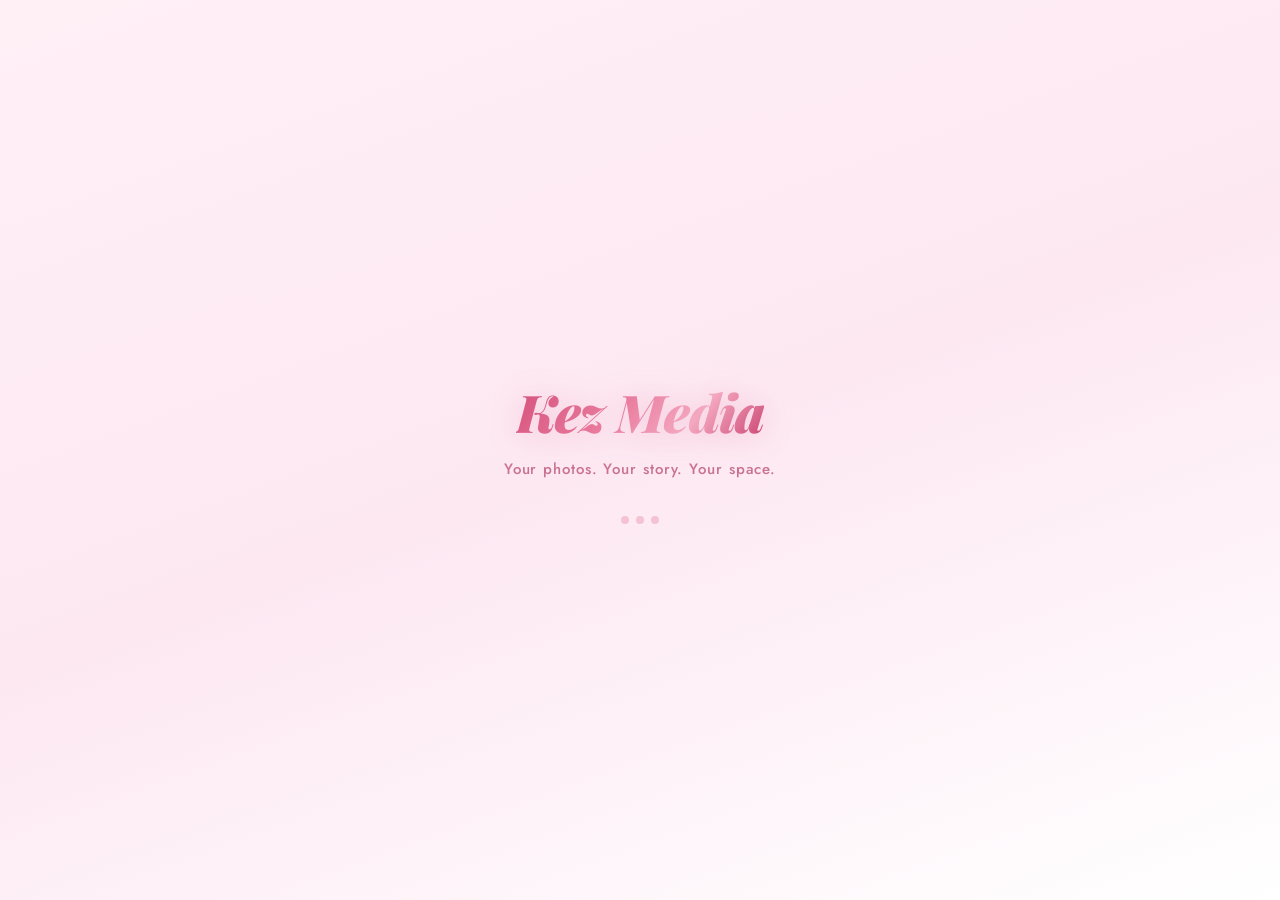
==== commit 635f2d27: "Add files via upload" ====
--- a/index.html
+++ b/index.html
@@ -35,21 +35,31 @@
 </head>
 <body>
 
-<!-- ── KEZ DEV PRODUCTIONS INTRO ───────────────────── -->
+<!-- ── KEZ DEV PRODUCTIONS INTRO (pure HTML/CSS — no image) ── -->
 <div id="introScreen">
-  <img src="assets/logo/kez-dev-logo.png" alt="KEZ DEV Productions" class="intro-logo">
-  <div class="intro-tagline">Creating Meaningful Digital Experiences</div>
+  <div id="introLogo">
+    <div id="introKezDev">KEZ DEV</div>
+    <div id="introProductions">PRODUCTIONS</div>
+    <div id="introLine"></div>
+  </div>
 </div>
 <script>
   // Intro runs on its own short timer, independent of everything else.
   // It sits on top of (and does not interfere with) the existing splash screen below.
+  // Timing: fade in 300ms -> hold 500ms -> fade out 300ms (~1.1s total, well within the 900ms-1200ms target)
+  setTimeout(function(){
+    var line = document.getElementById('introLine');
+    var word = document.getElementById('introProductions');
+    if(line) line.classList.add('grow');
+    if(word) word.classList.add('pink-flash');
+  }, 800);
   setTimeout(function(){
     var el = document.getElementById('introScreen');
     if(el){
       el.classList.add('intro-fade-out');
-      setTimeout(function(){ if(el.parentNode) el.parentNode.removeChild(el); }, 700);
+      setTimeout(function(){ if(el.parentNode) el.parentNode.removeChild(el); }, 320);
     }
-  }, 2300);
+  }, 1100);
 </script>
 
 <!-- ── SPLASH / LOADING SCREEN ─────────────────────── -->
@@ -309,10 +319,10 @@
         <!-- BANNER -->
         <div class="profile-banner" id="profileBanner">
           <img class="banner-img" id="bannerImg" alt="cover">
-          <!-- Upload Cover — small pill bottom-right of banner -->
-          <button class="profile-banner-edit" onclick="document.getElementById('bannerUpload').click()">
-            <svg width="12" height="12" fill="none" stroke="currentColor" stroke-width="2" viewBox="0 0 24 24"><rect x="3" y="3" width="18" height="18" rx="2"/><circle cx="8.5" cy="8.5" r="1.5"/><polyline points="21 15 16 10 5 21"/></svg>
-            Upload Cover
+          <div id="myRecentVisitors" style="position:absolute;top:10px;right:10px;z-index:3;"></div>
+          <!-- Upload Cover — small icon button bottom-right of banner -->
+          <button class="profile-banner-edit" onclick="document.getElementById('bannerUpload').click()" title="Change cover photo">
+            <svg width="18" height="18" fill="none" stroke="currentColor" stroke-width="2" viewBox="0 0 24 24"><rect x="3" y="3" width="18" height="18" rx="2"/><circle cx="8.5" cy="8.5" r="1.5"/><polyline points="21 15 16 10 5 21"/></svg>
           </button>
         </div>
 
@@ -321,7 +331,7 @@
           <!-- ROW 1: Avatar left | Edit Profile button right -->
           <div class="profile-av-wrap">
             <div class="profile-av" id="profileAv" onclick="document.getElementById('avatarUpload').click()">
-              <span id="profileAvInitial">Y</span>
+              <div id="profileAvInitial">Y</div>
               <div class="profile-av-overlay">
                 <svg width="20" height="20" fill="none" stroke="white" stroke-width="1.8" viewBox="0 0 24 24"><path d="M23 19a2 2 0 0 1-2 2H3a2 2 0 0 1-2-2V8a2 2 0 0 1 2-2h4l2-3h6l2 3h4a2 2 0 0 1 2 2z"/><circle cx="12" cy="13" r="4"/></svg>
               </div>
@@ -379,6 +389,12 @@
 
           <!-- ROW 5: Bio -->
           <div class="profile-bio" id="profileBio"></div>
+          <button onclick="openProfileInfoPanel(me.uid)" style="background:none;border:1px solid var(--border);color:var(--text3);border-radius:20px;padding:3px 10px;font-size:11px;cursor:pointer;margin-bottom:8px;display:inline-flex;align-items:center;gap:4px;">
+            <svg width="11" height="11" fill="none" stroke="currentColor" stroke-width="2" viewBox="0 0 24 24"><circle cx="12" cy="12" r="10"/><line x1="12" y1="16" x2="12" y2="12"/><line x1="12" y1="8" x2="12.01" y2="8"/></svg>
+            Profile Info
+          </button>
+          <div id="myPinnedBadges" style="display:flex;gap:6px;margin-bottom:8px;"></div>
+          <div id="myManualBadges" style="display:flex;gap:6px;margin-bottom:8px;"></div>
 
           <!-- ROW 6: Link in bio -->
           <div id="profileLinkBio" style="display:none;margin-bottom:10px;"></div>
@@ -544,6 +560,13 @@
                 <div class="form-group">
                   <label class="form-label">Bio</label>
                   <textarea class="form-input" id="editBio" placeholder="Tell everyone about yourself..."></textarea>
+                </div>
+                <div class="form-group" style="display:flex;align-items:center;justify-content:space-between;gap:12px;">
+                  <div>
+                    <label class="form-label" style="margin-bottom:2px;">Private Account</label>
+                    <div style="font-size:11.5px;color:var(--text3);max-width:280px;">When on, only your followers can see your posts and full profile. Your name, bio, and follower counts stay visible.</div>
+                  </div>
+                  <label class="toggle" style="flex-shrink:0;"><input type="checkbox" id="editIsPrivate"><div class="toggle-track"></div><div class="toggle-thumb"></div></label>
                 </div>
                 <div class="form-group">
                   <label class="form-label">Profile Color</label>
--- a/css/main.css
+++ b/css/main.css
@@ -290,6 +290,8 @@
 .profile-av-wrap{margin-top:-48px;margin-bottom:12px;display:flex;align-items:flex-end;justify-content:space-between;gap:8px;}
 .profile-av{width:96px;height:96px;border-radius:50%;background:linear-gradient(135deg,var(--pink),var(--pink-soft));border:4px solid var(--card);display:flex;align-items:center;justify-content:center;font-size:32px;font-weight:700;color:white;overflow:hidden;position:relative;cursor:pointer;box-shadow:0 4px 16px rgba(0,0,0,.12);flex-shrink:0;}
 .profile-av img{width:100%;height:100%;object-fit:cover;}
+#profileAvInitial{width:100%;height:100%;display:flex;align-items:center;justify-content:center;border-radius:50%;overflow:hidden;}
+#profileAvInitial img{width:100%;height:100%;object-fit:cover;display:block;}
 .profile-av-overlay{position:absolute;inset:0;background:rgba(0,0,0,.45);display:flex;align-items:center;justify-content:center;opacity:0;transition:opacity .2s;border-radius:50%;}
 .profile-av:hover .profile-av-overlay{opacity:1;}
 .profile-actions{display:flex;gap:6px;align-items:center;flex-wrap:wrap;justify-content:flex-end;}
@@ -817,7 +819,7 @@
 .opu-empty{text-align:center;padding:50px 20px;color:var(--text3);font-size:14px;}
 
 /* ─── MOBILE BOTTOM NAV ─────────────────────────────── */
-.mobile-bottom-nav{display:none;position:fixed;bottom:0;left:0;right:0;background:var(--nav-bg);backdrop-filter:blur(18px);border-top:1px solid var(--border);z-index:1000;padding:8px 0 max(8px,env(safe-area-inset-bottom));justify-content:space-evenly;align-items:center;}
+.mobile-bottom-nav{display:none;position:fixed;bottom:0;left:0;right:0;background:var(--nav-bg);backdrop-filter:blur(20px);-webkit-backdrop-filter:blur(20px);border-top:1px solid var(--border);z-index:9000;padding:8px 0 max(8px,env(safe-area-inset-bottom));justify-content:space-evenly;align-items:center;height:auto;box-shadow:0 -1px 0 rgba(226,104,138,.12);}
 .mob-nav-item{display:flex;flex-direction:column;align-items:center;gap:3px;padding:4px 10px;cursor:pointer;color:var(--text3);position:relative;transition:color .2s;}
 .mob-nav-item.active{color:var(--pink);}
 .mob-nav-item svg{width:22px;height:22px;}
@@ -837,38 +839,49 @@
 
 /* Mobile CSS consolidated above */
 
-/* ─── KEZ DEV PRODUCTIONS INTRO ─────────────────────── */
+/* ─── KEZ DEV PRODUCTIONS INTRO (pure HTML/CSS, no image) ─── */
 #introScreen{
   position:fixed;inset:0;z-index:100000;
-  background:#000;
-  display:flex;flex-direction:column;align-items:center;justify-content:center;
-  transition:opacity .7s ease;
+  background:#FFFFFF;
+  display:flex;align-items:center;justify-content:center;
+  transition:opacity .3s ease;
 }
 #introScreen.intro-fade-out{opacity:0;pointer-events:none;}
-.intro-logo{
-  width:200px;max-width:55vw;height:auto;
+#introLogo{
+  display:flex;flex-direction:column;align-items:center;
   opacity:0;
-  animation:introLogoIn 1.5s cubic-bezier(.22,1,.36,1) .15s forwards;
+  transform:scale(.95);
+  animation:introLogoIn .3s cubic-bezier(.22,1,.36,1) forwards;
 }
 @keyframes introLogoIn{
-  0%{opacity:0;transform:scale(.82);filter:drop-shadow(0 0 0 rgba(255,255,255,0));}
-  45%{opacity:1;transform:scale(1.1);filter:drop-shadow(0 0 26px rgba(255,255,255,.55));}
-  75%{opacity:1;transform:scale(1);filter:drop-shadow(0 0 12px rgba(255,255,255,.28));}
-  100%{opacity:1;transform:scale(1);filter:drop-shadow(0 0 12px rgba(255,255,255,.28));}
-}
-.intro-tagline{
-  font-family:'Jost',sans-serif;
-  font-size:12.5px;font-weight:500;
-  color:#f2d8e2;
-  text-transform:uppercase;letter-spacing:.16em;
-  margin-top:20px;
-  opacity:0;
-  animation:introTagIn 1s 1.4s ease forwards;
-}
-@keyframes introTagIn{
-  from{opacity:0;transform:translateY(8px);}
-  to{opacity:.85;transform:translateY(0);}
-}
+  to{opacity:1;transform:scale(1);}
+}
+#introKezDev{
+  font-family:'Jost',Arial,sans-serif;
+  font-weight:900;
+  letter-spacing:1px;
+  font-size:clamp(42px,5vw,72px);
+  color:#0F184A;
+  line-height:1;
+}
+#introProductions{
+  font-family:'Jost',Arial,sans-serif;
+  font-weight:700;
+  letter-spacing:8px;
+  font-size:clamp(12px,1vw,18px);
+  color:#0F184A;
+  margin-top:10px;
+  transition:color .2s ease;
+}
+#introProductions.pink-flash{color:var(--pink,#e2688a);}
+#introLine{
+  width:0;
+  height:2px;
+  background:var(--pink,#e2688a);
+  margin-top:16px;
+  transition:width .3s ease;
+}
+#introLine.grow{width:100%;}
 
 /* ─── SPLASH / LOADING SCREEN ──────────────────────── */
 #splashScreen{
@@ -1171,11 +1184,11 @@
 
 /* ── PHONES (≤700px) ──────────────────────────────── */
 @media (max-width:700px){
-  /* Navbar */
-  nav{height:56px;padding:0 12px;}
-  .brand{font-size:20px;}
+  /* Navbar — fluid sizing */
+  nav{height:clamp(52px,12vw,62px);padding:0 clamp(8px,3vw,14px);}
+  .brand{font-size:clamp(16px,5vw,24px);}
   .nav-search{display:none;}
-  .nav-right{gap:8px;}
+  .nav-right{gap:clamp(4px,1vw,8px);}
 
   /* Mobile top nav: only Notifications + Find People + Avatar */
   .mob-notif-btn{display:flex !important;}
@@ -1198,14 +1211,42 @@
   }
   .sidebar-left,.sidebar-right{display:none;}
 
+  /* Mobile shell polish */
+  body{padding-bottom:calc(76px + env(safe-area-inset-bottom));}
+  nav{height:62px;padding:0 12px 0 14px;box-shadow:0 1px 0 rgba(226,104,138,.12),0 10px 30px rgba(226,104,138,.08);}
+  .brand{font-size:20px;}
+  .icon-btn,.theme-btn{width:40px;height:40px;}
+  .nav-right{gap:6px;}
+  #homeFeedWrap{padding:0 clamp(8px,3vw,14px) clamp(80px,15vw,100px);gap:clamp(8px,2vw,12px);}
+  .view{padding:0;}
+  .page-header{padding:clamp(12px,3vw,16px) clamp(12px,3vw,14px);margin:0 clamp(8px,2vw,12px) clamp(10px,2vw,14px);border-radius:clamp(12px,3vw,16px);}
+  .search-page-bar{margin:0 clamp(8px,2vw,12px) clamp(10px,2vw,14px);padding:clamp(10px,2.5vw,14px) clamp(12px,3vw,16px);border-radius:clamp(12px,3vw,16px);}
+  .create-bar{padding:clamp(10px,2.5vw,14px) clamp(12px,3vw,16px);gap:clamp(8px,2vw,12px);border-radius:clamp(12px,3vw,16px);align-items:center;}
+  .create-input{padding:clamp(8px,2vw,12px) clamp(12px,3vw,16px);border-radius:999px;min-height:clamp(38px,10vw,46px);}
+  .photo-btn{padding:clamp(7px,2vw,10px) clamp(10px,2vw,14px);border-radius:999px;min-height:clamp(36px,10vw,44px);}
+  .post-card{border-radius:16px;margin-bottom:12px;overflow:hidden;}
+  .post-header{padding:clamp(10px,2.5vw,14px) clamp(12px,3vw,16px) clamp(6px,1.5vw,10px);}
+  .post-content{padding:clamp(2px,0.5vw,6px) clamp(12px,3vw,16px) clamp(10px,2.5vw,14px);font-size:clamp(13px,3.5vw,16px);}
+  .comments-wrap{padding:0 clamp(12px,3vw,16px) clamp(10px,2.5vw,14px);}
+  .post-actions{padding:clamp(6px,1.5vw,10px) clamp(8px,2vw,12px) clamp(2px,0.5vw,6px);}
+  .act{min-height:clamp(40px,11vw,48px);padding:clamp(6px,1.5vw,10px) clamp(8px,2vw,12px);border-radius:clamp(10px,2.5vw,14px);}
+  .c-input-row{padding:8px 0 0;margin-top:8px;}
+  .notif-actions{margin:0 10px 12px;padding:0 2px;flex-wrap:wrap;gap:8px;}
+  .mark-read-btn{padding:8px 12px;min-height:40px;border-radius:999px;}
+  .ac{padding:28px 20px;border-radius:20px;max-width:420px;}
+  .ac-tabs{gap:6px;margin-bottom:14px;}
+  .ac-tab{padding:9px 12px;min-height:42px;border-radius:999px;}
+  .ac-btn,.ac-google{min-height:46px;border-radius:14px;}
+  .ac-inp{padding:13px 14px;border-radius:14px;}
+
   /* Feed */
   .view{padding:0;}
-  #homeFeedWrap{padding:0 10px 80px;display:flex;flex-direction:column;gap:8px;width:100%;box-sizing:border-box;}
+  #homeFeedWrap{padding:0 12px 88px;display:flex;flex-direction:column;gap:10px;width:100%;box-sizing:border-box;}
   #feed{padding:0;}
   #exploreFeed{padding:0 10px 16px;}
 
   /* Posts */
-  .post-card{border-radius:14px;margin-bottom:0;max-width:100%;margin-left:0;margin-right:0;}
+  .post-card{border-radius:16px;margin-bottom:12px;max-width:100%;margin-left:0;margin-right:0;overflow:hidden;}
   .post-card,.create-bar{
     border-radius:14px;
     border:1px solid var(--border);
@@ -1213,11 +1254,11 @@
     box-sizing:border-box;
     width:100%;
   }
-  /* Shrink post card width so side spaces are visible */
+  /* Keep cards balanced with full-width spacing instead of cramped side gutters */
   #feed .post-card, #homeFeedWrap .post-card{
-    width:92%;
-    margin-left:auto;
-    margin-right:auto;
+    width:100%;
+    margin-left:0;
+    margin-right:0;
   }
   .post-grid img{border-radius:10px;}
   .create-bar{margin-bottom:0;}
@@ -1227,13 +1268,23 @@
   /* Touch targets */
   button,.menu-item,.nav-icon{min-height:42px;}
 
-  /* ── Messages ── */
+  /* Messages — equal padding and alignment */
   .msg-layout{grid-template-columns:1fr;border-radius:0;border:none;min-height:calc(100dvh - 130px);background:var(--card);}
   .msg-sidebar{display:flex !important;position:static;width:100%;min-height:calc(100dvh - 130px);}
   .chat-area{display:none;position:fixed;inset:0;z-index:200;background:var(--card);flex-direction:column;border-radius:0;padding-top:0;}
   .chat-area.open{display:flex;}
-  .chat-msgs{flex:1;padding:12px;overflow-y:auto;max-height:unset;min-height:0;}
-  .chat-input-row{padding:10px 12px;padding-bottom:max(12px, env(safe-area-inset-bottom));}
+  .chat-msgs{flex:1;padding:clamp(4px,1vw,8px) clamp(8px,2vw,12px);overflow-y:auto;max-height:unset;min-height:0;display:flex;flex-direction:column;gap:clamp(2px,0.5vw,4px);width:100%;box-sizing:border-box;}
+  .chat-msg{max-width:88%;padding:0;animation:msgIn .22s cubic-bezier(.22,1,.36,1) both;word-wrap:break-word;overflow-wrap:break-word;}
+  .chat-msg:not(.mine){align-self:flex-start;}
+  .chat-msg.mine{align-self:flex-end;text-align:right;}
+  .chat-bubble{padding:clamp(5px,1.2vw,8px) clamp(8px,2vw,12px);border-radius:clamp(10px,2.5vw,16px);font-size:clamp(12px,3vw,13px);line-height:1.35;word-break:break-word;max-width:100%;box-sizing:border-box;}
+  .chat-msg:not(.mine) .chat-bubble{background:var(--bg3);border-radius:clamp(2px,0.3vw,3px) clamp(10px,2.5vw,16px) clamp(10px,2.5vw,16px) clamp(10px,2.5vw,16px);color:var(--text);}
+  .chat-msg.mine .chat-bubble{background:linear-gradient(135deg,var(--pink),var(--pink-soft));color:white;border-radius:clamp(10px,2.5vw,16px) clamp(2px,0.3vw,3px) clamp(10px,2.5vw,16px) clamp(10px,2.5vw,16px);}
+  .chat-input-row{padding:clamp(4px,1vw,8px) clamp(8px,2vw,12px);padding-bottom:max(clamp(4px,1vw,8px), env(safe-area-inset-bottom));display:flex;gap:clamp(3px,0.8vw,6px);align-items:flex-end;}
+  .chat-input{flex:1;background:var(--bg2);border:1px solid var(--border);border-radius:999px;padding:clamp(5px,1.2vw,8px) clamp(10px,2.5vw,14px);color:var(--text);font-family:'Jost',sans-serif;font-size:clamp(12px,3vw,13px);outline:none;transition:border-color .2s;min-height:clamp(30px,8vw,36px);}
+  .chat-input:focus{border-color:var(--pink);}
+  .chat-send{width:clamp(32px,9vw,40px);height:clamp(32px,9vw,40px);min-width:clamp(32px,9vw,40px);padding:0;border-radius:50%;background:var(--pink);color:white;border:none;cursor:pointer;display:flex;align-items:center;justify-content:center;transition:all .2s;flex-shrink:0;}
+  .chat-send:active{transform:scale(.92);}
   .msg-back-btn{display:flex !important;}
 
   /* ── Own Profile — clean mobile layout ── */
@@ -1247,105 +1298,115 @@
     width:100% !important;
     box-sizing:border-box !important;
   }
-  .profile-banner{height:clamp(110px,30vw,150px);border-radius:0;overflow:hidden;position:relative;}
+  .profile-banner{height:clamp(70px,30vw,140px);border-radius:0;overflow:hidden;position:relative;}
   .profile-banner-edit{
     position:absolute;
-    bottom:8px;
-    right:8px;
-    padding:6px 12px;
-    font-size:11px;
-    border-radius:16px;
-    background:rgba(0,0,0,.6);
-    border:1px solid rgba(255,255,255,.3);
+    bottom:clamp(8px,2vw,12px);
+    right:clamp(10px,2vw,14px);
+    width:clamp(36px,10vw,44px);
+    height:clamp(36px,10vw,44px);
+    padding:0;
+    font-size:0;
+    border-radius:50%;
+    background:rgba(0,0,0,.65);
+    border:1.5px solid rgba(255,255,255,.35);
     color:white;
     display:flex;
     align-items:center;
-    gap:5px;
+    justify-content:center;
+    gap:0;
     font-family:'Jost',sans-serif;
-    font-weight:600;
     cursor:pointer;
-    min-height:32px;
-    max-width:calc(100% - 16px);
     touch-action:manipulation;
-    backdrop-filter:blur(6px);
-    -webkit-backdrop-filter:blur(6px);
+    backdrop-filter:blur(8px);
+    -webkit-backdrop-filter:blur(8px);
     z-index:5;
     white-space:nowrap;
     box-sizing:border-box;
-  }
-  .profile-top{padding:0 clamp(12px,3.8vw,18px) 14px;}
+    transition:all .2s;
+  }
+  .profile-banner-edit:active{transform:scale(.92);background:rgba(0,0,0,.8);}
+  .profile-banner-edit svg{width:clamp(16px,5vw,22px);height:clamp(16px,5vw,22px);}
+  .profile-top{padding:0 clamp(10px,3vw,16px) clamp(6px,1.5vw,10px);}
 
   /* Avatar row — avatar lifts out of banner, buttons float right */
   .profile-av-wrap{
-    margin-top:clamp(-38px,-10vw,-28px);
-    margin-bottom:8px;
+    margin-top:clamp(-35px,-10vw,-15px);
+    margin-bottom:clamp(6px,1.5vw,10px);
     display:flex;
     align-items:flex-end;
     justify-content:space-between;
     gap:8px;
   }
-  .profile-av{width:clamp(64px,18vw,88px);height:clamp(64px,18vw,88px);font-size:clamp(20px,5vw,28px);border-width:3px;flex-shrink:0;}
+  .profile-av{width:clamp(50px,20vw,90px);height:clamp(50px,20vw,90px);font-size:clamp(18px,6vw,32px);border-width:clamp(2px,0.5vw,4px);flex-shrink:0;border-color:var(--card);}
 
   /* Edit + Share buttons — right side, same row as avatar */
   .profile-actions{
     display:flex;
-    gap:6px;
+    gap:clamp(6px,1.5vw,10px);
     align-items:center;
-    padding-bottom:4px;
+    padding-bottom:2px;
     flex-shrink:0;
-    max-width:55%;
   }
   .edit-profile-btn{
-    font-size:clamp(11px,3vw,13px);
-    padding:7px clamp(12px,3.5vw,18px);
-    border-radius:20px;
+    font-size:clamp(11px,2.8vw,14px);
+    padding:clamp(7px,1.5vw,10px) clamp(12px,3vw,18px);
+    border-radius:999px;
     white-space:nowrap;
-    min-height:36px;
-    max-width:55%;
-  }
-  .share-profile-btn{width:36px;height:36px;min-width:36px;border-radius:50%;flex-shrink:0;}
+    min-height:clamp(36px,10vw,44px);
+    flex:1;
+    max-width:none;
+  }
+  .share-profile-btn{width:clamp(36px,10vw,44px);height:clamp(36px,10vw,44px);min-width:clamp(36px,10vw,44px);border-radius:50%;flex-shrink:0;min-height:clamp(36px,10vw,44px);display:flex;align-items:center;justify-content:center;}
 
   /* Name, handle, bio */
-  .profile-name{font-size:clamp(15px,4.5vw,19px);margin-bottom:1px;text-align:left;}
-  .profile-handle{font-size:clamp(11px,3.2vw,13.5px);margin-bottom:3px;text-align:left;display:block;}
-  .profile-bio{font-size:clamp(12px,3.4vw,14px);margin-bottom:4px;}
-
-  /* Stats — 3 equal columns, nothing cut off */
+  .profile-name{font-size:clamp(14px,5vw,22px);margin-bottom:clamp(1px,0.5vw,3px);text-align:left;font-weight:700;}
+  .profile-handle{font-size:clamp(10px,3.5vw,14px);margin-bottom:clamp(2px,1vw,5px);text-align:left;display:block;}
+  .profile-bio{font-size:clamp(11px,3.5vw,15px);line-height:1.5;margin-bottom:clamp(4px,1.5vw,8px);}
+
+  /* Stats — 3 equal columns, nothing cut off, equal padding */
   .profile-stats{
     display:flex;
     gap:0;
     justify-content:space-around;
     align-items:center;
-    padding:clamp(8px,2vw,12px) clamp(12px,3.8vw,18px);
+    padding:clamp(6px,1.5vw,10px) clamp(12px,3vw,16px);
     border-top:1px solid var(--border);
     border-bottom:1px solid var(--border);
-    margin:8px 0 0;
+    margin:clamp(6px,1.5vw,10px) 0 0;
     width:100%;
     box-sizing:border-box;
   }
   .stat-item{
     flex:1;
     text-align:center;
-    padding:4px 2px;
+    padding:clamp(2px,1vw,6px) clamp(1px,0.5vw,3px);
     cursor:pointer;
     -webkit-tap-highlight-color:transparent;
     min-width:0;
-  }
-  .stat-item:active{opacity:.7;}
-  .stat-num{font-size:clamp(15px,4.5vw,19px);font-weight:700;}
-  .stat-label{font-size:clamp(9.5px,2.8vw,12px);color:var(--text3);margin-top:1px;white-space:nowrap;}
-
-  /* Highlights — horizontal scroll, compact, after stats */
-  #highlightsSection{margin-top:8px;margin-bottom:0;padding-bottom:4px;}
-  #profileHighlights{overflow-x:auto;-webkit-overflow-scrolling:touch;scrollbar-width:none;padding:6px 14px 2px;}
+    border-radius:clamp(6px,1.5vw,10px);
+    transition:background .15s;
+  }
+  .stat-item:active{opacity:.7;background:var(--bg3);}
+  .stat-num{font-size:clamp(12px,4.5vw,20px);font-weight:700;line-height:1.1;}
+  .stat-label{font-size:clamp(8px,3vw,12px);color:var(--text3);margin-top:clamp(0px,0.5vw,2px);white-space:nowrap;font-weight:500;}
+
+  /* Highlights — horizontal scroll, compact, equal padding */
+  #highlightsSection{margin-top:clamp(4px,1vw,8px);margin-bottom:0;padding:0 clamp(10px,3vw,16px);}
+  #profileHighlights{overflow-x:auto;-webkit-overflow-scrolling:touch;scrollbar-width:none;padding:clamp(2px,0.5vw,4px) 0;display:flex;gap:clamp(6px,1.5vw,10px);}
   #profileHighlights::-webkit-scrollbar{display:none;}
+  .highlight-item{flex-shrink:0;width:clamp(48px,15vw,70px);cursor:pointer;position:relative;}
+  .highlight-item svg{width:100%;height:auto;}
+  .hl-edit-btn{width:8px !important;height:8px !important;border:0.3px !important;font-size:3px !important;bottom:0px !important;right:0px !important;background:rgba(226,104,138,0.6) !important;}
 
   /* Grid / tabs */
-  .profile-grid{grid-template-columns:repeat(3,1fr);}
-  .profile-tabs-bar{padding:8px clamp(10px,3.5vw,16px) 0;flex-wrap:nowrap;overflow-x:auto;}
-  .ptab{padding:8px clamp(8px,2.5vw,12px);font-size:clamp(11px,3vw,13px);white-space:nowrap;min-height:40px;display:flex;align-items:center;}
-  .profile-layout-btns{gap:3px;}
-  .layout-btn{width:26px;height:26px;}
+  .profile-grid{grid-template-columns:repeat(3,1fr);gap:1px;}
+  .profile-tabs-bar{padding:0 14px;margin-bottom:8px;flex-wrap:nowrap;overflow-x:auto;border-bottom:1px solid var(--border);}
+  .ptab{padding:8px 6px;font-size:clamp(11px,3vw,12px);white-space:nowrap;min-height:40px;display:flex;align-items:center;justify-content:center;color:var(--text3);border-bottom:2px solid transparent;transition:all .2s;margin:0 2px;font-weight:500;}
+  .ptab:active{opacity:.7;}
+  .ptab.active{color:var(--pink);border-bottom-color:var(--pink);}
+  .profile-layout-btns{gap:3px;padding:0 14px;}
+  .layout-btn{width:28px;height:28px;}
 
   /* ── Other User Profile ── */
   .opu-banner{height:clamp(110px,30vw,160px) !important;}
@@ -1397,9 +1458,6 @@
   .modal-box{border-radius:18px 18px 0 0;max-height:90dvh;margin:auto 0 0;}
 
   /* ── BOTTOM MOBILE NAV ── */
-  /* Highlights spacing on mobile */
-#highlightsSection{padding-bottom:4px;}
-
 .mobile-bottom-nav{
     display:flex !important;
     position:fixed !important;
@@ -1428,13 +1486,13 @@
   .mob-create-btn svg{width:24px;height:24px;}
   .mob-nav-badge{position:absolute;top:-2px;right:2px;background:var(--pink);color:white;border-radius:10px;font-size:9px;font-weight:700;padding:1px 5px;min-width:14px;text-align:center;border:2px solid var(--card);}
 
-  /* ── STORIES: fluid, works on ANY screen width ── */
+  /* ── STORIES: fluid, equal padding both sides ── */
   .stories-wrap{
     overflow-x:scroll;
     overflow-y:hidden;
     -webkit-overflow-scrolling:touch;
     height:clamp(90px, 22vw, 110px);
-    padding:clamp(8px,2vw,12px) 0 clamp(6px,1.5vw,10px) clamp(10px,3vw,14px);
+    padding:clamp(8px,2vw,12px) 14px;
     border-radius:14px;
     border:1px solid var(--border);
     background:var(--card);
@@ -1443,6 +1501,7 @@
     width:100%;
     box-sizing:border-box;
     scrollbar-width:none;
+    margin:0 0 10px 0;
   }
   .stories-wrap::-webkit-scrollbar{display:none;}
   .stories-row{
@@ -1516,8 +1575,44 @@
   body{padding-bottom:68px;}
 }
 
-/* ── VERY SMALL PHONES (≤420px) ───────────────────── */
-
+/* ── VERY SMALL PHONES (≤420px) — Full Adaptive ───── */
+@media (max-width:420px){
+  nav{padding:0 clamp(6px,2vw,10px) 0 clamp(8px,2.5vw,12px);height:clamp(48px,12vw,60px);}
+  .brand{font-size:clamp(14px,4.5vw,20px);}
+  #homeFeedWrap{padding:0 clamp(6px,2vw,10px) clamp(70px,14vw,90px);}
+  .page-header,.search-page-bar,.create-bar,.post-card{border-radius:clamp(10px,2.5vw,14px);}
+  .post-header{padding:clamp(7px,2vw,10px) clamp(8px,2vw,12px) clamp(4px,1vw,6px);}
+  .post-content,.comments-wrap{padding-left:clamp(8px,2vw,12px);padding-right:clamp(8px,2vw,12px);font-size:clamp(12px,3vw,14px);}
+  .ac{padding:clamp(16px,4vw,22px) clamp(12px,3vw,16px);max-width:calc(100% - clamp(16px,4vw,20px));}
+  .ac-brand{font-size:clamp(18px,5vw,22px);}
+  .profile-top{padding:0 clamp(8px,2vw,12px) clamp(4px,1.5vw,8px);}
+  .profile-banner{height:clamp(60px,28vw,100px);}
+  .profile-av-wrap{gap:clamp(4px,1vw,8px);margin-bottom:clamp(4px,1.5vw,8px);}
+  .profile-actions{gap:clamp(4px,1vw,8px);}
+  .edit-profile-btn{padding:clamp(5px,1.5vw,8px) clamp(10px,2.5vw,14px);font-size:clamp(10px,2.5vw,12px);}
+  .share-profile-btn{width:clamp(32px,9vw,40px);height:clamp(32px,9vw,40px);}
+  .profile-av{width:clamp(44px,18vw,64px);height:clamp(44px,18vw,64px);font-size:clamp(16px,5vw,24px);}
+  .profile-name{font-size:clamp(12px,4.5vw,18px);}
+  .profile-handle{font-size:clamp(9px,3vw,11px);}
+  .profile-bio{font-size:clamp(10px,3vw,12px);}
+  .profile-stats{padding:clamp(4px,1vw,6px) clamp(8px,2vw,12px);}
+  .stat-num{font-size:clamp(10px,3.8vw,14px);}
+  .stat-label{font-size:clamp(7px,2.5vw,9px);}
+  .profile-tabs-bar{padding:0 clamp(8px,2vw,12px);margin-bottom:clamp(3px,1vw,6px);}
+  .ptab{padding:clamp(4px,1vw,6px) clamp(1px,0.3vw,3px);font-size:clamp(9px,2.5vw,11px);min-height:clamp(30px,8vw,36px);}
+  #highlightsSection{margin-top:clamp(2px,0.5vw,4px);padding:0 clamp(8px,2vw,12px);}
+  #profileHighlights{padding:clamp(1px,0.3vw,2px) 0;gap:clamp(4px,1vw,6px);}
+  .highlight-item{width:clamp(40px,12vw,56px);}
+  .profile-layout-btns{padding:0 clamp(8px,2vw,12px);}
+  .stories-wrap{padding:clamp(3px,0.8vw,6px) clamp(8px,2vw,12px);margin:0 0 clamp(3px,1vw,6px) 0;height:clamp(60px,22vw,100px);}
+  .chat-header{padding:clamp(6px,1.5vw,8px) clamp(6px,1.5vw,8px);}
+  .chat-msgs{padding:clamp(2px,0.5vw,4px) clamp(6px,1.5vw,8px);gap:clamp(1px,0.3vw,2px);width:100%;box-sizing:border-box;flex:1;overflow-y:auto;display:flex;flex-direction:column;min-height:0;max-height:unset;}
+  .chat-bubble{padding:clamp(4px,1vw,6px) clamp(6px,1.5vw,8px);font-size:clamp(10px,2.5vw,12px);border-radius:clamp(8px,2vw,12px);line-height:1.3;max-width:100%;box-sizing:border-box;}
+  .chat-input-row{padding:clamp(2px,0.5vw,4px) clamp(6px,1.5vw,8px);gap:clamp(2px,0.5vw,3px);}
+  .chat-input{padding:clamp(3px,0.8vw,5px) clamp(8px,2vw,10px);font-size:clamp(10px,2.5vw,12px);min-height:clamp(28px,7vw,32px);}
+  .chat-send{width:clamp(28px,7vw,32px);height:clamp(28px,7vw,32px);min-width:clamp(28px,7vw,32px);}
+  .hl-edit-btn{width:6px !important;height:6px !important;border:0.2px !important;font-size:2px !important;background:rgba(226,104,138,0.4) !important;}
+}
 
 
 /* Highlight create modal — padding for bottom nav */
@@ -1576,7 +1671,7 @@
 [data-theme="dark"] .chat-area{background:#100810;}
 [data-theme="dark"] nav{background:rgba(10,5,12,.97);border-bottom-color:rgba(226,104,138,.18);}
 [data-theme="dark"] .mobile-bottom-nav{background:rgba(10,5,12,.97);border-top-color:rgba(226,104,138,.18);}
-[data-theme="dark"] .create-input,[data-theme="dark"] .form-input,[data-theme="dark"] textarea{background:var(--bg2);color:var(--text);}
+[data-theme="dark"] .create-input,[data-theme="dark"] .form-input,[data-theme="dark"] textarea,[data-theme="dark"] .chat-input{background:var(--bg2);color:var(--text);border-color:rgba(226,104,138,.2);}
 [data-theme="dark"] .ac{background:#160c12;border:1px solid rgba(226,104,138,.18);}
 [data-theme="dark"] .ac-inp{background:#0e0810;border-color:rgba(226,104,138,.2);color:var(--text);}
 [data-theme="dark"] .search-dropdown,[data-theme="dark"] .mention-dropdown{background:#160c12;border-color:rgba(226,104,138,.18);box-shadow:0 8px 32px rgba(0,0,0,.5);}
